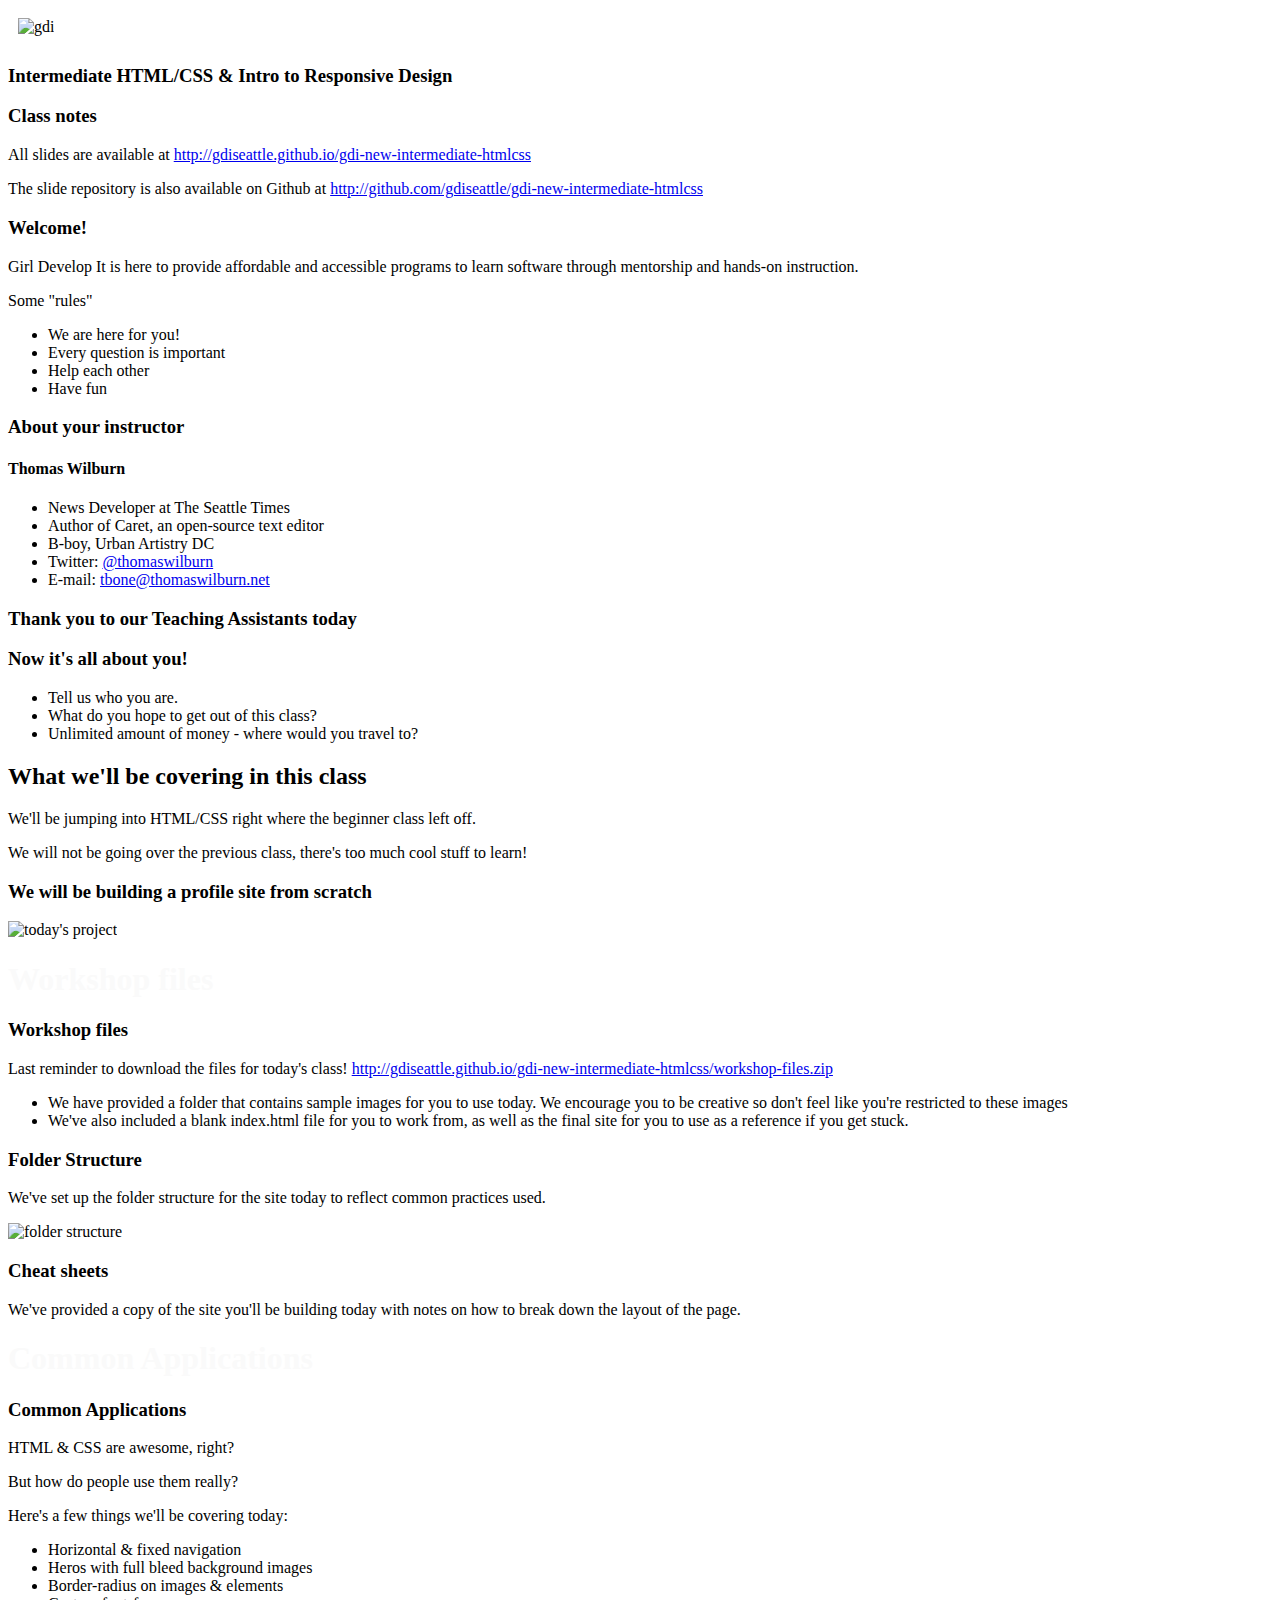
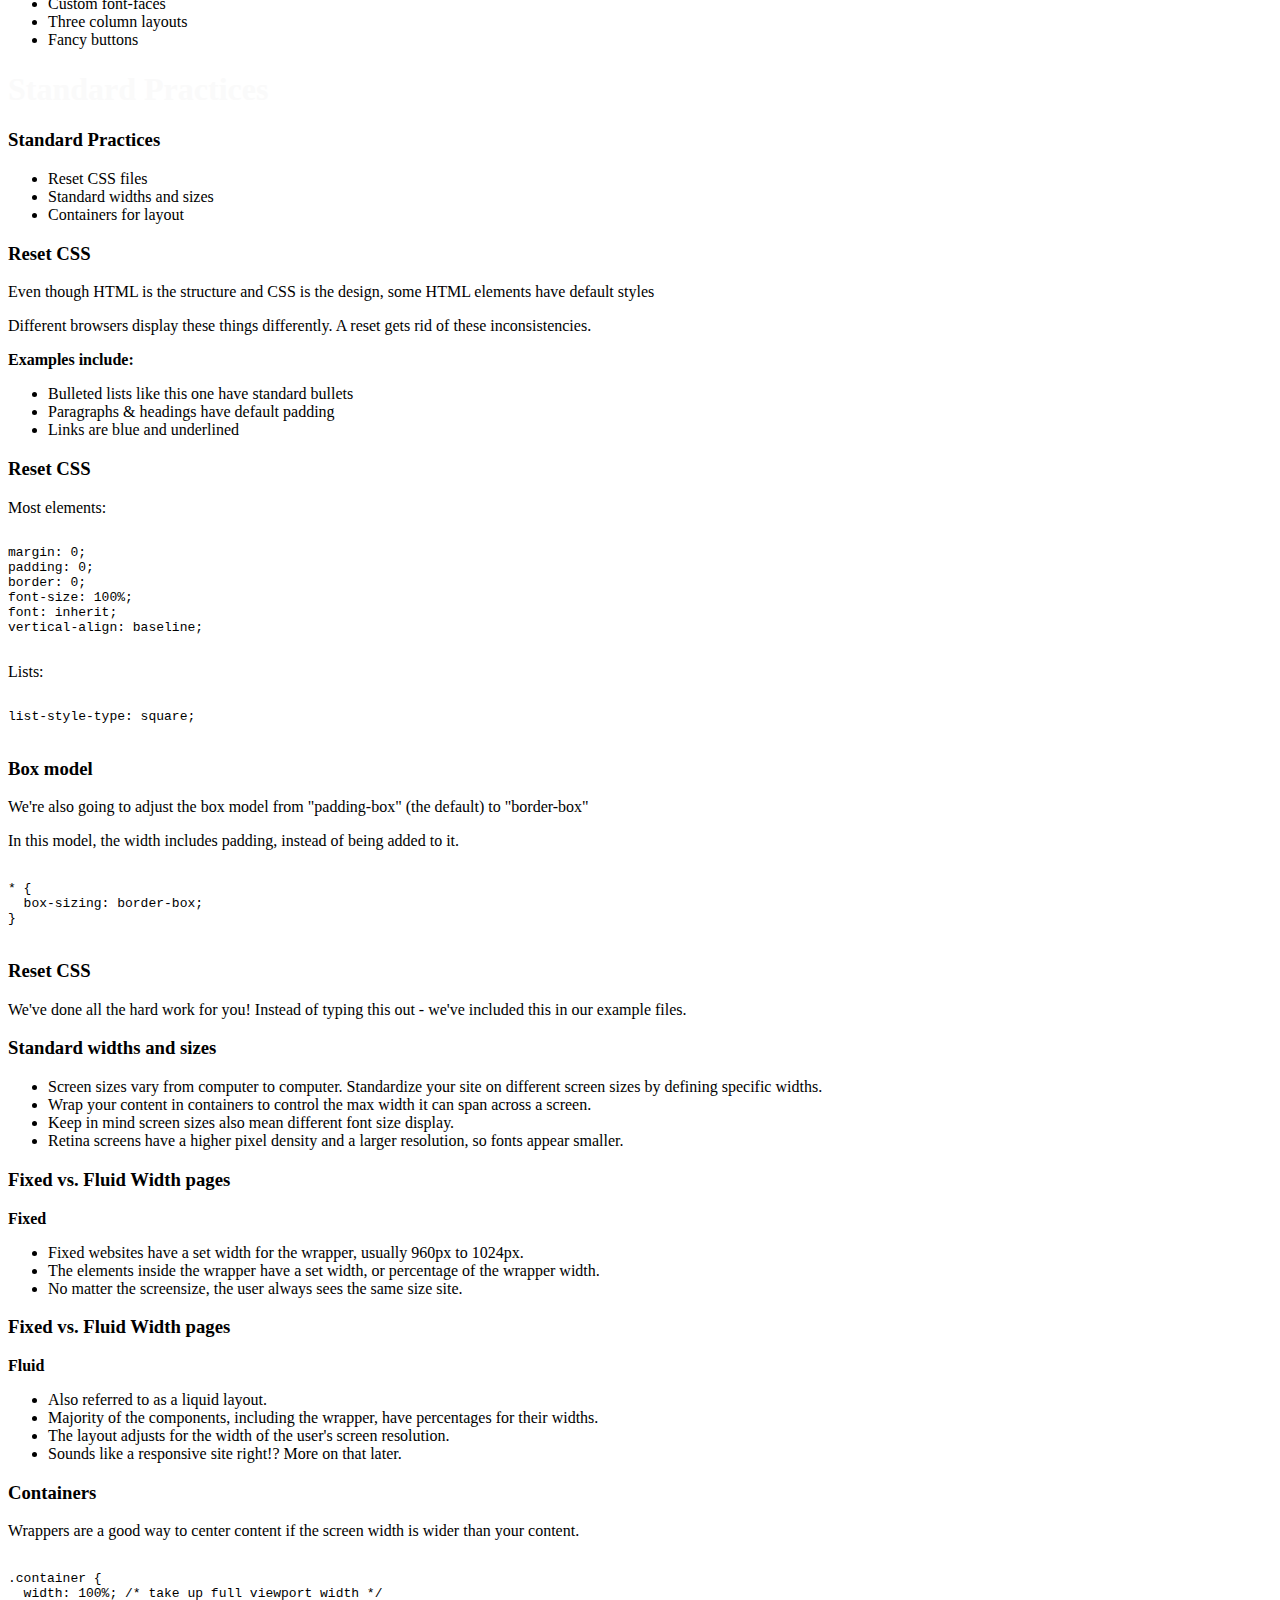
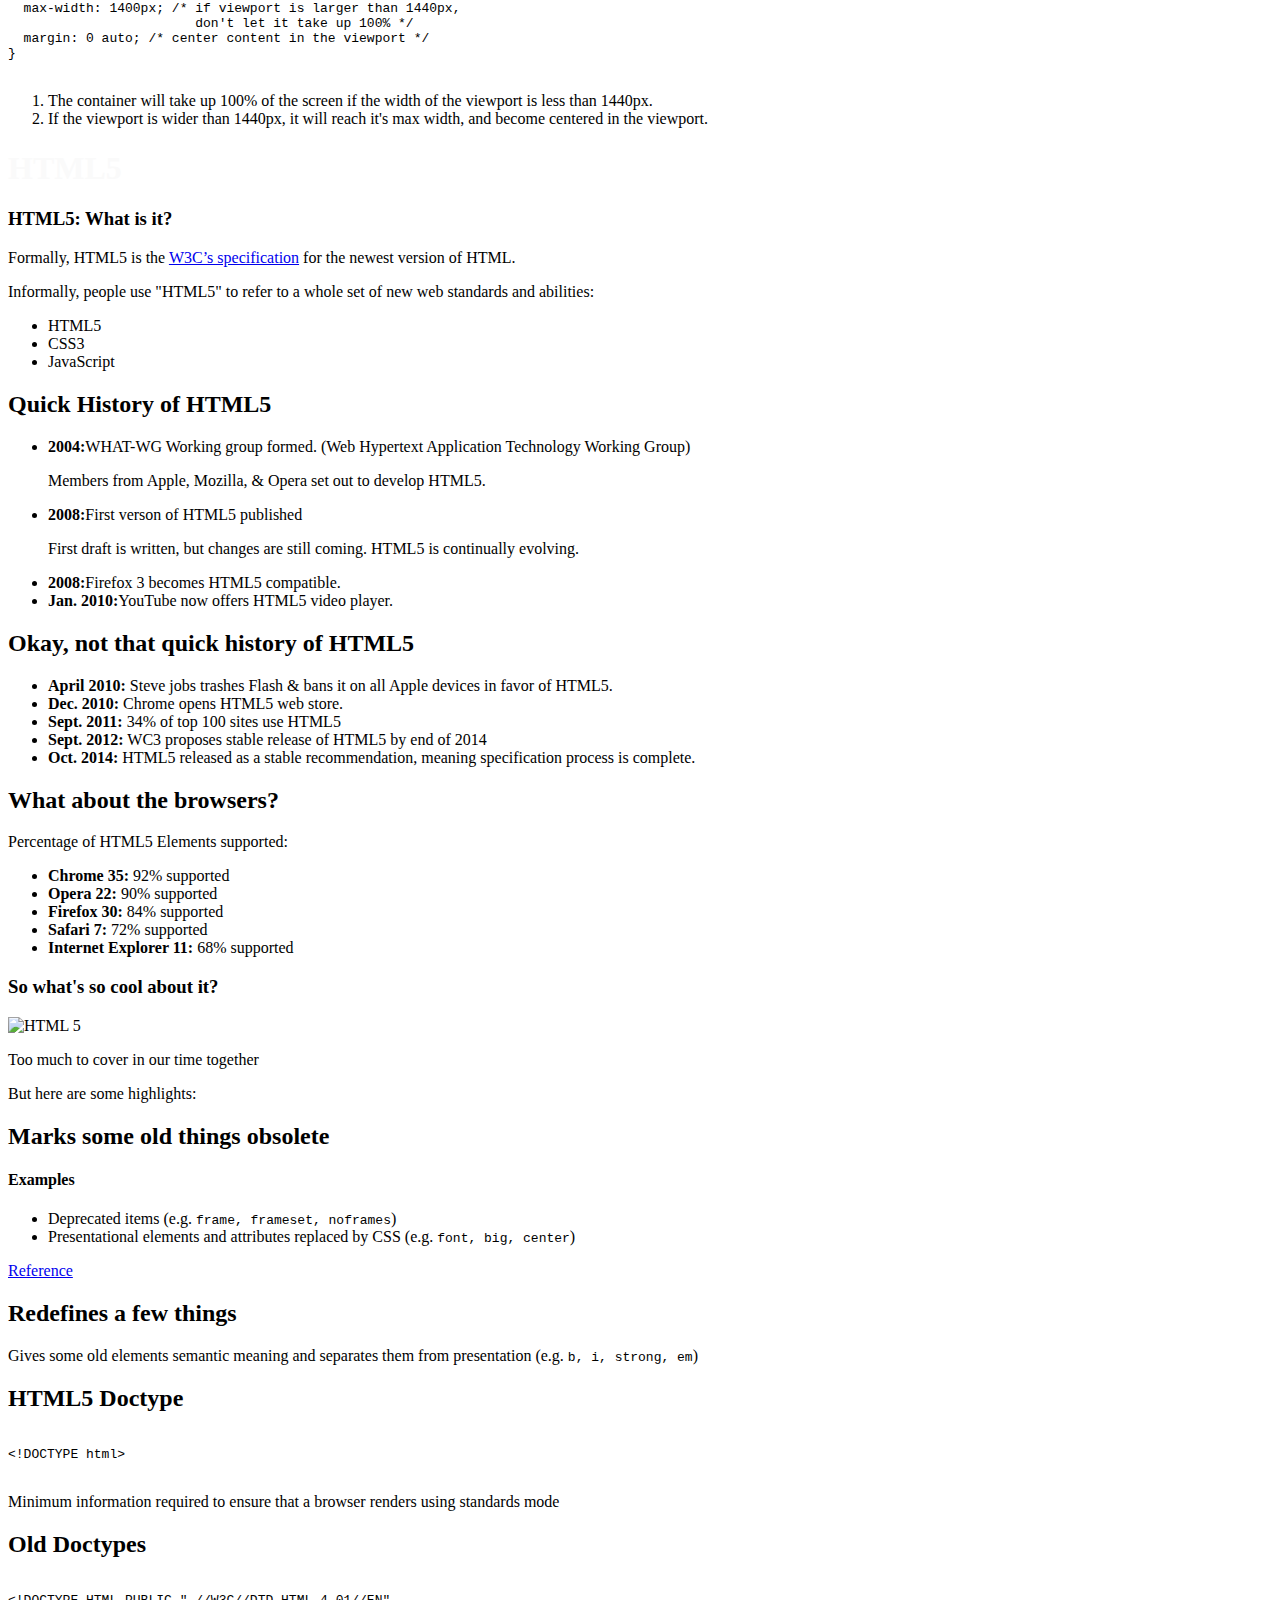
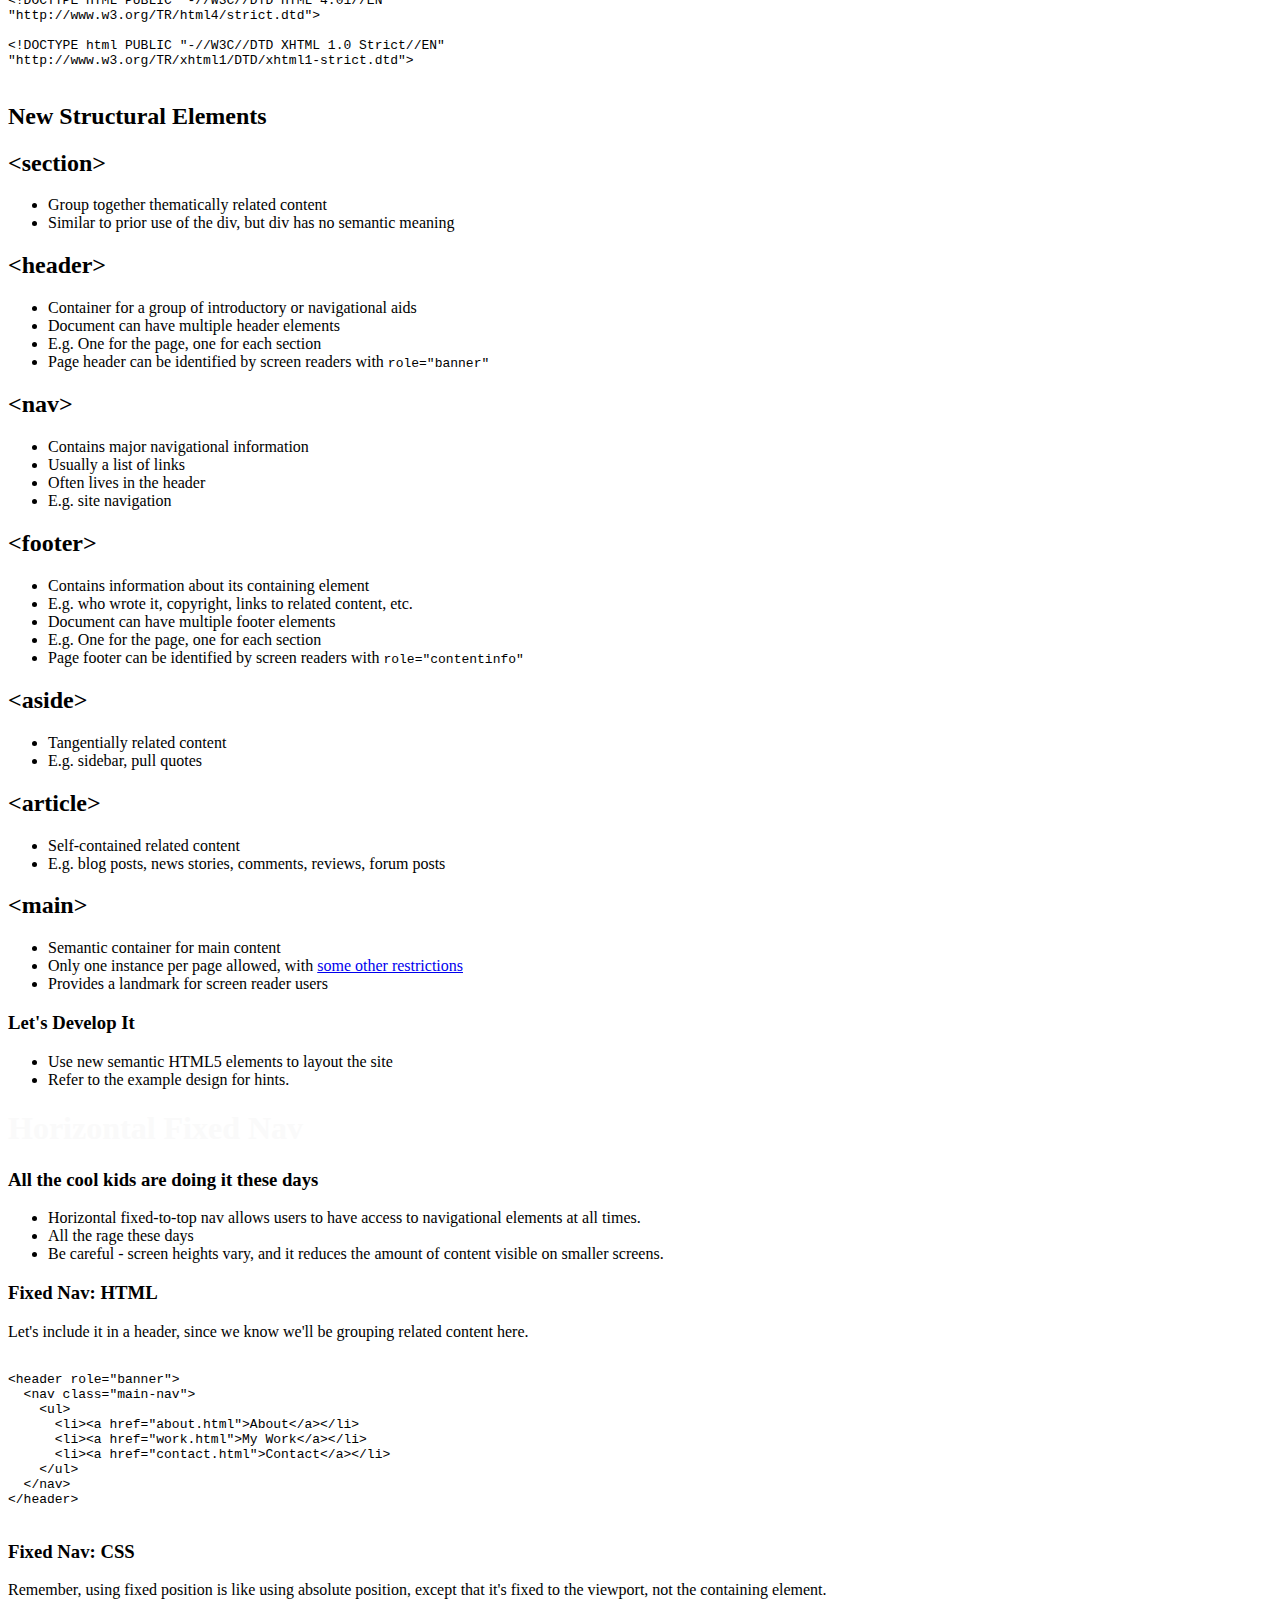
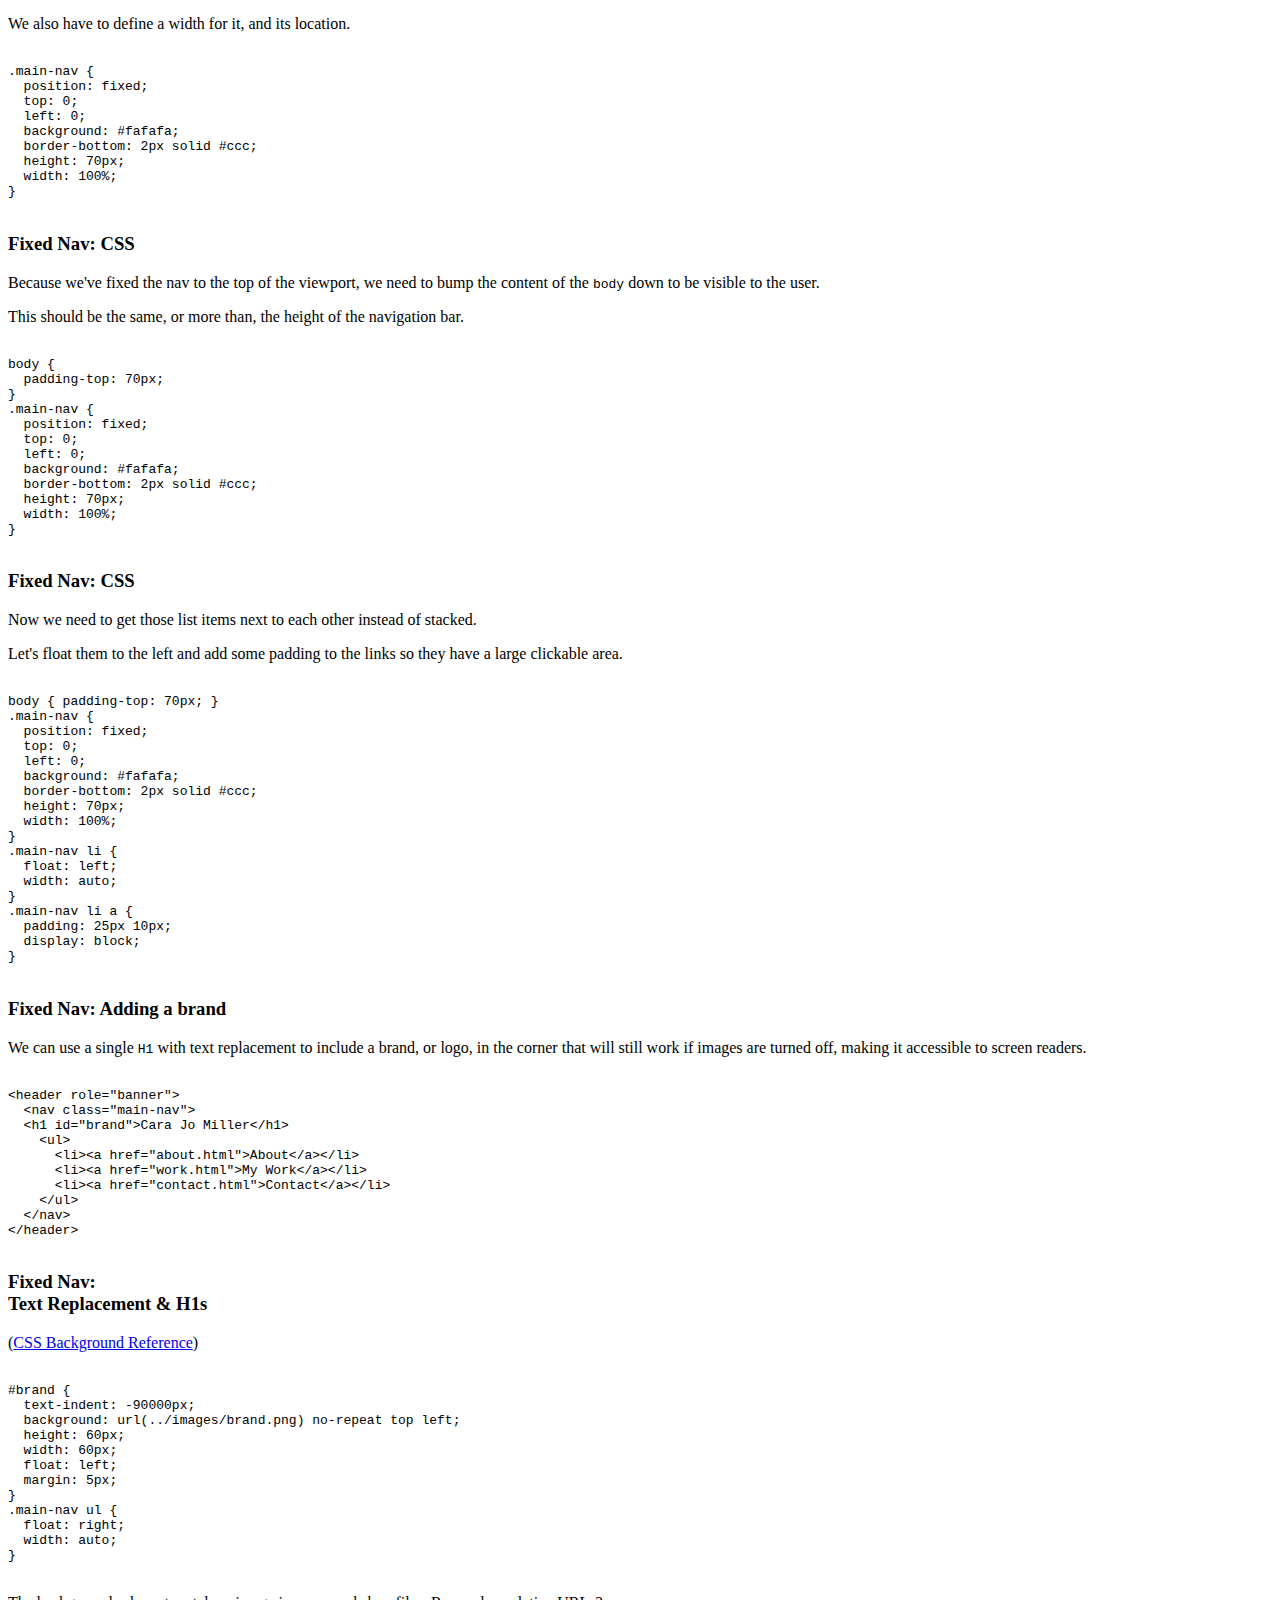
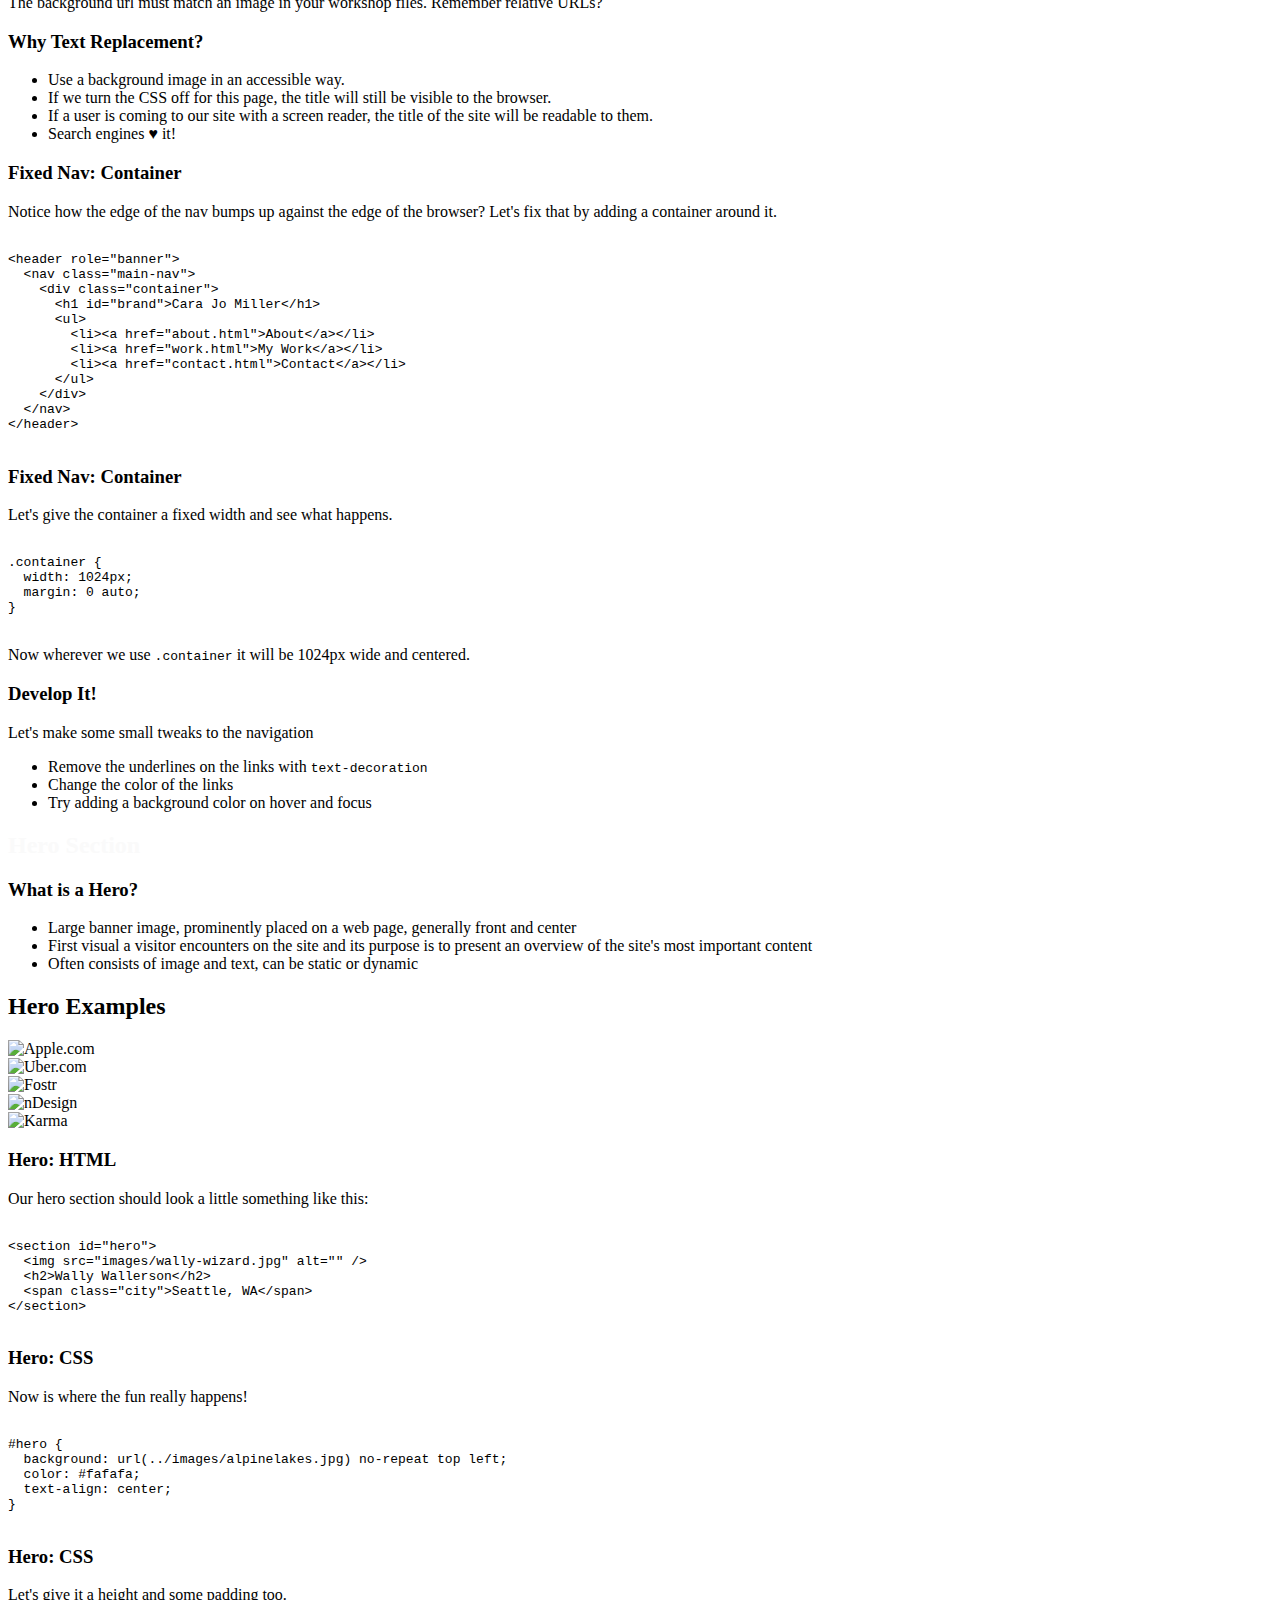
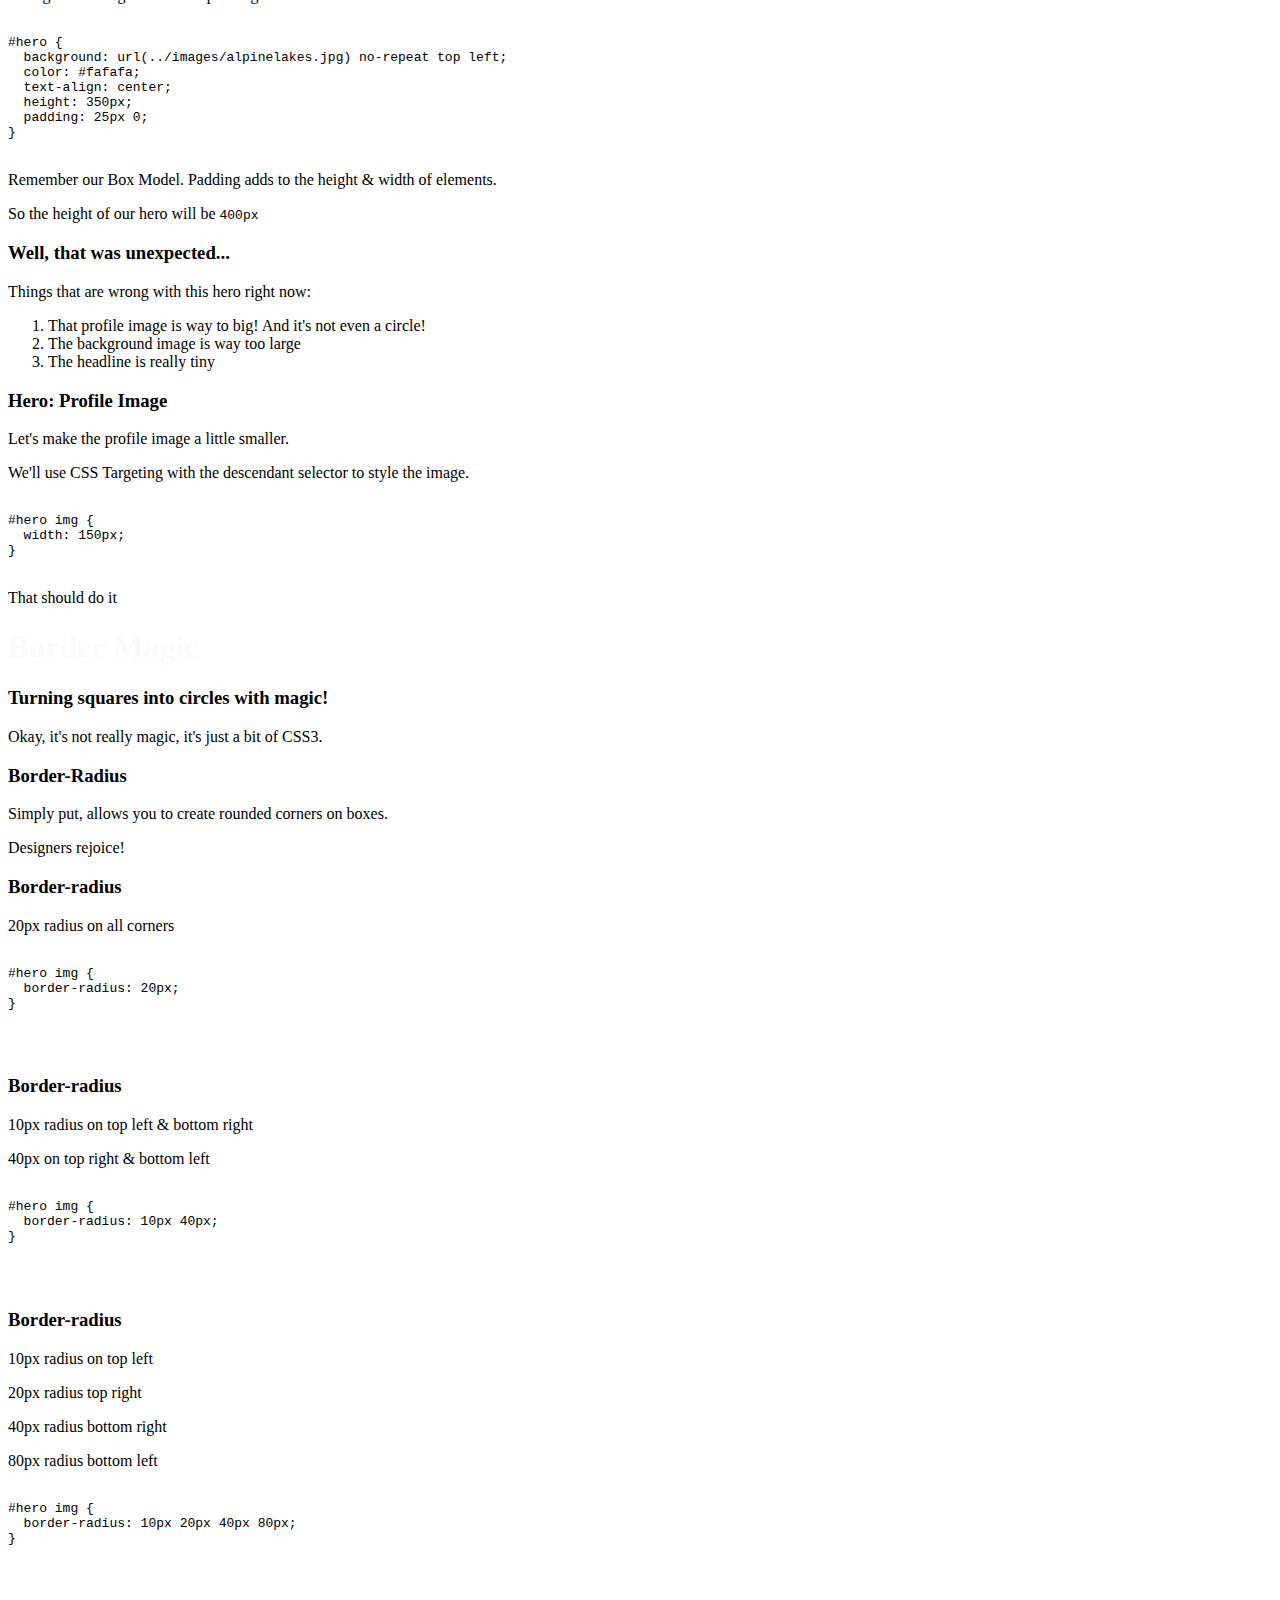
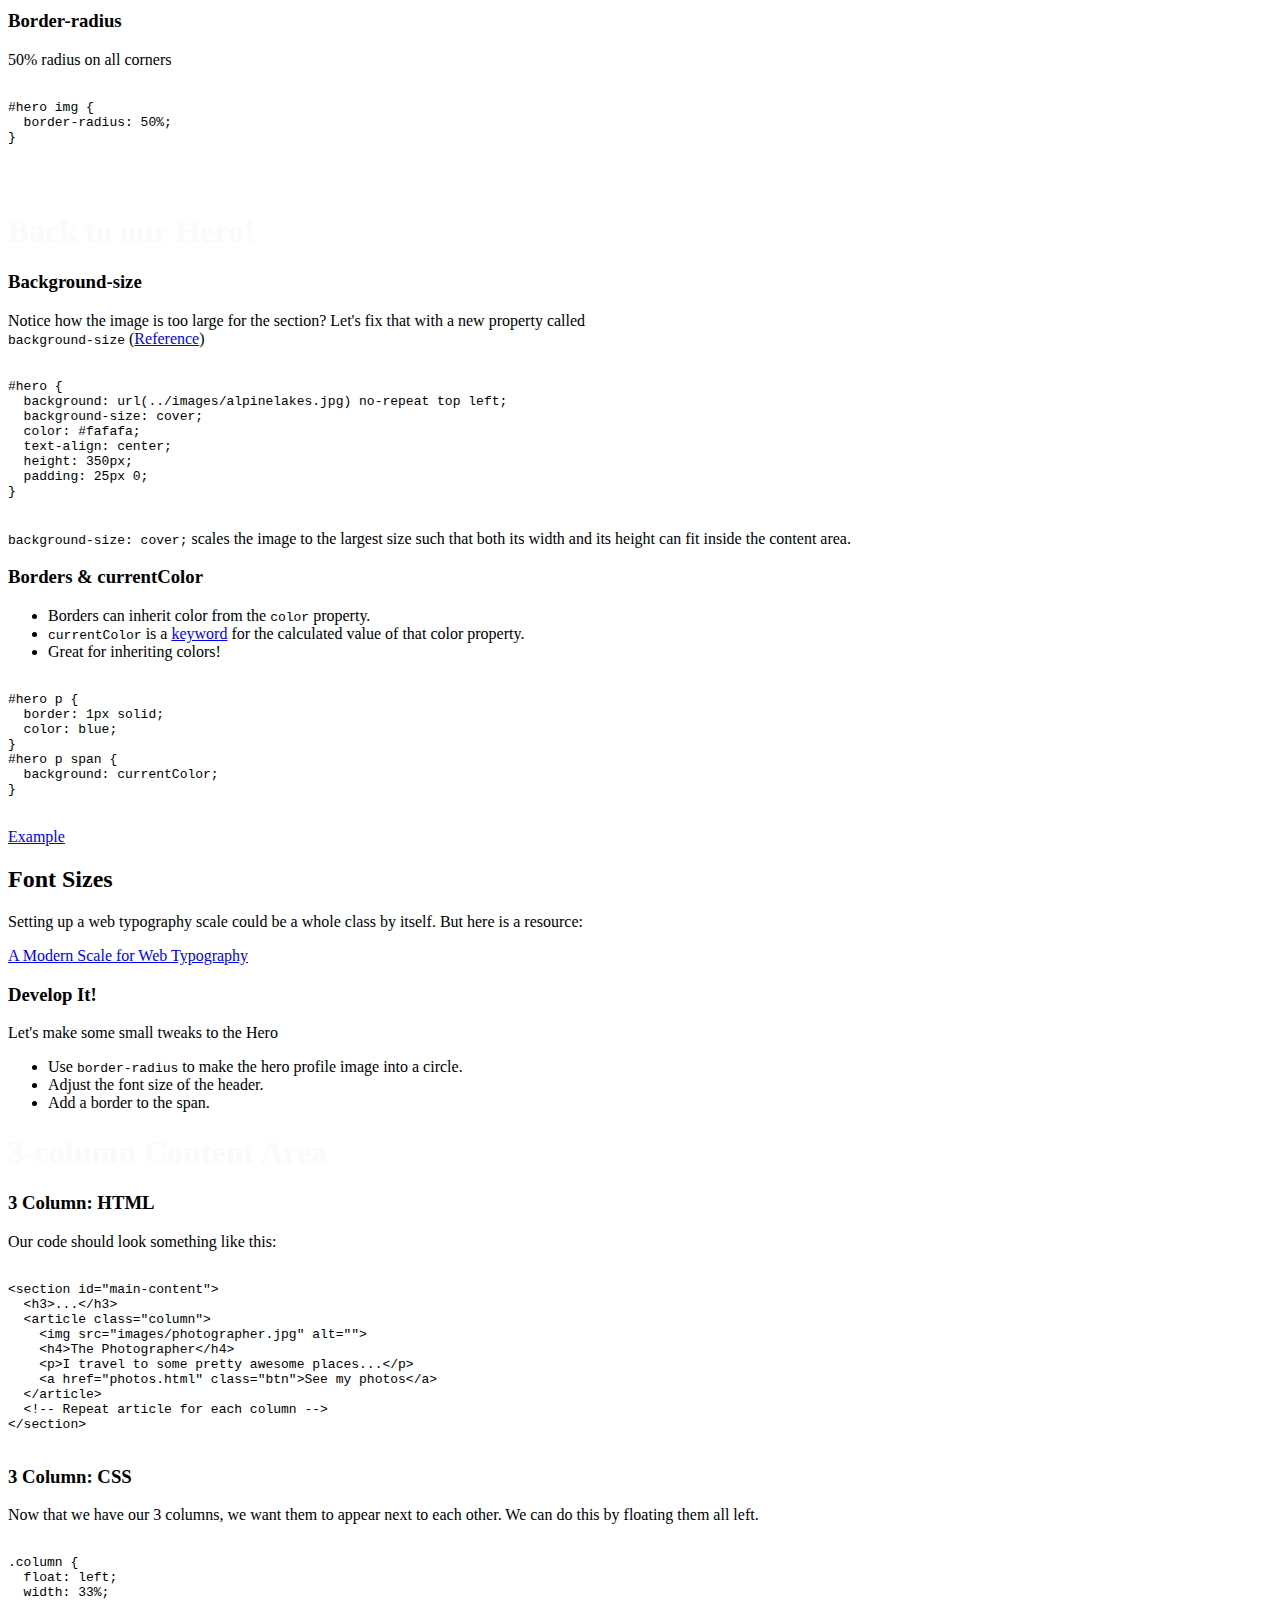
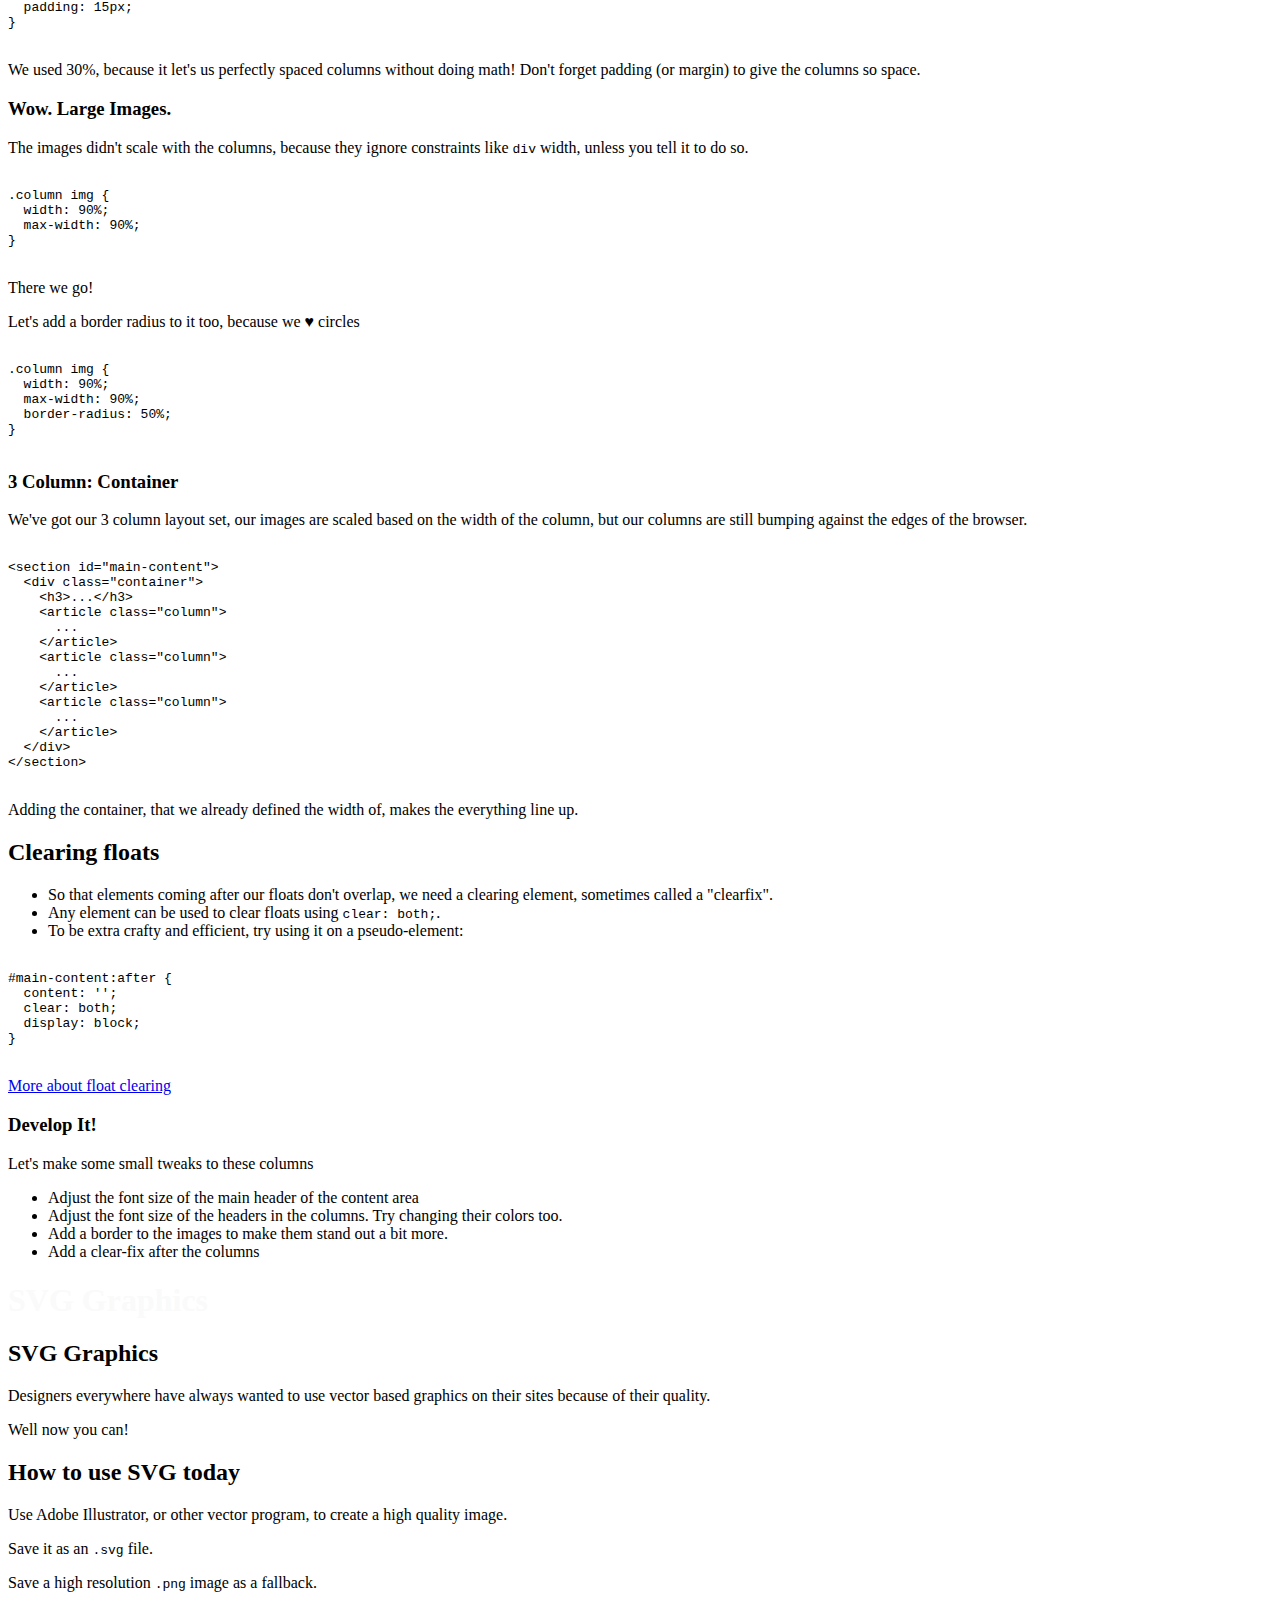
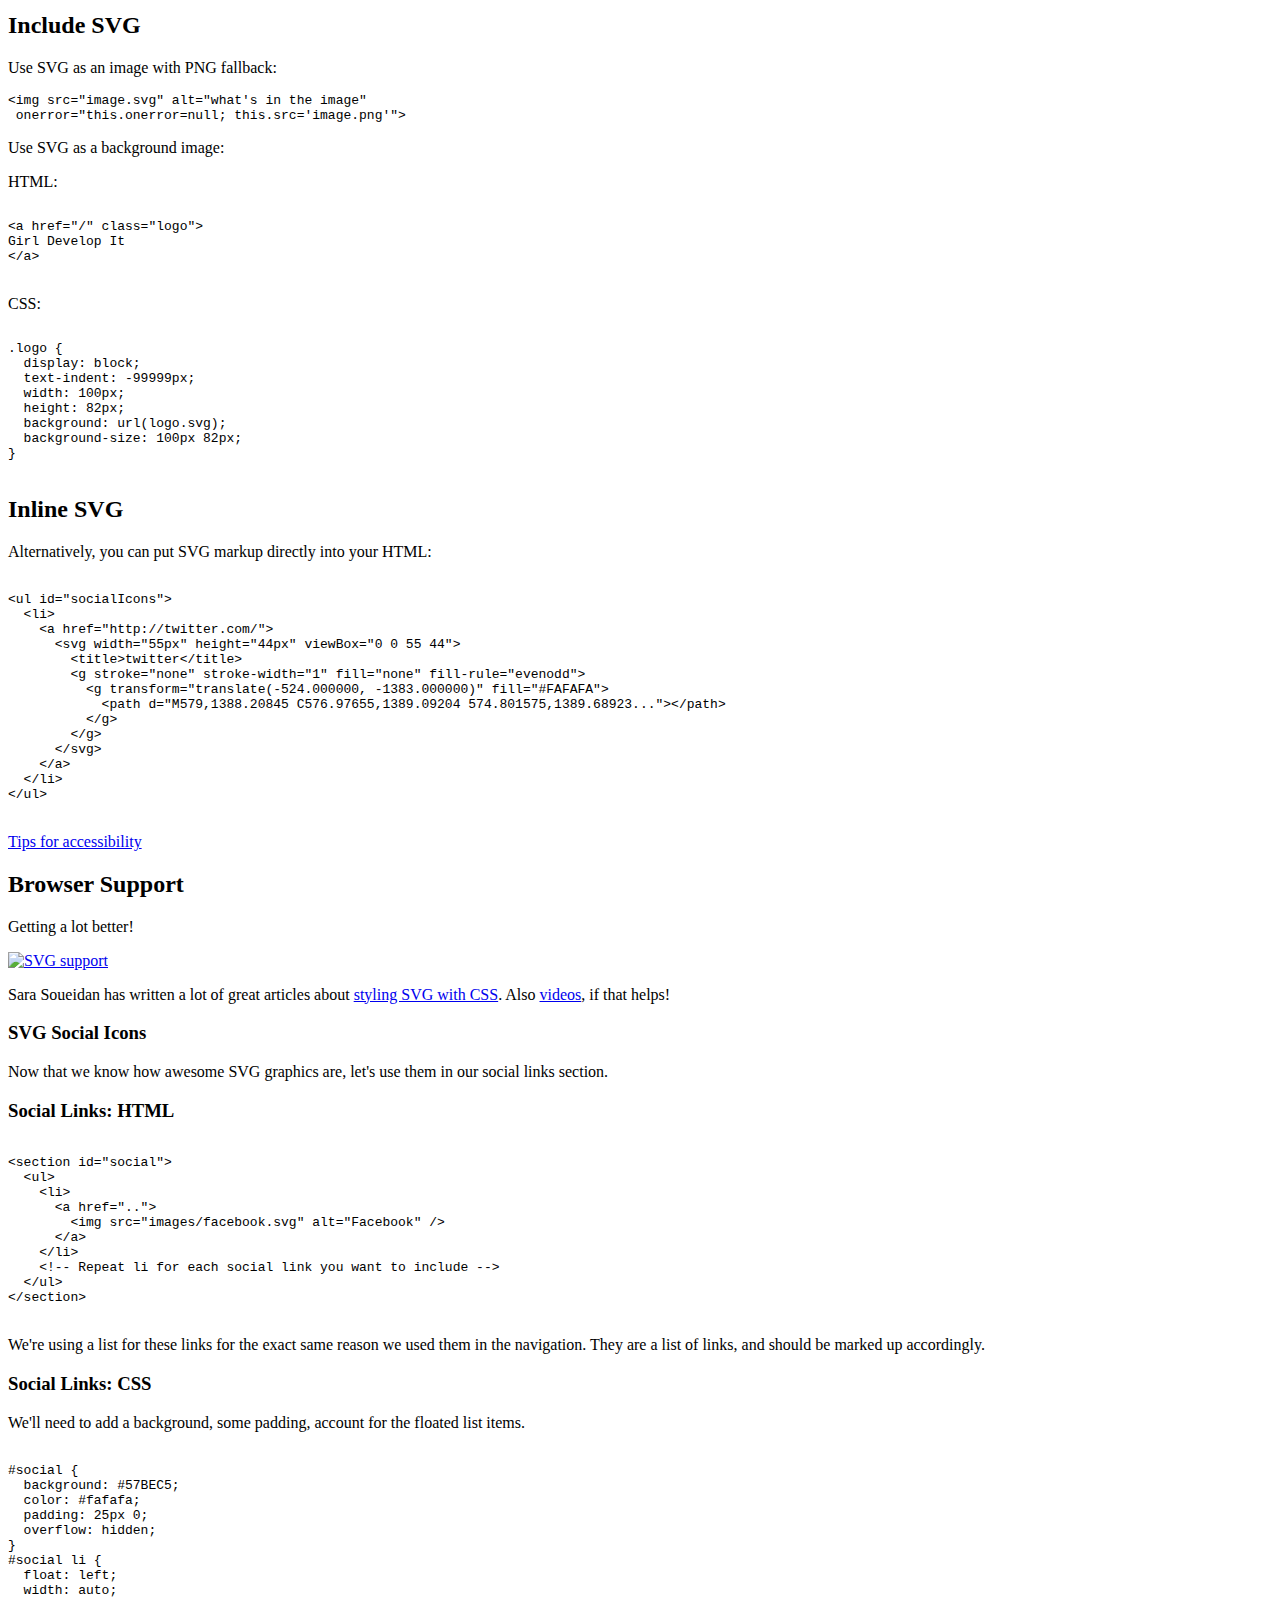
==== index.html @ 37c93a05 "Content updates" ====
<!doctype html>
<html lang="en">

<head>
  <meta charset="utf-8">

  <title>Intermediate HTML/CSS &amp; Intro to Responsive Design &hearts; Girl Develop It</title>

  <meta name="description" content="">
  <meta name="author" content="Cara Jo Miller, Marcy Sutton, Thomas Wilburn">

  <meta name="apple-mobile-web-app-capable" content="yes" />
  <meta name="apple-mobile-web-app-status-bar-style" content="black-translucent" />
  
  <link rel="stylesheet" href="reveal/css/reveal.css">
  <link rel="stylesheet" href="reveal/css/theme/simple.css" id="theme">

  <!-- For syntax highlighting -->
  <!-- light editor-->
  <link rel="stylesheet" href="reveal/lib/css/light.css">
  <!-- dark editor<link rel="stylesheet" href="reveal/lib/css/dark.css">-->
  <link rel="stylesheet" href="css/slides.css">
  <!-- If the query includes 'print-pdf', include the PDF print sheet -->
  <script>
  if (window.location.search.match(/print-pdf/gi)) {
      var link = document.createElement('link');
      link.rel = 'stylesheet';
      link.type = 'text/css';
      link.href = 'reveal/css/print/pdf.css';
      document.getElementsByTagName('head')[0].appendChild(link);
  }
  </script>
  <link rel="icon" type="image/x-icon" href="reveal/favicon.ico" />
  <!--[if lt IE 9]>
  <script src="lib/js/html5shiv.js"></script>
  <![endif]-->
</head>

<body>

  <div class="reveal">

    <!-- Any section element inside of this container is displayed as a slide -->
    <div class="slides">
      <!-- Opening -->
      <section>
        <img src="images/gdi_logo_badge.png" style="padding: 10px; width:400px;" alt="gdi" />
        <h3>Intermediate HTML/CSS &amp; Intro to Responsive Design</h3>
      </section>

      <section>
        <h3>Class notes</h3>
        <p>All slides are available at <a href="http://gdiseattle.github.io/gdi-new-intermediate-htmlcss">
          http://gdiseattle.github.io/gdi-new-intermediate-htmlcss</a>
        </p>
        <p>The slide repository is also available on Github at <a href="https://github.com/gdiseattle/gdi-new-intermediate-htmlcss">
          http://github.com/gdiseattle/gdi-new-intermediate-htmlcss</a>
        </p>
      </section>

      <!-- Welcome-->
      <section class="hide-pdf">
        <h3>Welcome!</h3>
        <div>
          <p>Girl Develop It is here to provide affordable and accessible programs to learn software through mentorship and hands-on instruction.</p>
          <p class="green">Some "rules"</p>
          <ul>
            <li>We are here for you!</li>
            <li>Every question is important</li>
            <li>Help each other</li>
            <li>Have fun</li>
          </ul>
        </div>
      </section>

      <section class="hide-pdf">
        <h3>About your instructor</h3>
        <div>
          <h4>Thomas Wilburn</h4>
          <ul>
            <li>News Developer at The Seattle Times</li>
            <li>Author of Caret, an open-source text editor</li>
            <li>B-boy, Urban Artistry DC</li>
            <li>Twitter: <a href="http://twitter.com/thomaswilburn">@thomaswilburn</a>
            </li>
            <li>E-mail: <a href="mailto:tbone@thomaswilburn.net">tbone@thomaswilburn.net</a>
            </li>
          </ul>
        </div>
      </section>

      <section>
        <h3>Thank you to our Teaching Assistants today</h3>
      </section>

      <section>
        <h3>Now it's all about you!</h3>
        <ul>
          <li>Tell us who you are.</li>
          <li>What do you hope to get out of this class?</li>
          <li>Unlimited amount of money - where would you travel to?</li>
        </ul>
      </section>

      <section>
        <h2>What we'll be covering in this class</h2>
        <p>We'll be jumping into HTML/CSS right where the beginner class left off.</p>
        <p>We will not be going over the previous class, there's too much cool stuff to learn!</p>
      </section>

      <section>
        <h3>We will be building a profile site from scratch</h3>
        <img src="images/portfolio-site.png" alt="today's project" style="max-height: 500px" />
      </section>

      <section class="interstitial">
        <h1>Workshop files</h1>
      </section>

      <section>
        <h3>Workshop files</h3>
        <p>Last reminder to download the files for today's class!
          <a href="http://gdiseattle.github.io/gdi-new-intermediate-htmlcss/workshop-files.zip" target="blank">
          http://gdiseattle.github.io/gdi-new-intermediate-htmlcss/workshop-files.zip</a>
        </p>
        <ul>
          <li>We have provided a folder that contains sample images for you to use today. We encourage you to be creative so don't feel like you're restricted to these images</li>
          <li>We've also included a blank index.html file for you to work from, as well as the final site for you to use as a reference if you get stuck.</li>
        </ul>
      </section>

      <section>
        <h3>Folder Structure</h3>
        <p>We've set up the folder structure for the site today to reflect common practices used.</p>
        <img src="images/folder-structure.png" alt="folder structure" style="max-height: 450px;" />
      </section>
      
      <section>
        <h3>Cheat sheets</h3>
        <p>We've provided a copy of the site you'll be building today with notes on how to break down the layout of the page.</p>
      </section>
      
      <section class="interstitial">
        <h1>Common Applications</h1>
      </section>
      
      <section>
        <h3>Common Applications</h3>
        <p>HTML &amp; CSS are awesome, right?</p>
        <p>But how do people use them
          <span class="green">really?</span>
          <p>Here's a few things we'll be covering today:</p>
          <ul>
            <li class="fragment">Horizontal &amp; fixed navigation</li>
            <li class="fragment">Heros with full bleed background images</li>
            <li class="fragment">Border-radius on images &amp; elements</li>
            <li class="fragment">Custom font-faces</li>
            <li class="fragment">Three column layouts</li>
            <li class="fragment">Fancy buttons</li>
          </ul>
      </section>
      
      <section class="interstitial">
        <h1>Standard Practices</h1>
      </section>
      
      <section>
        <h3>Standard Practices</h3>
        <ul>
          <li class="fragment">Reset CSS files</li>
          <li class="fragment">Standard widths and sizes</li>
          <li class="fragment">Containers for layout</li>
        </ul>
      </section>
      
      <section>
        <h3>Reset CSS</h3>
        <p>Even though HTML is the structure and CSS is the design, some HTML elements have default styles</p>
        <p>Different browsers display these things differently. A reset gets rid of these inconsistencies.</p>
        <p class="fragment">
          <strong>Examples include:</strong>
        </p>
        <ul class="fragment">
          <li>Bulleted lists like this one have standard bullets</li>
          <li>Paragraphs &amp; headings have default padding</li>
          <li>Links are blue and underlined</li>
        </ul>
      </section>
      
      <section>
        <h3>Reset CSS</h3>
        <div>
          Most elements:
          <pre><code class="css">
margin: 0;
padding: 0;
border: 0;
font-size: 100%;
font: inherit;
vertical-align: baseline;
          </code></pre>
        </div>
        <div>
          Lists:
          <pre><code class="css">
list-style-type: square;
          </code></pre>
        </div>
      </section>

      <section>
        <h3>Box model</h3>
        <p>We're also going to adjust the box model from "padding-box" (the default) to "border-box"</p>
        <p>In this model, the width includes padding, instead of being added to it.</p>
        <pre><code class="css">
* {
  box-sizing: border-box;
}
        </code></pre>
      </section>

      <section>
        <h3>Reset CSS</h3>
        <p>We've done all the hard work for you! Instead of typing this out - we've included this in our example files.</p>
      </section>

      <section>
        <h3>Standard widths and sizes</h3>
        <ul>
          <li>Screen sizes vary from computer to computer. Standardize your site on different screen sizes by defining specific widths.</li>
          <li>Wrap your content in containers to control the max width it can span across a screen.</li>
          <li>Keep in mind screen sizes also mean different font size display.</li>
          <li>Retina screens have a higher pixel density and a larger resolution, so fonts appear smaller.</li>
        </ul>
      </section>
      
      <section>
        <h3>Fixed vs. Fluid Width pages</h3>
        <p>
          <strong class="blue">Fixed</strong>
        </p>
        <ul>
          <li>Fixed websites have a set width for the wrapper, usually 960px to 1024px.</li>
          <li>The elements inside the wrapper have a set width, or percentage of the wrapper width.</li>
          <li>No matter the screensize, the user always sees the same size site.</li>
        </ul>
      </section>
      
      <section>
        <h3>Fixed vs. Fluid Width pages</h3>
        <p>
          <strong class="blue">Fluid</strong>
        </p>
        <ul>
          <li>Also referred to as a liquid layout.</li>
          <li>Majority of the components, including the wrapper, have percentages for their widths.</li>
          <li>The layout adjusts for the width of the user's screen resolution.</li>
          <li>Sounds like a responsive site right!? More on that later.</li>
        </ul>
      </section>
      
      <section>
        <h3>Containers</h3>
        <p>Wrappers are a good way to center content if the screen width is wider than your content.</p>
        <pre><code class="css">
.container {
  width: 100%; /* take up full viewport width */
  max-width: 1400px; /* if viewport is larger than 1440px, 
                        don't let it take up 100% */
  margin: 0 auto; /* center content in the viewport */
}
        </code></pre>
        <ol>
          <li>The container will take up 100% of the screen if the width of the viewport is less than 1440px.</li>
          <li>If the viewport is wider than 1440px, it will reach it's max width, and become centered in the viewport.</li>
        </ol>
      </section>

      <section class="interstitial">
        <h1>HTML5</h1>
      </section>

      <section>
        <h3>HTML5: What is it?</h3>
        <p>Formally, HTML5 is the <a href="http://www.w3.org/TR/html5/" target="_blank">W3C’s specification</a> for the newest version of HTML.</p>
        <p>Informally, people use "HTML5" to refer to a whole set of new web standards and abilities:
          <ul class>
            <li>HTML5</li>
            <li>CSS3</li>
            <li>JavaScript</li>
          </ul>
      </section>

      <!-- Specifications-->
      <section>
        <h2>Quick History of HTML5</h2>
        <ul>
          <li>
            <strong class="blue">2004:</strong>WHAT-WG Working group formed. (Web Hypertext Application Technology Working Group)
            <br/>
            <p>Members from Apple, Mozilla, &amp; Opera set out to develop HTML5.
          </li>
          <li class="fragment">
            <strong class="blue">2008:</strong>First verson of HTML5 published
            <p>First draft is written, but changes are still coming. HTML5 is continually evolving.</p>
          </li>
          <li class="fragment">
            <strong class="blue">2008:</strong>Firefox 3 becomes HTML5 compatible.
          </li>
          <li class="fragment">
            <strong class="blue">Jan. 2010:</strong>YouTube now offers HTML5 video player.
          </li>
        </ul>
      </section>

      <section>
        <h2>Okay, not that quick history of HTML5</h2>
        <ul>

          <li class="fragment">
            <strong class="blue">April 2010:</strong> Steve jobs trashes Flash &amp; bans it on all Apple devices in favor of HTML5.
          </li>
          <li class="fragment">
            <strong class="blue">Dec. 2010:</strong> Chrome opens HTML5 web store.
          </li>
          <li class="fragment">
            <strong class="blue">Sept. 2011:</strong> 34% of top 100 sites use HTML5
          </li>
          <li class="fragment">
            <strong class="blue">Sept. 2012:</strong> WC3 proposes stable release of HTML5 by end of 2014
          </li>
          <li class="fragment">
            <strong class="blue">Oct. 2014:</strong> HTML5 released as a stable recommendation, meaning specification process is complete.
          </li>
        </ul>
      </section>

      <!-- Browser compatibility-->
      <section>
        <h2>What about the browsers?</h2>
        <p>Percentage of HTML5 Elements supported:</p>
        <ul>
          <li class="chrome">
            <strong>Chrome 35:</strong>
            <span class="green">92% supported</span>
          </li>
          <li class="opera">
            <strong>Opera 22:</strong>
            <span class="blue">90% supported</span>
          </li>
          <li class="firefox">
            <strong>Firefox 30:</strong>
            <span class="blue">84% supported</span>
          </li>
          <li class="webkit">
            <strong>Safari 7:</strong>
            <span class="blue">72% supported</span>
          </li>
          <li class="ie">
            <strong>Internet Explorer 11:</strong>
            <span class="blue">68% supported</span>
          </li>
        </ul>
      </section>

      <section>
        <h3>So what's so cool about it?</h3>
        <img src="images/html5.svg" style="width:25%" alt="HTML 5" class="no-border" />
        <p>Too much to cover in our time together</p>
        <p>But here are some highlights:</p>
      </section>

      <section>
        <h2>Marks some old things obsolete</h2>
        <h4>Examples</h4>
        <ul>
          <li>Deprecated items (e.g.
            <code>frame, frameset, noframes</code>)
          </li>
          <li>Presentational elements and attributes replaced by CSS (e.g.
            <code>font, big, center</code>)
          </li>
        </ul>
        <a href="http://dev.w3.org/html5/spec/single-page.html#obsolete">Reference</a>
      </section>

      <section>
        <h2>Redefines a few things</h2>
        <p>Gives some old elements semantic meaning and separates them from presentation (e.g.
          <code>b, i, strong, em</code>)</p>
      </section>

      <!-- DOCTYPE -->
      <section>
        <h2>HTML5 Doctype</h2>
        <pre><code class="xml">
&lt;!DOCTYPE html&gt;
        </code></pre>
        <p>
          Minimum information required to ensure that a browser renders using standards mode
        </p>
      </section>

      <section>
        <h2>Old Doctypes</h2>
        <pre><code class="xml">
&lt;!DOCTYPE HTML PUBLIC "-//W3C//DTD HTML 4.01//EN"
"http://www.w3.org/TR/html4/strict.dtd"&gt;

&lt;!DOCTYPE html PUBLIC "-//W3C//DTD XHTML 1.0 Strict//EN"
"http://www.w3.org/TR/xhtml1/DTD/xhtml1-strict.dtd"&gt;
        </code></pre>
      </section>

      <!-- New Elements -->
      <section>
        <h2>New Structural Elements</h2>
      </section>

      <section>
        <h2>&lt;section&gt;</h2>
        <ul>
          <li>Group together thematically related content</li>
          <li>Similar to prior use of the div, but div has no semantic meaning</li>
        </ul>
      </section>

      <section>
        <h2>&lt;header&gt;</h2>
        <ul>
          <li>Container for a group of introductory or navigational aids</li>
          <li>Document can have multiple header elements</li>
          <li>E.g. One for the page, one for each section</li>
          <li>Page header can be identified by screen readers with <code>role="banner"</code></li>
        </ul>
      </section>

      <section>
        <h2>&lt;nav&gt;</h2>
        <ul>
          <li>Contains major navigational information</li>
          <li>Usually a list of links</li>
          <li>Often lives in the header</li>
          <li>E.g. site navigation</li>
        </ul>
      </section>
      
      <section>
        <h2>&lt;footer&gt;</h2>
        <ul>
          <li>Contains information about its containing element</li>
          <li>E.g. who wrote it, copyright, links to related content, etc.</li>
          <li>Document can have multiple footer elements</li>
          <li>E.g. One for the page, one for each section</li>
          <li>Page footer can be identified by screen readers with <code>role="contentinfo"</code></li>
        </ul>
      </section>
      
      <section>
        <h2>&lt;aside&gt;</h2>
        <ul>
          <li>Tangentially related content</li>
          <li>E.g. sidebar, pull quotes</li>
        </ul>
      </section>

      <section>
        <h2>&lt;article&gt;</h2>
        <ul>
          <li>Self-contained related content</li>
          <li>E.g. blog posts, news stories, comments, reviews, forum posts</li>
        </ul>
      </section>

      <section>
        <h2>&lt;main&gt;</h2>
        <ul>
          <li>Semantic container for main content</li>
          <li>Only one instance per page allowed, with <a href="http://html5doctor.com/the-main-element/" title="HTML5 Doctor Main element documentation">
            some other restrictions</a></li>
          <li>Provides a landmark for screen reader users</li>
        </ul>
      </section>

      <section>
        <h3>Let's Develop It</h3>
        <ul>
          <li>Use new semantic HTML5 elements to layout the site</li>
          <li>Refer to the example design for hints.</li>
        </ul>
      </section>
      
      <section class="interstitial">
        <h1>Horizontal Fixed Nav</h1>
      </section>

      <section>
        <h3>All the cool kids are doing it these days</h3>
        <ul>
          <li>Horizontal fixed-to-top nav allows users to have access to navigational elements at all times.</li>
          <li>All the rage these days</li>
          <li>Be careful - screen heights vary, and it reduces the amount of content visible on smaller screens.</li>
        </ul>
      </section>

      <section>
        <h3>Fixed Nav: HTML</h3>
        <p>Let's include it in a header, since we know we'll be grouping related content here.</p>
        <pre><code class="xml">
&lt;header role="banner"&gt;
  &lt;nav class="main-nav"&gt;
    &lt;ul&gt;
      &lt;li&gt;&lt;a href="about.html"&gt;About&lt;/a&gt;&lt;/li&gt;
      &lt;li&gt;&lt;a href="work.html"&gt;My Work&lt;/a&gt;&lt;/li&gt;
      &lt;li&gt;&lt;a href="contact.html"&gt;Contact&lt;/a&gt;&lt;/li&gt;
    &lt;/ul&gt;
  &lt;/nav&gt;
&lt;/header&gt;
        </code></pre>
      </section>

      <section>
        <h3>Fixed Nav: CSS</h3>
        <p>Remember, using fixed position is like using absolute position, except that it's fixed to the viewport, not the containing element.</p>
        <p>We also have to define a width for it, and its location.</p>
        <pre><code class="css">
.main-nav {
  position: fixed;
  top: 0;
  left: 0;
  background: #fafafa;
  border-bottom: 2px solid #ccc;
  height: 70px;
  width: 100%;
}
        </code></pre>
      </section>

      <section>
        <h3>Fixed Nav: CSS</h3>
        <p>Because we've fixed the nav to the top of the viewport, we need to bump the content of the
          <code>body</code> down to be visible to the user.</p>
        <p>This should be the same, or more than, the height of the navigation bar.</p>
        <pre><code class="css">
body {
  padding-top: 70px;
}
.main-nav {
  position: fixed;
  top: 0;
  left: 0;
  background: #fafafa;
  border-bottom: 2px solid #ccc;
  height: 70px;
  width: 100%;
}
        </code></pre>
      </section>

      <section>
        <h3>Fixed Nav: CSS</h3>
        <p>Now we need to get those list items next to each other instead of stacked.</p>
        <p>Let's float them to the left and add some padding to the links so they have a large clickable area.</p>
        <pre><code class="css">
body { padding-top: 70px; }
.main-nav {
  position: fixed;
  top: 0;
  left: 0;
  background: #fafafa;
  border-bottom: 2px solid #ccc;
  height: 70px;
  width: 100%;
}
.main-nav li {
  float: left;
  width: auto;
}
.main-nav li a {
  padding: 25px 10px;
  display: block;
}
        </code></pre>
      </section>

      <section>
        <h3>Fixed Nav: Adding a brand</h3>
        <p>We can use a single
          <code>H1</code> with text replacement to include a brand, or logo, in the corner
          that will still work if images are turned off, making it accessible to screen readers.</p>
          <pre><code class="xml">
&lt;header role="banner"&gt;
  &lt;nav class="main-nav"&gt;
  &lt;h1 id="brand"&gt;Cara Jo Miller&lt;/h1&gt;
    &lt;ul&gt;
      &lt;li&gt;&lt;a href="about.html"&gt;About&lt;/a&gt;&lt;/li&gt;
      &lt;li&gt;&lt;a href="work.html"&gt;My Work&lt;/a&gt;&lt;/li&gt;
      &lt;li&gt;&lt;a href="contact.html"&gt;Contact&lt;/a&gt;&lt;/li&gt;
    &lt;/ul&gt;
  &lt;/nav&gt;
&lt;/header&gt;
        </code></pre>
      </section>

      <section>
        <h3>Fixed Nav: <br>Text Replacement &amp; H1s</h3>
        <p>(<a href="https://developer.mozilla.org/en-US/docs/Web/CSS/background">CSS Background Reference</a>)</p>
        <pre><code class="css">
#brand {
  text-indent: -90000px;
  background: url(../images/brand.png) no-repeat top left;
  height: 60px;
  width: 60px;
  float: left;
  margin: 5px;
} 
.main-nav ul {
  float: right;
  width: auto;
}
        </code></pre>
      <p>The background url must match an image in your workshop files. Remember relative URLs?</p>
      </section>

      <section>
        <h3>Why Text Replacement?</h3>
        <ul>
          <li>Use a background image in an accessible way.</li>
          <li>If we turn the CSS off for this page, the title will still be visible to the browser.</li>
          <li>If a user is coming to our site with a screen reader, the title of the site will be readable to them.</li>
          <li>Search engines &hearts; it!</li>
        </ul>
      </section>

      <section>
        <h3>Fixed Nav: Container</h3>
        <p>Notice how the edge of the nav bumps up against the edge of the browser? Let's fix that by adding a container around it.</p>
        <pre><code class="xml">
&lt;header role="banner"&gt;
  &lt;nav class="main-nav"&gt;
    &lt;div class="container"&gt;
      &lt;h1 id="brand"&gt;Cara Jo Miller&lt;/h1&gt;
      &lt;ul&gt;
        &lt;li&gt;&lt;a href="about.html"&gt;About&lt;/a&gt;&lt;/li&gt;
        &lt;li&gt;&lt;a href="work.html"&gt;My Work&lt;/a&gt;&lt;/li&gt;
        &lt;li&gt;&lt;a href="contact.html"&gt;Contact&lt;/a&gt;&lt;/li&gt;
      &lt;/ul&gt;
    &lt;/div&gt;
  &lt;/nav&gt;
&lt;/header&gt;
        </code></pre>
      </section>

      <section>
        <h3>Fixed Nav: Container</h3>
        <p>Let's give the container a fixed width and see what happens.</p>
        <pre><code class="css">
.container {
  width: 1024px;
  margin: 0 auto;
}
        </code></pre>
        <p>Now wherever we use
          <code>.container</code> it will be 1024px wide and centered.</p>
      </section>

      <section>
        <h3>Develop It!</h3>
        <p>Let's make some small tweaks to the navigation
          <ul>
            <li>Remove the underlines on the links with
              <code>text-decoration</code>
            </li>
            <li>Change the color of the links</li>
            <li>Try adding a background color on hover and focus</li>
          </ul>
      </section>

      <section class="interstitial">
        <h2>Hero Section</h2>
      </section>

      <section>
        <h3>What is a Hero?</h3>
        <ul>
          <li>Large banner image, prominently placed on a web page, generally front and center</li>
          <li>First visual a visitor encounters on the site and its purpose is to present an overview of the site's most important content</li>
          <li>Often consists of image and text, can be static or dynamic</li>
        </ul>
      </section>

      <section>
        <section>
          <h2>Hero Examples</h2>
        </section>
        <section>
          <img src="images/apple.png" alt="Apple.com" class="plain" />
        </section>
        <section>
          <img src="images/uber.png" alt="Uber.com" class="plain" />
        </section>
        <section>
          <img src="images/fostr.png" alt="Fostr" class="plain" />
        </section>
        <section>
          <img src="images/ndesign.png" alt="nDesign" class="plain" />
        </section>
        <section>
          <img src="images/karma.png" alt="Karma" class="plain" />
        </section>
      </section>

      <section>
        <h3>Hero: HTML</h3>
        <p>Our hero section should look a little something like this:</p>
        <pre><code class="xml">
&lt;section id="hero"&gt;
  &lt;img src="images/wally-wizard.jpg" alt="" /&gt;
  &lt;h2&gt;Wally Wallerson&lt;/h2&gt;
  &lt;span class="city"&gt;Seattle, WA&lt;/span&gt;
&lt;/section&gt;
        </code></pre>
      </section>

      <section>
        <h3>Hero: CSS</h3>
        <p>Now is where the fun really happens!</p>
        <pre><code class="css">
#hero {
  background: url(../images/alpinelakes.jpg) no-repeat top left;
  color: #fafafa;
  text-align: center;
}
        </code></pre> 
      </section>

      <section>
        <h3>Hero: CSS</h3>
        <p>Let's give it a height and some padding too.</p>
        <pre><code class="css">
#hero {
  background: url(../images/alpinelakes.jpg) no-repeat top left;
  color: #fafafa;
  text-align: center;
  height: 350px;
  padding: 25px 0;
}
        </code></pre> 
        <p>Remember our Box Model. Padding adds to the height &amp; width of elements.</p>
        <p>So the height of our hero will be
          <code>400px</code>
        </p>
      </section>

      <section>
        <h3>Well, that was unexpected...</h3>
        <p>Things that are wrong with this hero right now:
          <ol>
            <li>That profile image is way to big! And it's not even a circle!</li>
            <li>The background image is way too large</li>
            <li>The headline is really tiny</li>
          </ol>
      </section>

      <section>
        <h3>Hero: Profile Image</h3>
        <p>Let's make the profile image a little smaller.</p>
        <p>We'll use CSS Targeting with the descendant selector to style the image.</p>
        <pre><code class="css">
#hero img {
  width: 150px;
}
        </code></pre>
        <p>That should do it</p>
      </section>

      <section class="interstitial">
        <h1>Border Magic</h1>
      </section>

      <section>
        <h3>Turning squares into circles with magic!</h3>
        <p>Okay, it's not really magic, it's just a bit of CSS3.</p>
      </section>

      <section>
        <h3>Border-Radius</h3>
        <p>Simply put, allows you to create rounded corners on boxes.</p>
        <p>Designers rejoice!</p>
      </section>

      <section>
        <h3>Border-radius</h3>
        <p>20px radius on all corners</p>
        <pre><code class="css">
#hero img {
  border-radius: 20px;
}
        </code></pre>
        <img src="images/radius-20.png" alt="" />
      </section>

      <section>
        <h3>Border-radius</h3>
        <p>10px radius on top left &amp; bottom right</p>
        <p>40px on top right &amp; bottom left</p>
        <pre><code class="css">
#hero img {
  border-radius: 10px 40px;
}
        </code></pre>
        <img src="images/radius-10-40.png" alt="" />
      </section>

      <section>
        <h3>Border-radius</h3>
        <p>10px radius on top left</p>
        <p>20px radius top right</p>
        <p>40px radius bottom right</p>
        <p>80px radius bottom left</p>
        <pre><code class="css">
#hero img {
  border-radius: 10px 20px 40px 80px;
}
        </code></pre>
        <img src="images/radius-10-20-40-80.png" alt="" />
      </section>

      <section>
        <h3>Border-radius</h3>
        <p>50% radius on all corners</p>
        <pre><code class="css">
#hero img {
  border-radius: 50%;
}
        </code></pre>
        <img src="images/radius-50.png" alt="" />
      </section>

      <section class="interstitial">
        <h1>Back to our Hero!</h1>
      </section>

      <section>
        <h3>Background-size</h3>
        <p>Notice how the image is too large for the section? Let's fix that with a new property called
          <br><code>background-size</code> (<a href="https://developer.mozilla.org/en-US/docs/Web/CSS/background-size">Reference</a>)
        </p>
        <pre><code class="css">
#hero {
  background: url(../images/alpinelakes.jpg) no-repeat top left;
  background-size: cover;
  color: #fafafa;
  text-align: center;
  height: 350px;
  padding: 25px 0;
}
        </code></pre>
        <p>
          <code>background-size: cover;</code> scales the image to the largest size such that both its width and its height can fit inside the content area.</p>
      </section>

      <section>
        <h3>Borders &amp; currentColor</h3>
        <ul>
        <li>Borders can inherit color from the <code>color</code> property.</li>
        <li><code>currentColor</code> is a <a href="https://developer.mozilla.org/en-US/docs/Web/CSS/color_value#currentColor_keyword">keyword</a> for the calculated value of that color property.</li>
        <li>Great for inheriting colors!</li>
        </ul>
        <pre><code class="css">
#hero p {
  border: 1px solid;
  color: blue;
}
#hero p span {
  background: currentColor;
}
        </pre></code>
        <p><a href="http://simurai.com/blog/2014/05/04/cssconf/#color" target="_blank">Example</a></p>
      </section>

      <section>
        <h2>Font Sizes</h2>
        <p>Setting up a web typography scale could be a whole class by itself. But here is a resource:</p>
        <p><a href="http://typecast.com/blog/a-more-modern-scale-for-web-typography">A Modern Scale for Web Typography</a></p>
      </section>

      <section>
        <h3>Develop It!</h3>
        <p>Let's make some small tweaks to the Hero</p>
          <ul>
            <li>Use <code>border-radius</code> to make the hero profile image into a circle.</li>
            <li>Adjust the font size of the header.</li>
            <li>Add a border to the span.</li>
          </ul>

      </section>

      <section class="interstitial">
        <h1>3-column Content Area</h1>
      </section>
      
      <section>
        <h3>3 Column: HTML</h3>
        <p>Our code should look something like this:</p>
        <pre><code class="xml">
&lt;section id="main-content"&gt;
  &lt;h3&gt;...&lt;/h3&gt;
  &lt;article class="column"&gt;
    &lt;img src="images/photographer.jpg" alt=""&gt;
    &lt;h4&gt;The Photographer&lt;/h4&gt;
    &lt;p&gt;I travel to some pretty awesome places...&lt;/p&gt;
    &lt;a href="photos.html" class="btn"&gt;See my photos&lt;/a&gt;
  &lt;/article&gt;
  &lt;!-- Repeat article for each column --&gt;
&lt;/section&gt;
        </code></pre>

      </section>
      <section>
        <h3>3 Column: CSS</h3>
        <p>Now that we have our 3 columns, we want them to appear next to each other. We can do this by floating them all left.</p>
        <pre><code class="css">
.column {
  float: left;
  width: 33%;
  padding: 15px;
}
        </code></pre>
        <p>We used 30%, because it let's us perfectly spaced columns without doing math! Don't forget padding (or margin) to give the columns so space.</p>
      </section>

      <section>
        <h3>Wow. Large Images.</h3>
        <p>The images didn't scale with the columns, because they ignore constraints like
          <code>div</code> width, unless you tell it to do so.</p>
        <pre><code class="css">
.column img {
  width: 90%;
  max-width: 90%;
}
        </code></pre>
        <p>There we go!</p>
        <p>Let's add a border radius to it too, because we &hearts; circles</p>
        <pre><code class="css">
.column img {
  width: 90%;
  max-width: 90%;
  border-radius: 50%;
}
        </code></pre>
      </section>

      <section>
        <h3>3 Column: Container</h3>
        <p>We've got our 3 column layout set, our images are scaled based on the width of the
          column, but our columns are still bumping against the edges of the browser.</p>
        <pre><code class="xml">
&lt;section id="main-content"&gt;
  &lt;div class="container"&gt;
    &lt;h3&gt;...&lt;/h3&gt;
    &lt;article class="column"&gt;
      ...
    &lt;/article&gt;
    &lt;article class="column"&gt;
      ...
    &lt;/article&gt;
    &lt;article class="column"&gt;
      ...
    &lt;/article&gt;
  &lt;/div&gt;
&lt;/section&gt;
        </code></pre>
        <p>Adding the container, that we already defined the width of, makes the everything line up.</p>
      </section>

      <section>
        <h2>Clearing floats</h2>
        <ul>
        <li>So that elements coming after our floats don't overlap, we need a
        clearing element, sometimes called a "clearfix".</li>
        <li>Any element can be used to clear floats using <code>clear: both;</code>.</li>
        <li>To be extra crafty and efficient, try using it on a pseudo-element:</li>
        </ul>
        <pre><code class="css">
#main-content:after {
  content: '';
  clear: both;
  display: block;
}
        </pre></code>
        <p><a href="https://css-tricks.com/the-how-and-why-of-clearing-floats/" target="_blank">
        More about float clearing</a></p>
      </section>

      <section>
        <h3>Develop It!</h3>
        <p>Let's make some small tweaks to these columns
          <ul>
            <li>Adjust the font size of the main header of the content area</li>
            <li>Adjust the font size of the headers in the columns. Try changing their colors too.</li>
            <li>Add a border to the images to make them stand out a bit more.</li>
            <li>Add a clear-fix after the columns</li>
          </ul>
      </section>
      
      <section class="interstitial">
        <h1>SVG Graphics</h1>
      </section>

      <section>
        <h2>SVG Graphics</h2>
        <p>Designers everywhere have always wanted to use vector based graphics on their sites because of their quality.</p>
        <p>Well now you can!</p>
      </section>

      <section>
        <h2>How to use SVG today</h2>
        <p>Use Adobe Illustrator, or other vector program, to create a high quality image.</p>
        <p>Save it as an <code>.svg</code> file.</p>
        <p>Save a high resolution <code>.png</code> image as a fallback.</p>
      </section>
      
      <section>
        <h2>Include SVG</h2>
        <p>Use SVG as an image with PNG fallback:</p>
        <pre><code>&lt;img src="image.svg" alt="what's in the image" 
 onerror="this.onerror=null; this.src='image.png'"></code></pre>
        <p>Use SVG as a background image:</p>
        <p class="blue" style="margin-bottom:0;">HTML:</p>
        <pre><code class="xml">
&lt;a href="/" class="logo"&gt;
Girl Develop It
&lt;/a&gt;
        </code></pre>
        <p class="blue" style="margin-bottom:0;">CSS:</p>
        <pre><code class="css">
.logo {
  display: block;
  text-indent: -99999px;
  width: 100px;
  height: 82px;
  background: url(logo.svg);
  background-size: 100px 82px;
}
        </code></pre>
      </section>

      <section>
        <h2>Inline SVG</h2>
        <p>Alternatively, you can put SVG markup directly into your HTML:</p>
        <pre><code class="xml">
&lt;ul id="socialIcons"&gt;
  &lt;li&gt;
    &lt;a href="http://twitter.com/"&gt;
      &lt;svg width="55px" height="44px" viewBox="0 0 55 44"&gt;
        &lt;title&gt;twitter&lt;/title&gt;
        &lt;g stroke="none" stroke-width="1" fill="none" fill-rule="evenodd"&gt;
          &lt;g transform="translate(-524.000000, -1383.000000)" fill="#FAFAFA"&gt;
            &lt;path d="M579,1388.20845 C576.97655,1389.09204 574.801575,1389.68923..."&gt;&lt;/path&gt;
          &lt;/g&gt;
        &lt;/g&gt;
      &lt;/svg&gt;
    &lt;/a&gt;
  &lt;/li&gt;
&lt;/ul&gt;
        </code></pre>
        <p><a href="http://www.sitepoint.com/tips-accessible-svg/" target="_blank">Tips for accessibility</a></p>
      </section>

      <section>
        <h2>Browser Support</h2>
        <p>Getting a lot better!</p>
        <a href="http://caniuse.com/#search=svg"><img src="images/svg-support.png" alt="SVG support" style="max-height: 360px;" class="plain" /></a>
        <p>Sara Soueidan has written a lot of great articles about <a href="http://www.smashingmagazine.com/2014/11/03/styling-and-animating-svgs-with-css/">styling SVG with CSS</a>. Also <a href="https://www.youtube.com/watch?v=3TP2UVkbGHs">videos</a>, if that helps!</p>
      </section>
      
      <section>
        <h3>SVG Social Icons</h3>
        <p>Now that we know how awesome SVG graphics are, let's use them in our social links section.</p>
      </section>

      <section>
        <h3>Social Links: HTML</h3>
        <pre><code class="xml">
&lt;section id="social"&gt;
  &lt;ul&gt;
    &lt;li&gt;
      &lt;a href=".."&gt;
        &lt;img src="images/facebook.svg" alt="Facebook" /&gt;
      &lt;/a&gt;
    &lt;/li&gt;
    &lt;!-- Repeat li for each social link you want to include --&gt;
  &lt;/ul&gt;
&lt;/section&gt;
        </code></pre>
        <p>We're using a list for these links for the exact same reason we used them in the navigation. They are a list of links, and should be marked up accordingly.</p>
      </section>

      <section>
        <h3>Social Links: CSS</h3>
        <p>We'll need to add a background, some padding, account for the floated list items.</p>
        <pre><code class="css">
#social {
  background: #57BEC5;
  color: #fafafa;
  padding: 25px 0;
  overflow: hidden;
}
#social li {
  float: left;
  width: auto;
  padding: 20px;
}
        </code></pre> 
      </section>

      <section>
        <h3>Centering the List</h3>
        <p>First we should put our social links in a container! We'll also add in a headline.</p>
        <pre><code class="xml">
&lt;section id="social">
  &lt;div class="container">
    &lt;h3>...&lt;/h3>
    &lt;ul>
      ...
    &lt;/ul>
  &lt;/div>
&lt;/section>
        </code></pre>
        <p>Next we'll center the
          <code>ul</code> with our magic auto margin.</p>
        <pre><code class="css">
#social ul {
  width: 520px;
  margin: 0 auto;
}
        </code></pre>
        <p>We'll need to give it a width, for the auto margin to work with. This may take some tinkering in the inspect element to get the right width.</p>
      </section>

      <section>
        <h3>Develop It!</h3>
        <ul>
          <li>Style the headline using the Descendant Selector.</li>
          <li>If you have Illustrator or another program to modify <code>.svg</code> files, change the colors to match your site.</li>
        </ul>
      </section>

      <section class="interstitial">
        <h1>@font-face</h1>
        <h3>Or really, the reason you took this class.</h3>
      </section>

      <section>
        <h3>@font-face</h3>
        <p>The world of HTML has progressed beyond Times New Roman and Arial</p>
        <p class="green">Yay!</p>
        <p>How do we use new and cool fonts?</p>
      </section>

      <section>
        <h3>Class, meet Google WebFonts</h3>
        <p>Google has hundreds of free, open-source fonts that have been optimized for the web, and ready for us to use!</p>
        <p>The service runs on Google's servers which are fast, reliable and tested. Google provides this service free of charge.</p>
      </section>
      
      <section>
        <h2>Seriously, I'm about to change your life.</h2>
      </section>
      
      <section class="interstitial">
        <h2><a href="http://www.google.com/fonts" target="blank">www.google.com/fonts</a>
        </h2>
      </section>
      
      <!-- Fonts-->
      <section>
        <h3>@font-face</h3>
        <p>In our example, we've used Lato for the body and Bree Serif for the headlines</p>
        <p>You can use any font you'd like!</p>
        <img src="images/lato.png" alt="lato" style="width: 40%; float: left;" />
        <img src="images/bree.png" alt="bree" style="width: 40%; float: right;" />
      </section>

      <section>
        <h3>Using Google Fonts in 3 steps!</h3>
        <ol>
          <li>Search the hundreds of font families, then add them to your collection.</li>
          <li>Compare and refine the collection - think about what styles you *NEED*</li>
          <li>Grab the code that Google prepares for you and add it to your site!</li>
        </ol>
        <pre><code class="xml">
@import url(http://fonts.googleapis.com/
css?family=Lato:300,400,700,300italic,400italic|Bree+Serif);
        </code></pre>
        <a href="http://fonts.googleapis.com/css?family=Lato:300,400,700,300italic,400italic|Bree+Serif" target="_blank">What does that do?</a>
      </section>

      <section>
        <h3>Integrating into the CSS</h3>
        <pre><code class="css">
body{
  font-family: 'Lato', sans-serif;
}
h1, h2, h3, h4, h5, h6 {
  font-family: 'Bree Serif', serif;
}
        </code></pre>
      </section>

      <section>
        <h3>Develop It!</h3>
        <p>Pick some fonts for your site using <a href="http://www.google.com/fonts" target="blank">Google Fonts</a></p>
        <p>Adjust the
          <code>font-size</code> and
          <code>line-height</code> to refine your fonts.</p>
      </section>

      <section class="interstitial">
        <h2>rgba colors &amp; opacity</h2>
      </section>

      <section>
        <h3>rgba colors &amp; opacity</h3>
        <p>In CSS, we can choose colors with hexadecimal <span style="color: #00ff00">#00ff00</span> or RGB <span style="color: rgb(0, 2255, 0)">rgb(0, 255, 0)</span></p>
        <p>In CSS3, there are ways to control transparency of a color, too!</p>
        <ul>
        <li><strong>rgba</strong> - control a color's alpha channel</li>
        <li><strong>opacity</strong> - control the opacity of an element</li>
        </ul>
      </section>

      <section>
        <h3>rgba colors &amp; opacity</h3>
        <article class="fragment" style="color: black;">
          <div style="background-color: rgb(255, 0, 0); opacity: 1; height: 50px; width: 40%; float: right; margin-bottom: 20px; border: 3px solid black;">
          opacity: 1;
          </div>
          <div style="background-color: rgba(255, 0, 0, 1); height: 50px; width: 40%; float: left; margin-bottom: 20px;border: 3px solid black;">
          rgba(255, 0, 0, 1);
          </div>
        </article>
        <article class="fragment">
          <div style="background-color: rgb(255, 0, 0); opacity: .8; height: 50px; width: 40%; float: right; margin-bottom: 20px;border: 3px solid black;">
          opacity: .8;
          </div>
          <div style="background-color: rgba(255, 0, 0, .8);  height: 50px; width: 40%; float: left; margin-bottom: 20px;border: 3px solid black;">
          rgba(255, 0, 0, .8);
          </div>
        </article>
        <article class="fragment">
          <div style="background-color: rgb(255, 0, 0); opacity: .6; height: 50px; width: 40%; float: right; margin-bottom: 20px;border: 3px solid black;">
          opacity: .6;
          </div>
          <div style="background-color: rgba(255, 0, 0, .6);  height: 50px; width: 40%; float: left; margin-bottom: 20px;border: 3px solid black;">
          rgba(255, 0, 0, .6);
          </div>
        </article>
        <article class="fragment">
          <div style="background-color: rgb(255, 0, 0); opacity: .4; height: 50px; width: 40%; float: right; margin-bottom: 20px;border: 3px solid black;">
          opacity: .4;
          </div>
          <div style="background-color: rgba(255, 0, 0, .4);  height: 50px; width: 40%; float: left; margin-bottom: 20px;border: 3px solid black;">
          rgba(255, 0, 0, .4);
          </div>
        </article>
        <article class="fragment">
          <div style="background-color: rgb(255, 0, 0); opacity: .2; height: 50px; width: 40%; float: right; margin-bottom: 20px;border: 3px solid black;">
          opacity: .2;
          </div>
          <div style="background-color: rgba(255, 0, 0, .2);  height: 50px; width: 40%; float: left; margin-bottom: 20px;border: 3px solid black;">
          rgba(255, 0, 0, .2);
          </div>
        </article>
        <article class="fragment">
          <div style="background-color: rgb(255, 0, 0); opacity: .1; height: 50px; width: 40%; float: right; margin-bottom: 20px;border: 3px solid black;">
          opacity: .1;
          </div>
          <div style="background-color: rgba(255, 0, 0, .1);  height: 50px; width: 40%; float: left; margin-bottom: 20px;border: 3px solid black;">
          rgba(255, 0, 0, .1);
          </div>
        </article>
      </section>

      <section>
        <h3>rgba colors</h3>
        <p>control a color's alpha channel</p>
        <pre><code class="css">
.example2 {
  background-color: rgba(255, 0, 0, 0.8);
}
        </code></pre>
        <p>color property using (red, green, blue, opacity)</p>
        <p>opacity is a decimal value from 0 to 1</p>
        <ul>
          <li>0 - not visible</li>
          <li>1 - fully visible</li>
        </ul>
      </section>

      <section>
        <h3>opacity</h3>
        <p>control the opacity of an element</p>
        <pre><code class="css">
.example2 {
  opacity: 0.8;
}
        </code></pre>
        <p>decimal value from 0 to 1</p>
        <ul>
          <li>0 - not visible</li>
          <li>1 - fully visible</li>
        </ul>
      </section>

      <section>
        <h3>Develop It!</h3>
        <p>Change some colors to have alpha transparency or opacity.</p>
        <p>Use <a href="http://hex2rgba.devoth.com/">http://hex2rgba.devoth.com/</a> to convert HEX to RGBA.</p>
        <p>Hint: Try making the navbar 80% opaque.</p>
      </section>

      <section class="interstitial">
          <h2>Text Shadow</h2>
      </section>

      <!--Text Shadow-->
      <section>
        <h2>text-shadow</h2>
        <p>text-shadow: offset-x offset-y blur-radius color</p>
        <pre><code class="css">
#example1 { text-shadow: 2px 2px 10px red; }

#example2 {
text-shadow: 1px 1px 10px red,
      10px 10px 10px orange,
      15px 15px 10px yellow,
      20px 20px 10px green,
      25px 25px 10px blue,
      30px 30px 10px purple;
}
        </code></pre>
        <article class="text-shadow">
          <div class="example1">lorem ipsum</div>
          <div class="example2">lorem ipsum</div>
        </article>
      </section>

      <section>
        <h2>text-shadow</h2>
        <p style="margin-top: 1em;">Subtle dark shadows behind white text can help readability.</p>
        <pre><code class="css">#hero h2 { text-shadow: 2px 2px 2px #000; }</code></pre>
        <img src="images/text-shadow-on-image.png" alt="text shadow on image" style="max-height: 300px;">
      </section>
      
      <section class="interstitial">
        <h2>Box Shadow</h2>
      </section>

      <section>
        <h3>box-shadow</h3>
        <p>Adds a drop shadow to an element</p>
      </section>

      <section class="example1">
        <h3>box-shadow</h3>
        <p>box-shadow: offset-x offset-y color</p>
        <pre><code class="css">
.example1 { box-shadow: 5px 5px red; }
        </code></pre>
        <div style="box-shadow: 5px 5px red; height: 100px; width: 100px; border: 2px solid black; margin: 0 auto;">
        </div>
      </section>
      
      <section class="example2">
        <h3>box-shadow</h3>
        <p>box-shadow: offset-x offset-y blur spread color</p>
        <pre><code>
.example { box-shadow: 0 0 5px 5px red; }
        </code></pre>
        <div style="box-shadow: 0 0 5px 5px red; height: 100px; width: 100px; border: 2px solid black; margin: 0 auto;">
        </div>
      </section>

      <section>
        <h3>box-shadow</h3>
        <p>box-shadow: inset offset-x offset-y blur spread color</p>
        <pre><code>
.example { box-shadow: inset 0 2px 5px 0px red; }
        </code></pre>
        <div style="box-shadow: inset 0 2px 5px 0px red; height: 100px; width: 100px; border: 2px solid black; margin: 0 auto;">
        </div>
      </section>

      <section>
        <h3>Develop It! </h3>
        <p>Add shadows to your text</p>
        <p>Remember: Be subtle!</p>
        <p>Add a box-shadow to the nav.</p>
      </section>
      
      <!-- Gradients-->
      <section class="interstitial">
        <h2>CSS Gradients</h2>
      </section>

      <section>
        <h2>Gradients</h2>
        <p>Build gradients with CSS - because doing it with images is annoying! </p>
      </section>
      
      <section>
        <h2>Linear gradients</h2>
        <pre><code class="css">
.linear-example1 {
  background-image: linear-gradient(red, orange, yellow, green, blue, indigo, violet);
}
.linear-example2 {
  background-image: linear-gradient(right, red, orange, yellow, green, blue, indigo, violet);
}
.linear-example3 {
  background-image: linear-gradient(bottom right, red, orange, yellow, green, blue, indigo, violet);
}
        </code></pre>
        <article class="gradients">
          <div class="linear-example1"></div>
          <div class="linear-example2"></div>
          <div class="linear-example3"></div>
        </article>
      </section>

      <section>
        <h2>Linear gradients</h2>
        <pre><code class="css">
.linear-example4 {
  background-image: linear-gradient(red, white);
}
.linear-example5 {
  background-image: linear-gradient(right, red, white);
}
.linear-example6 {
  background-image: linear-gradient(bottom right, red, white);
}
        </code></pre>
        <article class="gradients">
          <div class="linear-example4"></div>
          <div class="linear-example5"></div>
          <div class="linear-example6"></div>
        </article>
      </section>

      <section>
        <h2>Radial gradients</h2>
        <pre><code>
.radial-example1 {
  background-image: radial-gradient(circle cover, red, orange, yellow, green, blue, indigo, violet);
}
.radial-example2 {
  background-image: radial-gradient(0 0, circle, red, orange, yellow, green, blue, indigo, violet);
}
.radial-example3 {
  background-image: radial-gradient(0 50%, circle, red, orange, yellow, green, blue, indigo, violet);
}
        </code></pre>
        <article class="gradients">
          <div class="radial-example1"></div>
          <div class="radial-example2"></div>
          <div class="radial-example3"></div>
        </article>
      </section>

      <section>
        <h2>Radial gradients</h2>
        <pre><code>
.radial-example4 {
  background-image: radial-gradient(circle cover, red, white);
}
.radial-example5 {
  background-image: radial-gradient(0 0, circle, red, white);
}
.radial-example6 {
  background-image: radial-gradient(0 50%, circle, red, white);
}
        </code></pre>
        <article class="gradients">
          <div class="radial-example4"></div>
          <div class="radial-example5"></div>
          <div class="radial-example6"></div>
        </article>
      </section>

      <section>
        <h2>CSS gradients are a pain to do from scratch</h2>
        <p>That's why people have made things like the <a href="http://www.colorzilla.com/gradient-editor/" target="_blank">Gradient Editor</a> to make our lives easier!</p>
      </section>

      <section>
        <h3>Develop It!</h3>
        <p>Add a background gradient to a section of your site.</p>
      </section>
      
      <section class="interstitial">
        <h2>Transitions</h2>
        <h4>Allow property changes in CSS values to occur smoothly over a specified duration</h4>
        <h4>Create some awesome effects without any JavaScript</h4>
      </section>

      <section>
        <h2>Transition Triggers</h2>
        <ul>
          <li>Hover</li>
          <li>Keyboard focus</li>
          <li>Click</li>
          <li>Touch</li>
          <li>Active state</li>
          <li>Changes to the element</li>
        </ul>
      </section>

      <section>
        <h2>Transition Properties</h2>
        <ul>
          <li>transition-property</li>
          <li>transition-duration</li>
          <li>transition-delay</li>
          <li>transition-timing-function</li>
        </ul>
      </section>

      <section>
        <h2>transition-property</h2>
        <p>the names of CSS properties that should be transitioned</p>
        <pre><code>
  .example1 { transition-property: background-color; }
        </code></pre>
        <p>set to <strong>all</strong> to transition all CSS properties</p>
        <pre><code>
  .example2 { transition-property: all; }
        </code></pre>
      </section>

      <section>
        <h2>transition-property</h2>
        <p>
          <a href="http://leaverou.github.com/animatable/" target="_blank">animatable examples</a>
        </p>
        <p>
          <a href="http://www.w3.org/TR/css3-transitions/#animatable-css" target="_blank">full list of supported properties</a>
        </p>
      </section>

      <section class="transition-duration">
        <h2>transition-duration</h2>
        <p>the number of seconds or milliseconds a transition animation should take to complete</p>
        <pre><code>
  .example1 { transition-duration: 2s; }
        </code></pre>
        <div class="sliders" style="width:40%;">
          <p>
            <span class="value">2</span>s duration
            <input type="range" min="0" max="10" value="3">
          </p>
        </div>
        <div class="example"> </div>
      </section>

      <section class="transition-delay">
        <h2>transition-delay</h2>
        <p>delay transitions from the moment a trigger happens</p>
        <pre><code>.example1 { transition-delay: 0s; }
.example2 { transition-delay: 1s; }
.example3 { transition-delay: 2s; }
.example4 { transition-delay: 3s; }
        </code></pre>
        <article>
          <div class="example4">3</div>
          <div class="example3">2</div>
          <div class="example2">1</div>
          <div class="example1">0</div>
        </article>
      </section>

      <section class="transition-timing-function">
        <h2>transition-timing-function</h2>
        <p>determines how intermediate values are calculated</p>
        <pre><code>.example { transition-timing-function: ease; }</code></pre>
        <article>
          <div class="ease">ease</div>
          <div class="linear">linear</div>
          <div class="ease-in">ease-in</div>
          <div class="ease-out">ease-out</div>
          <div class="ease-in-out">ease-in-out</div>
          <div class="cubic-bezier">cubic-bezier</div>
        </article>
        <a href="http://cubic-bezier.com/" target="_blank">cubic-bezier</a>
      </section>

      <section>
        <h3>That's a lot to remember right?</h3>
        <p>Lucky for us, someone has created a tool that makes our lives easier.</p>
        <p><a href="http://css3generator.com/" target="blank">css3generator.com/</a></p>
      </section>

      <section>
        <h3>Develop It!</h3>
        <p>Pick a transition property and apply it to an element.</p>
        <p>Hint: The transition will only work if it has a pseudo class, like <code>:hover</code> or <code>:focus</code></p>
      </section>
      
      <!-- Transformations-->
      <section class="interstitial">
        <h2>Transforms</h2>
        <h4>Allow elements rendered by CSS to be transformed in space</h4>
      </section>

      <section>
        <h2>Transform: Scale</h2>
        <p>scales the element</p>
        <p>transform: scale(x, y);</p>
        <article class="transform-scale">
        <div class="example1">
          scale(2);
        </div>

        <div class="example2">
          scale(0.5);
        </div>

        <div class="example4">
          scale(1, 0.5);
        </div>

        <div class="example3">
          scale(0.5, 1);
        </div>
        </article>
      </section>

      <section>
        <h2>Transform: Rotate</h2>
        <p>rotates the element degrees around its origin</p>
        <p>transform: rotate(angle);</p>
        <article class="transform-rotate">
        <div class="example1">
          rotate(45deg);
        </div>

        <div class="example2">
          rotate(-45deg);
        </div>

        <div class="example3">
          rotate(-90deg);
        </div>

        <div class="example4">
          rotate(180deg);
        </div>
        </article>
      </section>

      <section>
        <h2>Transform: Translate</h2>
        <p>move element using x and y coordinates</p>
        <p>transform: translate(x, y);</p>
        <article class="transform-translate">
        <div class="example1">
          translate(20px);
        </div>

        <div class="example2">
          translate(0, 20px);
        </div>

        <div class="example3">
          translate(-20px, 20px);
        </div>
        </article>
      </section>

      <section>
        <h2>Transform-origin</h2>
        <p>the x and y origin for transformation</p>
        <p>transform-origin: x-offset y-offset;</p>
        <article class="transform-origin">
        <div class="example1">
          transform-origin: top left;
        </div>

        <div class="example2">
          transform-origin: 50% 50%;
        </div>

        <div class="example3">
          transform-origin: 0 50px;
        </div>
        </article>
      </section>

      <section class="interstitial">
        <h1>Vendor Prefixes</h1>
      </section>

      <section>
        <h3>Vendor Prefixes</h3>
        <p>HTML5 and CSS3 are still new!</p>
        <p>This is great, but it means that not all browsers treat new CSS3 properties the same</p>
      </section>
      
      <section>
        <h3>Vendor Prefixes</h3>
        <p>Flags it as a work-in-progress</p>
        <p>When finished, the browser should support the non-prefixed name</p>
      </section>
        
      <section>
        <h3>Vendor Prefixes</h3>
        <p>Each browser has their own:</p>
        <ul>
          <li>
            <span class="green">Chrome:</span>-webkit-</li>
          <li>
            <span class="green">Firefox:</span>-moz-</li>
          <li>
            <span class="green">Safari:</span>-webkit-</li>
          <li>
            <span class="green">Opera:</span>-o-</li>
          <li>
            <span class="green">IE/Microsoft:</span>-ms-</li>
        </ul>
      </section>

      <section>
        <h3>Using Prefixes</h3>
        <pre><code class="css">
#main-content {
-webkit-columns: 300px 2;
   -moz-columns: 300px 2;
    columns: 300px 2;
}
        </code></pre>
        <p>Order matters! The non-prefixed version should always go last.</p>
      </section>

      <section>
        <h3>NOTE:</h3>
        <p>While you should always use the vendor prefixes when writing code, today we've only used the non-prefixed property.</p>
        <p>This is to save time during the code exercises.</p>
      </section>

      <section>
        <h3>Develop It!</h3>
        <p>Pick a transform property and apply it to an element.</p>
        <p>Hint: The transforms, like transitions, will only work if it has a pseudo class, like <code>:hover</code></p>
        <p>Extra Credit: Use it with transition to make the transform smoother.</p>
      </section>

      <section class="interstitial">
        <h2>Responsive Web Design (RWD)</h2>
      </section>

      <section>
        <h2>What is it!?</h2>
        <p>RWD is a design approach that suggests that the design &amp; development of a site shoud respond to the user's behavior and environment.</p>
        <p><img src="images/responsive-design.png" alt="responsive design"/></p>
      </section>

      <section>
        <h2>Wait, people really care?</h2>
        <ul>
        <li>64% of American adults own a smartphone.</li>
        <li>Smartphone users check their phones 150x every day.</li>
        <li>Some smartphone owners — particularly younger adults, minorities and lower-income Americans — depend on their smartphone for internet access.</li>
        </ul>
        <p><a href="http://www.pewinternet.org/fact-sheets/mobile-technology-fact-sheet/">Reference</a></p>
      </section>

      <section>
        <h2>Why it's awesome</h2>
        <p>RWD modifies the presentation of a site, without modifying the content of the page. So no matter what, every user has access to the same information.</p>
        <img src="images/responsive-example.png" alt="responsive example" />
      </section>
      
      <section>
      <h2>How did we get here?</h2>
        <ul>
          <li>In 2010 Ethan Marcotte coined the tearm in an article on <a href="http://alistapart.com/article/responsive-web-design">A List Apart</a>.</li>
          <li>In 2011 he wrote the book on it (literally), called: "Responsive Web Design"</li>
          <li>In 2012 RWD was the #2 trend in web design</li>
          <li>2013 is "The year of Responsive Web Design", because it is a cost effective alternative to mobile apps.</li>
        </ul>
      </section>

      <section>
        <h2>The Ingredients of RWD</h2>
        <ul>
          <li>A Flexible foundation</li>
          <li>Fluid grids</li>
          <li>Flexible images</li>
          <li>Magical CSS Media Queries to make the magic happen</li>
        </ul>
      </section>

      <section>
        <h2>Fluid Grids</h2>
        <p>With fixed width sites we have to adjust the height and with of elements manually.</p>
        <p>With fluid grids the height a width of elements is dependent upon the device resolution.</p>
      </section>

      <section>
      <h2>How they work</h2>
        <ul>
          <li>First we define a maximum width for the container.</li>
          <li>Then we divide the content up into a set of columns, usually 12.</li>
          <li>Then we design elements with proportional widths and heights, instead of being stuck with specific pixel dimensions.</li>
          <li>Whenever the device width changes, the grids change in width to scale with the device.</li>
        </ul>
      </section>

      <section>
        <h2>Flexible images</h2>
        <p>Text scales easily on smaller devices, but images are a bit tricky.</p>
        <p>Images will overflow their container elements if they're too big for them.</p>
        <p>That's annoying.</p>
      </section>

      <section>
        <h2>Enter Max-width</h2>
        <p>By using <code>max-width</code> on images, they will only expand to the size of their parent.</p>
        <p>If their parent has no width (which it probably does), it will just expand to the width of the viewport.</p>
        <pre><code>
img {
  max-width: 100%;
}
        </code></pre>
      </section>

      <section>
      <h2>Media Queries</h2>
      <p><a href="https://developer.mozilla.org/en-US/docs/Web/Guide/CSS/Media_queries">Media queries</a> apply certain CSS in certain situations.</p>
      <ul>
        <li>Print Media</li>
        <li>iPhone</li>
        <li>iPad</li>
        <li>Even larger screens</li>
        <li>Grayscale</li>
      </ul>
      </section>

      <section>
        <h3>Include Media Queries Last</h3>
        <p>They will overwrite previous styles because they are last in the cascade.</p>
        <div>Here's the CSS for <code>#header-image</code></div>

        <p><img src="images/mq-normal-style.png" style="width:380px"/></p>
        <div>And here are the media queries that call for the larger image to be used for screens over 1200px wide, and to turn off the header image if the site is printed.</div>
        <p><img src="images/mq-larger-img.png" alt="" style="height:120px"/><img src="images/mq-print.png" alt="" style="height:120px"/></p>
      </section>

      <section>
        <h2>Standard MQs</h2>
        <p>For devices that have dimensions no smaller than 320px and are not larger than 480px</p>
  <pre><code>
/* Smartphones (portrait and landscape) */
@media only screen and (min-device-width : 320px) 
  and (max-device-width : 600px) {
    /* Styles */
}
        </code></pre>
        <p>iPad dimensions with the orientation in landscape.</p>
        <pre><code>
/* iPads (landscape)      */
@media only screen and (min-device-width : 768px) 
  and (max-device-width : 1024px) and (orientation : landscape) {
    /* Styles */
}
      </code></pre>
      </section>

      <section>
        <h2>How they work</h2>
        <p>Rather than looking for a type of device, they look at the capability of the device. You can use them to check for all sorts of things.</p>
        <ul>
          <li>Width &amp; Height (of the viewport)</li>
          <li>Device height &amp; width</li>
          <li>Orientation - is the device in landscape or portrait mode.</li>
          <li>Resolution - Retina or normal.</li>
        </ul>
      </section>

      <section>
        <h2>Mobile First</h2>
        <p>By designing sites with mobile first in mind, it makes scaling them down a lot easier.</p>
        <p>Mobile first allows us to simplify the userflow to it's basic elements and then enhance it as the screen size increases.</p>
      </section>

      <section>
        <h2>iPhone</h2>
        <img src="images/media-queries-phone.png" alt="" style="max-height:700px" />
      </section>
      
      <section>
        <h2>Tablet</h2>
        <img src="images/media-queries-tablet.png" alt="" style="max-height:700px" />
      </section>
      
      <section>
        <h2>Desktop</h2>
        <img src="images/media-queries-desktop.png" alt="" style="max-height:700px" />
      </section>
    
      <section>
        <h2>Viewport Meta</h2>
        <p>Use this to control the size of the viewport on touch devices.</p>
        <pre><code>
&lt;meta name="viewport" content="width=device-width, 
  user-scalable=true"&gt;
        </code></pre>
        <p><code>width=device-width</code> makes the viewport the size of the device.</p>
        <p><code>user-scalable=true</code> allows the user to pinch and zoom on your site.</p>
      </section>

      <section>
        <h2>Chrome Device Emulator</h2>
        <a href="https://developer.chrome.com/devtools/docs/device-mode#enable-device-mode"><img src="images/chrome-devtools-emulator.png" alt="Chrome Device Mode" style="max-height: 500px;"></a>
      </section>

      <section>
        <h2>Let's develop it!</h2>
        <p>Let's take a look at our site now on a smartphone (you can resize your browser), and find ways to improve it.</p>
        <p>Add the viewport meta tag to the html</p>
        <p>Use media queries to shift elements around on the page and to increase legibilty</p>
      </section>

      <section>
        <h2>Retina Images</h2>
        <p>Retina screens have twice the pixel density than regular screens.</p>
        <p>If you're not using SVG Graphics, you'll need two images, one for regular resolution and one for retina.</p>
      </section>

      <section>
        <h2>2x Media Queries</h2>
        <p>Target only retina screens by using this media query:</p>
        <pre><code>
@media (-webkit-min-device-pixel-ratio: 2), 
(min-resolution: 192dpi) { 
  /* Retina-specific stuff here */
}
        </code></pre>
        <p>This takes care of two things, Apple's 2x pixels ration and Androids "high res" screens.</p>
      </section>
      
      <section>
        <h2>2x Images</h2>
        <div class="left" style="width:50%;">
          <p class="green">Regular resolution icon</p>
          <img src="images/119-piggy-bank.png" alt="" />
          </div>
           <div class="right" style="width:50%;">
          <p class="green">2x resolution icon</p>
          <img src="images/119-piggy-bank@2x.png" alt="" />
        </div>
        <pre style="clear: both;"><code>
@media (-webkit-min-device-pixel-ratio: 2),
(min-resolution: 192dpi) { 
  .icon {
    background-image: url(images/icon-2x.png) no-repeat 0 0;
    background-size: 20px 20px;
  }
}
        </code></pre>
      </section>

      <section>
        <h2>Or, you could just use SVG</h2>
      </section>

      <section>
        <h2>Responsive frameworks</h2>
        <p>Download a pre-built framework that has basic styles already set up.</p>
        <ul>
          <li>Fluid Grids</li>
          <li>Flexible Images</li>
          <li>Responsive media queries</li>
          <li>Styles for buttons and forms, because they're a pain!</li>
          <li>Lots of base styles like .pull-right, .btn, etc.</li>
        </ul>
      </section>

      <section>
        <h2>Twitter's Bootstrap</h2>
        <p>By far the most popular front-end framework out there.</p>
        <img src="images/bootstrap.png" style="height:400px" alt="" />
        <p><a href="http://getbootstrap.com/">Download</a></p>
      </section>
      
      <section>
        <h2>Foundation</h2>
        <p>Another very popular framework that is just as robust at bootstrap - but in a different way.</p>
        <img src="images/foundation.png" style="height:400px" alt="" />
        <p><a href="http://foundation.zurb.com/">Download</a></p>
      </section>

      <section>
        <h2>What they include:</h2>
        <ul>
          <li>Fully responsive out of the box</li>
          <li>Embraces Mobile First standards</li>
          <li>Compiled CSS for all sorts of components</li>
          <li><a href="http://lesscss.org/">Less</a> or <a href="http://sass-lang.com/">Sass</a> preprocessor stylesheets for rapid updates</li>
          <li>Javascript for popular components</li>
          <li>Pre-set styles for icons and buttons</li>
          <li>Includes Glyphic icon set (awesome!)</li>
        </ul>
      </section>

      <section>
        <h2>What are the cons?</h2>
        <ul>
          <li>Default styles are&hellip;default and not very exciting</li>
          <li>Requires a fair amount of customization to make a unique looking site</li>
          <li>The documentation is daunting and can be very indimidating</li>
          <li>Remembering all the class names can be overwhelming</li>
        </ul>
      </section>

      <section class="interstitial">
        <h2>Keyframe Animations</h2>
        <h3>Animate over an arbitrary number of frames using CSS.</h3>
      </section>

      <section>
        <h3>The Syntax</h3>
        <p>Use custom percentages for your tweens, then reference them by their identifier.</p>
        <pre><code class="css">
@keyframes identifier {
  0% { top: 0; }
  50% { top: 30px; }
  50% { top: 10px; }
  100% { top: 0; }
}
.someElement {
 /* @keyframes duration | timing-function | delay | 
   iteration-count | direction | fill-mode | play-state | name */
  animation: 3s ease-in 1s 2 reverse both paused slidein;
}
        </code></pre>
        <p><a href="https://developer.mozilla.org/en-US/docs/Web/CSS/animation">CSS Reference</a></p>
      </section>

      <section>
        <h3>Animation: Browser Support</h3>
        <a href="http://caniuse.com/#search=css-animation"><img src="images/animation-support.png" alt="Caniuse: Animation"></a>
      </section>

      <section>
        <h3>Animating Multiple Steps</h3>
        <pre><code class="css">
@keyframes yourAnimationName {
  0% {
  transform: translate(100px, 100px);
  }
  30% {
  transform: translate(0, 0);
  }
  100% {
  transform: translate(-100px, 100px);
  }
}

#someElement {
   animation: yourAnimationName 2s infinite;
}
        </code></pre>
        <button class="keyframeExample">Demo</button>
        <p style="margin-top:1.5em;">Note: Using vendor prefixes will get better cross-browser support.</p>
      </section>

      <section>
        <h3>Animating TWO Steps</h3>
        <pre><code class="css">
@keyframes yourAnimationName {
  from {
  transform: translate(100px, 100px);
  }
  to {
  transform: translate(-100px, 100px);
  }
}

#someElement {
   animation: yourAnimationName 2s infinite;
}
        </code></pre>
        <button class="keyframeExample2">Demo</button>
      </section>

      <section>
        <h3>Let's Develop It!</h3>
        <p>Add keyframe animations to your portfolio page, keeping in mind that simplicity is best.</p>
      </section>

      <section>
        <h2>Questions</h2>
        <h3 style="font-size: 1000%; color: #03ACFF;">?</h3>
      </section>

    </div>
    <footer role="contentinfo">
      <div class="copyright">
        Intermediate HTML/CSS &amp; Intro to Responsive Design &hearts; Girl Develop It --
        <a rel="license" href="http://creativecommons.org/licenses/by-nc/3.0/deed.en_US">
          <img alt="Creative Commons License" style="border-width:0" src="http://i.creativecommons.org/l/by-nc/3.0/80x15.png" />
        </a>
      </div>
    </footer>
  </div>

  <script src="reveal/lib/js/head.min.js"></script>
  <script src="reveal/js/reveal.min.js"></script>
  <script src="js/jquery-1.8.2.min.js"></script>
  <script src="js/slides.js"></script>
  <script>
  // clean up pre tags
$("pre code").each(function(i, el) {
  el.innerHTML = el.innerHTML.trim();
});

$(".interstitial").each(function(i, el) {
  el.setAttribute("data-background", "#f05b62");
});

  // Full list of configuration options available here:
  // https://github.com/hakimel/reveal.js#configuration
  Reveal.initialize({
    controls: true,
    progress: true,
    history: true,

    theme: Reveal.getQueryHash().theme, // available themes are in /css/theme
    transition: Reveal.getQueryHash().transition || 'linear', // default/cube/page/concave/zoom/linear/none

    // Optional libraries used to extend on reveal.js
    dependencies: [{
      src: 'reveal/lib/js/classList.js',
      condition: function() {
        return !document.body.classList;
      }
    }, {
      src: 'reveal/plugin/highlight/highlight.js',
      async: true,
      callback: function() {
        hljs.initHighlightingOnLoad();
      }
    }, {
      src: 'reveal/plugin/zoom-js/zoom.js',
      async: true,
      condition: function() {
        return !!document.body.classList;
      }
    }, {
      src: 'reveal/plugin/notes/notes.js',
      async: true,
      condition: function() {
        return !!document.body.classList;
      }
    /*}, { 
      src: 'reveal/plugin/accessibility-helpers/accessibility-helpers.js', 
      async: true, 
      condition: function() { 
        return !!document.body.classList; 
      } */
    }]
  });
  </script>

</body>

</html>
---- css/slides.css ----
.reveal .interstitial *,
.reveal .interstitial a {
  color: #fafafa;
}
.reveal .interstitial a:hover {
  color: #fffffa;
}
div.sliders {
  text-align: right;
  margin: 0 auto;
}
pre.massive {
  width: auto !important;
}
pre.massive code {
  width: 900px;
  max-height: 500px;
  font-size:90%;
}

/******************************
* Class 1 Browser unordered list
*******************************/
/* line 9, source/slides.css */
li.chrome {
  list-style-image: url('../images/chrome.svg');
}

/* line 9, source/slides.css */
li.firefox {
  list-style-image: url('../images/firefox.svg');
}

/* line 9, source/slides.css */
li.ie {
  list-style-image: url('../images/ie.svg');
}

/* line 9, source/slides.css */
li.webkit {
  list-style-image: url('../images/webkit.svg');
}

/* line 9, source/slides.css */
li.opera {
  list-style-image: url('../images/opera.svg');
}

/******************************
* Class 1 HTML5 Features
*******************************/
.html5-features{
    margin:0;
}
/* line 15, source/slides.css */
.html5-features li {
  -webkit-border-radius: 10px;
  -moz-border-radius: 10px;
  -ms-border-radius: 10px;
  -o-border-radius: 10px;
  border-radius: 10px;
  background-color: white;
  display: block;
  float: left;
  font-size: 0.6em;
  list-style: none;
  margin: 1%;
  min-height: 120px;
  text-align: center;
  width: 23%;
  color: #333;
}
/* line 35, source/slides.css */
.html5-features li img {
  display: block;
  margin: 10px auto;
  border: none;
  width: 50px;
}

/******************************
* Class 2 Attribute Selectors
*******************************/

/* line 44, source/slides.css */
.attribute-selectors article {
  font-size: 0.9em;
  margin: 0 auto;
  width: 700px;
  overflow: hidden;
  *zoom: 1;
}

/* line 51, source/slides.css */
.attribute-selectors div {
  width: 200px;
  height: 100px;
  line-height: 100px;
  margin: 10px;
  float: left;
}
/* line 59, source/slides.css */
.attribute-selectors div[foo^="bar"] {
  color: red;
}
/* line 62, source/slides.css */
.attribute-selectors div[foo$="bar"] {
  background-color: red;
}
/* line 65, source/slides.css */
.attribute-selectors div[foo*="bar"] {
  border: solid 5px red;
}
.attribute-selectors a[href^="http://"] {
  color: red;
}
.attribute-selectors img[src$=".jpg"] {
  border: solid 5px red;
}

/******************************
* Class 2 Nth-child pseudo-selectors
*******************************/

/* line 72, source/slides.css */
.nth-child table {
  margin: 0 auto;
}
/* line 75, source/slides.css */
.nth-child table td {
  border: solid 1px black;
  height: 25px;
  width: 25px;
}
/* line 82, source/slides.css */
.nth-child table tr:nth-child(even) td:nth-child(even) {
  background-color: black;
}
/* line 86, source/slides.css */
.nth-child table tr:nth-child(even) td:nth-child(odd) {
  background-color: white;
}
/* line 92, source/slides.css */
.nth-child table tr:nth-child(odd) td:nth-child(even) {
  background-color: white;
}
/* line 96, source/slides.css */
.nth-child table tr:nth-child(odd) td:nth-child(odd) {
  background-color: black;
}

/* line 104, source/slides.css */
.reveal .nth-child-table table {
  border-collapse: collapse;
  margin: 0 auto;
  font-size: 0.5em;
  width: 80%;
}
/* line 110, source/slides.css */
.reveal .nth-child-table th {
  color: #333;
  background-color: #CCC;
  font-weight: bold;
}
/* line 114, source/slides.css */
.reveal .nth-child-table th, .reveal .nth-child-table td {
  border: solid 1px black;
  padding: 0;
  text-align: center;
  width: 14%;
}

/******************************
* Class 2 Pseudo-Enabled
*******************************/
.pseudo-enabled .example{
  line-height: 46px;
}
.pseudo-enabled input{
  height: 30px;
  width: 250px;
  vertical-align: middle;
  line-height: 30px;
  font-size: 0.8em;
}
/* line 124, source/slides.css */
.pseudo-enabled input:enabled {
  background-color: green;
}
/* line 128, source/slides.css */
.pseudo-enabled input:disabled {
  background-color: grey;
}

/******************************
* Class 2 Pseudo-Checked
*******************************/

/* line 134, source/slides.css */
.pseudo-checked input:checked + label {
  color: red;
}

/******************************
* Class 2 Border Raidus
*******************************/

/* line 139, source/slides.css */
.border-radius {
  overflow: hidden;
  *zoom: 1;
}
/* line 141, source/slides.css */
.border-radius article {
  margin: 0 auto;
  width: 700px;
}
/* line 148, source/slides.css */
.border-radius .example {
  background-color: #cccccc;
  border: solid 4px black;
  height: 200px;
  margin: 20px auto;
  width: 400px;
}
/* line 156, source/slides.css */
.border-radius #example1 {
  -webkit-border-radius: 20px;
  -moz-border-radius: 20px;
  -ms-border-radius: 20px;
  -o-border-radius: 20px;
  border-radius: 20px;
}
/* line 160, source/slides.css */
.border-radius #example2 {
  -webkit-border-radius: 10px 40px;
  -moz-border-radius: 10px 40px;
  -ms-border-radius: 10px 40px;
  -o-border-radius: 10px 40px;
  border-radius: 10px 40px;
}
/* line 164, source/slides.css */
.border-radius #example3 {
  -webkit-border-radius: 10px 20px 40px 80px;
  -moz-border-radius: 10px 20px 40px 80px;
  -ms-border-radius: 10px 20px 40px 80px;
  -o-border-radius: 10px 20px 40px 80px;
  border-radius: 10px 20px 40px 80px;
}
/* line 168, source/slides.css */
.border-radius #example4 {
  -webkit-border-radius: 50%;
  -moz-border-radius: 50%;
  -ms-border-radius: 50%;
  -o-border-radius: 50%;
  border-radius: 50%;
  float: left;
  height: 200px;
}
/* line 173, source/slides.css */
.border-radius #example5 {
  -webkit-border-radius: 50%;
  -moz-border-radius: 50%;
  -ms-border-radius: 50%;
  -o-border-radius: 50%;
  border-radius: 50%;
  float: right;
  height: 200px;
  width: 200px;
}

/******************************
* Class 2 RGBA
*******************************/

/* line 192, source/slides.css */
article.rgba-opacity {
  font-size: 16px;
  margin: 0 auto;
  width: 700px;
}
/* line 197, source/slides.css */
article.rgba-opacity div {
  -webkit-border-radius: 10px;
  -moz-border-radius: 10px;
  -ms-border-radius: 10px;
  -o-border-radius: 10px;
  border-radius: 10px;
  border: solid 1px black;
  height: 50px;
  line-height: 50px;
  margin: 10px;
  text-align: center;
  width: 45%;
  font-size: 0.8em;
}
/* line 207, source/slides.css */
article.rgba-opacity .opacity {
  float: right;
  clear: right;
}
/* line 212, source/slides.css */
article.rgba-opacity .rgba {
  float: left;
  clear: left;
}
/* line 183, source/slides.css */
article.rgba-opacity .example1.opacity {
  background-color: red;
  opacity: 1;
}
/* line 187, source/slides.css */
article.rgba-opacity .example1.rgba {
  background-color: red;
}
/* line 183, source/slides.css */
article.rgba-opacity .example2.opacity {
  background-color: red;
  opacity: 0.8;
}
/* line 187, source/slides.css */
article.rgba-opacity .example2.rgba {
  background-color: rgba(255, 0, 0, 0.8);
}
/* line 183, source/slides.css */
article.rgba-opacity .example3.opacity {
  background-color: red;
  opacity: 0.5;
}
/* line 187, source/slides.css */
article.rgba-opacity .example3.rgba {
  background-color: rgba(255, 0, 0, 0.5);
}
/* line 183, source/slides.css */
article.rgba-opacity .example4.opacity {
  background-color: red;
  opacity: 0.2;
}
/* line 187, source/slides.css */
article.rgba-opacity .example4.rgba {
  background-color: rgba(255, 0, 0, 0.2);
}
/* line 183, source/slides.css */
article.rgba-opacity .example5.opacity {
  background-color: red;
  opacity: 0;
}
/* line 187, source/slides.css */
article.rgba-opacity .example5.rgba {
  background-color: rgba(255, 0, 0, 0);
}

/******************************
* Class 2 Box Shadows
*******************************/
/* line 225, source/slides.css */
.box-shadow div {
  border: solid 2px black;
  height: 200px;
  margin: 0 auto;
  width: 200px;
}
/* line 232, source/slides.css */
.box-shadow .example1 div {
  -webkit-box-shadow: 5px 5px red;
  -moz-box-shadow: 5px 5px red;
  box-shadow: 5px 5px red;
}
/* line 236, source/slides.css */
.box-shadow .example2 div {
  -webkit-box-shadow: 0 0 5px 5px red;
  -moz-box-shadow: 0 0 5px 5px red;
  box-shadow: 0 0 5px 5px red;
}

/******************************
* Class 2 Text Shadows
*******************************/

/* line 242, source/slides.css */
article.text-shadow {
  font-size: 30px;
  margin: 0 auto;
  width: 700px;
}
/* line 247, source/slides.css */
article.text-shadow div {
  -webkit-border-radius: 10px;
  -moz-border-radius: 10px;
  -ms-border-radius: 10px;
  -o-border-radius: 10px;
  border-radius: 10px;
  text-align: center;
}
/* line 252, source/slides.css */
article.text-shadow .example1 {
  text-shadow: 2px 2px 10px red;
}
/* line 256, source/slides.css */
article.text-shadow .example2 {
  text-shadow: 1px 1px 10px red, 10px 10px 10px orange, 15px 15px 10px yellow, 20px 20px 10px green, 25px 25px 10px blue, 30px 30px 10px purple;
}

/* line 264, source/slides.css */
.multiple-backgrounds div.example {
  background-image: url("../images/html5-features.png"), url("../images/sky.jpg");
  background-position: 50% 50%, 50% 50%;
  background-repeat: no-repeat;
  height: 200px;
  margin: 0 auto;
  width: 700px;
}

/******************************
* Class 2 Gradients
*******************************/

/* line 274, source/slides.css */
article.gradients {
  font-size: 30px;
  margin: 0 auto;
  width: 700px;
}
/* line 279, source/slides.css */
article.gradients div {
  -webkit-border-radius: 10px;
  -moz-border-radius: 10px;
  -ms-border-radius: 10px;
  -o-border-radius: 10px;
  border-radius: 10px;
  border: solid 1px black;
  float: left;
  height: 200px;
  margin: 10px;
  text-align: center;
  width: 200px;
}
/* line 289, source/slides.css */
article.gradients .linear-example1 {
  background-image: -webkit-gradient(linear, 50% 0%, 50% 100%, color-stop(0%, #ff0000), color-stop(16.66667%, #ffa500), color-stop(33.33333%, #ffff00), color-stop(50%, #008000), color-stop(66.66667%, #0000ff), color-stop(83.33333%, #4b0082), color-stop(100%, #ee82ee));
  background-image: -webkit-linear-gradient(#ff0000, #ffa500, #ffff00, #008000, #0000ff, #4b0082, #ee82ee);
  background-image: -moz-linear-gradient(#ff0000, #ffa500, #ffff00, #008000, #0000ff, #4b0082, #ee82ee);
  background-image: -o-linear-gradient(#ff0000, #ffa500, #ffff00, #008000, #0000ff, #4b0082, #ee82ee);
  background-image: linear-gradient(#ff0000, #ffa500, #ffff00, #008000, #0000ff, #4b0082, #ee82ee);
}
/* line 294, source/slides.css */
article.gradients .linear-example2 {
  background-image: -webkit-gradient(linear, 100% 50%, 0% 50%, color-stop(0%, #ff0000), color-stop(16.66667%, #ffa500), color-stop(33.33333%, #ffff00), color-stop(50%, #008000), color-stop(66.66667%, #0000ff), color-stop(83.33333%, #4b0082), color-stop(100%, #ee82ee));
  background-image: -webkit-linear-gradient(right, #ff0000, #ffa500, #ffff00, #008000, #0000ff, #4b0082, #ee82ee);
  background-image: -moz-linear-gradient(right, #ff0000, #ffa500, #ffff00, #008000, #0000ff, #4b0082, #ee82ee);
  background-image: -o-linear-gradient(right, #ff0000, #ffa500, #ffff00, #008000, #0000ff, #4b0082, #ee82ee);
  background-image: linear-gradient(right, #ff0000, #ffa500, #ffff00, #008000, #0000ff, #4b0082, #ee82ee);
}
/* line 299, source/slides.css */
article.gradients .linear-example3 {
  background-image: -webkit-gradient(linear, 100% 100%, 0% 0%, color-stop(0%, #ff0000), color-stop(16.66667%, #ffa500), color-stop(33.33333%, #ffff00), color-stop(50%, #008000), color-stop(66.66667%, #0000ff), color-stop(83.33333%, #4b0082), color-stop(100%, #ee82ee));
  background-image: -webkit-linear-gradient(bottom right, #ff0000, #ffa500, #ffff00, #008000, #0000ff, #4b0082, #ee82ee);
  background-image: -moz-linear-gradient(bottom right, #ff0000, #ffa500, #ffff00, #008000, #0000ff, #4b0082, #ee82ee);
  background-image: -o-linear-gradient(bottom right, #ff0000, #ffa500, #ffff00, #008000, #0000ff, #4b0082, #ee82ee);
  background-image: linear-gradient(bottom right, #ff0000, #ffa500, #ffff00, #008000, #0000ff, #4b0082, #ee82ee);
}

article.gradients .linear-example4 {
  background-image: -webkit-linear-gradient(#ff0000, #ffffff);
  background-image: -moz-linear-gradient(#ff0000, #ffffff);
  background-image: -o-linear-gradient(#ff0000, #ffffff);
  background-image: linear-gradient(#ff0000, #ffffff);
}

article.gradients .linear-example5 {
  background-image: -webkit-linear-gradient(right, #ff0000, #ffffff);
  background-image: -moz-linear-gradient(right, #ff0000, #ffffff);
  background-image: -o-linear-gradient(right, #ff0000, #ffffff);
  background-image: linear-gradient(right, #ff0000, #ffffff);
}

article.gradients .linear-example6 {
  background-image: -webkit-linear-gradient(bottom right, #ff0000, #ffffff);
  background-image: -moz-linear-gradient(bottom right, #ff0000, #ffffff);
  background-image: -o-linear-gradient(bottom right, #ff0000, #ffffff);
  background-image: linear-gradient(bottom right, #ff0000, #ffffff);
}

/* line 305, source/slides.css */
article.gradients .radial-example1 {
  background-image: -webkit-gradient(radial, circle cover, 0, circle cover, 100, color-stop(0%, #ff0000), color-stop(16.66667%, #ffa500), color-stop(33.33333%, #ffff00), color-stop(50%, #008000), color-stop(66.66667%, #0000ff), color-stop(83.33333%, #4b0082), color-stop(100%, #ee82ee));
  background-image: -webkit-radial-gradient(circle cover, #ff0000, #ffa500, #ffff00, #008000, #0000ff, #4b0082, #ee82ee);
  background-image: -moz-radial-gradient(circle cover, #ff0000, #ffa500, #ffff00, #008000, #0000ff, #4b0082, #ee82ee);
  background-image: -o-radial-gradient(circle cover, #ff0000, #ffa500, #ffff00, #008000, #0000ff, #4b0082, #ee82ee);
  background-image: radial-gradient(circle cover, #ff0000, #ffa500, #ffff00, #008000, #0000ff, #4b0082, #ee82ee);
}
/* line 310, source/slides.css */
article.gradients .radial-example2 {
  background-image: -webkit-gradient(radial, 0 0, 0, 0 0, 100, color-stop(0%, #ff0000), color-stop(16.66667%, #ffa500), color-stop(33.33333%, #ffff00), color-stop(50%, #008000), color-stop(66.66667%, #0000ff), color-stop(83.33333%, #4b0082), color-stop(100%, #ee82ee));
  background-image: -webkit-radial-gradient(0 0, circle, #ff0000, #ffa500, #ffff00, #008000, #0000ff, #4b0082, #ee82ee);
  background-image: -moz-radial-gradient(0 0, circle, #ff0000, #ffa500, #ffff00, #008000, #0000ff, #4b0082, #ee82ee);
  background-image: -o-radial-gradient(0 0, circle, #ff0000, #ffa500, #ffff00, #008000, #0000ff, #4b0082, #ee82ee);
  background-image: radial-gradient(0 0, circle, #ff0000, #ffa500, #ffff00, #008000, #0000ff, #4b0082, #ee82ee);
}
/* line 315, source/slides.css */
article.gradients .radial-example3 {
  background-image: -webkit-gradient(radial, 0 50%, 0, 0 50%, 100, color-stop(0%, #ff0000), color-stop(16.66667%, #ffa500), color-stop(33.33333%, #ffff00), color-stop(50%, #008000), color-stop(66.66667%, #0000ff), color-stop(83.33333%, #4b0082), color-stop(100%, #ee82ee));
  background-image: -webkit-radial-gradient(0 50%, circle, #ff0000, #ffa500, #ffff00, #008000, #0000ff, #4b0082, #ee82ee);
  background-image: -moz-radial-gradient(0 50%, circle, #ff0000, #ffa500, #ffff00, #008000, #0000ff, #4b0082, #ee82ee);
  background-image: -o-radial-gradient(0 50%, circle, #ff0000, #ffa500, #ffff00, #008000, #0000ff, #4b0082, #ee82ee);
  background-image: radial-gradient(0 50%, circle, #ff0000, #ffa500, #ffff00, #008000, #0000ff, #4b0082, #ee82ee);
}

article.gradients .radial-example4 {
  background-image: -webkit-radial-gradient(circle cover, #ff0000, #ffffff);
  background-image: -moz-radial-gradient(circle cover, #ff0000, #ffffff);
  background-image: -o-radial-gradient(circle cover, #ff0000, #ffffff);
  background-image: radial-gradient(circle cover, #ff0000, #ffffff);
}

article.gradients .radial-example5 {
  background-image: -webkit-radial-gradient(0 0, circle, #ff0000, #ffffff);
  background-image: -moz-radial-gradient(0 0, circle, #ff0000, #ffffff);
  background-image: -o-radial-gradient(0 0, circle, #ff0000, #ffffff);
  background-image: radial-gradient(0 0, circle, #ff0000, #ffffff);
}

article.gradients .radial-example6 {
  background-image: -webkit-radial-gradient(0 50%, circle, #ff0000, #ffffff);
  background-image: -moz-radial-gradient(0 50%, circle, #ff0000, #ffffff);
  background-image: -o-radial-gradient(0 50%, circle, #ff0000, #ffffff);
  background-image: radial-gradient(0 50%, circle, #ff0000, #ffffff);
}

/******************************
* Class 2 Transitions
*******************************/

/* line 324, source/slides.css */
.transition-duration .example {
  border: solid 2px black;
  background-color: #cccccc;
  height: 100px;
  margin: 10px auto;
  width: 100px;
  -webkit-transition-property: all;
  -moz-transition-property: all;
  -o-transition-property: all;
  transition-property: all;
  -webkit-transition-duration: 3s;
  -moz-transition-duration: 3s;
  -o-transition-duration: 3s;
  transition-duration: 3s;
}
/* line 334, source/slides.css */
.transition-duration .example:hover {
  -webkit-border-radius: 50%;
  -moz-border-radius: 50%;
  -ms-border-radius: 50%;
  -o-border-radius: 50%;
  border-radius: 50%;
  background-color: red;
  height: 200px;
  width: 200px;
}

/* line 344, source/slides.css */
.transition-delay article {
  -webkit-border-radius: 10px;
  -moz-border-radius: 10px;
  -ms-border-radius: 10px;
  -o-border-radius: 10px;
  border-radius: 10px;
  background-color: #fff;
  height: 200px;
  margin: 0 auto;
  position: relative;
  width: 400px;
}
/* line 353, source/slides.css */
.transition-delay article:hover div {
  background-color: red;
}
/* line 357, source/slides.css */
.transition-delay article:hover .example1 {
  left: 0;
  top: 0;
}
/* line 361, source/slides.css */
.transition-delay article:hover .example2 {
  left: 380px;
  top: 0;
}
/* line 365, source/slides.css */
.transition-delay article:hover .example3 {
  left: 380px;
  top: 180px;
}
/* line 369, source/slides.css */
.transition-delay article:hover .example4 {
  left: 0;
  top: 180px;
}
/* line 376, source/slides.css */
.transition-delay div {
  -webkit-border-radius: 50%;
  -moz-border-radius: 50%;
  -ms-border-radius: 50%;
  -o-border-radius: 50%;
  border-radius: 50%;
  background-color: #cccccc;
  font-size: 18px;
  line-height: 20px;
  height: 20px;
  left: 190px;
  position: absolute;
  top: 90px;
  width: 20px;
  -webkit-transition-property: all;
  -moz-transition-property: all;
  -o-transition-property: all;
  transition-property: all;
  -webkit-transition-duration: 1s;
  -moz-transition-duration: 1s;
  -o-transition-duration: 1s;
  transition-duration: 1s;
}
/* line 389, source/slides.css */
.transition-delay div.example1 {
  -webkit-transition-delay: 0s;
  -moz-transition-delay: 0s;
  -o-transition-delay: 0s;
  transition-delay: 0s;
}
/* line 392, source/slides.css */
.transition-delay div.example2 {
  -webkit-transition-delay: 1s;
  -moz-transition-delay: 1s;
  -o-transition-delay: 1s;
  transition-delay: 1s;
}
/* line 395, source/slides.css */
.transition-delay div.example3 {
  -webkit-transition-delay: 2s;
  -moz-transition-delay: 2s;
  -o-transition-delay: 2s;
  transition-delay: 2s;
}
/* line 398, source/slides.css */
.transition-delay div.example4 {
  -webkit-transition-delay: 3s;
  -moz-transition-delay: 3s;
  -o-transition-delay: 3s;
  transition-delay: 3s;
}

/* line 406, source/slides.css */
.transition-timing-function article {
  margin: 0 auto;
  width: 600px;
}
/* line 410, source/slides.css */
.transition-timing-function article:hover div {
  background-color: red;
  width: 580px;
}
/* line 416, source/slides.css */
.transition-timing-function div {
  background-color: #cccccc;
  height: 20px;
  font-size: 18px;
  line-height: 20px;
  margin: 20px 0;
  padding: 4px;
  text-align: left;
  width: 125px;
  -webkit-transition-property: all;
  -moz-transition-property: all;
  -o-transition-property: all;
  transition-property: all;
  -webkit-transition-duration: 4s;
  -moz-transition-duration: 4s;
  -o-transition-duration: 4s;
  transition-duration: 4s;
}
/* line 429, source/slides.css */
.transition-timing-function div.ease {
  -webkit-transition-timing-function: ease;
  -moz-transition-timing-function: ease;
  -o-transition-timing-function: ease;
  transition-timing-function: ease;
}
/* line 432, source/slides.css */
.transition-timing-function div.linear {
  -webkit-transition-timing-function: linear;
  -moz-transition-timing-function: linear;
  -o-transition-timing-function: linear;
  transition-timing-function: linear;
}
/* line 435, source/slides.css */
.transition-timing-function div.ease-in {
  -webkit-transition-timing-function: ease-in;
  -moz-transition-timing-function: ease-in;
  -o-transition-timing-function: ease-in;
  transition-timing-function: ease-in;
}
/* line 438, source/slides.css */
.transition-timing-function div.ease-out {
  -webkit-transition-timing-function: ease-out;
  -moz-transition-timing-function: ease-out;
  -o-transition-timing-function: ease-out;
  transition-timing-function: ease-out;
}
/* line 441, source/slides.css */
.transition-timing-function div.ease-in-out {
  -webkit-transition-timing-function: ease-in-out;
  -moz-transition-timing-function: ease-in-out;
  -o-transition-timing-function: ease-in-out;
  transition-timing-function: ease-in-out;
}
/* line 444, source/slides.css */
.transition-timing-function div.cubic-bezier {
  -webkit-transition-timing-function: cubic-bezier(0.1, 0.7, 1, 0.1);
  -moz-transition-timing-function: cubic-bezier(0.1, 0.7, 1, 0.1);
  -o-transition-timing-function: cubic-bezier(0.1, 0.7, 1, 0.1);
  transition-timing-function: cubic-bezier(0.1, 0.7, 1, 0.1);
}
/******************************
* Class 2 Gradients
*******************************/

/* line 451, source/slides.css */
article.transform-scale {
  margin: 0 auto;
  padding: 100px;
  width: 700px;
  overflow: hidden;
  *zoom: 1;
}
/* line 458, source/slides.css */
article.transform-scale div {
  background-color: #cccccc;
  border: solid 2px #000;
  float: left;
  font-size: 0.4em;
  height: 100px;
  line-height: 100px;
  margin: 0 35px;
  text-align: center;
  width: 100px;
  color: #333;
}
/* line 470, source/slides.css */
article.transform-scale .example1:hover {
  -webkit-transform: scale(2);
  -moz-transform: scale(2);
  -ms-transform: scale(2);
  -o-transform: scale(2);
  transform: scale(2);
}
/* line 474, source/slides.css */
article.transform-scale .example2:hover {
  -webkit-transform: scale(0.5);
  -moz-transform: scale(0.5);
  -ms-transform: scale(0.5);
  -o-transform: scale(0.5);
  transform: scale(0.5);
}
/* line 478, source/slides.css */
article.transform-scale .example3, article.transform-scale .example4 {
  float: right;
}
/* line 481, source/slides.css */
article.transform-scale .example3:hover {
  -webkit-transform: scale(0.5, 1);
  -moz-transform: scale(0.5, 1);
  -ms-transform: scale(0.5, 1);
  -o-transform: scale(0.5, 1);
  transform: scale(0.5, 1);
}
/* line 485, source/slides.css */
article.transform-scale .example4:hover {
  -webkit-transform: scale(1, 0.5);
  -moz-transform: scale(1, 0.5);
  -ms-transform: scale(1, 0.5);
  -o-transform: scale(1, 0.5);
  transform: scale(1, 0.5);
}

/* line 491, source/slides.css */
article.transform-rotate {
  margin: 0 auto;
  padding: 100px;
  width: 700px;
  overflow: hidden;
  *zoom: 1;
}
/* line 498, source/slides.css */
article.transform-rotate div {
  background-color: #cccccc;
  border: solid 2px black;
  float: left;
  font-size: 0.4em;
  height: 120px;
  line-height: 120px;
  margin: 0 25px;
  text-align: center;
  width: 120px;
  color: #333;
}
/* line 510, source/slides.css */
article.transform-rotate .example1:hover {
  -webkit-transform: rotate(45deg);
  -moz-transform: rotate(45deg);
  -ms-transform: rotate(45deg);
  -o-transform: rotate(45deg);
  transform: rotate(45deg);
}
/* line 513, source/slides.css */
article.transform-rotate .example2:hover {
  -webkit-transform: rotate(-45deg);
  -moz-transform: rotate(-45deg);
  -ms-transform: rotate(-45deg);
  -o-transform: rotate(-45deg);
  transform: rotate(-45deg);
}
/* line 516, source/slides.css */
article.transform-rotate .example3:hover {
  -webkit-transform: rotate(-90deg);
  -moz-transform: rotate(-90deg);
  -ms-transform: rotate(-90deg);
  -o-transform: rotate(-90deg);
  transform: rotate(-90deg);
}
/* line 519, source/slides.css */
article.transform-rotate .example4:hover {
  -webkit-transform: rotate(180deg);
  -moz-transform: rotate(180deg);
  -ms-transform: rotate(180deg);
  -o-transform: rotate(180deg);
  transform: rotate(180deg);
}

/* line 525, source/slides.css */
article.transform-translate {
  margin: 0 auto;
  padding: 100px;
  width: 700px;
  overflow: hidden;
  *zoom: 1;
}
/* line 532, source/slides.css */
article.transform-translate div {
  background-color: #cccccc;
  border: solid 2px black;
  float: left;
  font-size: 0.4em;
  height: 120px;
  line-height: 120px;
  margin: 0 25px;
  text-align: center;
  width: 170px;
  color: #333;
}
/* line 544, source/slides.css */
article.transform-translate .example1:hover {
  -webkit-transform: translate(20px);
  -moz-transform: translate(20px);
  -ms-transform: translate(20px);
  -o-transform: translate(20px);
  transform: translate(20px);
}
/* line 547, source/slides.css */
article.transform-translate .example2:hover {
  -webkit-transform: translate(0, 20px);
  -moz-transform: translate(0, 20px);
  -ms-transform: translate(0, 20px);
  -o-transform: translate(0, 20px);
  transform: translate(0, 20px);
}
/* line 551, source/slides.css */
article.transform-translate .example3:hover {
  -webkit-transform: translate(-20px, 20px);
  -moz-transform: translate(-20px, 20px);
  -ms-transform: translate(-20px, 20px);
  -o-transform: translate(-20px, 20px);
  transform: translate(-20px, 20px);
}

/* line 556, source/slides.css */
article.transform-origin {
  margin: 0 auto;
  padding: 100px;
  width: 700px;
  overflow: hidden;
  *zoom: 1;
}
/* line 563, source/slides.css */
article.transform-origin div {
  background-color: #cccccc;
  border: solid 2px black;
  float: left;
  font-size: 0.4em;
  height: 120px;
  line-height: 120px;
  margin: 0 20px;
  text-align: center;
  width: 180px;
  color: #333;
}
/* line 574, source/slides.css */
article.transform-origin div:hover {
  -webkit-transform: rotate(45deg);
  -moz-transform: rotate(45deg);
  -ms-transform: rotate(45deg);
  -o-transform: rotate(45deg);
  transform: rotate(45deg);
}
/* line 579, source/slides.css */
article.transform-origin .example1 {
  -webkit-transform-origin: top left;
  -moz-transform-origin: top left;
  -ms-transform-origin: top left;
  -o-transform-origin: top left;
  transform-origin: top left;
}
/* line 583, source/slides.css */
article.transform-origin .example2 {
  -webkit-transform-origin: center center;
  -moz-transform-origin: center center;
  -ms-transform-origin: center center;
  -o-transform-origin: center center;
  transform-origin: center center;
}
/* line 587, source/slides.css */
article.transform-origin .example3 {
  -webkit-transform-origin: 0 50px;
  -moz-transform-origin: 0 50px;
  -ms-transform-origin: 0 50px;
  -o-transform-origin: 0 50px;
  transform-origin: 0 50px;
}

/* line 594, source/slides.css */
.media-queries .example {
  height: 100px;
  margin: 0 auto;
  width: 300px;
  background-color: grey;
}
@media screen and (min-width: 300px) and (max-width: 600px) {
  /* line 594, source/slides.css */
  .media-queries .example {
    background-color: red;
  }
}
@media screen and (min-width: 900px) and (max-width: 1200px) {
  /* line 594, source/slides.css */
  .media-queries .example {
    background-color: blue;
  }
}
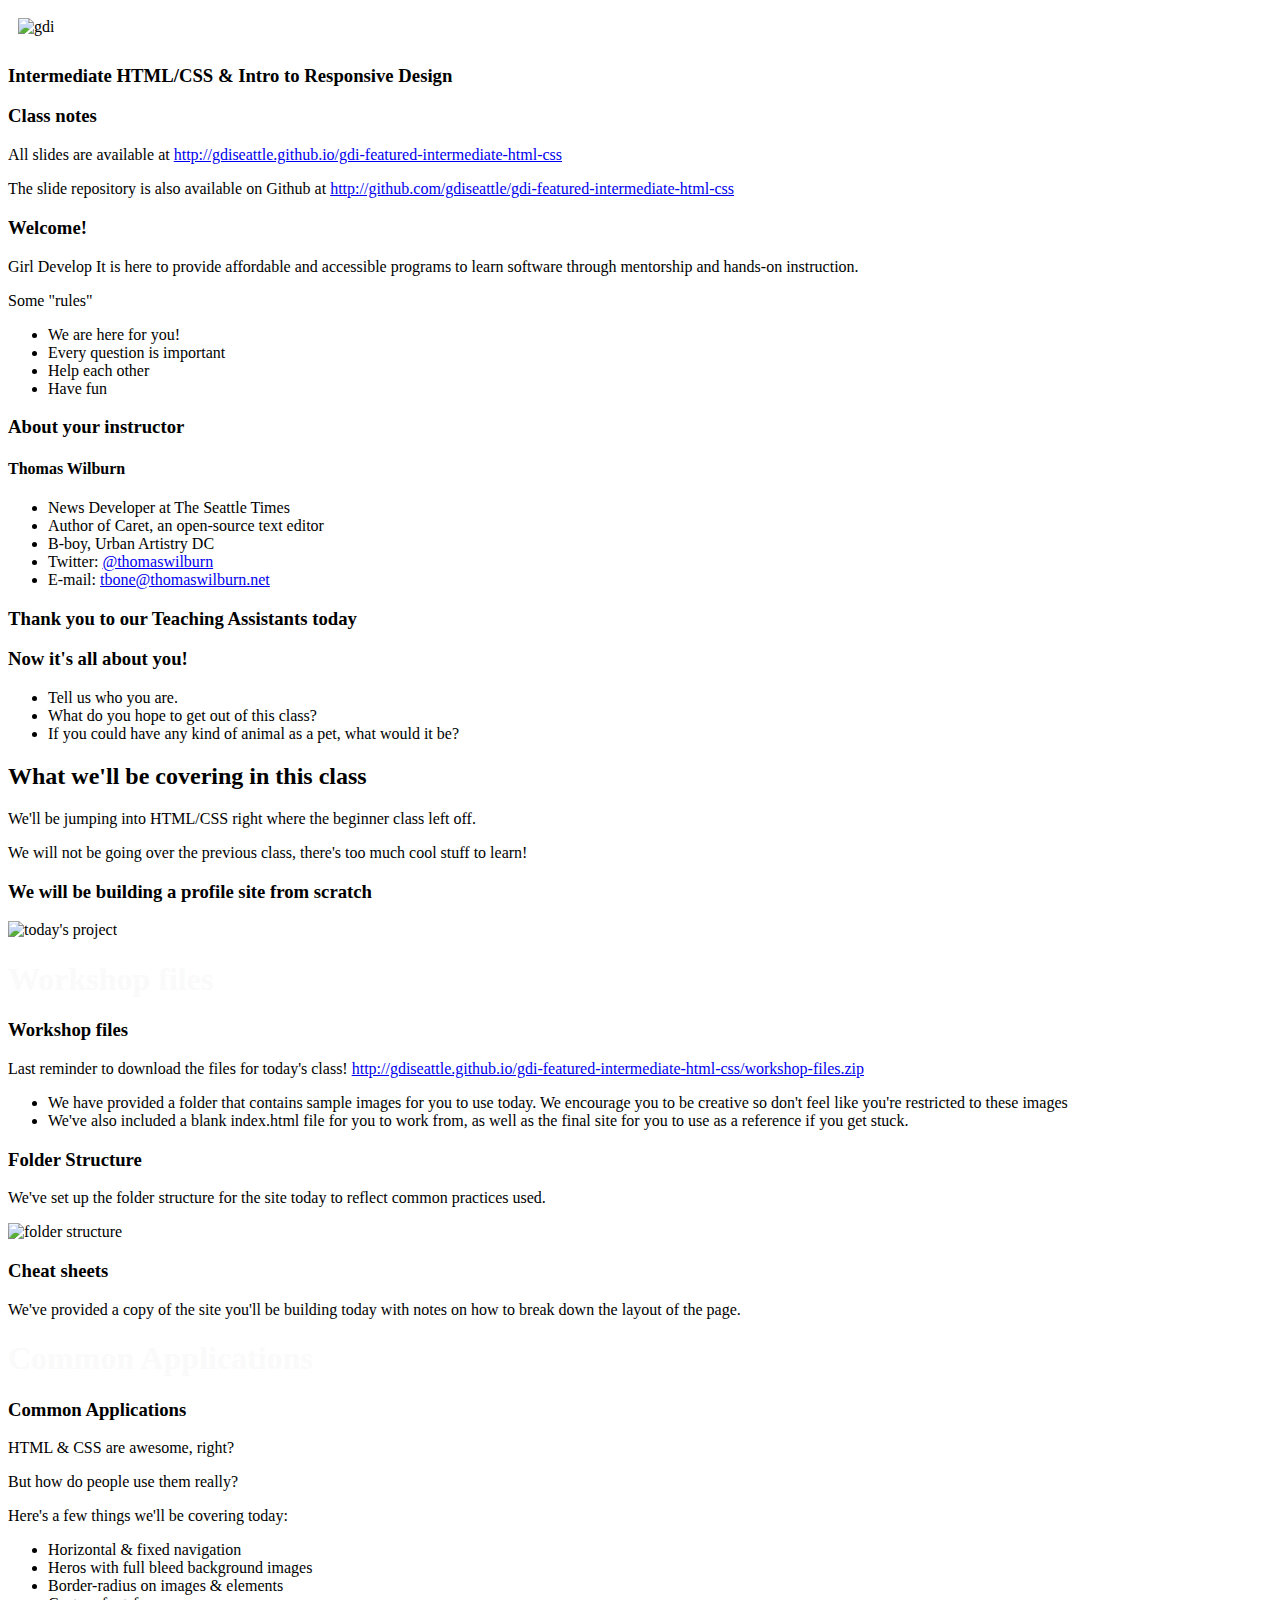
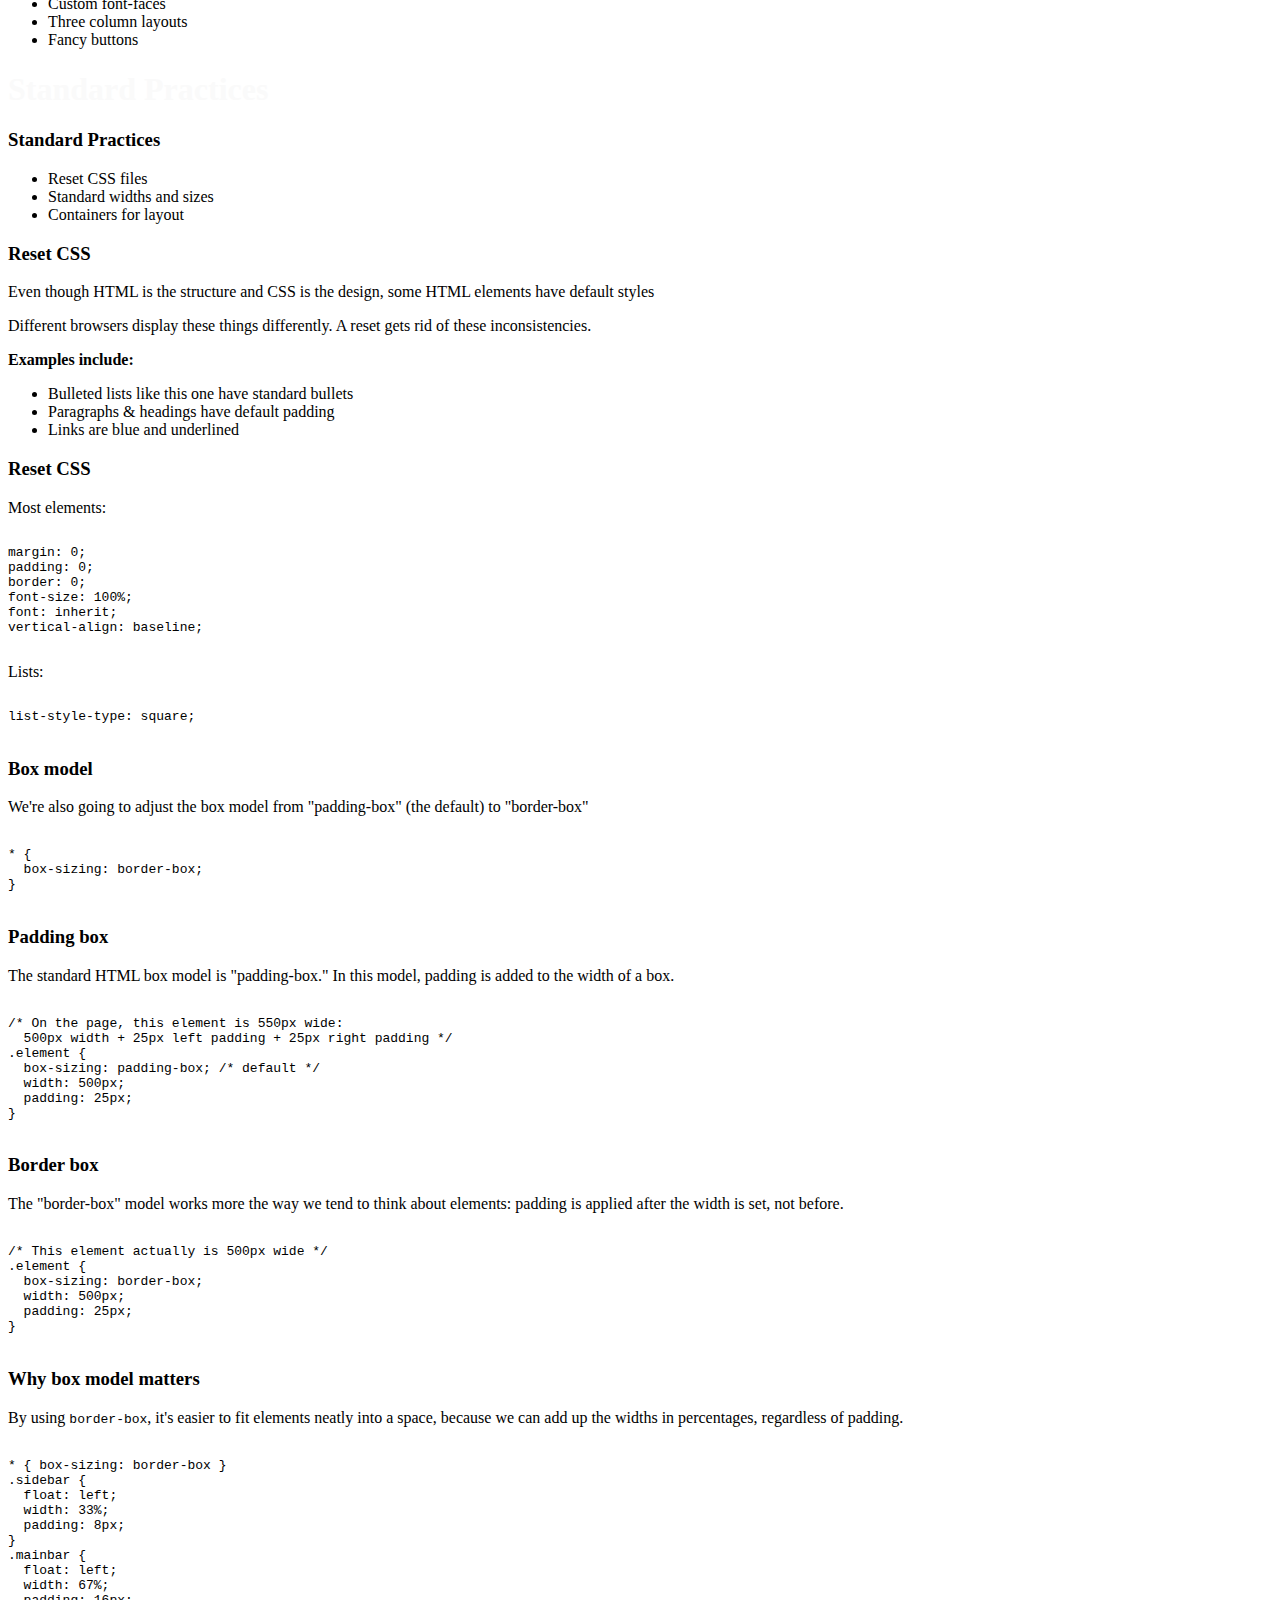
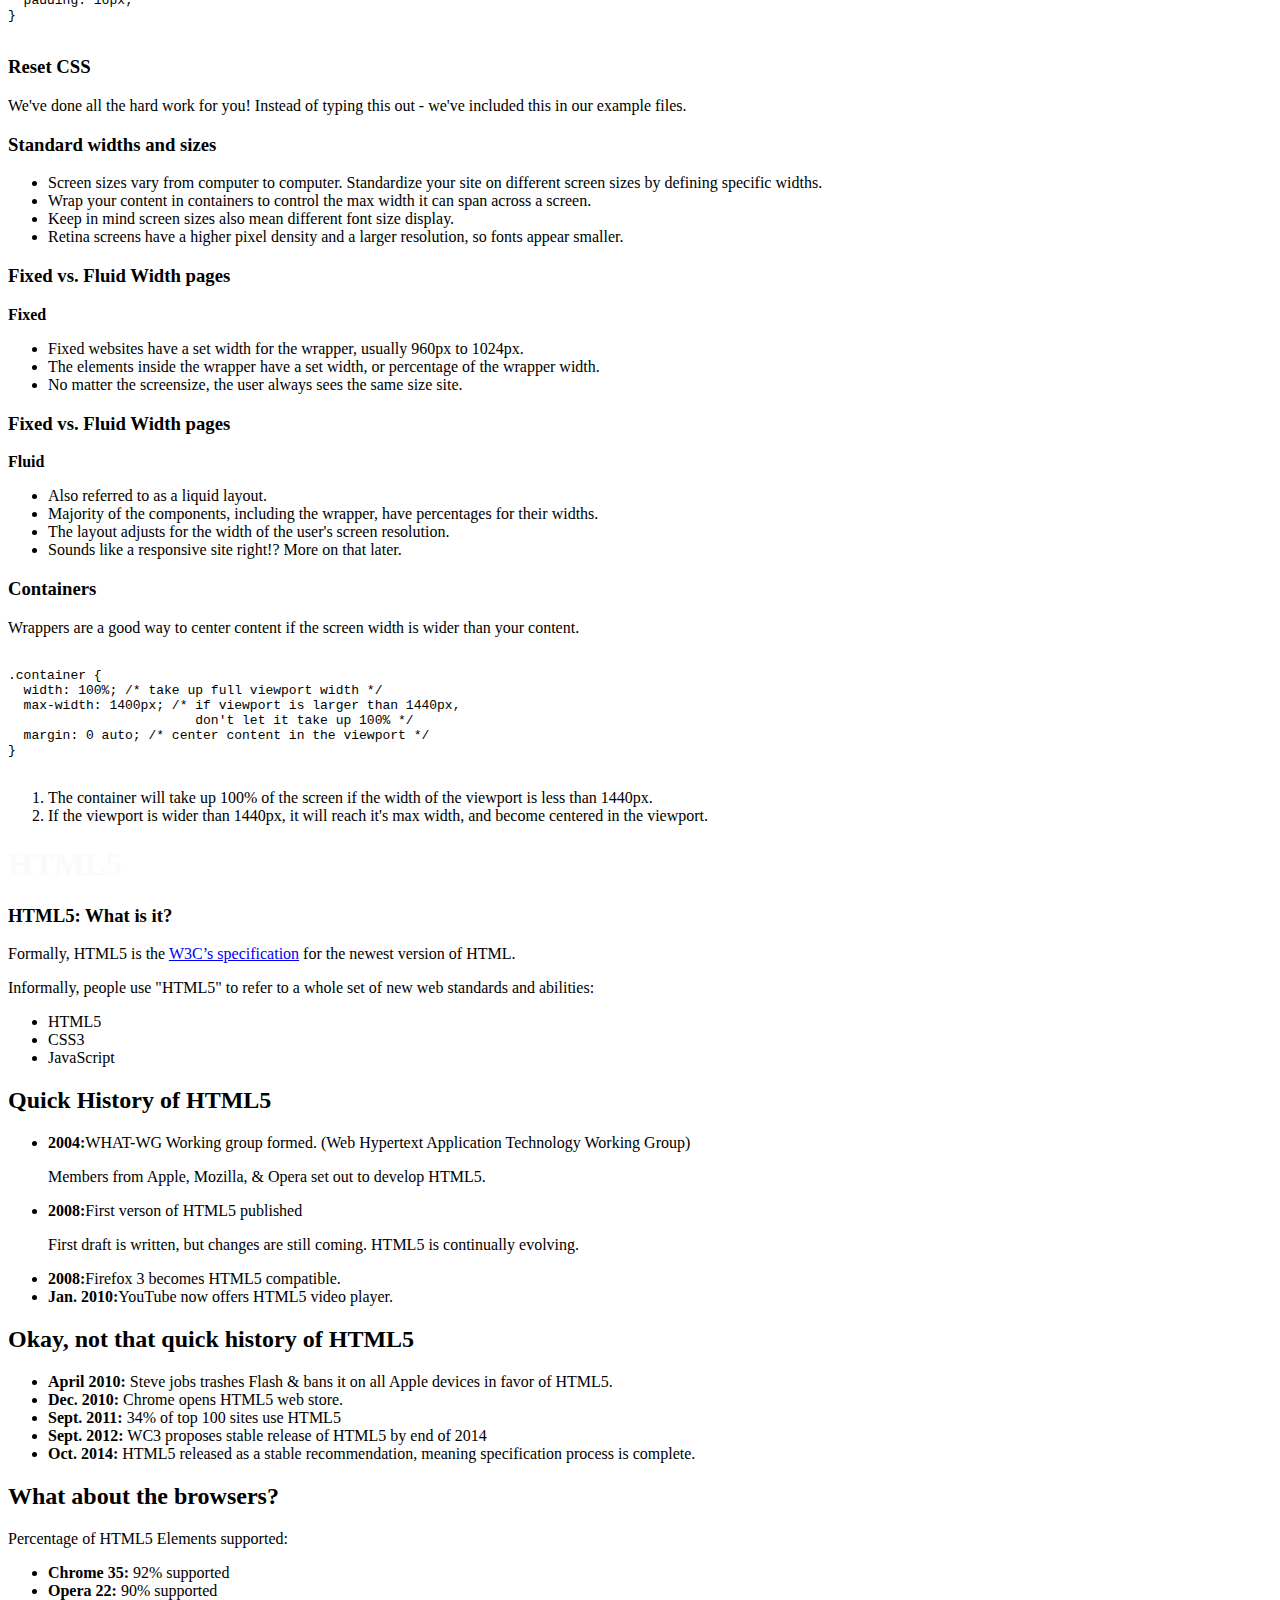
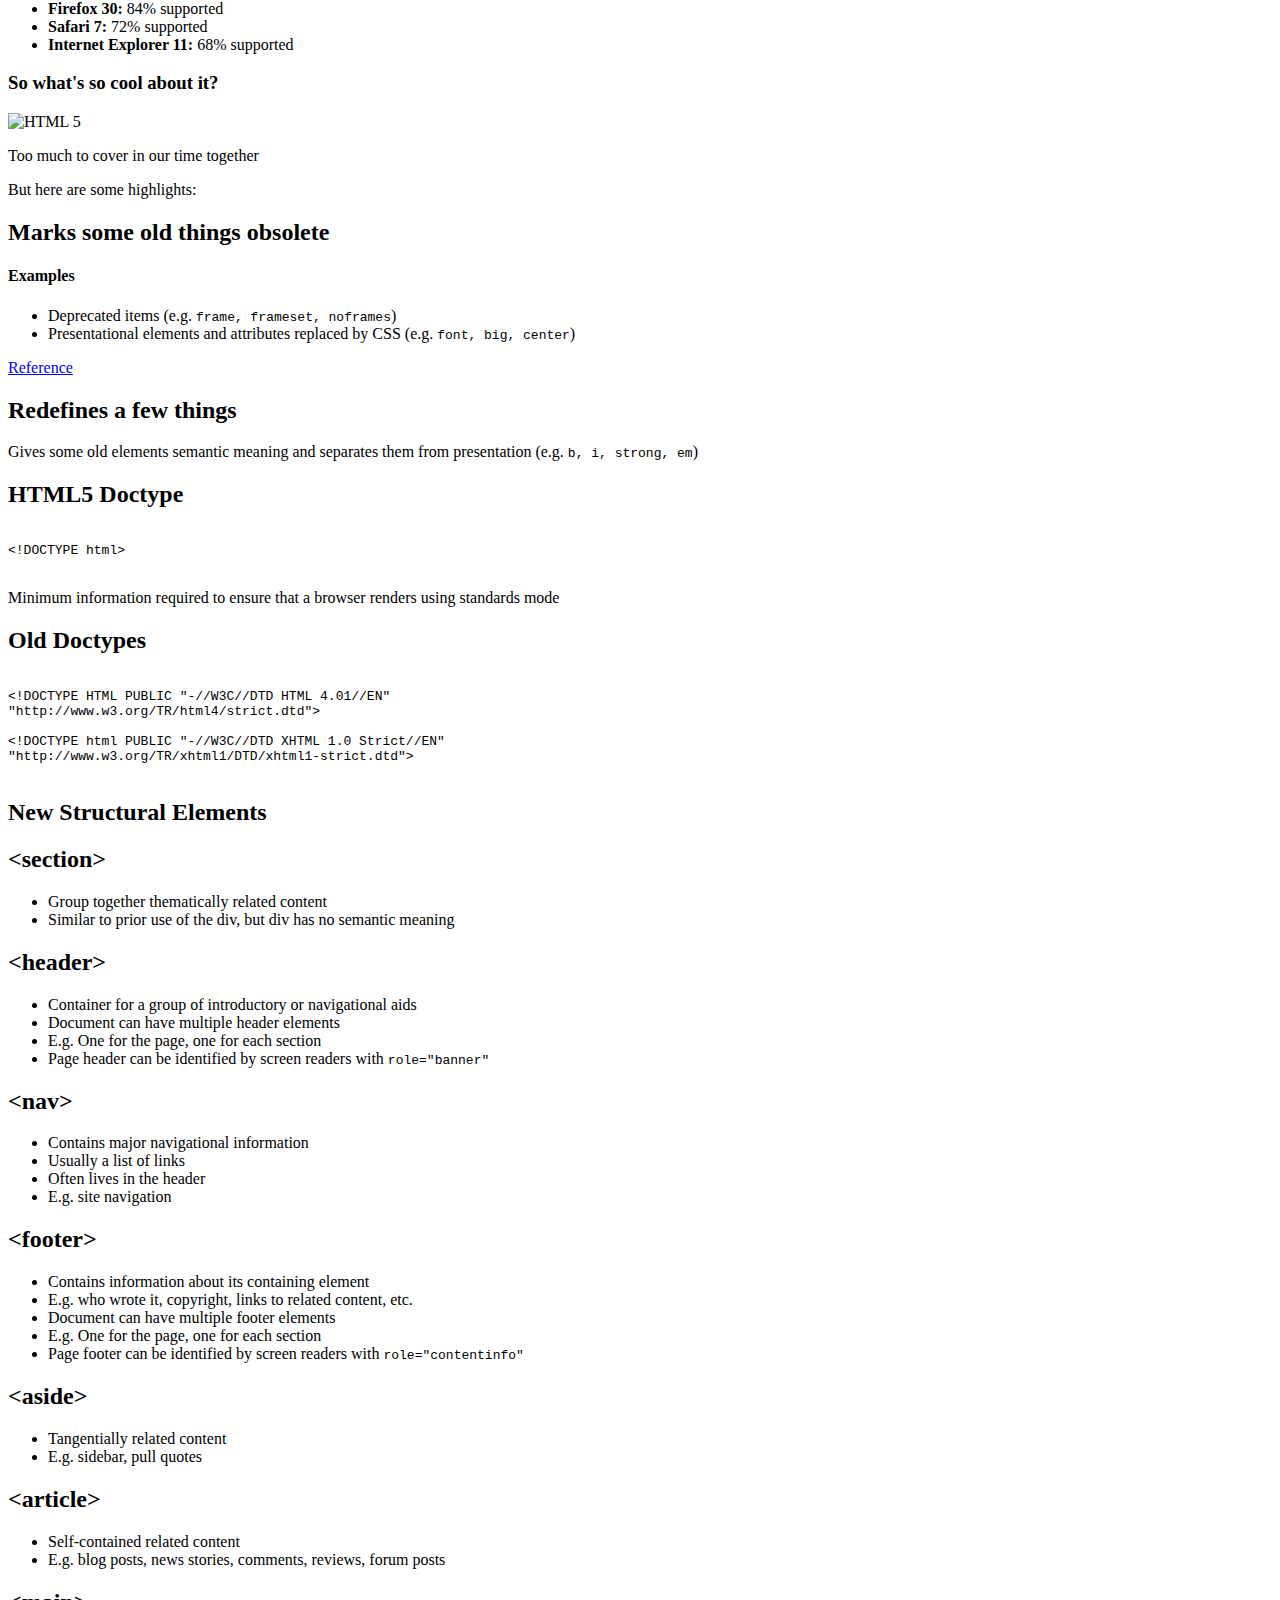
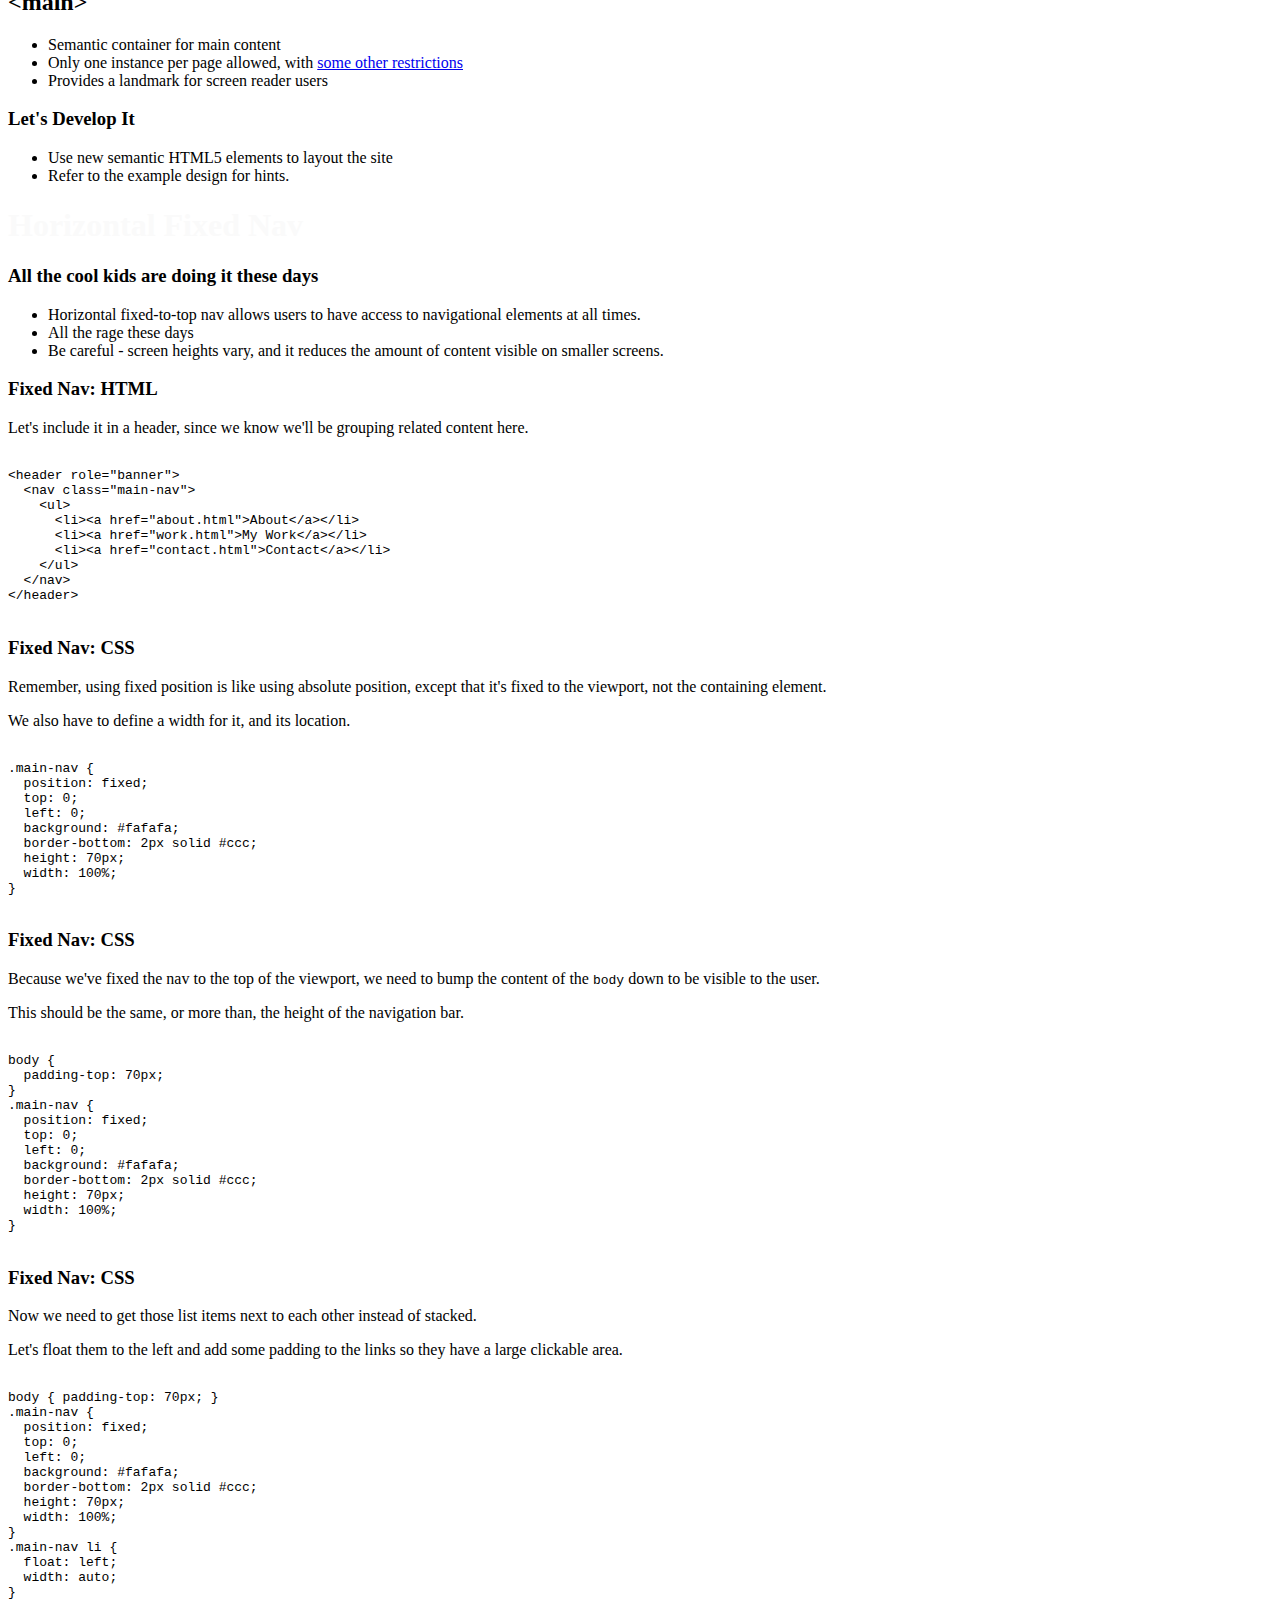
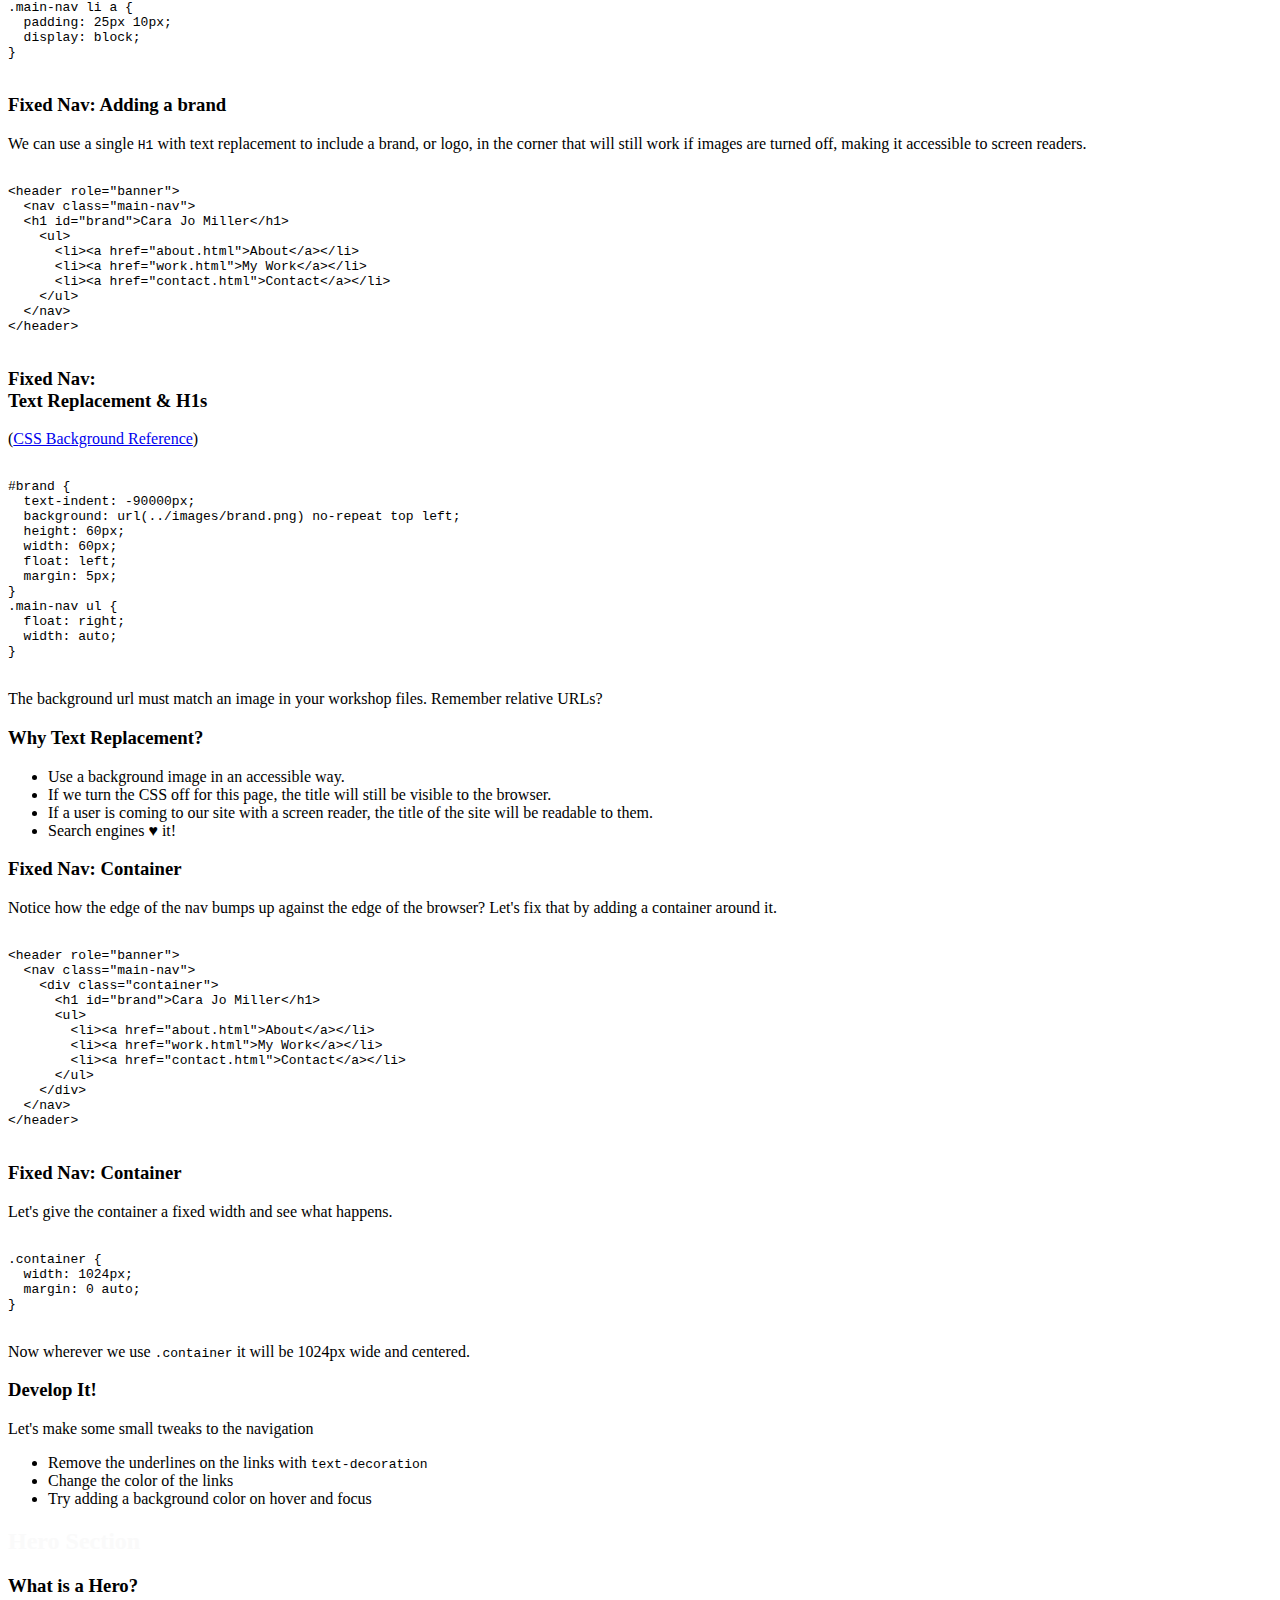
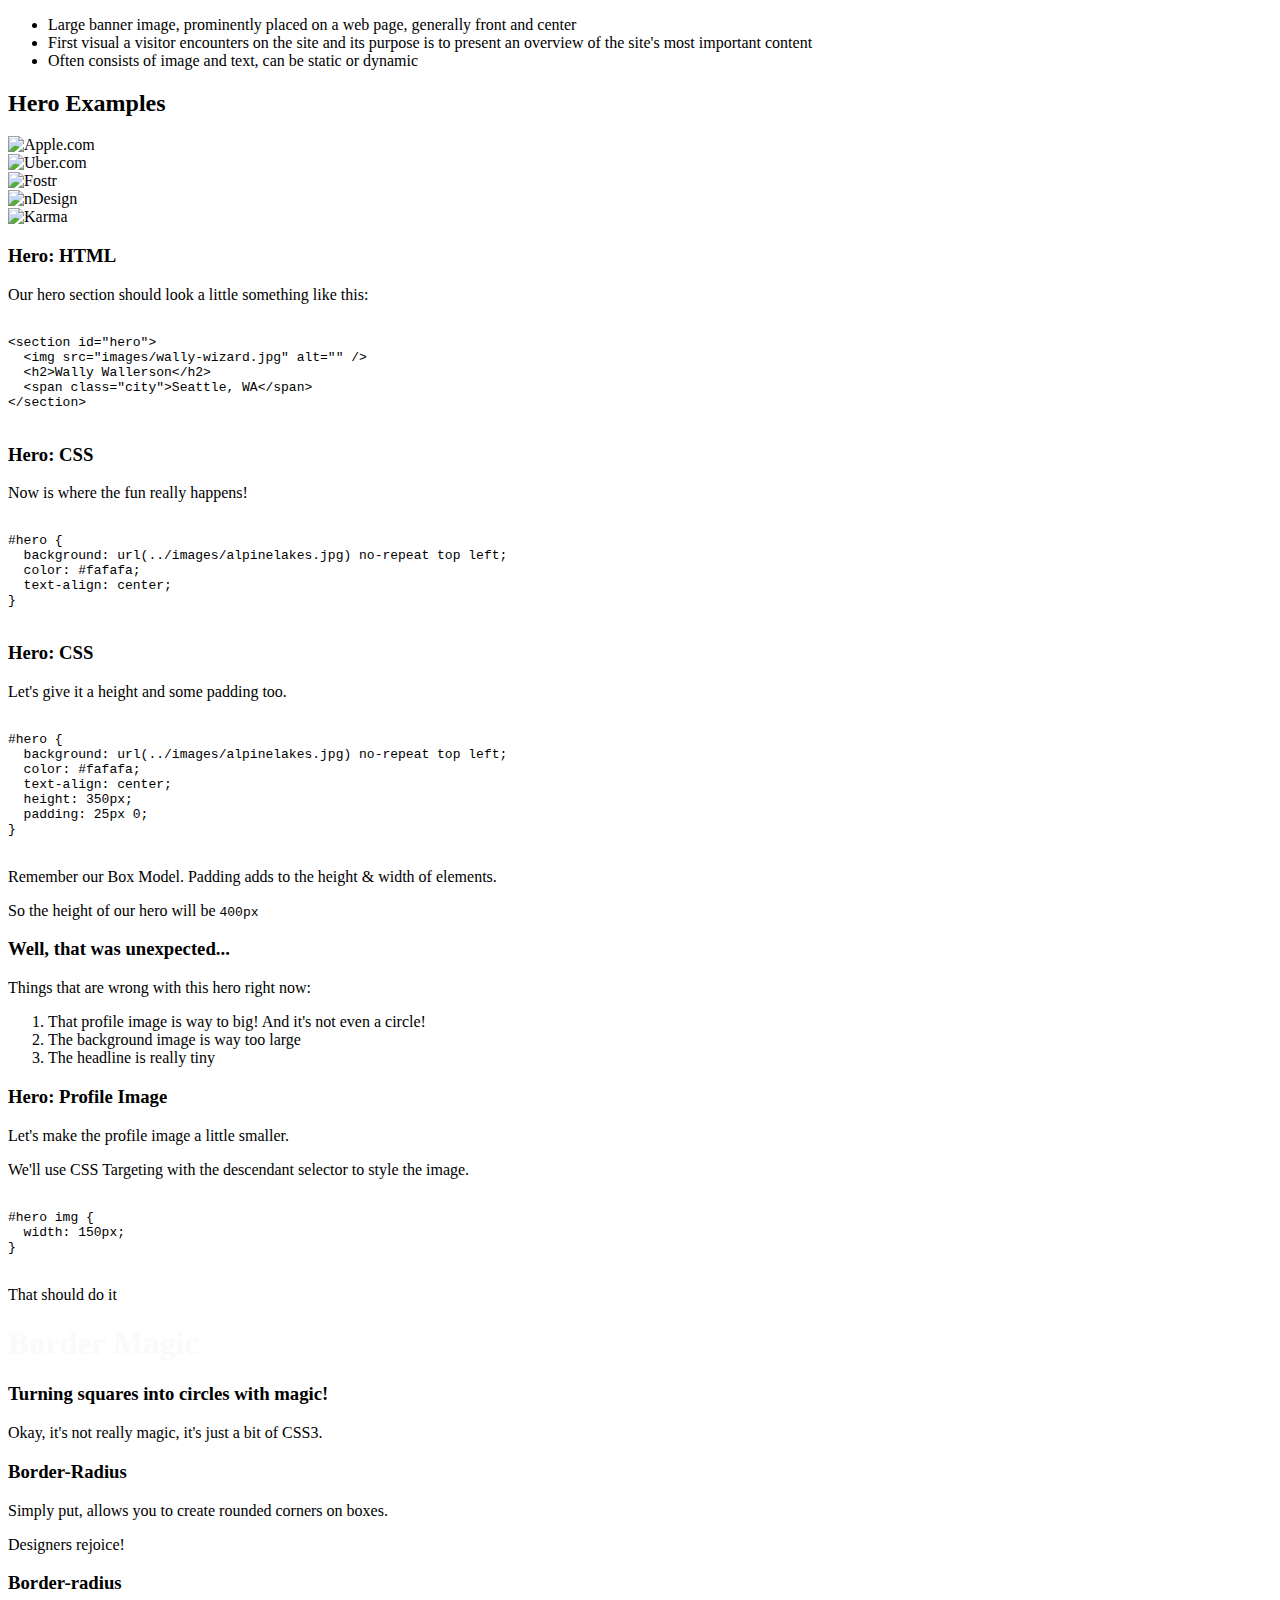
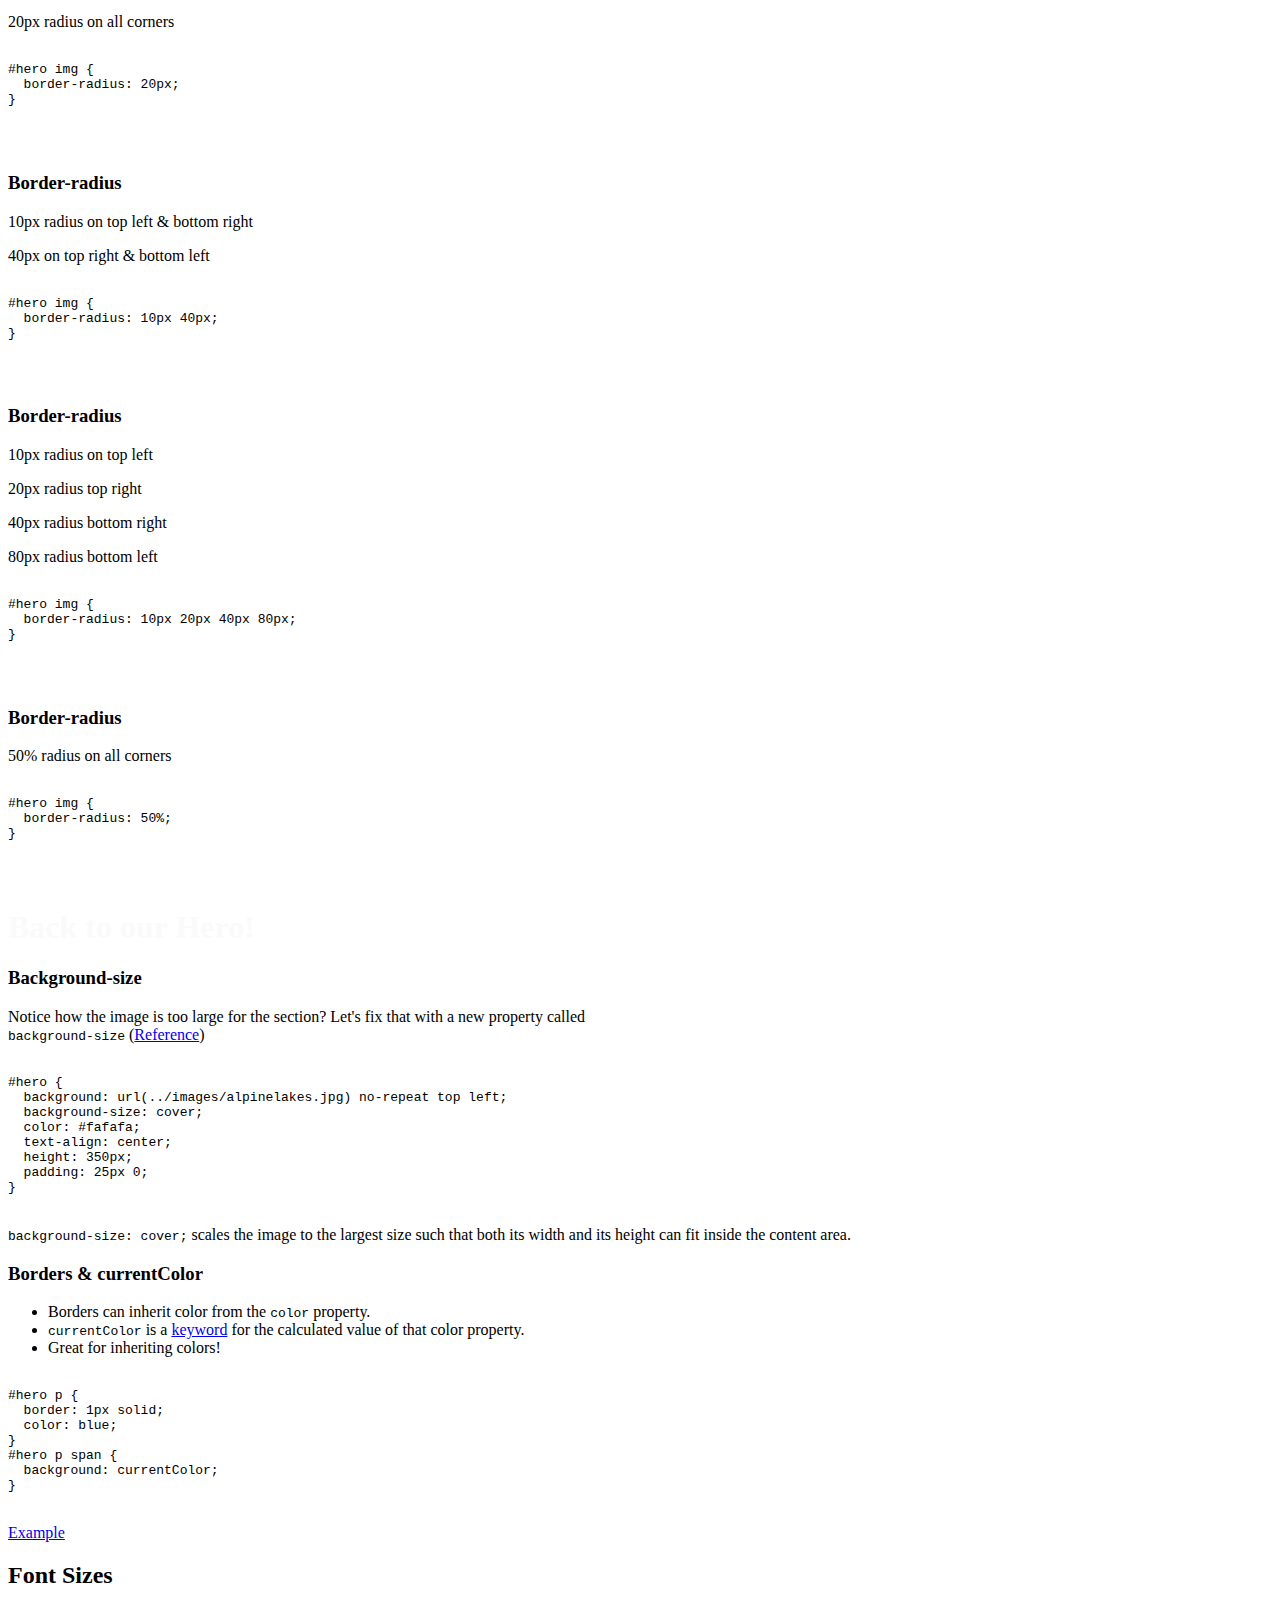
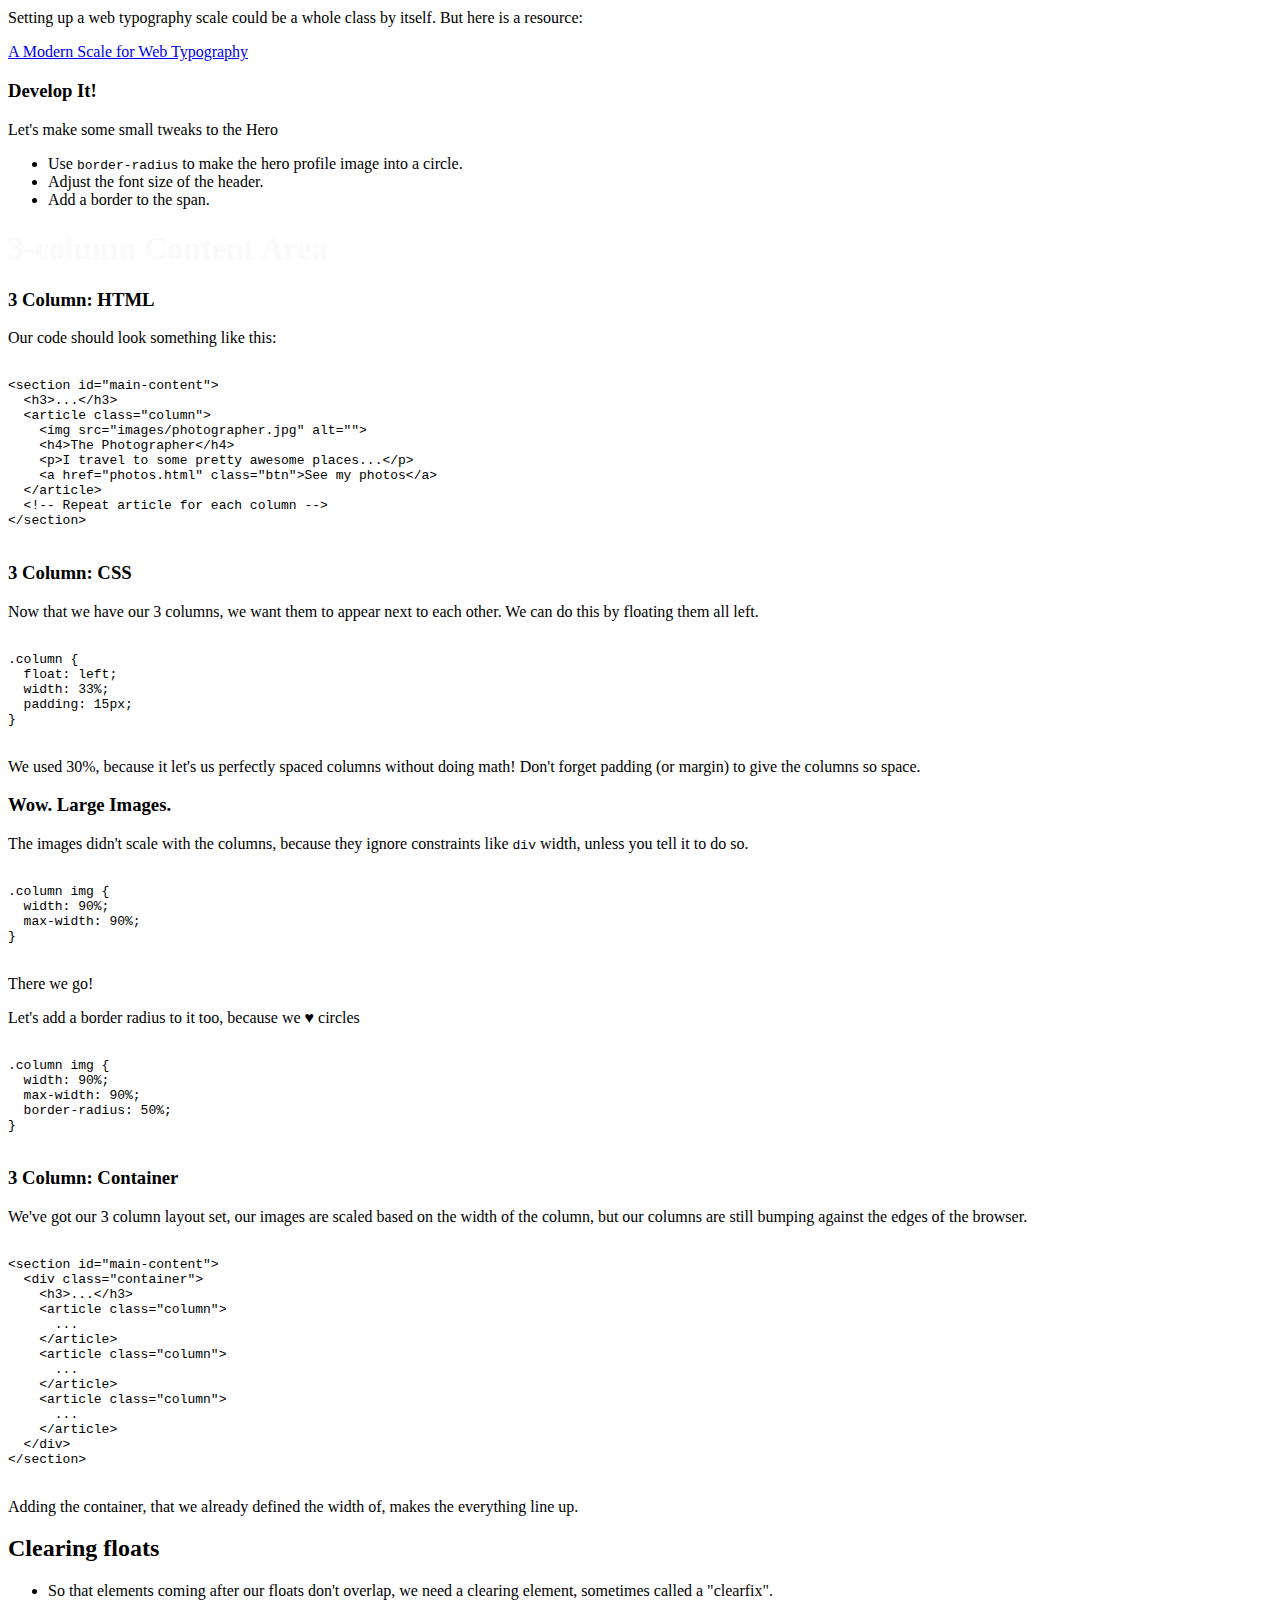
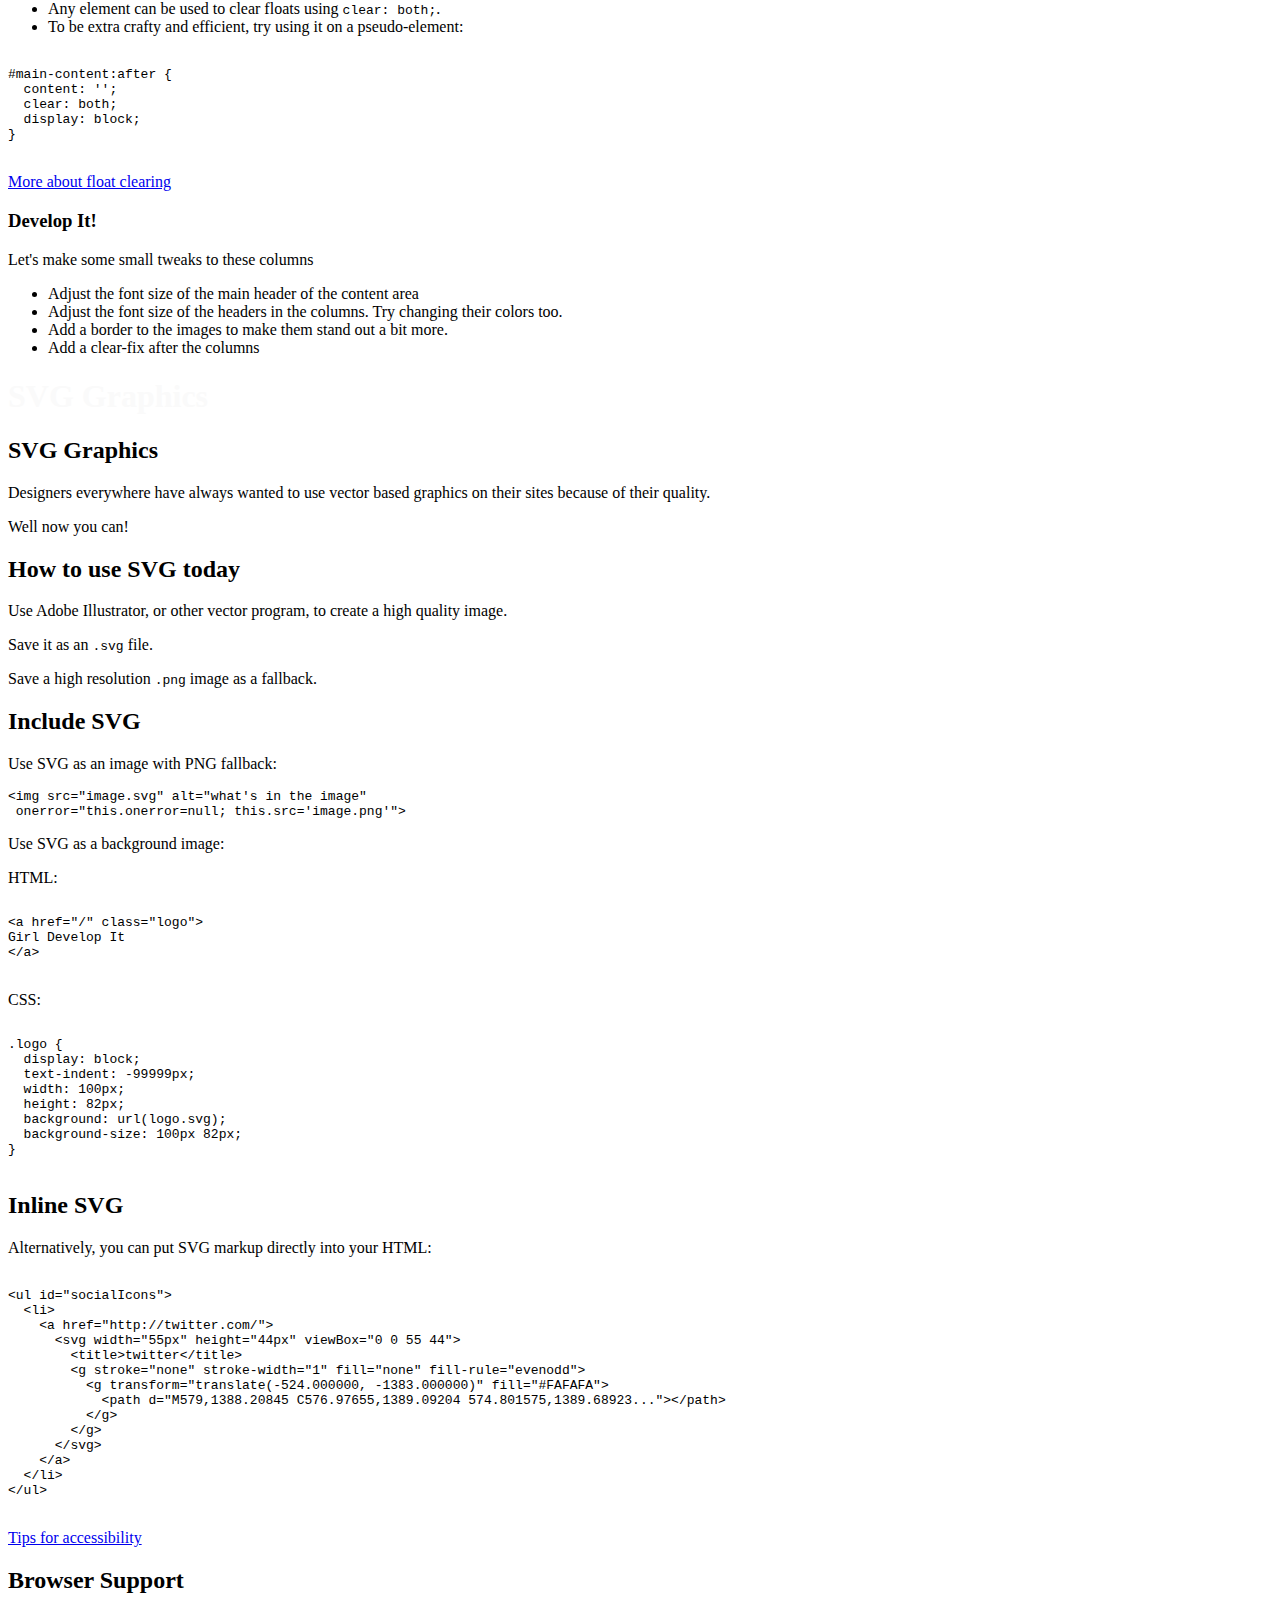
==== commit 5393c790: "Added explanation of box-sizing and the two models. Fixes #3" ====
--- a/index.html
+++ b/index.html
@@ -17,8 +17,7 @@
 
   <!-- For syntax highlighting -->
   <!-- light editor-->
-  <link rel="stylesheet" href="reveal/lib/css/light.css">
-  <!-- dark editor<link rel="stylesheet" href="reveal/lib/css/dark.css">-->
+  <link rel="stylesheet" href="css/styles/tomorrow.css">
   <link rel="stylesheet" href="css/slides.css">
   <!-- If the query includes 'print-pdf', include the PDF print sheet -->
   <script>
@@ -50,11 +49,11 @@
 
       <section>
         <h3>Class notes</h3>
-        <p>All slides are available at <a href="http://gdiseattle.github.io/gdi-new-intermediate-htmlcss">
-          http://gdiseattle.github.io/gdi-new-intermediate-htmlcss</a>
+        <p>All slides are available at <a href="http://gdiseattle.github.io/gdi-featured-intermediate-html-css">
+          http://gdiseattle.github.io/gdi-featured-intermediate-html-css</a>
         </p>
-        <p>The slide repository is also available on Github at <a href="https://github.com/gdiseattle/gdi-new-intermediate-htmlcss">
-          http://github.com/gdiseattle/gdi-new-intermediate-htmlcss</a>
+        <p>The slide repository is also available on Github at <a href="https://github.com/gdiseattle/gdi-featured-intermediate-html-css">
+          http://github.com/gdiseattle/gdi-featured-intermediate-html-css</a>
         </p>
       </section>
 
@@ -98,7 +97,7 @@
         <ul>
           <li>Tell us who you are.</li>
           <li>What do you hope to get out of this class?</li>
-          <li>Unlimited amount of money - where would you travel to?</li>
+          <li>If you could have any kind of animal as a pet, what would it be?</li>
         </ul>
       </section>
 
@@ -120,8 +119,8 @@
       <section>
         <h3>Workshop files</h3>
         <p>Last reminder to download the files for today's class!
-          <a href="http://gdiseattle.github.io/gdi-new-intermediate-htmlcss/workshop-files.zip" target="blank">
-          http://gdiseattle.github.io/gdi-new-intermediate-htmlcss/workshop-files.zip</a>
+          <a href="http://gdiseattle.github.io/gdi-featured-intermediate-html-css/workshop-files.zip" target="blank">
+          http://gdiseattle.github.io/gdi-featured-intermediate-html-css/workshop-files.zip</a>
         </p>
         <ul>
           <li>We have provided a folder that contains sample images for you to use today. We encourage you to be creative so don't feel like you're restricted to these images</li>
@@ -211,10 +210,54 @@
       <section>
         <h3>Box model</h3>
         <p>We're also going to adjust the box model from "padding-box" (the default) to "border-box"</p>
-        <p>In this model, the width includes padding, instead of being added to it.</p>
         <pre><code class="css">
 * {
   box-sizing: border-box;
+}
+        </code></pre>
+      </section>
+      
+      <section>
+        <h3>Padding box</h3>
+        <p>The standard HTML box model is "padding-box." In this model, padding is added to the width of a box.
+        <pre><code class="css">
+/* On the page, this element is 550px wide:
+  500px width + 25px left padding + 25px right padding */
+.element {
+  box-sizing: padding-box; /* default */
+  width: 500px;
+  padding: 25px;
+}
+        </code></pre>
+      </section>
+      
+      <section>
+        <h3>Border box</h3>
+        <p>The "border-box" model works more the way we tend to think about elements: padding is applied after the width is set, not before.</p>
+        <pre><code class="css">
+/* This element actually is 500px wide */
+.element {
+  box-sizing: border-box;
+  width: 500px;
+  padding: 25px;
+}
+        </code></pre>
+      </section>
+      
+      <section>
+        <h3>Why box model matters</h3>
+        <p>By using <code>border-box</code>, it's easier to fit elements neatly into a space, because we can add up the widths in percentages, regardless of padding.</p>
+        <pre><code class="css">
+* { box-sizing: border-box }
+.sidebar {
+  float: left;
+  width: 33%;
+  padding: 8px;
+}
+.mainbar {
+  float: left;
+  width: 67%;
+  padding: 16px;
 }
         </code></pre>
       </section>
@@ -393,7 +436,7 @@
       <!-- DOCTYPE -->
       <section>
         <h2>HTML5 Doctype</h2>
-        <pre><code class="xml">
+        <pre><code class="html">
 &lt;!DOCTYPE html&gt;
         </code></pre>
         <p>
@@ -403,7 +446,7 @@
 
       <section>
         <h2>Old Doctypes</h2>
-        <pre><code class="xml">
+        <pre><code class="html">
 &lt;!DOCTYPE HTML PUBLIC "-//W3C//DTD HTML 4.01//EN"
 "http://www.w3.org/TR/html4/strict.dtd"&gt;
 
@@ -506,7 +549,7 @@
       <section>
         <h3>Fixed Nav: HTML</h3>
         <p>Let's include it in a header, since we know we'll be grouping related content here.</p>
-        <pre><code class="xml">
+        <pre><code class="html">
 &lt;header role="banner"&gt;
   &lt;nav class="main-nav"&gt;
     &lt;ul&gt;
@@ -588,7 +631,7 @@
         <p>We can use a single
           <code>H1</code> with text replacement to include a brand, or logo, in the corner
           that will still work if images are turned off, making it accessible to screen readers.</p>
-          <pre><code class="xml">
+          <pre><code class="html">
 &lt;header role="banner"&gt;
   &lt;nav class="main-nav"&gt;
   &lt;h1 id="brand"&gt;Cara Jo Miller&lt;/h1&gt;
@@ -635,7 +678,7 @@
       <section>
         <h3>Fixed Nav: Container</h3>
         <p>Notice how the edge of the nav bumps up against the edge of the browser? Let's fix that by adding a container around it.</p>
-        <pre><code class="xml">
+        <pre><code class="html">
 &lt;header role="banner"&gt;
   &lt;nav class="main-nav"&gt;
     &lt;div class="container"&gt;
@@ -713,7 +756,7 @@
       <section>
         <h3>Hero: HTML</h3>
         <p>Our hero section should look a little something like this:</p>
-        <pre><code class="xml">
+        <pre><code class="html">
 &lt;section id="hero"&gt;
   &lt;img src="images/wally-wizard.jpg" alt="" /&gt;
   &lt;h2&gt;Wally Wallerson&lt;/h2&gt;
@@ -903,7 +946,7 @@
       <section>
         <h3>3 Column: HTML</h3>
         <p>Our code should look something like this:</p>
-        <pre><code class="xml">
+        <pre><code class="html">
 &lt;section id="main-content"&gt;
   &lt;h3&gt;...&lt;/h3&gt;
   &lt;article class="column"&gt;
@@ -955,7 +998,7 @@
         <h3>3 Column: Container</h3>
         <p>We've got our 3 column layout set, our images are scaled based on the width of the
           column, but our columns are still bumping against the edges of the browser.</p>
-        <pre><code class="xml">
+        <pre><code class="html">
 &lt;section id="main-content"&gt;
   &lt;div class="container"&gt;
     &lt;h3&gt;...&lt;/h3&gt;
@@ -1028,7 +1071,7 @@
  onerror="this.onerror=null; this.src='image.png'"></code></pre>
         <p>Use SVG as a background image:</p>
         <p class="blue" style="margin-bottom:0;">HTML:</p>
-        <pre><code class="xml">
+        <pre><code class="html">
 &lt;a href="/" class="logo"&gt;
 Girl Develop It
 &lt;/a&gt;
@@ -1049,7 +1092,7 @@
       <section>
         <h2>Inline SVG</h2>
         <p>Alternatively, you can put SVG markup directly into your HTML:</p>
-        <pre><code class="xml">
+        <pre><code class="html">
 &lt;ul id="socialIcons"&gt;
   &lt;li&gt;
     &lt;a href="http://twitter.com/"&gt;
@@ -1082,7 +1125,7 @@
 
       <section>
         <h3>Social Links: HTML</h3>
-        <pre><code class="xml">
+        <pre><code class="html">
 &lt;section id="social"&gt;
   &lt;ul&gt;
     &lt;li&gt;
@@ -1118,7 +1161,7 @@
       <section>
         <h3>Centering the List</h3>
         <p>First we should put our social links in a container! We'll also add in a headline.</p>
-        <pre><code class="xml">
+        <pre><code class="html">
 &lt;section id="social">
   &lt;div class="container">
     &lt;h3>...&lt;/h3>
@@ -1190,7 +1233,7 @@
           <li>Compare and refine the collection - think about what styles you *NEED*</li>
           <li>Grab the code that Google prepares for you and add it to your site!</li>
         </ol>
-        <pre><code class="xml">
+        <pre><code class="html">
 @import url(http://fonts.googleapis.com/
 css?family=Lato:300,400,700,300italic,400italic|Bree+Serif);
         </code></pre>
@@ -2165,12 +2208,12 @@
       condition: function() {
         return !!document.body.classList;
       }
-    /*}, { 
-      src: 'reveal/plugin/accessibility-helpers/accessibility-helpers.js', 
+    }, { 
+      src: 'reveal/plugin/accessibility-helper/js/accessibility-helper.js', 
       async: true, 
       condition: function() { 
         return !!document.body.classList; 
-      } */
+      }
     }]
   });
   </script>
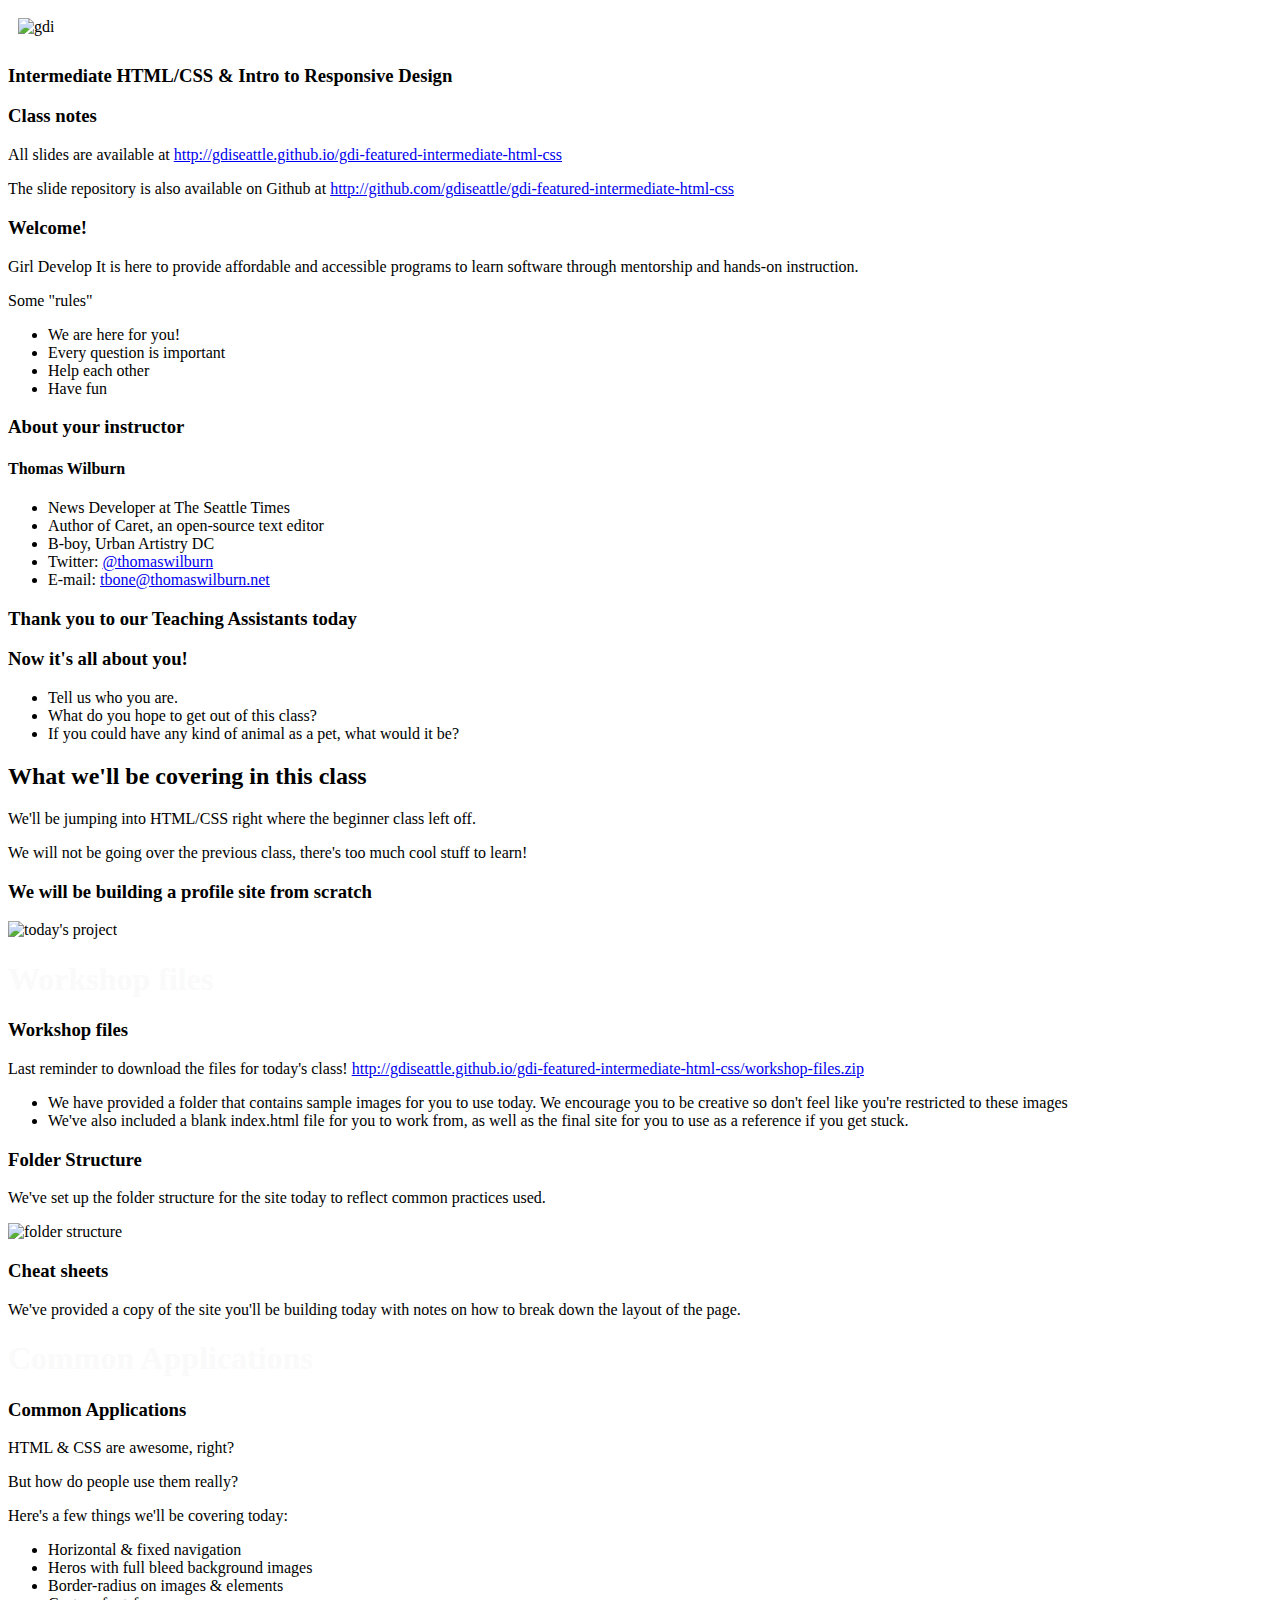
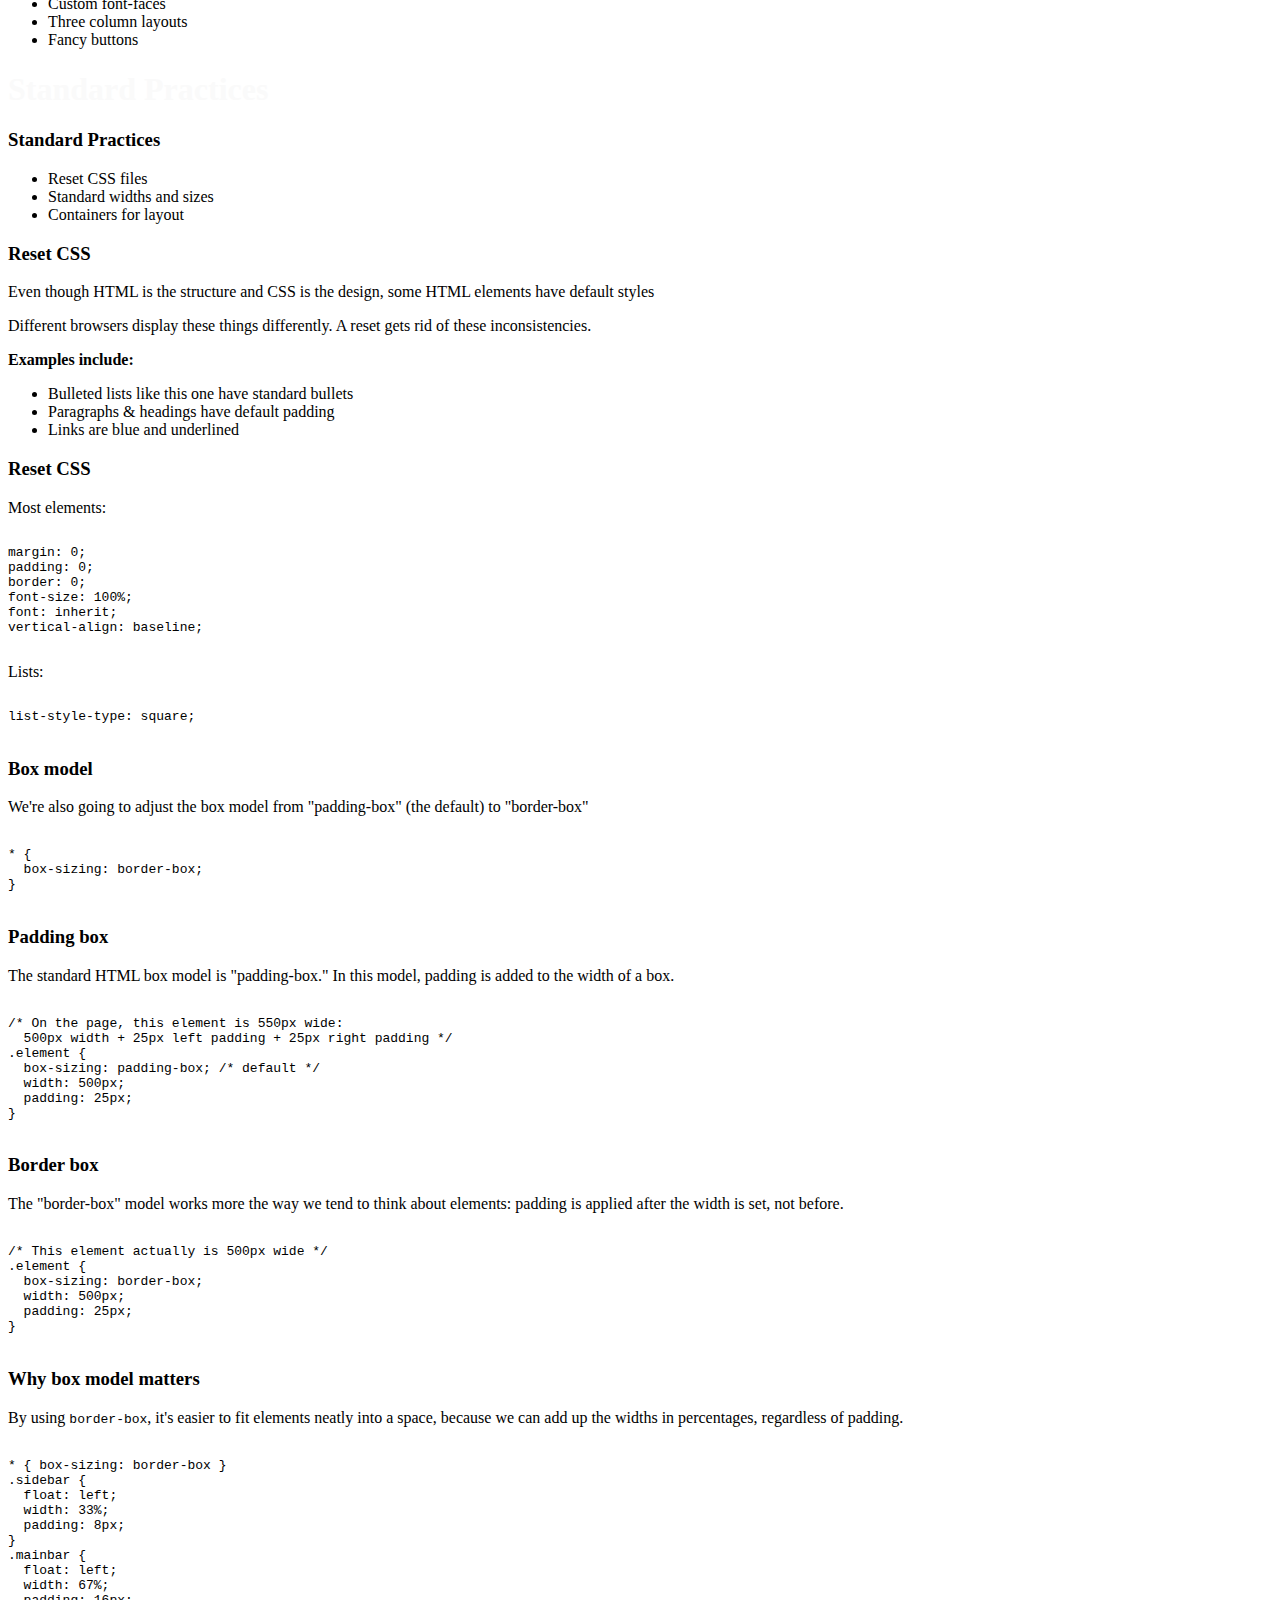
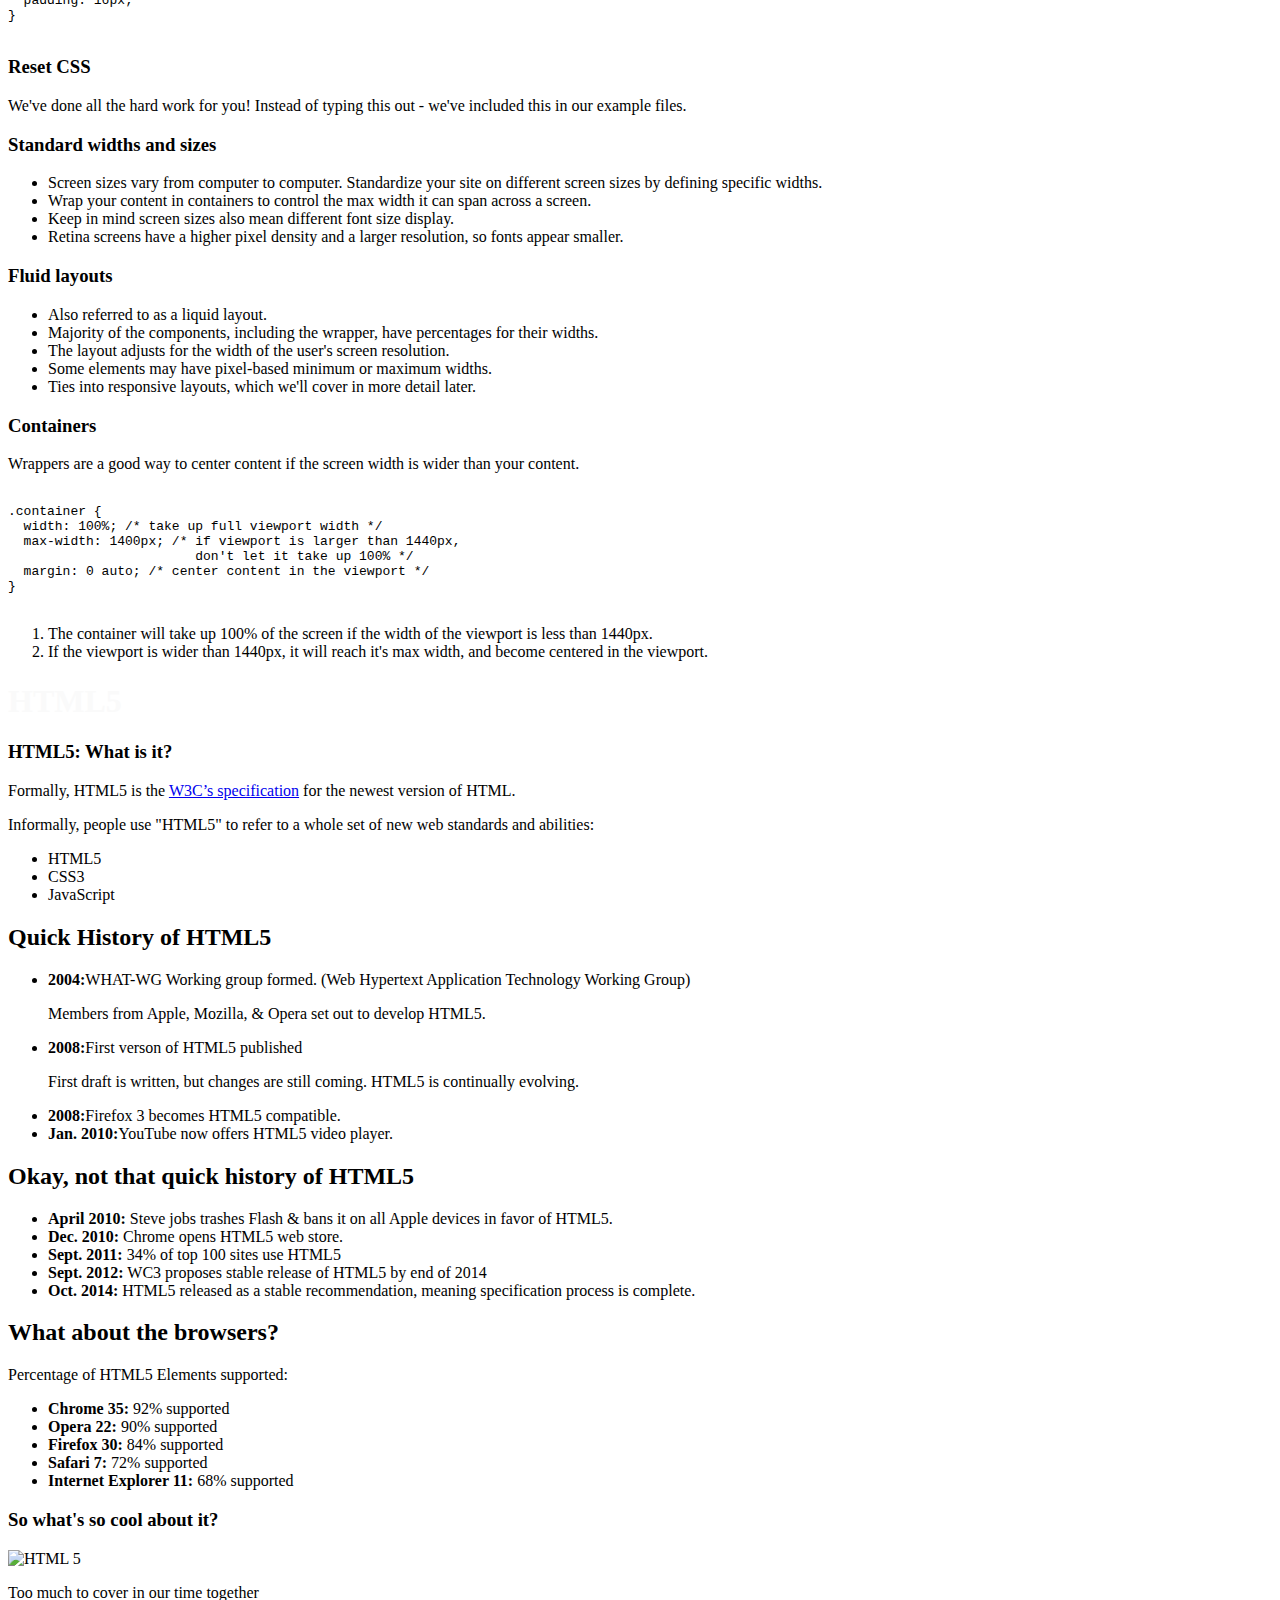
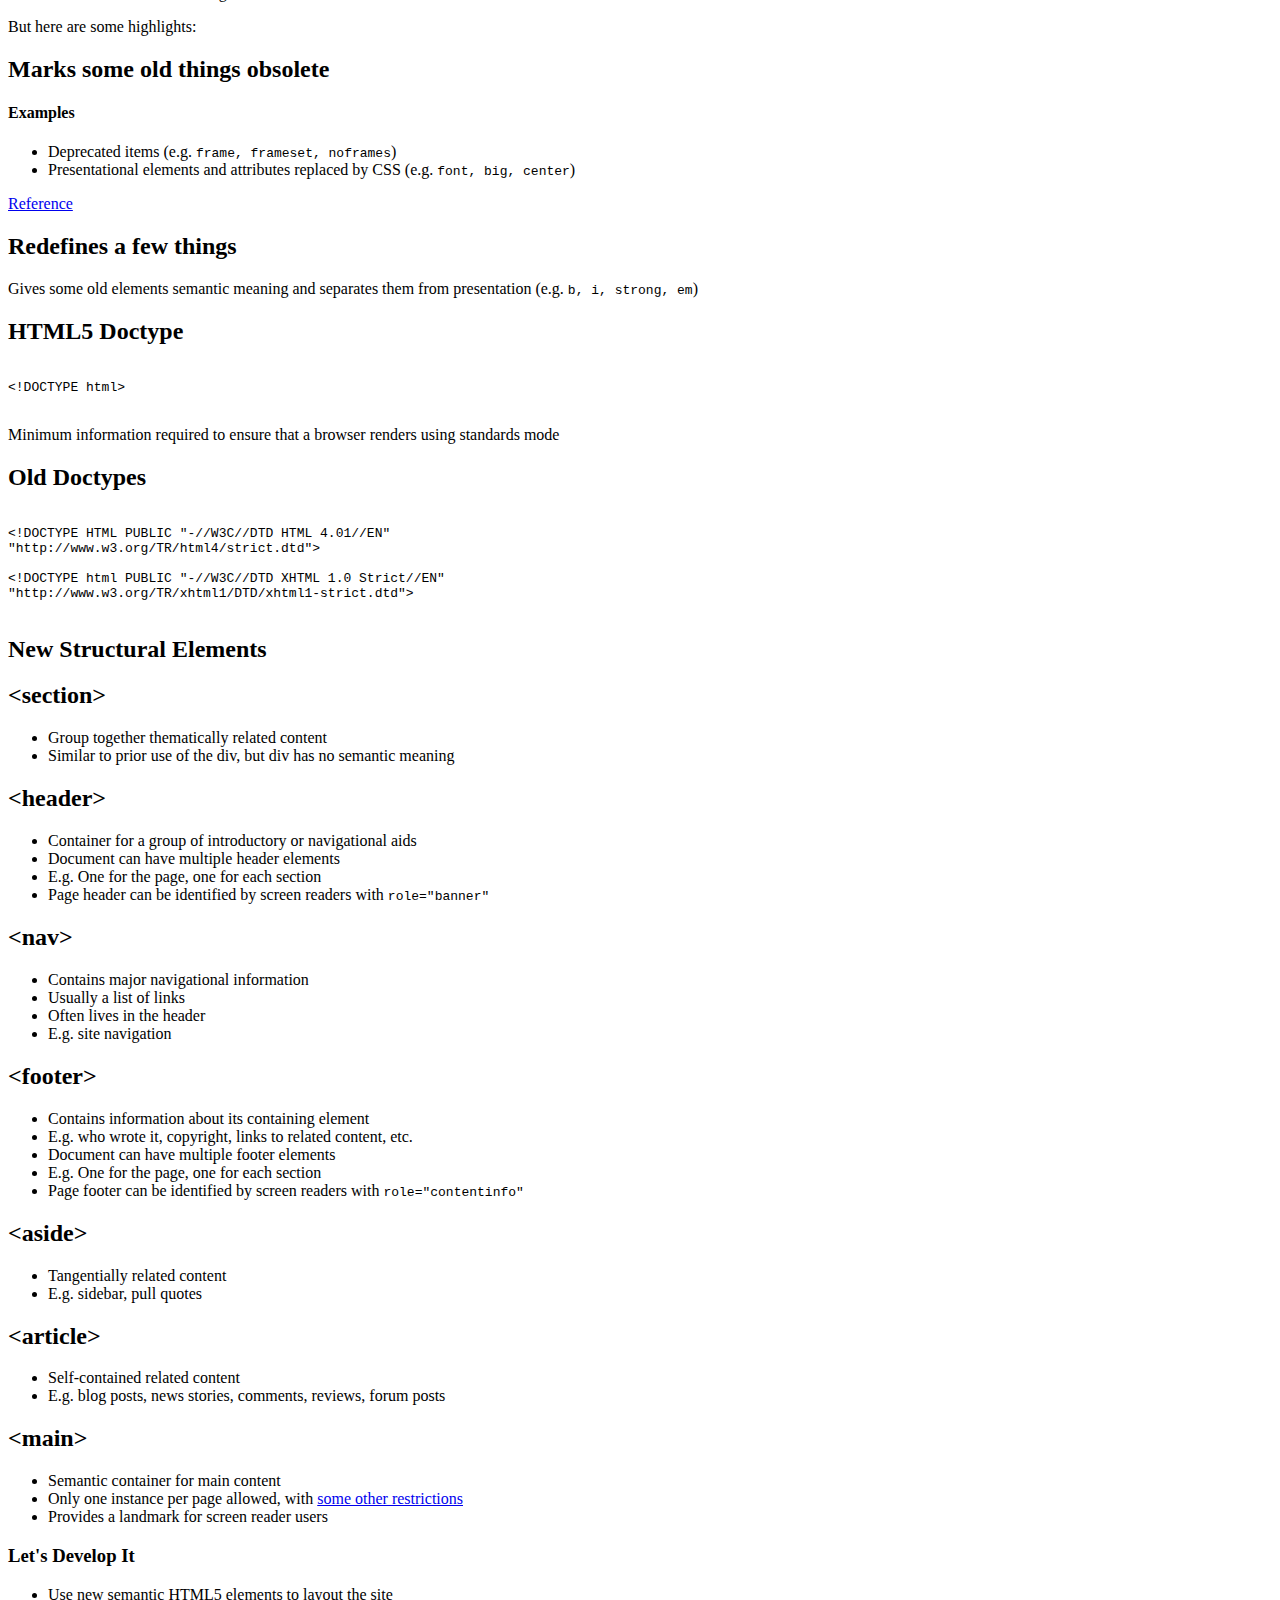
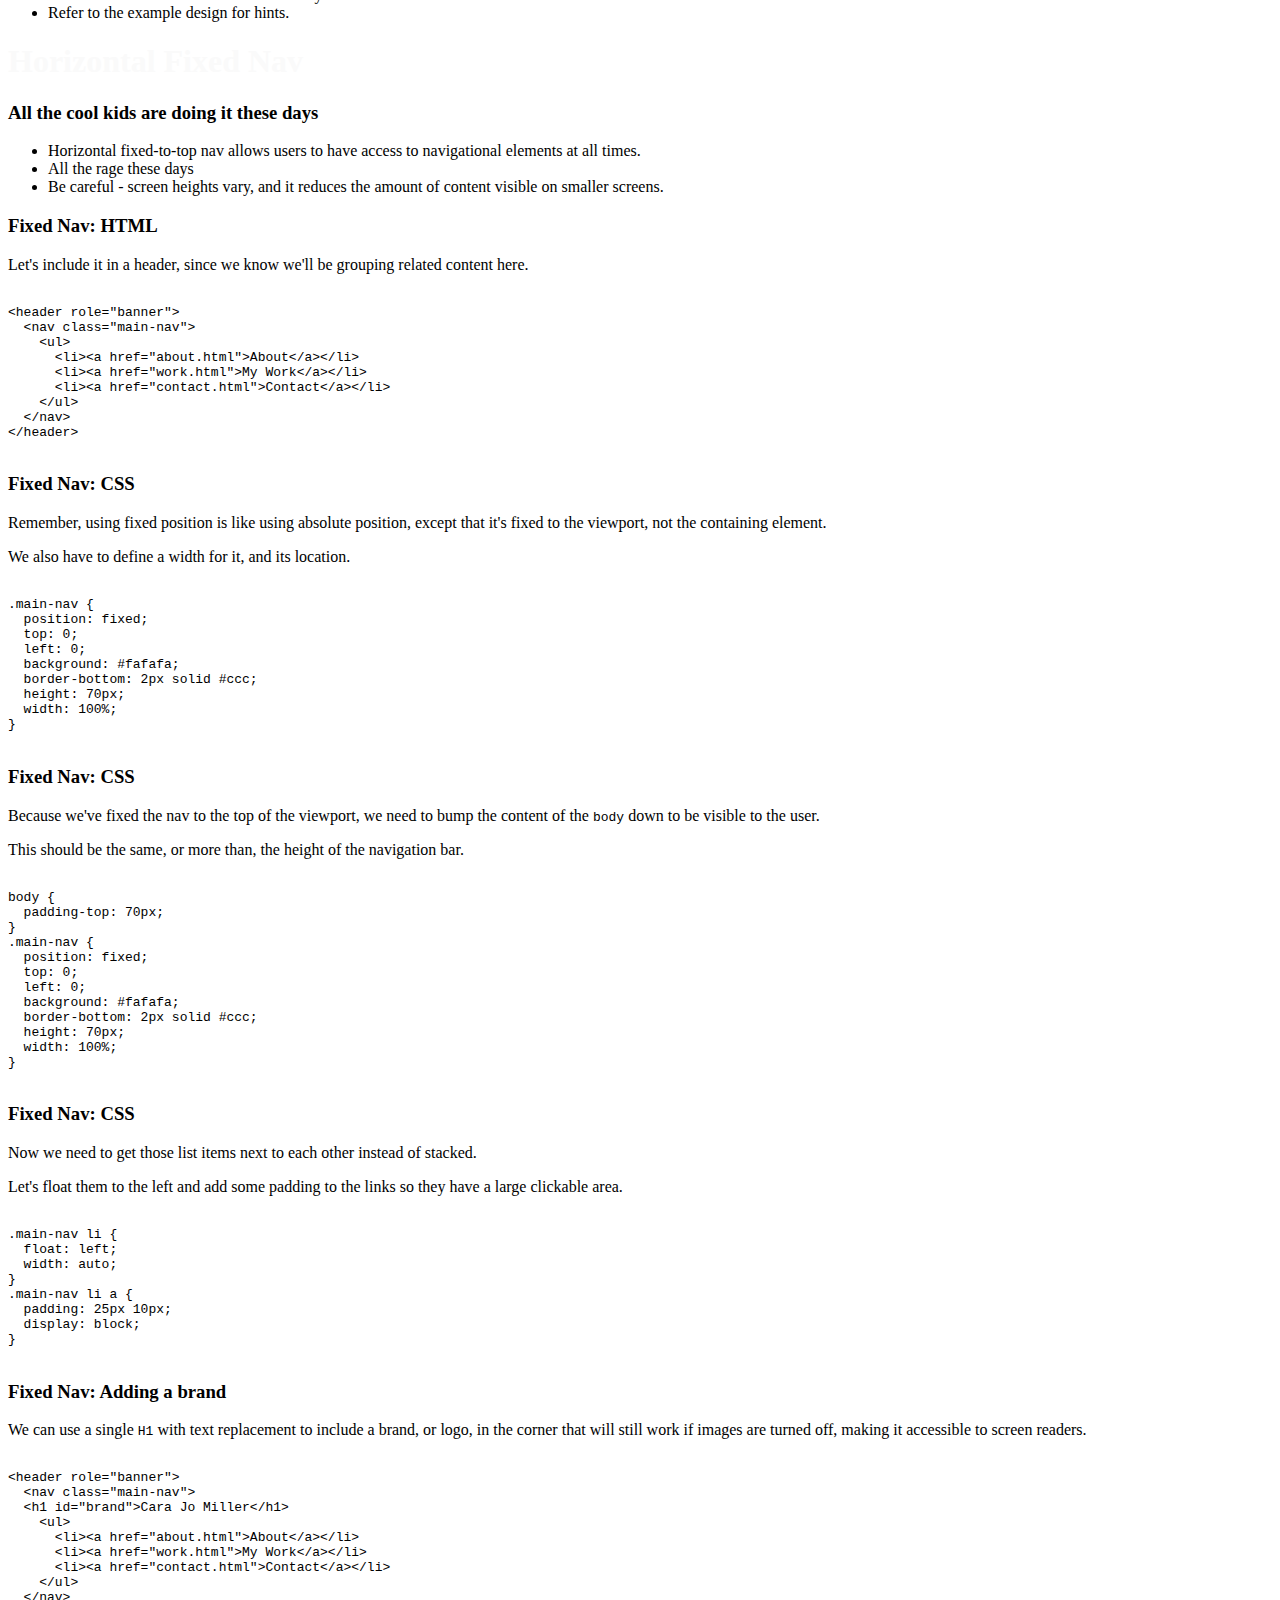
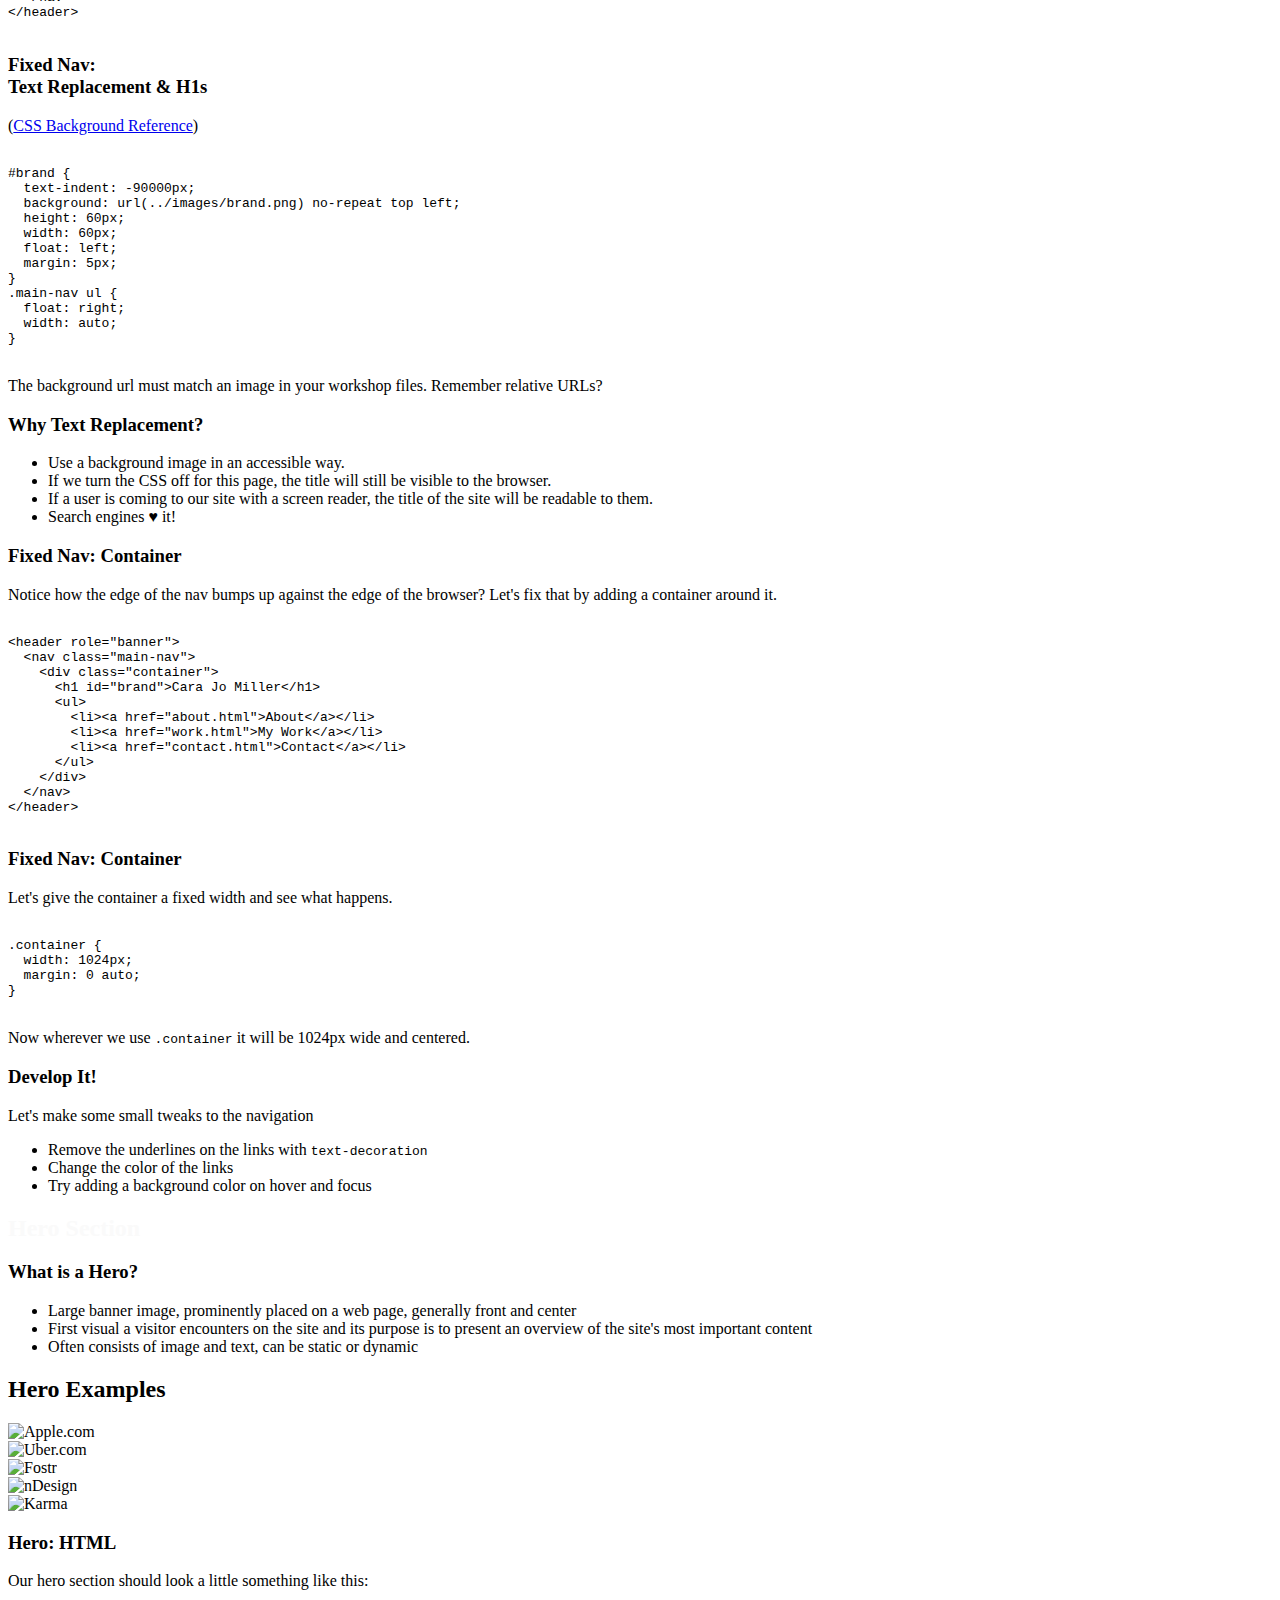
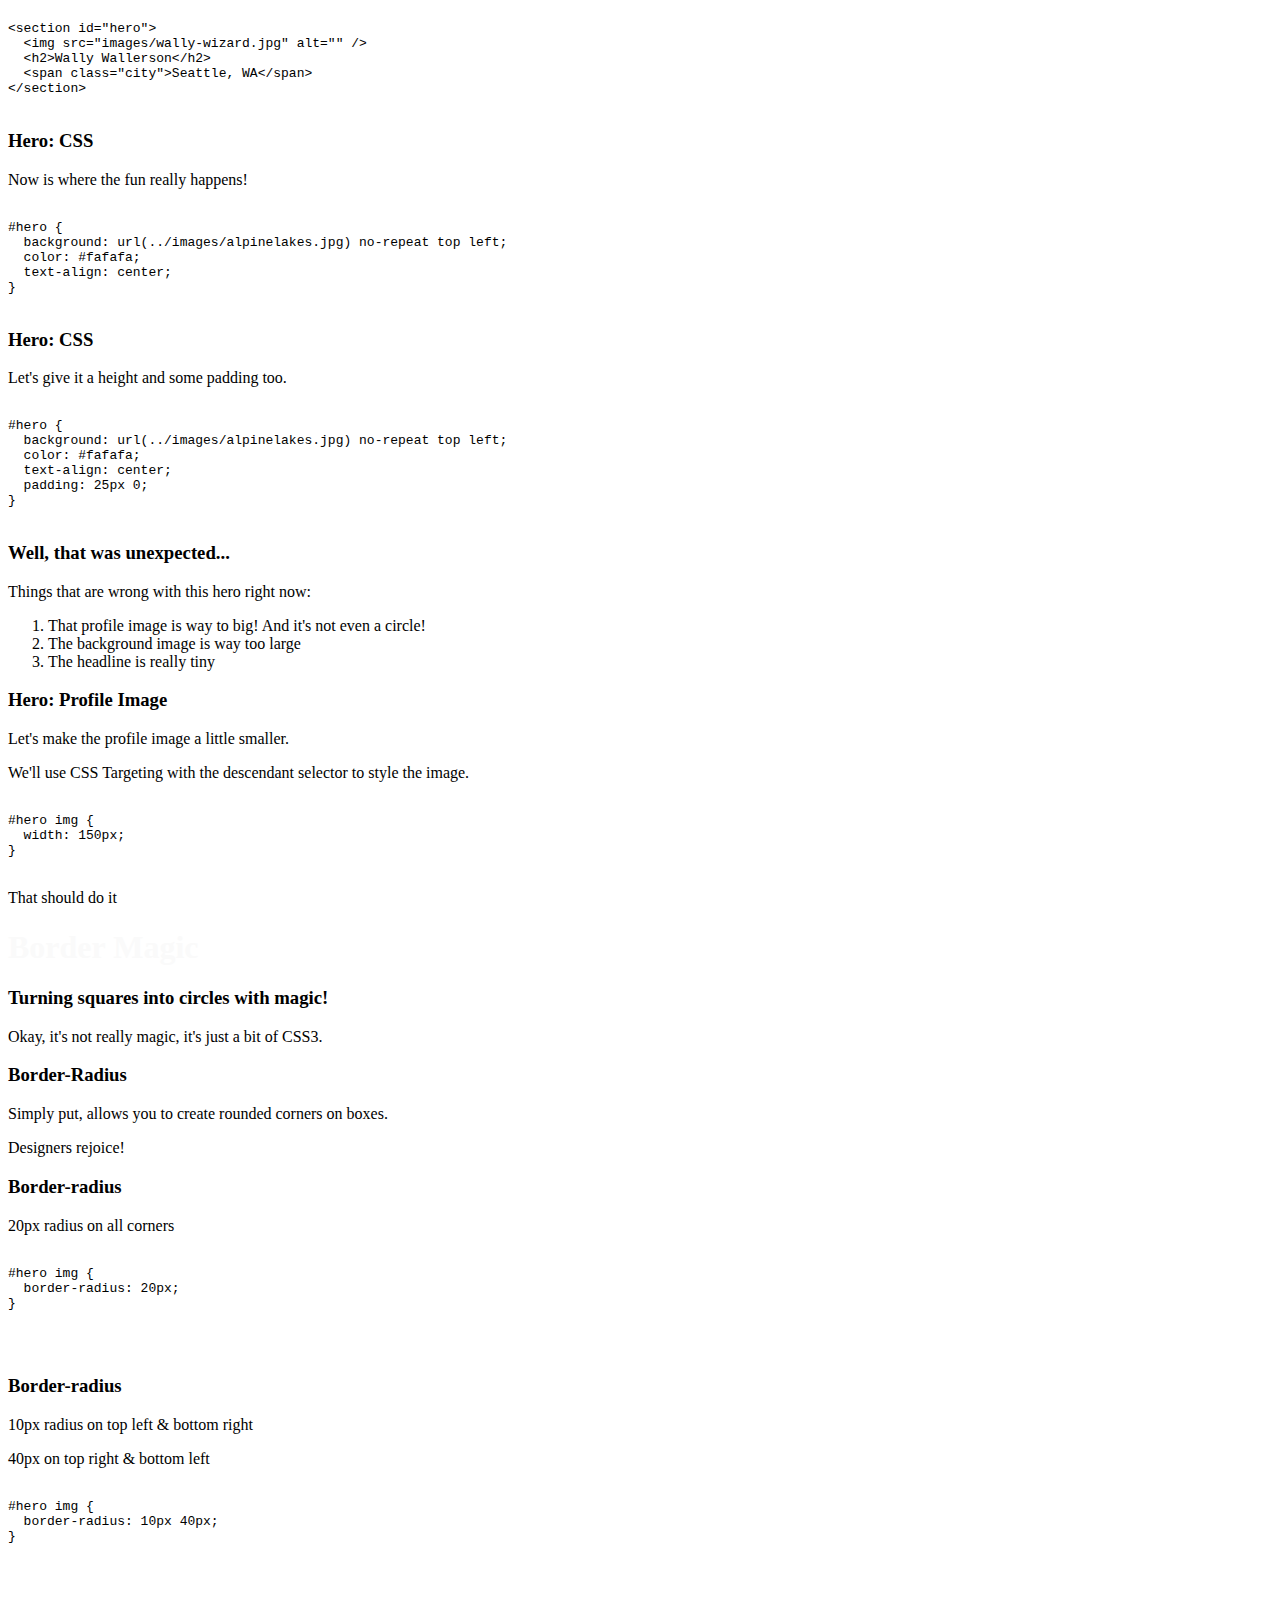
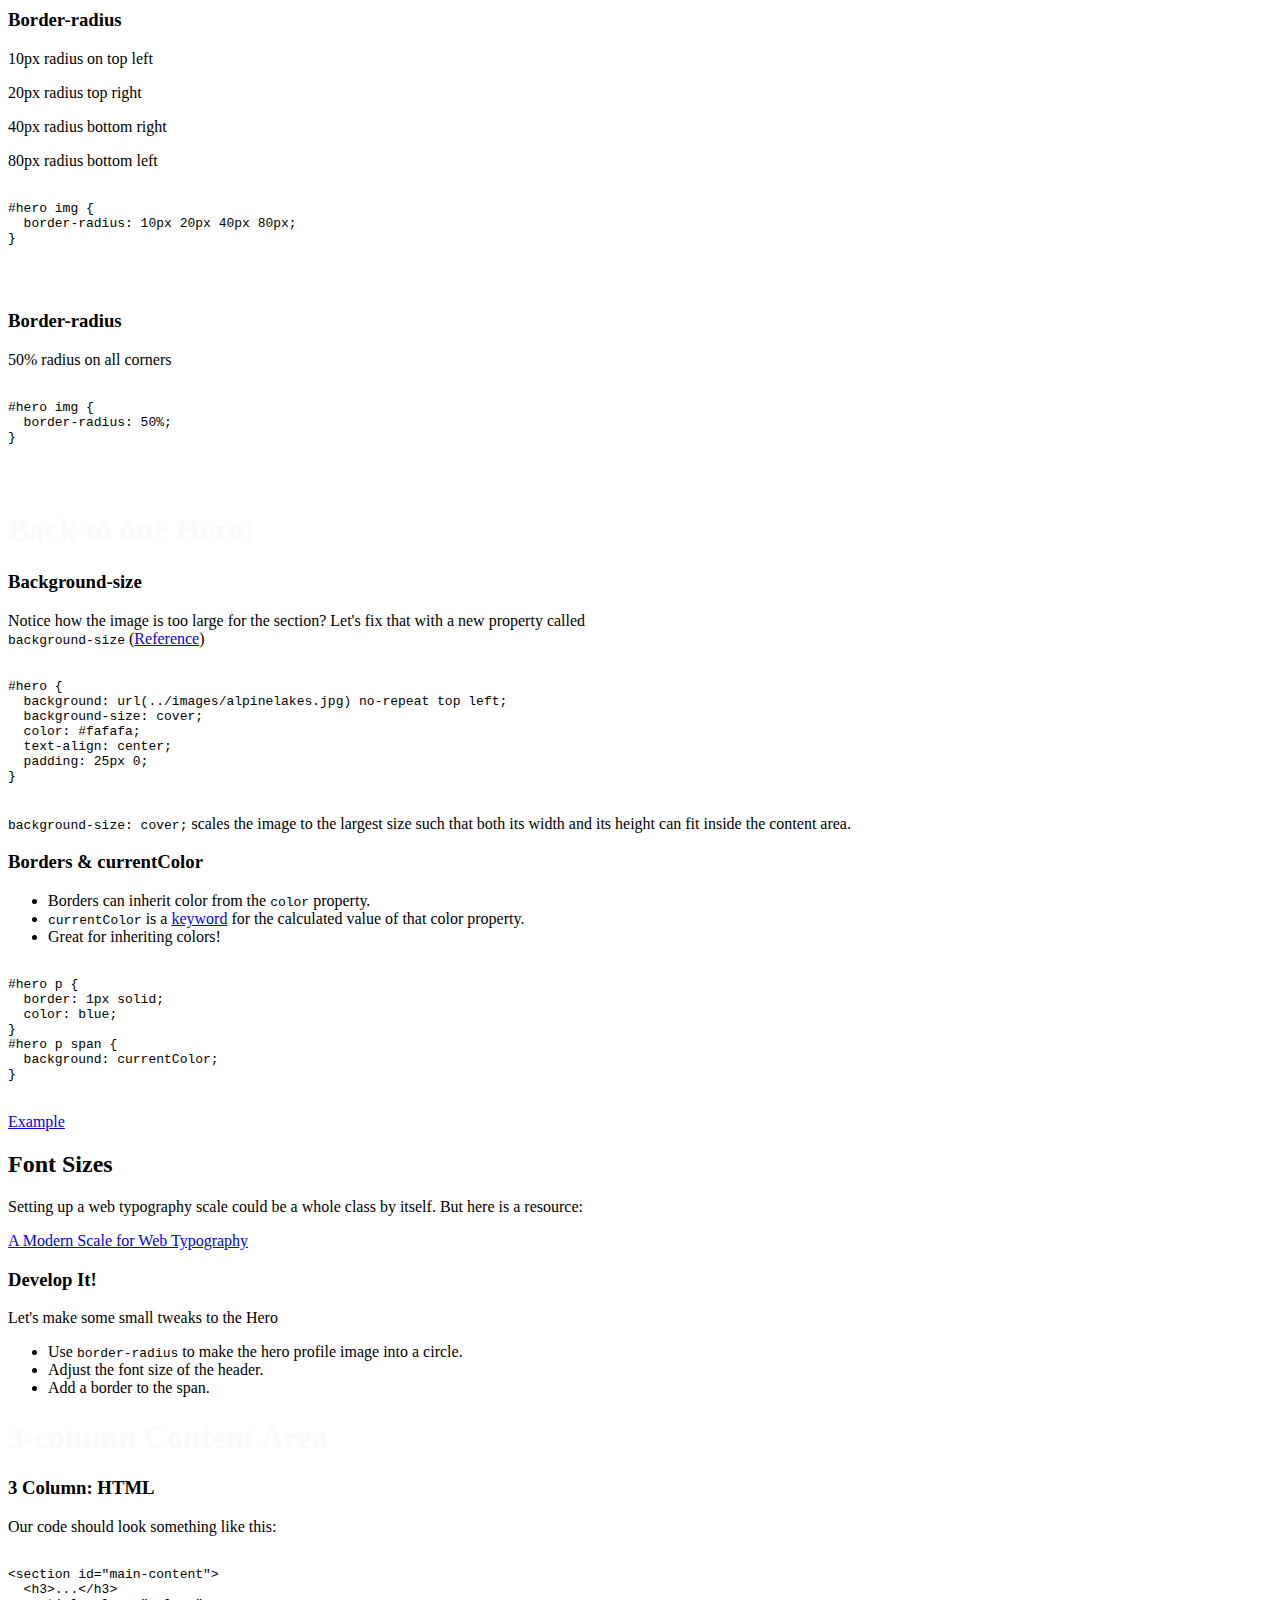
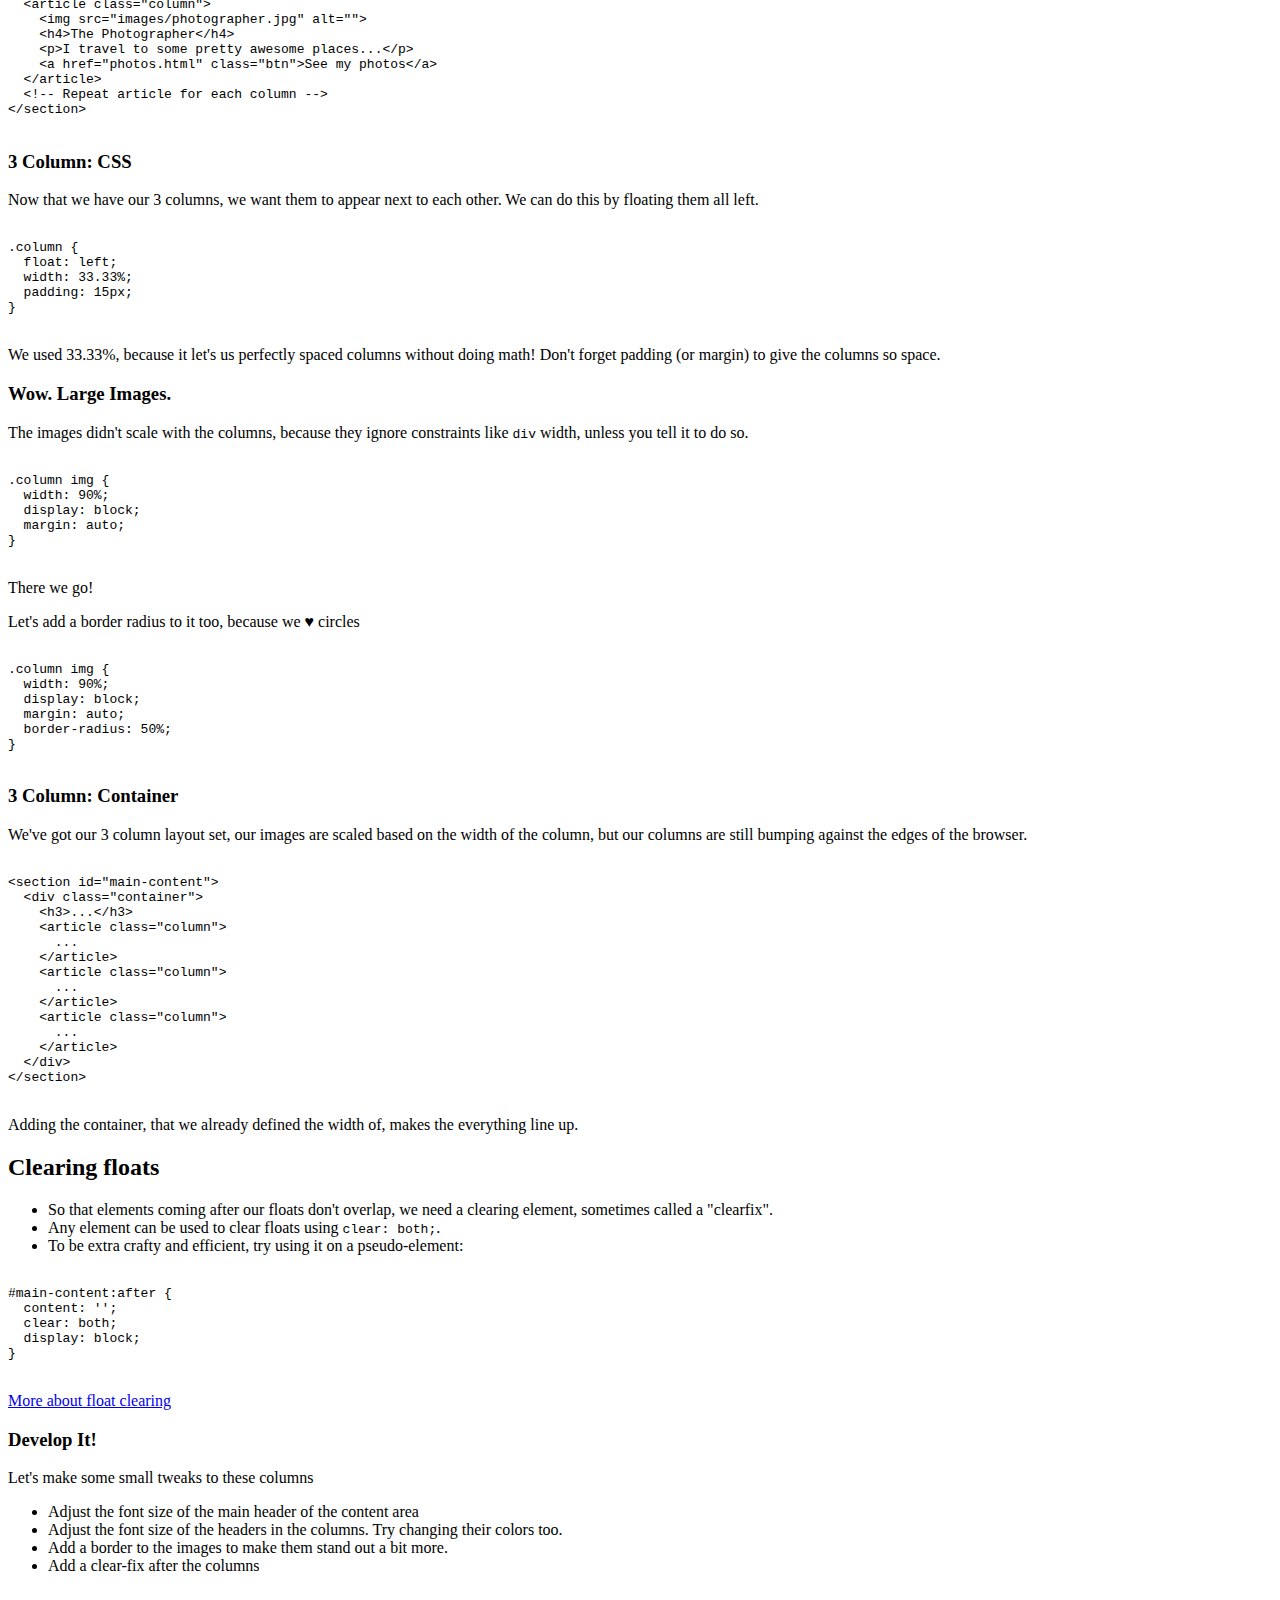
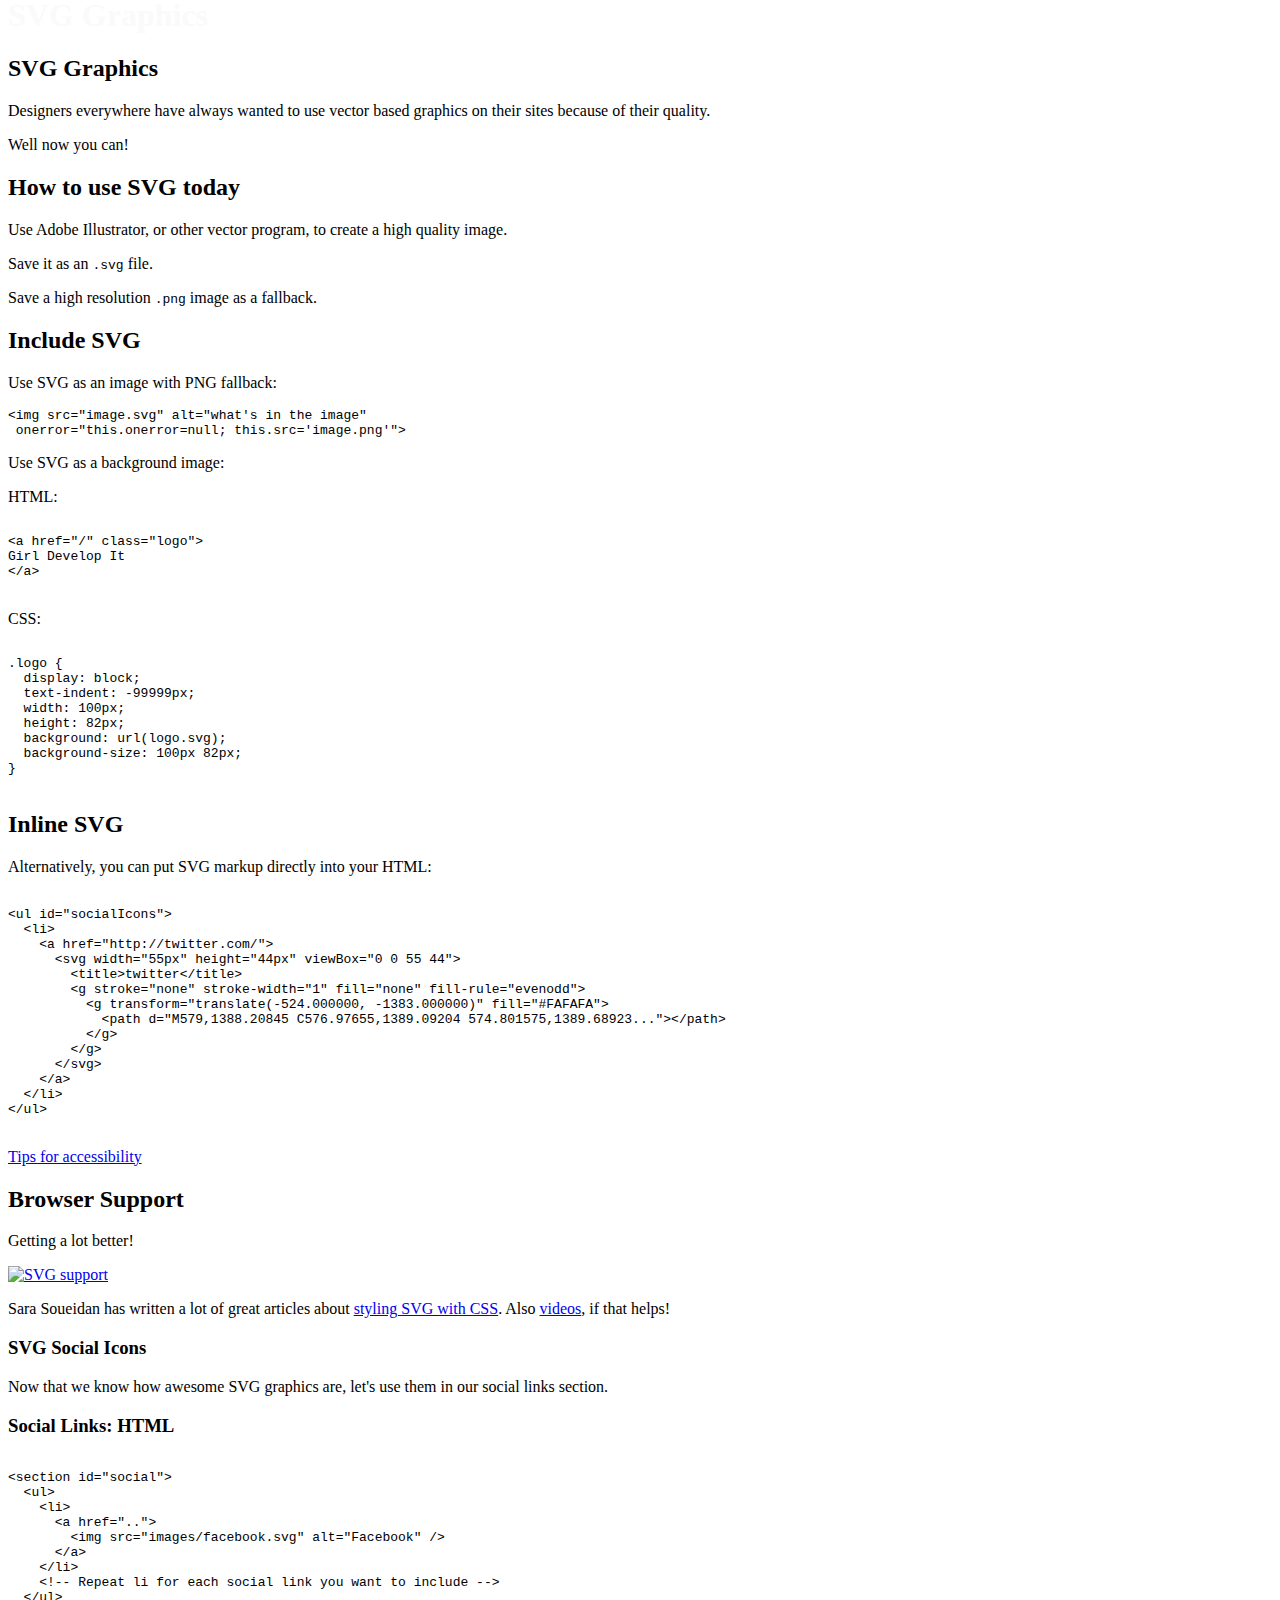
==== commit e5a69f06: "Removes fixed-width section." ====
--- a/index.html
+++ b/index.html
@@ -278,27 +278,13 @@
       </section>
       
       <section>
-        <h3>Fixed vs. Fluid Width pages</h3>
-        <p>
-          <strong class="blue">Fixed</strong>
-        </p>
-        <ul>
-          <li>Fixed websites have a set width for the wrapper, usually 960px to 1024px.</li>
-          <li>The elements inside the wrapper have a set width, or percentage of the wrapper width.</li>
-          <li>No matter the screensize, the user always sees the same size site.</li>
-        </ul>
-      </section>
-      
-      <section>
-        <h3>Fixed vs. Fluid Width pages</h3>
-        <p>
-          <strong class="blue">Fluid</strong>
-        </p>
+        <h3>Fluid layouts</h3>
         <ul>
           <li>Also referred to as a liquid layout.</li>
           <li>Majority of the components, including the wrapper, have percentages for their widths.</li>
           <li>The layout adjusts for the width of the user's screen resolution.</li>
-          <li>Sounds like a responsive site right!? More on that later.</li>
+          <li>Some elements may have pixel-based minimum or maximum widths.</li>
+          <li>Ties into responsive layouts, which we'll cover in more detail later.</li>
         </ul>
       </section>
       
@@ -605,16 +591,6 @@
         <p>Now we need to get those list items next to each other instead of stacked.</p>
         <p>Let's float them to the left and add some padding to the links so they have a large clickable area.</p>
         <pre><code class="css">
-body { padding-top: 70px; }
-.main-nav {
-  position: fixed;
-  top: 0;
-  left: 0;
-  background: #fafafa;
-  border-bottom: 2px solid #ccc;
-  height: 70px;
-  width: 100%;
-}
 .main-nav li {
   float: left;
   width: auto;
@@ -785,14 +761,9 @@
   background: url(../images/alpinelakes.jpg) no-repeat top left;
   color: #fafafa;
   text-align: center;
-  height: 350px;
   padding: 25px 0;
 }
-        </code></pre> 
-        <p>Remember our Box Model. Padding adds to the height &amp; width of elements.</p>
-        <p>So the height of our hero will be
-          <code>400px</code>
-        </p>
+        </code></pre>
       </section>
 
       <section>
@@ -895,7 +866,6 @@
   background-size: cover;
   color: #fafafa;
   text-align: center;
-  height: 350px;
   padding: 25px 0;
 }
         </code></pre>
@@ -966,11 +936,11 @@
         <pre><code class="css">
 .column {
   float: left;
-  width: 33%;
+  width: 33.33%;
   padding: 15px;
 }
         </code></pre>
-        <p>We used 30%, because it let's us perfectly spaced columns without doing math! Don't forget padding (or margin) to give the columns so space.</p>
+        <p>We used 33.33%, because it let's us perfectly spaced columns without doing math! Don't forget padding (or margin) to give the columns so space.</p>
       </section>
 
       <section>
@@ -980,7 +950,8 @@
         <pre><code class="css">
 .column img {
   width: 90%;
-  max-width: 90%;
+  display: block;
+  margin: auto;
 }
         </code></pre>
         <p>There we go!</p>
@@ -988,7 +959,8 @@
         <pre><code class="css">
 .column img {
   width: 90%;
-  max-width: 90%;
+  display: block;
+  margin: auto;
   border-radius: 50%;
 }
         </code></pre>
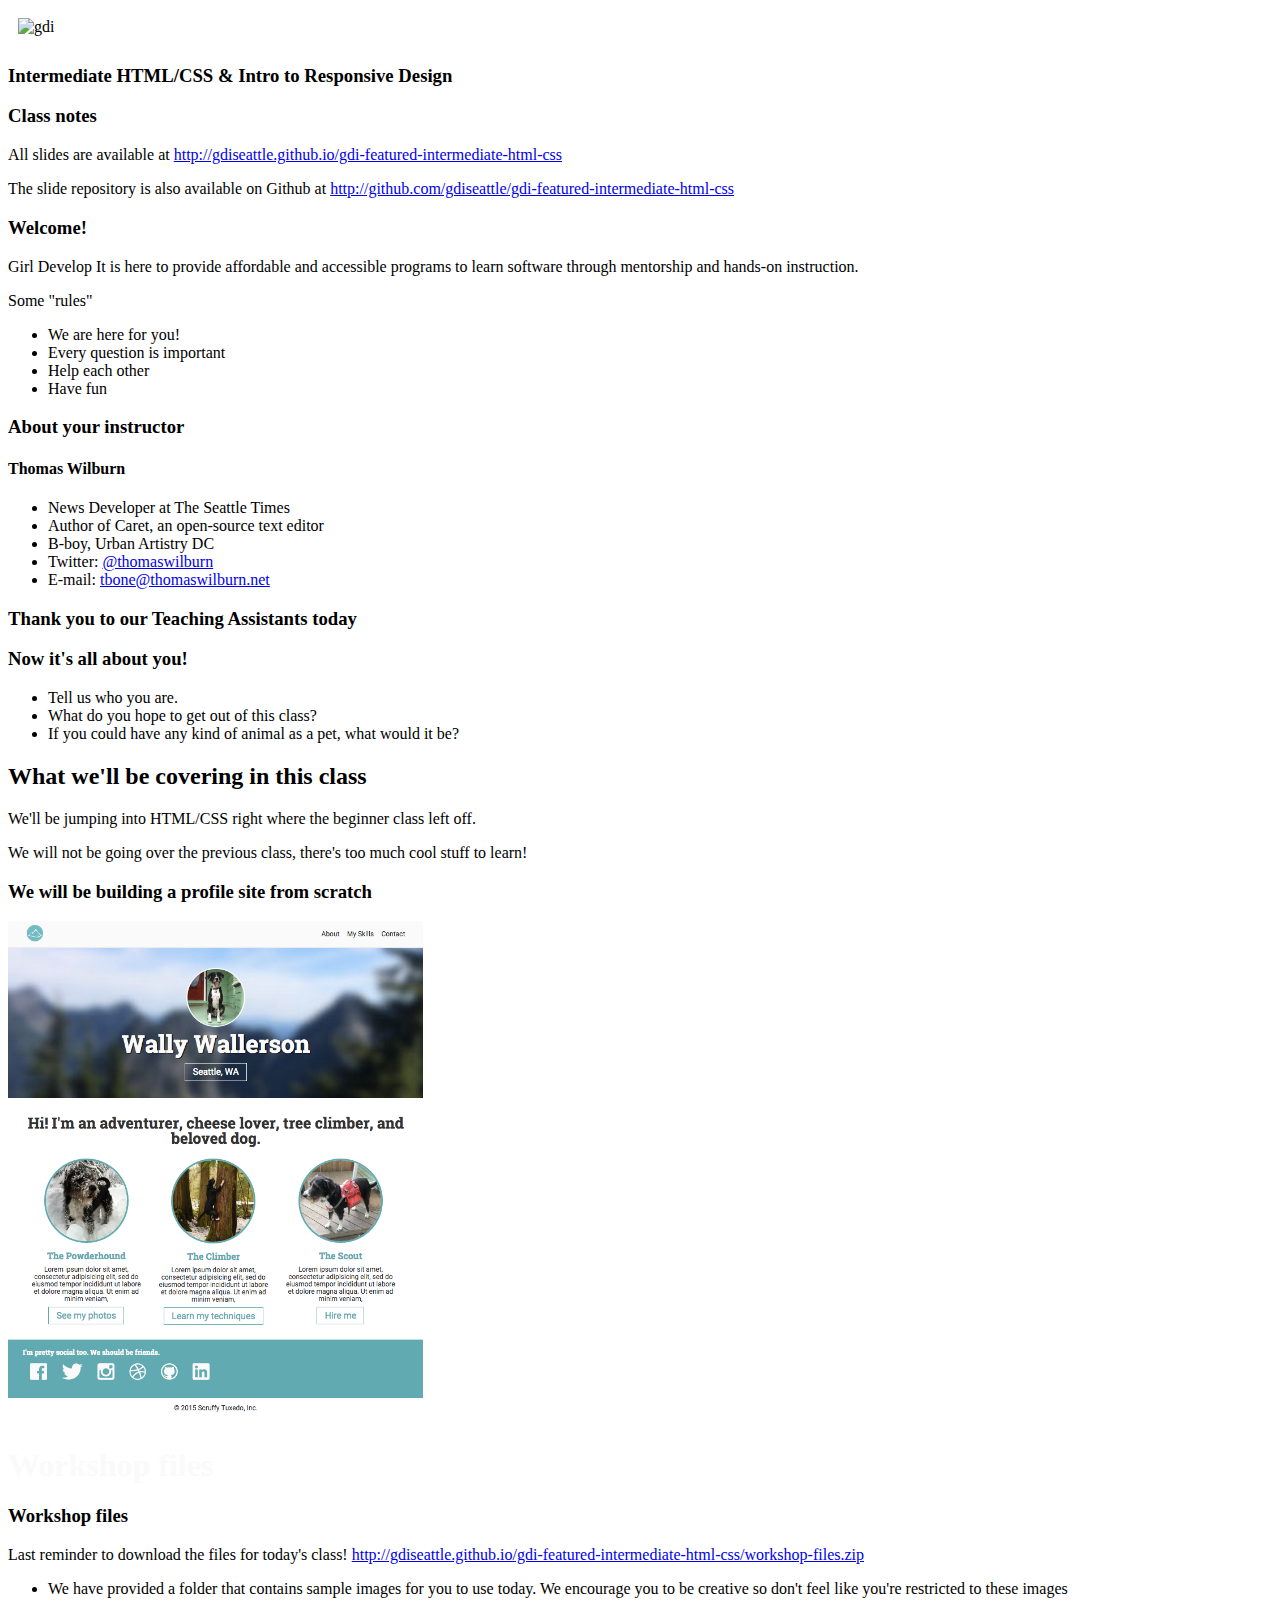
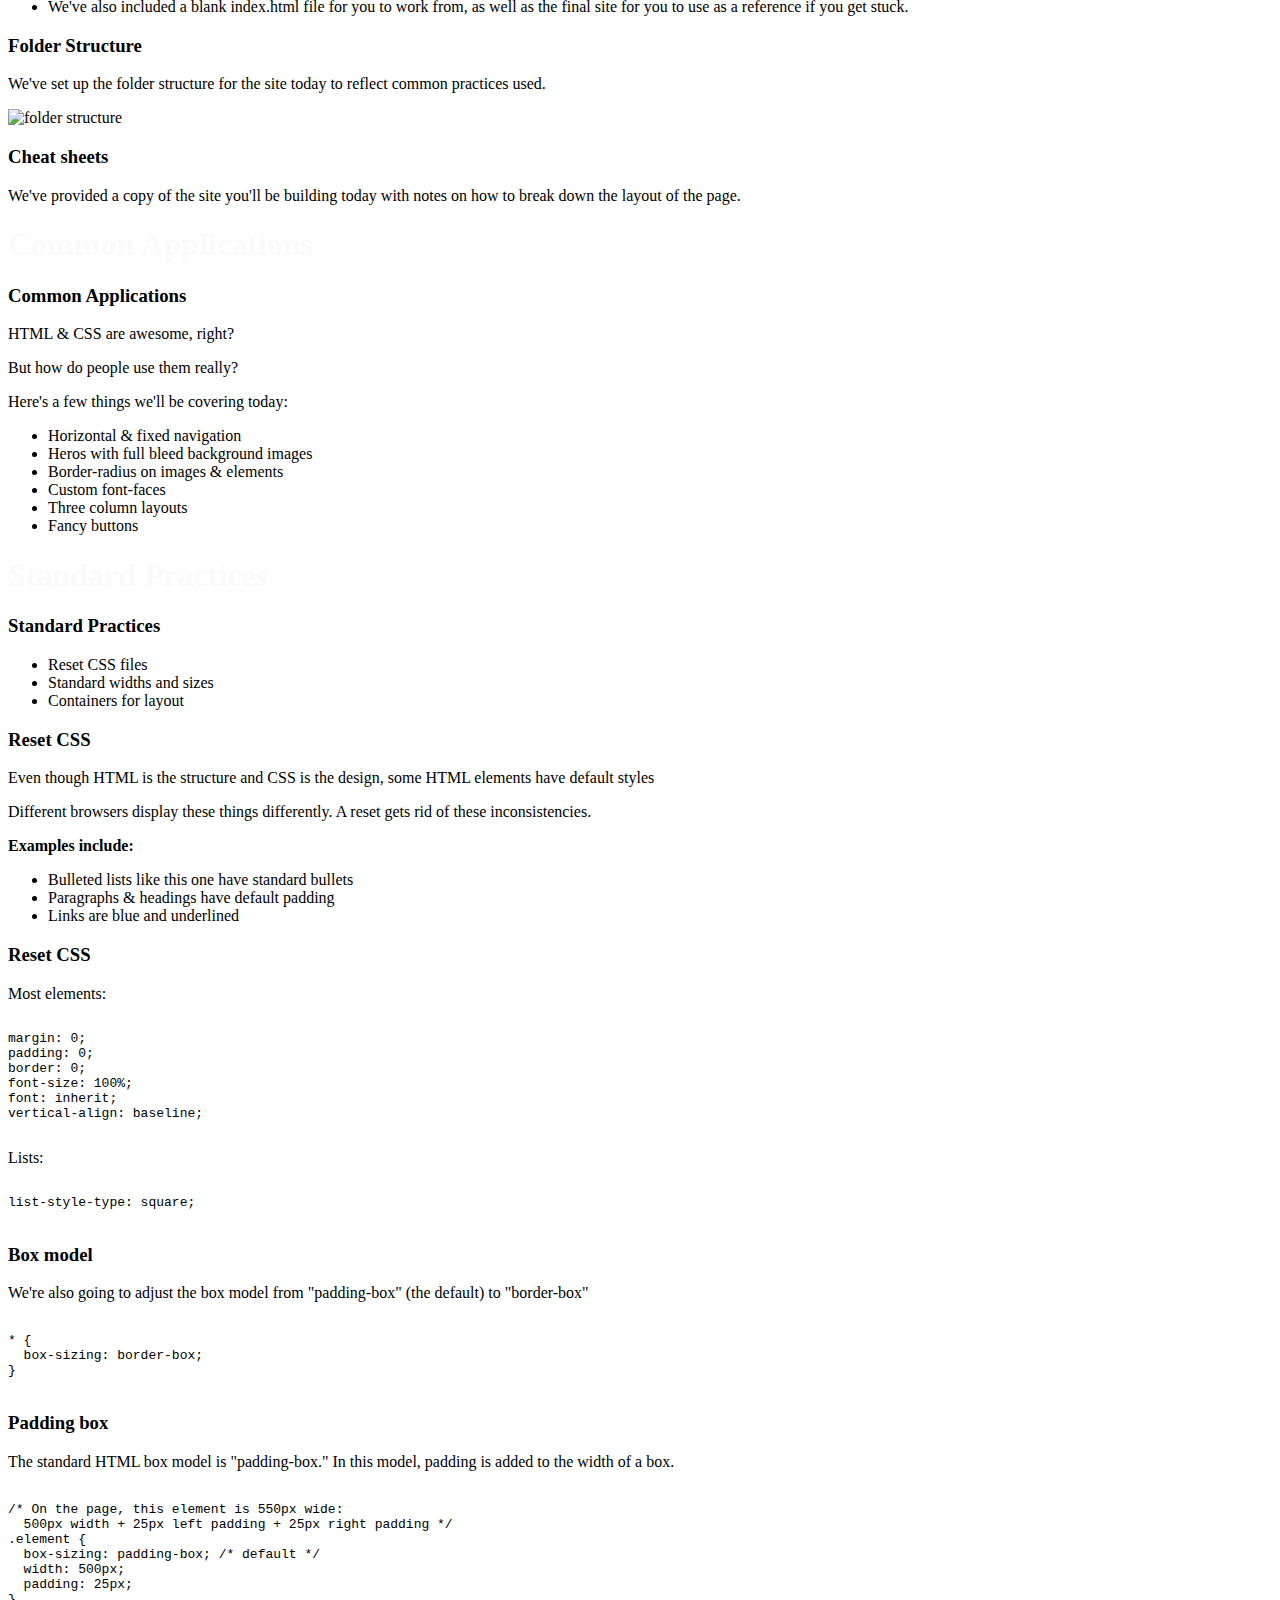
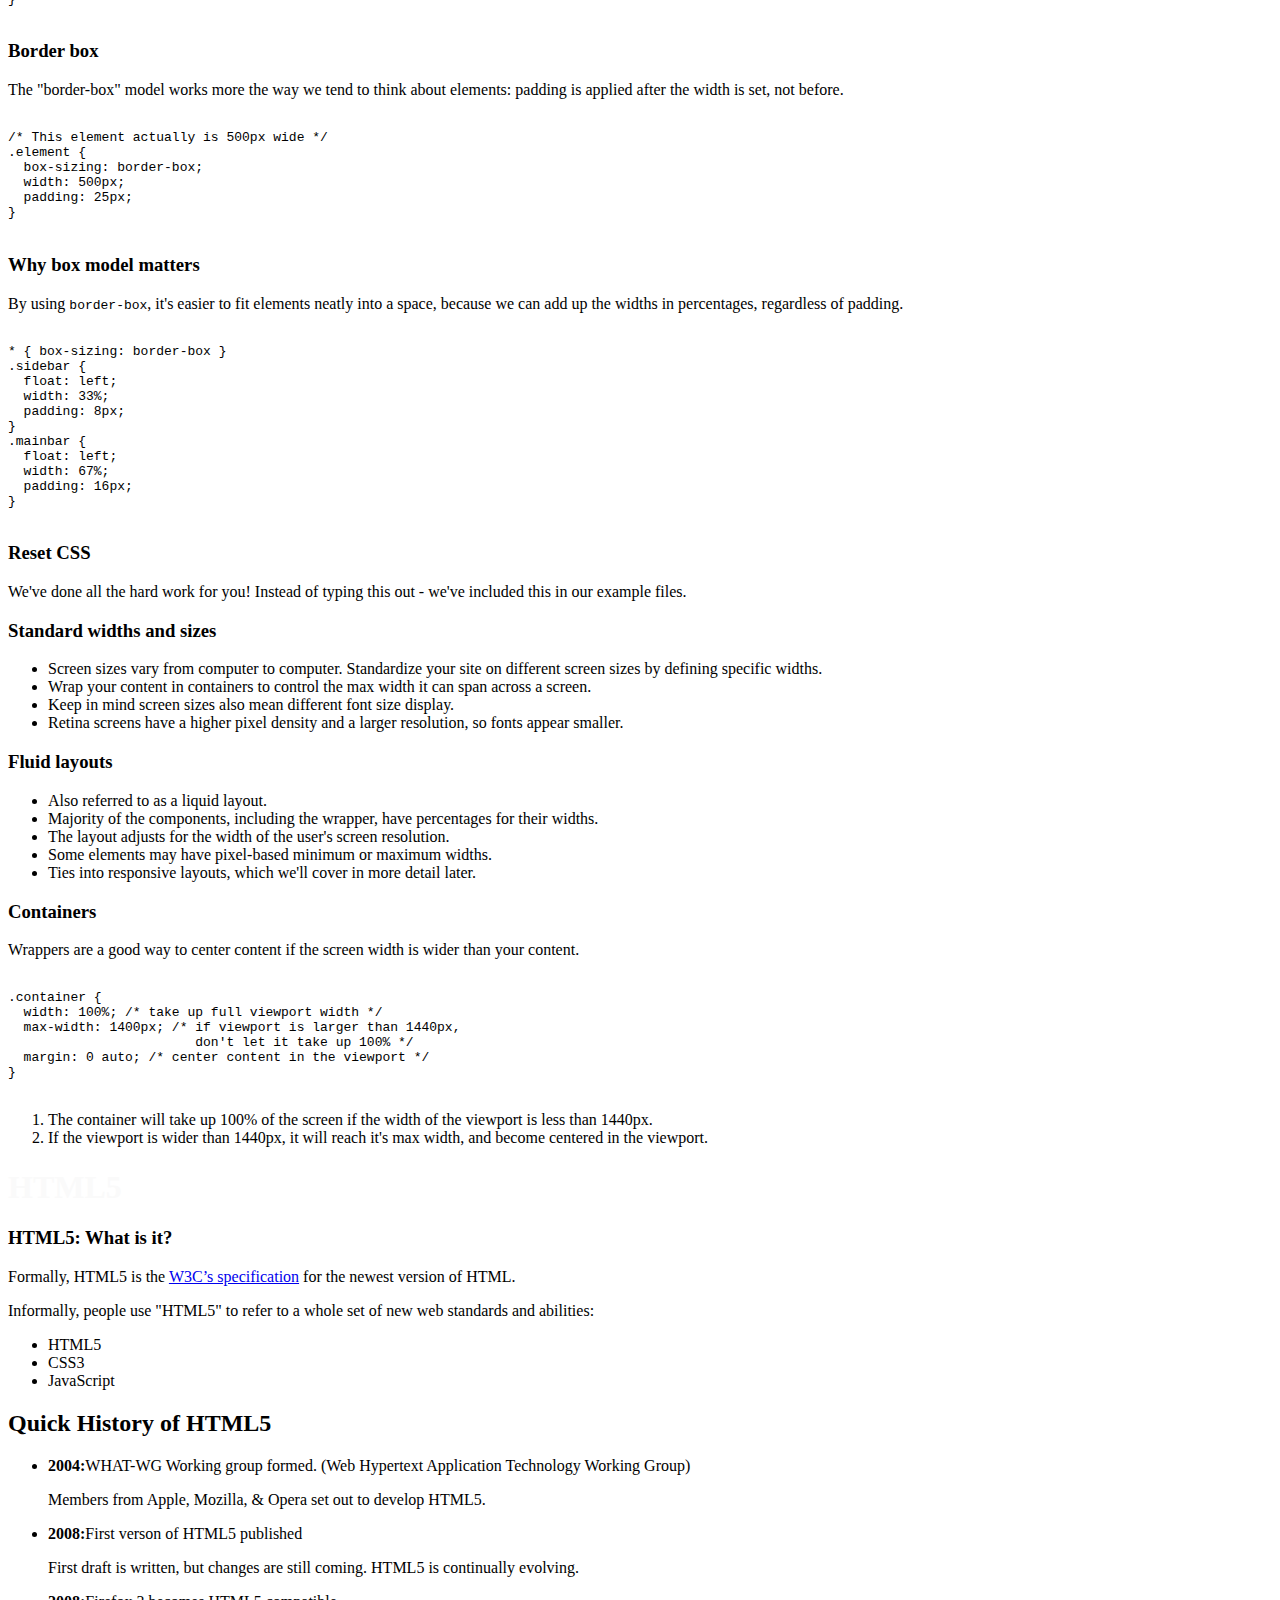
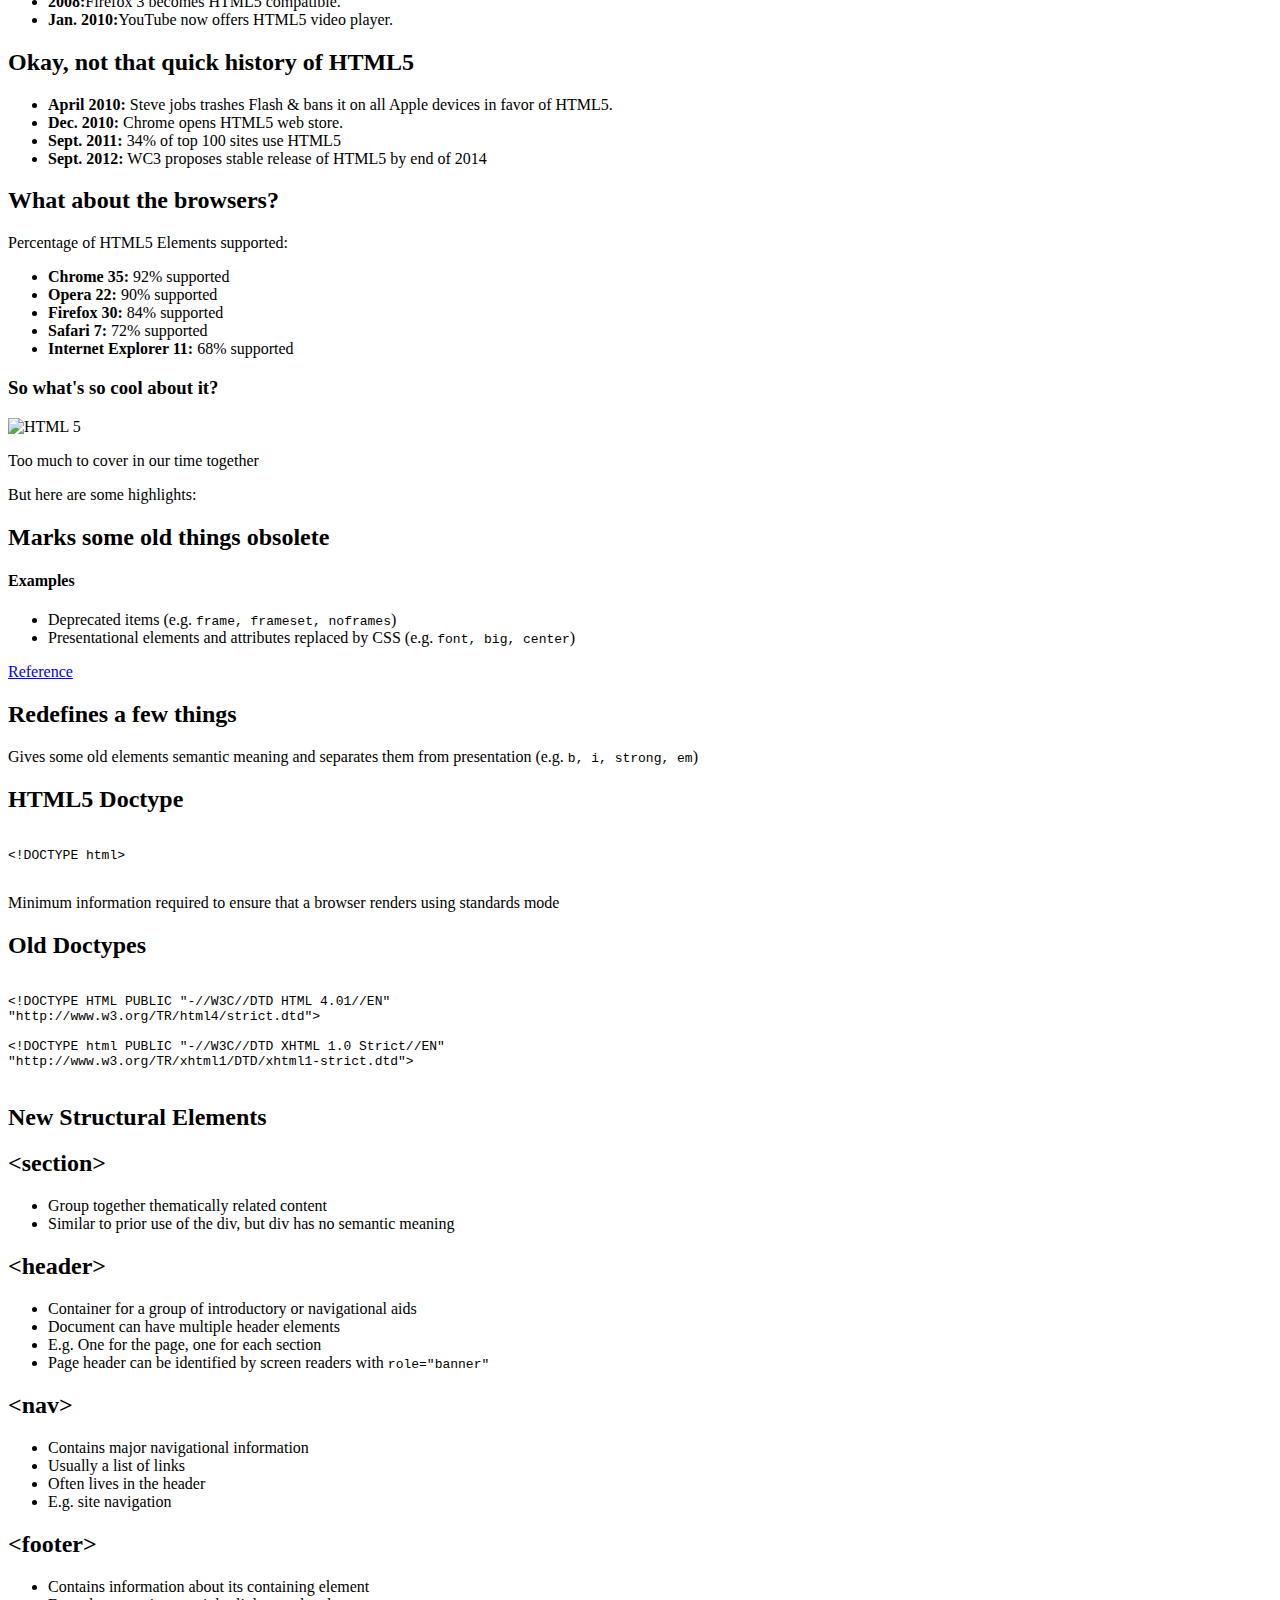
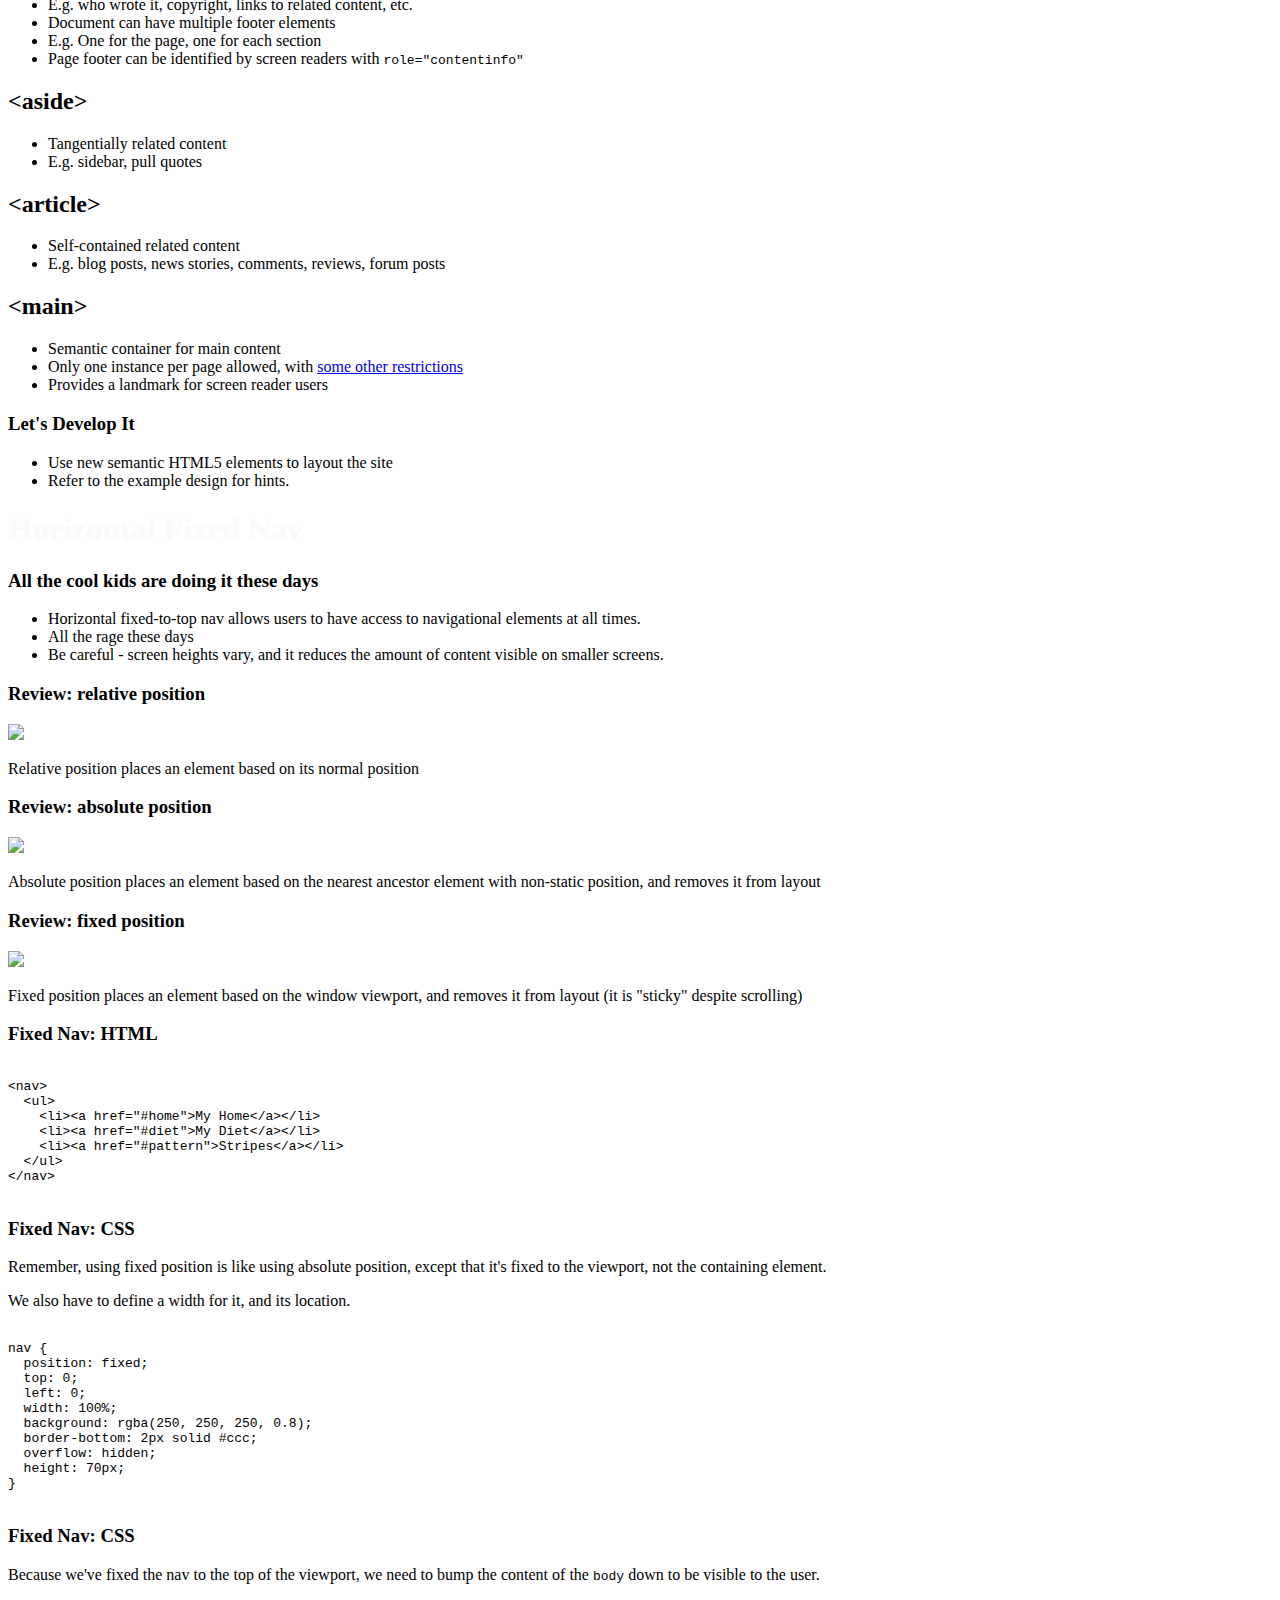
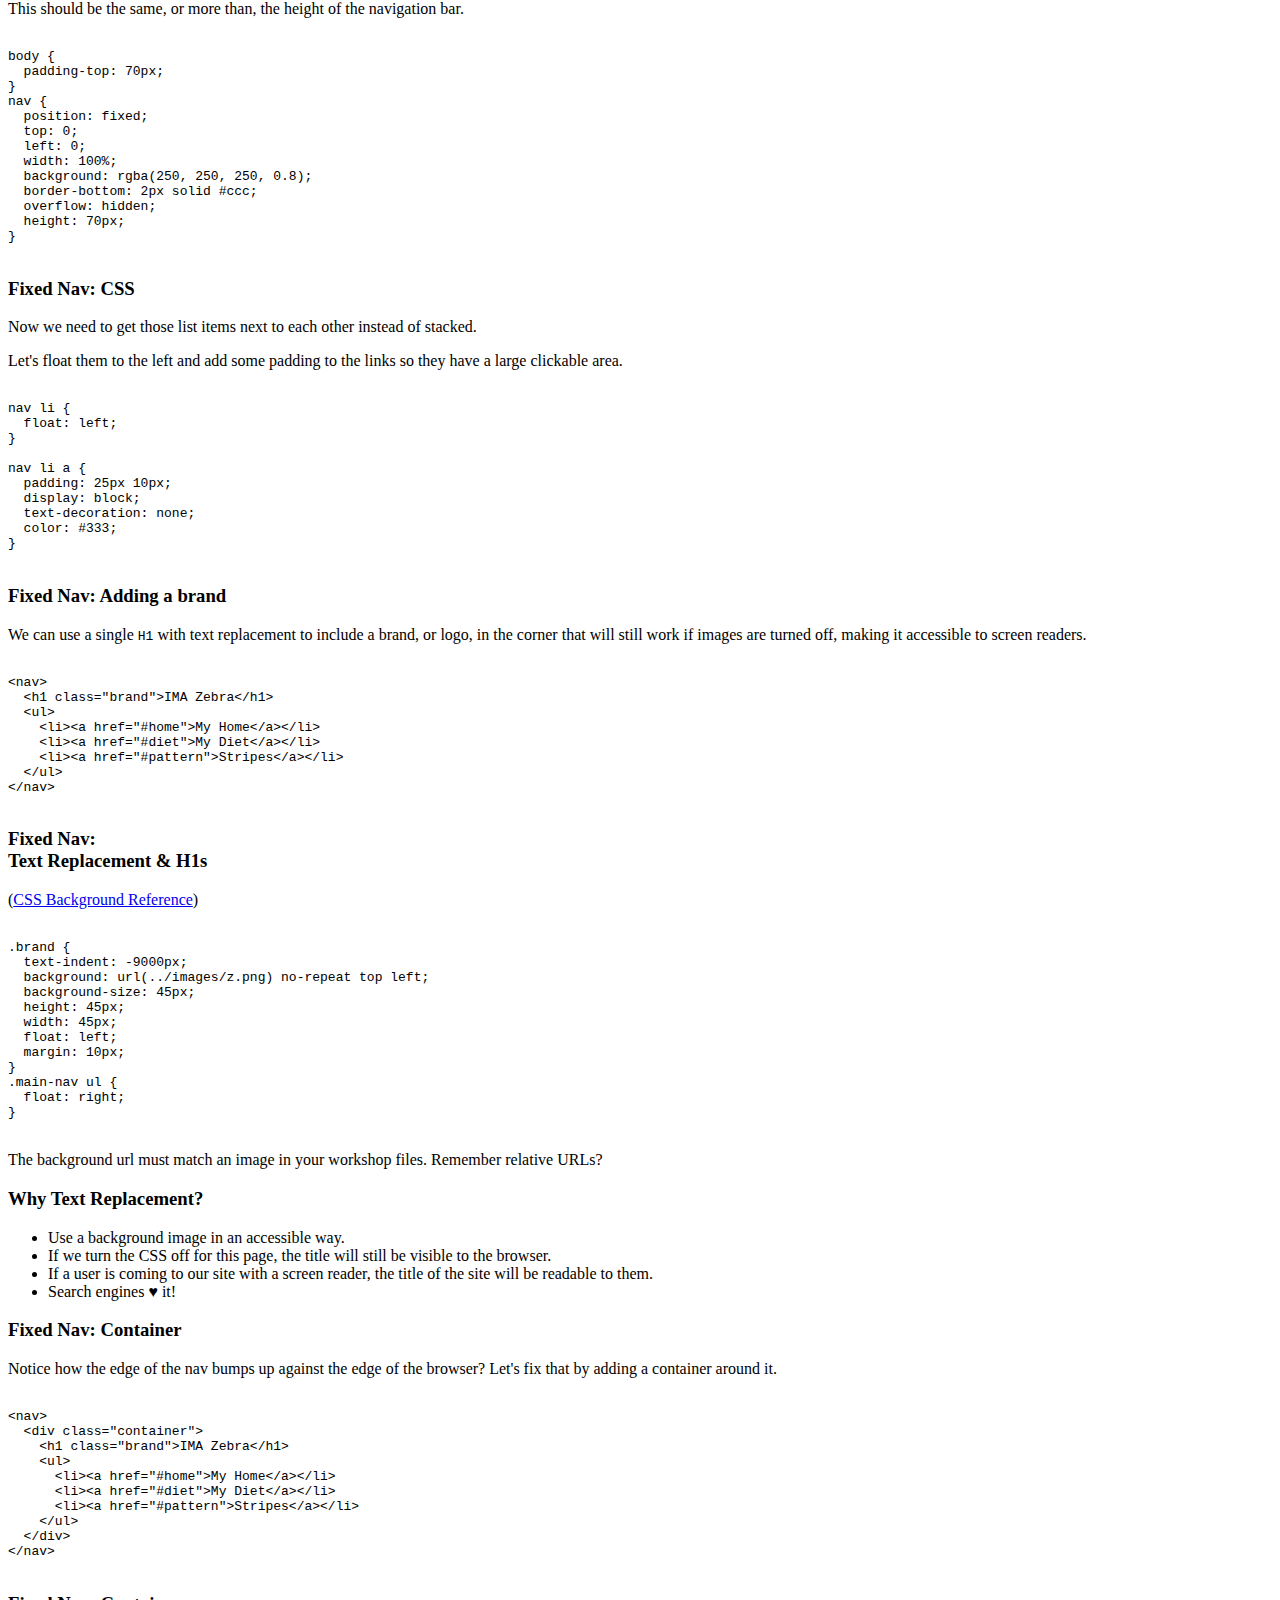
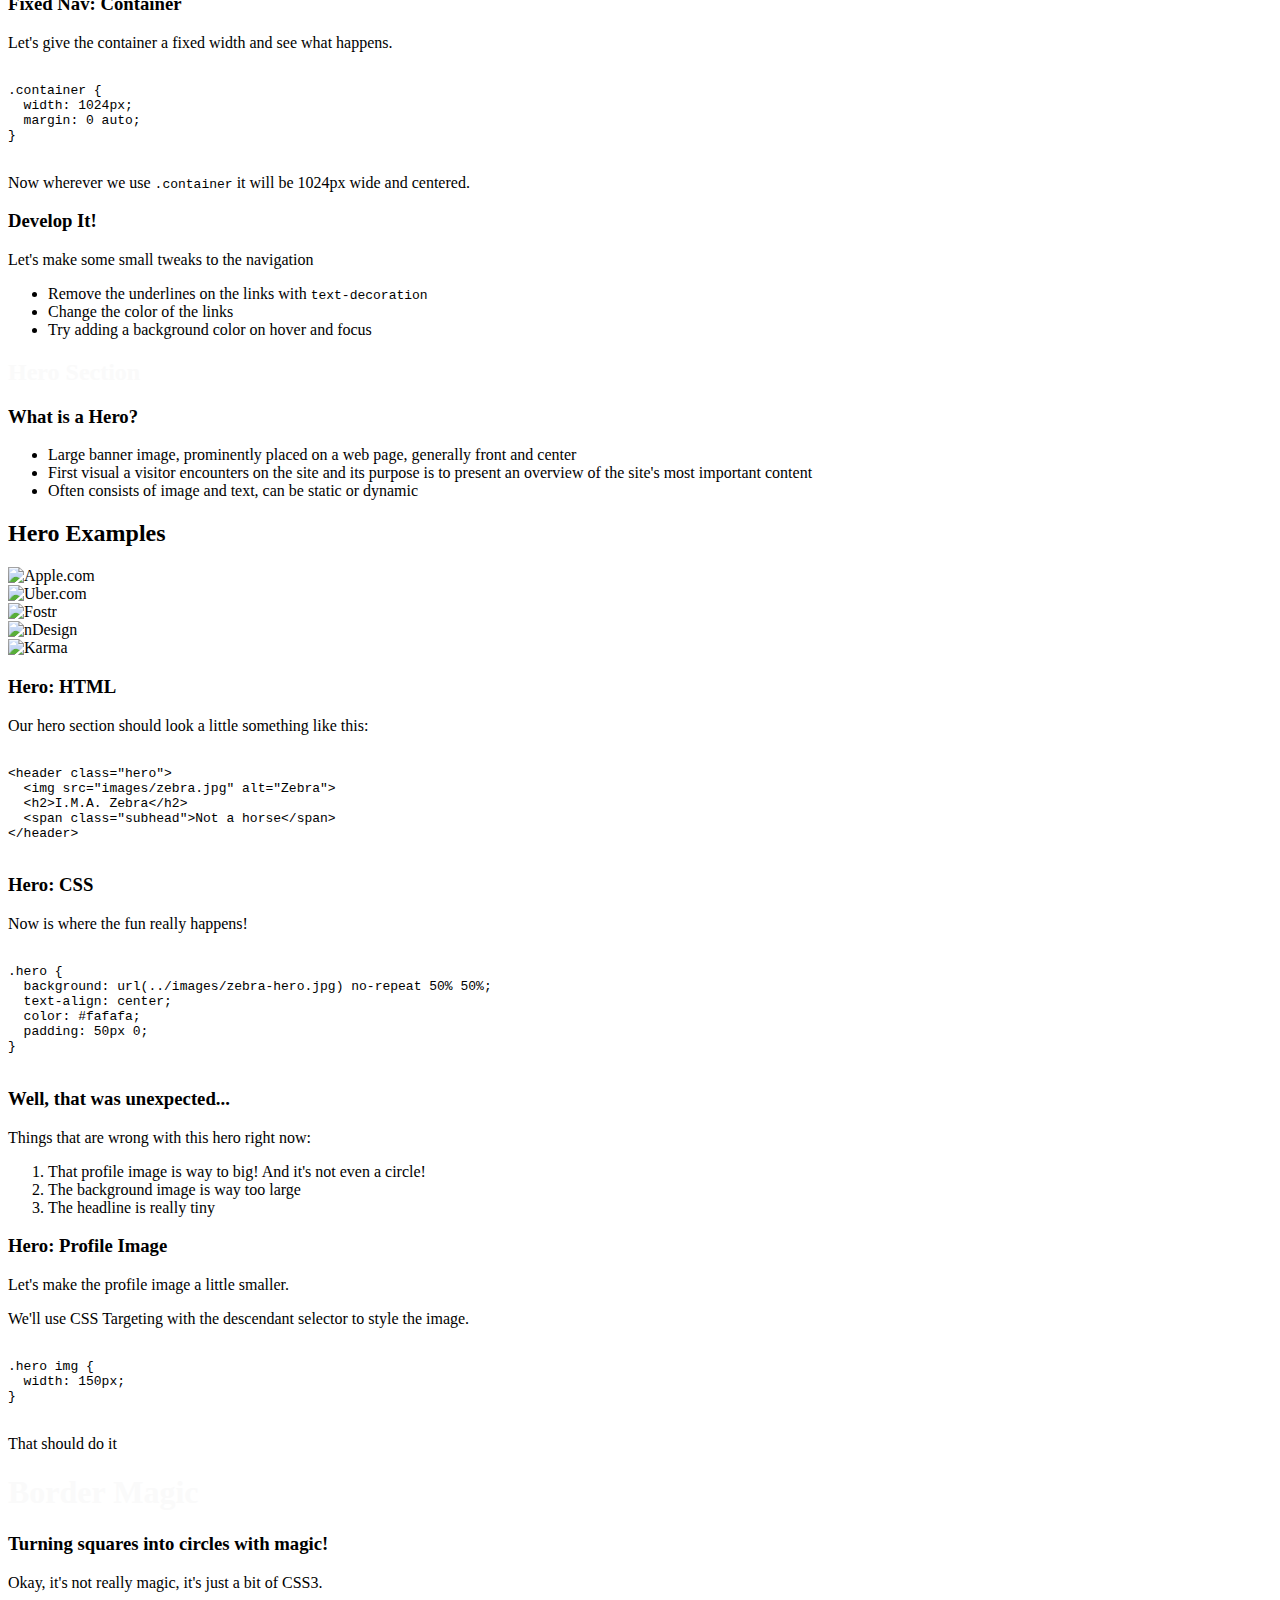
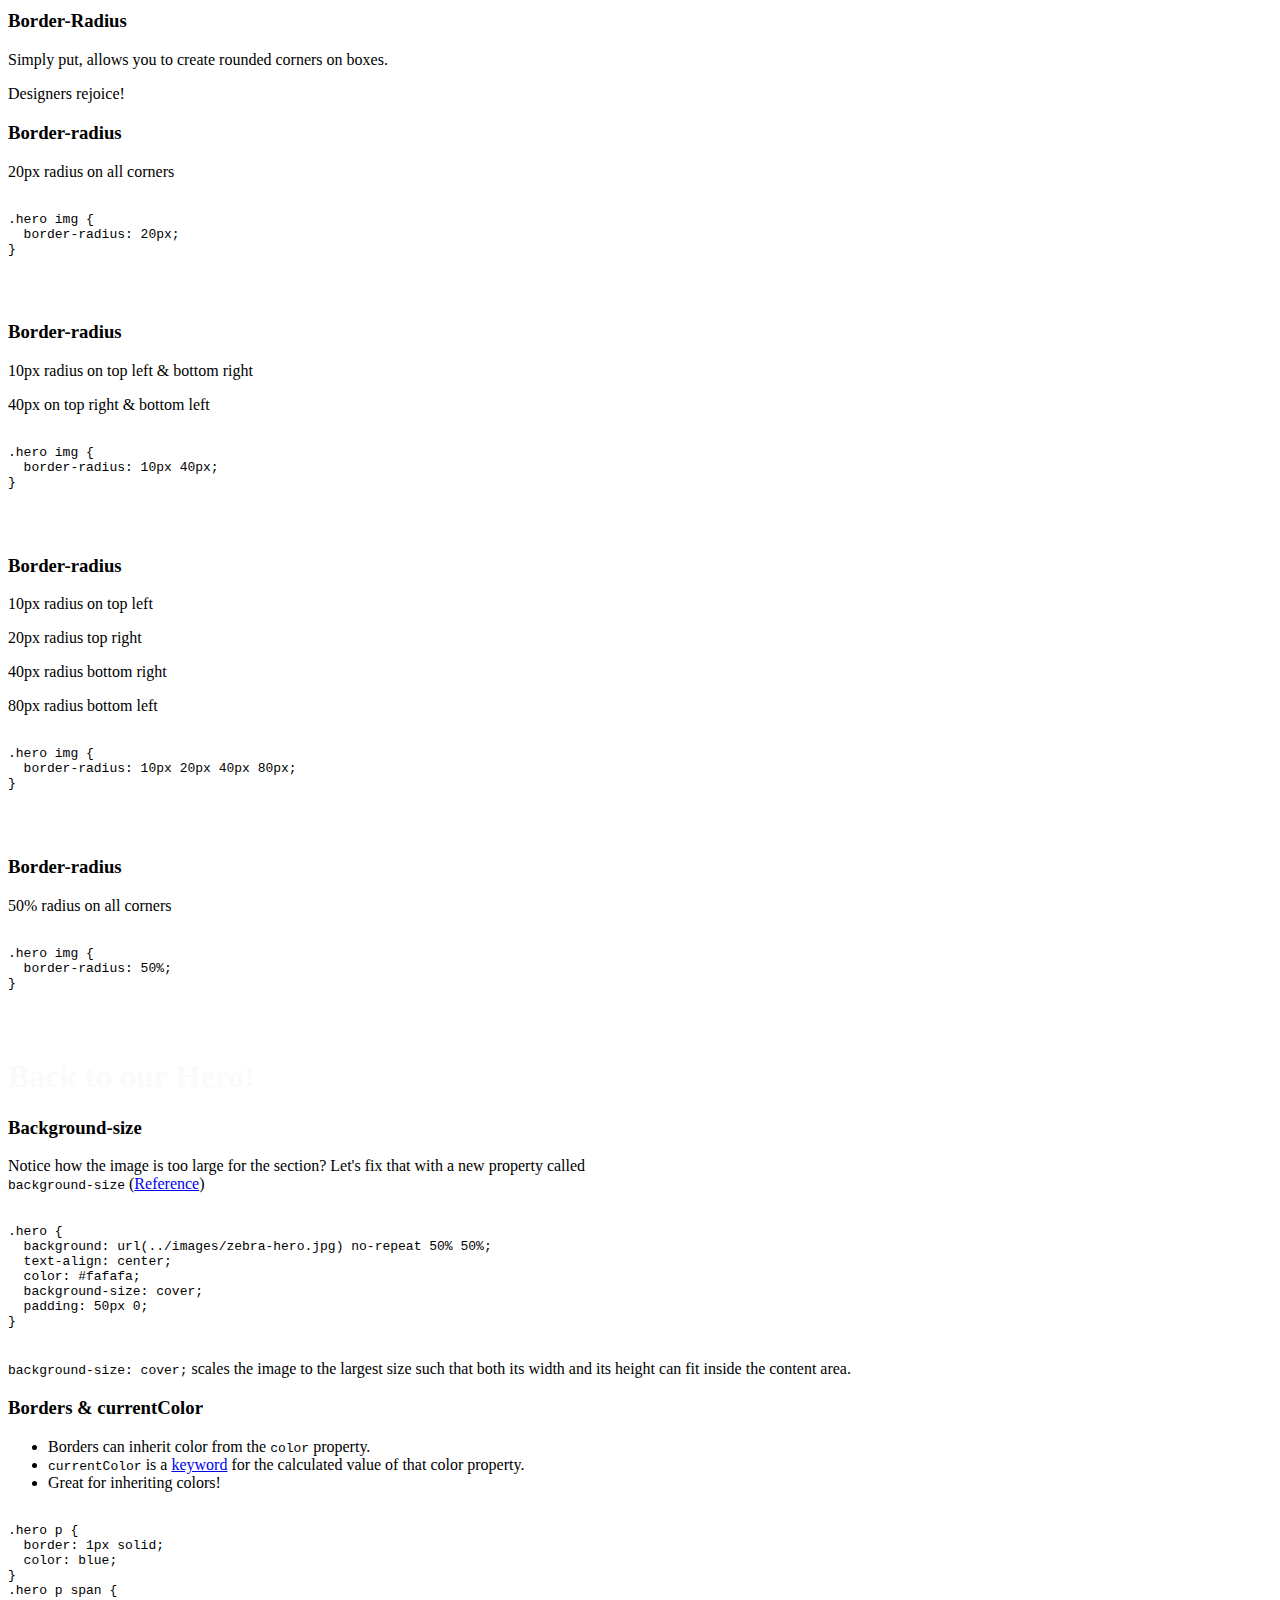
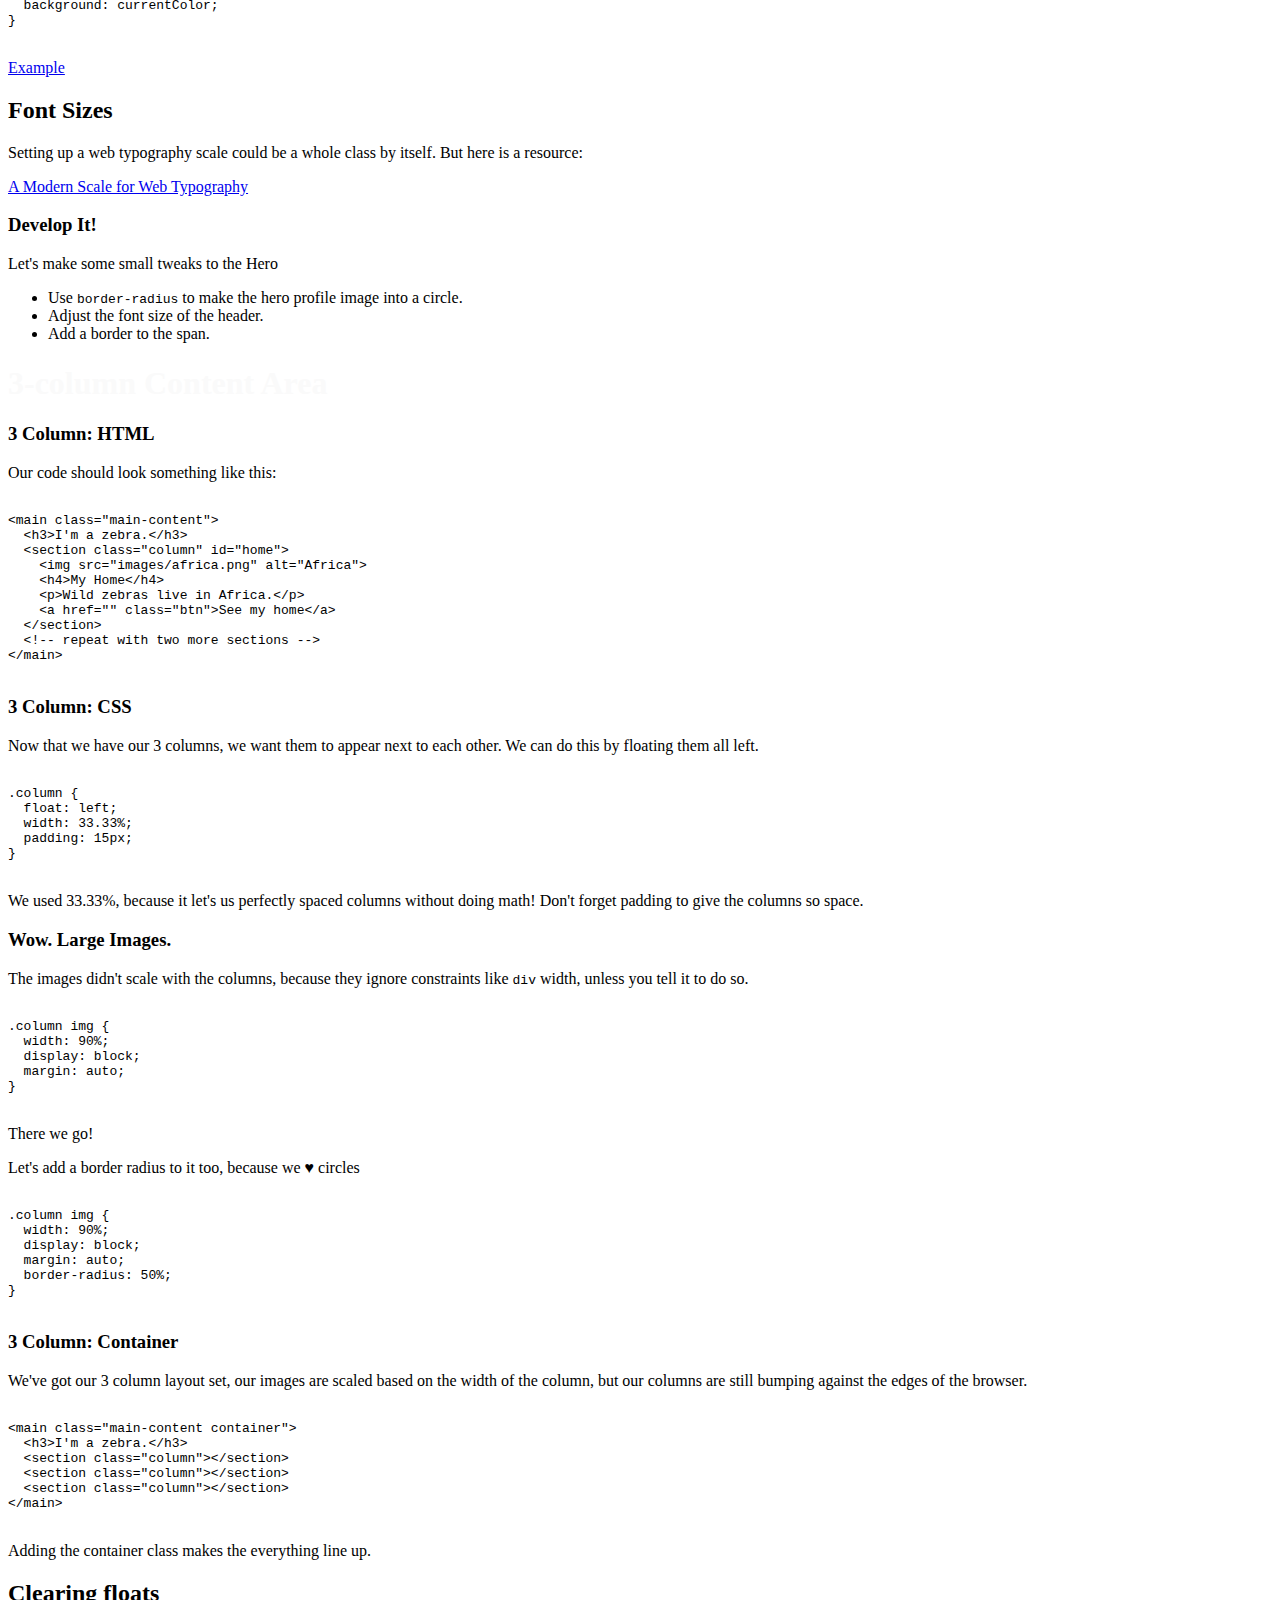
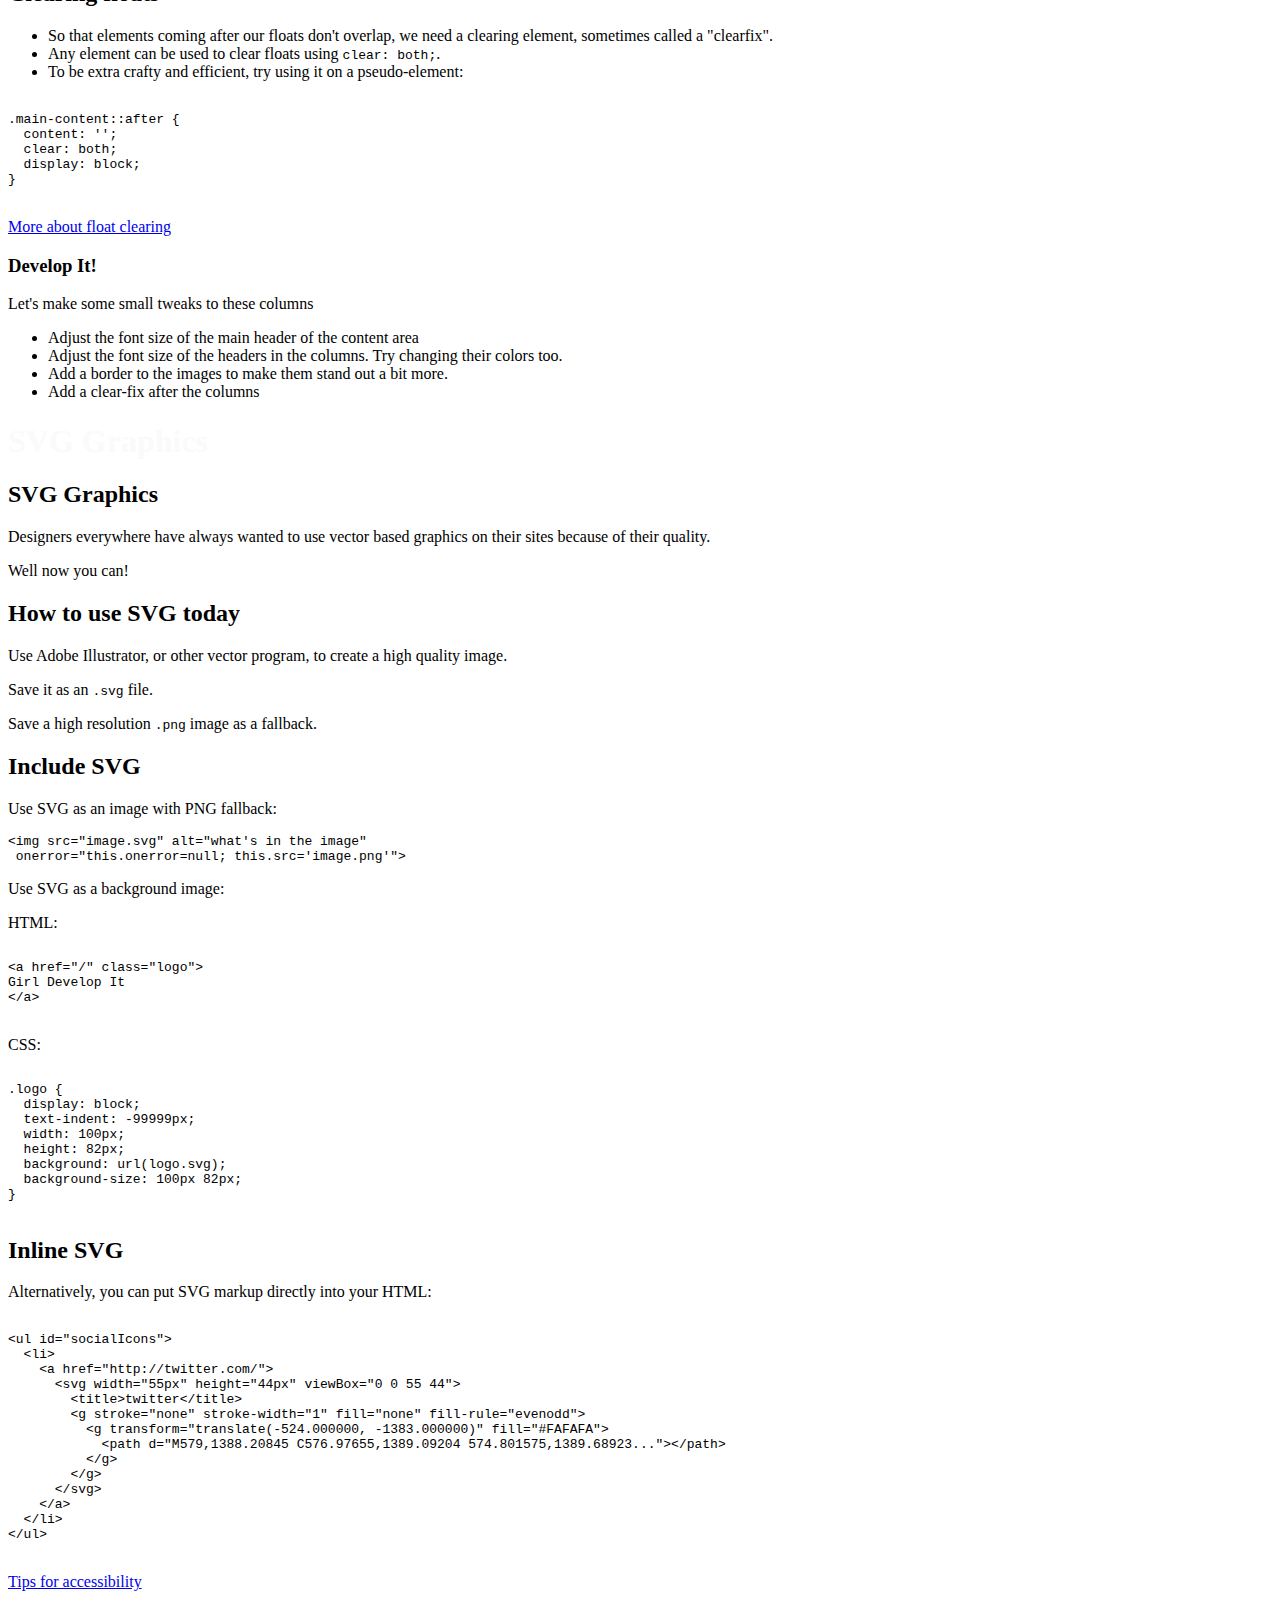
==== commit 0aa85a52: "Update all the samples to match our new workshop files. Fixes #2 Fixes #5" ====
--- a/index.html
+++ b/index.html
@@ -357,9 +357,6 @@
           </li>
           <li class="fragment">
             <strong class="blue">Sept. 2012:</strong> WC3 proposes stable release of HTML5 by end of 2014
-          </li>
-          <li class="fragment">
-            <strong class="blue">Oct. 2014:</strong> HTML5 released as a stable recommendation, meaning specification process is complete.
           </li>
         </ul>
       </section>
@@ -423,7 +420,7 @@
       <section>
         <h2>HTML5 Doctype</h2>
         <pre><code class="html">
-&lt;!DOCTYPE html&gt;
+&lt;!DOCTYPE html&gt;
         </code></pre>
         <p>
           Minimum information required to ensure that a browser renders using standards mode
@@ -433,10 +430,10 @@
       <section>
         <h2>Old Doctypes</h2>
         <pre><code class="html">
-&lt;!DOCTYPE HTML PUBLIC "-//W3C//DTD HTML 4.01//EN"
+&lt;!DOCTYPE HTML PUBLIC "-//W3C//DTD HTML 4.01//EN"
 "http://www.w3.org/TR/html4/strict.dtd"&gt;
 
-&lt;!DOCTYPE html PUBLIC "-//W3C//DTD XHTML 1.0 Strict//EN"
+&lt;!DOCTYPE html PUBLIC "-//W3C//DTD XHTML 1.0 Strict//EN"
 "http://www.w3.org/TR/xhtml1/DTD/xhtml1-strict.dtd"&gt;
         </code></pre>
       </section>
@@ -531,20 +528,35 @@
           <li>Be careful - screen heights vary, and it reduces the amount of content visible on smaller screens.</li>
         </ul>
       </section>
+      
+      <section>
+        <h3>Review: relative position</h3>
+        <img src="./images/relative.svg">
+        <p>Relative position places an element based on its normal position</p>
+      </section>
+      
+      <section>
+        <h3>Review: absolute position</h3>
+        <img src="./images/absolute.svg">
+        <p>Absolute position places an element based on the nearest ancestor element with non-static position, and removes it from layout</p>
+      </section>
+      
+      <section>
+        <h3>Review: fixed position</h3>
+        <img src="./images/fixed.svg">
+        <p>Fixed position places an element based on the window viewport, and removes it from layout (it is "sticky" despite scrolling)
+      </section>
 
       <section>
         <h3>Fixed Nav: HTML</h3>
-        <p>Let's include it in a header, since we know we'll be grouping related content here.</p>
         <pre><code class="html">
-&lt;header role="banner"&gt;
-  &lt;nav class="main-nav"&gt;
-    &lt;ul&gt;
-      &lt;li&gt;&lt;a href="about.html"&gt;About&lt;/a&gt;&lt;/li&gt;
-      &lt;li&gt;&lt;a href="work.html"&gt;My Work&lt;/a&gt;&lt;/li&gt;
-      &lt;li&gt;&lt;a href="contact.html"&gt;Contact&lt;/a&gt;&lt;/li&gt;
-    &lt;/ul&gt;
-  &lt;/nav&gt;
-&lt;/header&gt;
+&lt;nav&gt;
+  &lt;ul&gt;
+    &lt;li&gt;&lt;a href="#home"&gt;My Home&lt;/a&gt;&lt;/li&gt;
+    &lt;li&gt;&lt;a href="#diet"&gt;My Diet&lt;/a&gt;&lt;/li&gt;
+    &lt;li&gt;&lt;a href="#pattern"&gt;Stripes&lt;/a&gt;&lt;/li&gt;
+  &lt;/ul&gt;
+&lt;/nav&gt;
         </code></pre>
       </section>
 
@@ -553,14 +565,15 @@
         <p>Remember, using fixed position is like using absolute position, except that it's fixed to the viewport, not the containing element.</p>
         <p>We also have to define a width for it, and its location.</p>
         <pre><code class="css">
-.main-nav {
+nav {
   position: fixed;
   top: 0;
   left: 0;
-  background: #fafafa;
+  width: 100%;
+  background: rgba(250, 250, 250, 0.8);
   border-bottom: 2px solid #ccc;
+  overflow: hidden;
   height: 70px;
-  width: 100%;
 }
         </code></pre>
       </section>
@@ -574,14 +587,15 @@
 body {
   padding-top: 70px;
 }
-.main-nav {
+nav {
   position: fixed;
   top: 0;
   left: 0;
-  background: #fafafa;
+  width: 100%;
+  background: rgba(250, 250, 250, 0.8);
   border-bottom: 2px solid #ccc;
+  overflow: hidden;
   height: 70px;
-  width: 100%;
 }
         </code></pre>
       </section>
@@ -591,13 +605,15 @@
         <p>Now we need to get those list items next to each other instead of stacked.</p>
         <p>Let's float them to the left and add some padding to the links so they have a large clickable area.</p>
         <pre><code class="css">
-.main-nav li {
+nav li {
   float: left;
-  width: auto;
-}
-.main-nav li a {
+}
+
+nav li a {
   padding: 25px 10px;
   display: block;
+  text-decoration: none;
+  color: #333;
 }
         </code></pre>
       </section>
@@ -608,16 +624,14 @@
           <code>H1</code> with text replacement to include a brand, or logo, in the corner
           that will still work if images are turned off, making it accessible to screen readers.</p>
           <pre><code class="html">
-&lt;header role="banner"&gt;
-  &lt;nav class="main-nav"&gt;
-  &lt;h1 id="brand"&gt;Cara Jo Miller&lt;/h1&gt;
-    &lt;ul&gt;
-      &lt;li&gt;&lt;a href="about.html"&gt;About&lt;/a&gt;&lt;/li&gt;
-      &lt;li&gt;&lt;a href="work.html"&gt;My Work&lt;/a&gt;&lt;/li&gt;
-      &lt;li&gt;&lt;a href="contact.html"&gt;Contact&lt;/a&gt;&lt;/li&gt;
-    &lt;/ul&gt;
-  &lt;/nav&gt;
-&lt;/header&gt;
+&lt;nav&gt;
+  &lt;h1 class="brand"&gt;IMA Zebra&lt;/h1&gt;
+  &lt;ul&gt;
+    &lt;li&gt;&lt;a href="#home"&gt;My Home&lt;/a&gt;&lt;/li&gt;
+    &lt;li&gt;&lt;a href="#diet"&gt;My Diet&lt;/a&gt;&lt;/li&gt;
+    &lt;li&gt;&lt;a href="#pattern"&gt;Stripes&lt;/a&gt;&lt;/li&gt;
+  &lt;/ul&gt;
+&lt;/nav&gt;
         </code></pre>
       </section>
 
@@ -625,17 +639,17 @@
         <h3>Fixed Nav: <br>Text Replacement &amp; H1s</h3>
         <p>(<a href="https://developer.mozilla.org/en-US/docs/Web/CSS/background">CSS Background Reference</a>)</p>
         <pre><code class="css">
-#brand {
-  text-indent: -90000px;
-  background: url(../images/brand.png) no-repeat top left;
-  height: 60px;
-  width: 60px;
+.brand {
+  text-indent: -9000px;
+  background: url(../images/z.png) no-repeat top left;
+  background-size: 45px;
+  height: 45px;
+  width: 45px;
   float: left;
-  margin: 5px;
+  margin: 10px;
 } 
 .main-nav ul {
   float: right;
-  width: auto;
 }
         </code></pre>
       <p>The background url must match an image in your workshop files. Remember relative URLs?</p>
@@ -655,18 +669,16 @@
         <h3>Fixed Nav: Container</h3>
         <p>Notice how the edge of the nav bumps up against the edge of the browser? Let's fix that by adding a container around it.</p>
         <pre><code class="html">
-&lt;header role="banner"&gt;
-  &lt;nav class="main-nav"&gt;
-    &lt;div class="container"&gt;
-      &lt;h1 id="brand"&gt;Cara Jo Miller&lt;/h1&gt;
-      &lt;ul&gt;
-        &lt;li&gt;&lt;a href="about.html"&gt;About&lt;/a&gt;&lt;/li&gt;
-        &lt;li&gt;&lt;a href="work.html"&gt;My Work&lt;/a&gt;&lt;/li&gt;
-        &lt;li&gt;&lt;a href="contact.html"&gt;Contact&lt;/a&gt;&lt;/li&gt;
-      &lt;/ul&gt;
-    &lt;/div&gt;
-  &lt;/nav&gt;
-&lt;/header&gt;
+&lt;nav&gt;
+  &lt;div class="container"&gt;
+    &lt;h1 class="brand"&gt;IMA Zebra&lt;/h1&gt;
+    &lt;ul&gt;
+      &lt;li&gt;&lt;a href="#home"&gt;My Home&lt;/a&gt;&lt;/li&gt;
+      &lt;li&gt;&lt;a href="#diet"&gt;My Diet&lt;/a&gt;&lt;/li&gt;
+      &lt;li&gt;&lt;a href="#pattern"&gt;Stripes&lt;/a&gt;&lt;/li&gt;
+    &lt;/ul&gt;
+  &lt;/div&gt;
+&lt;/nav&gt;
         </code></pre>
       </section>
 
@@ -733,11 +745,11 @@
         <h3>Hero: HTML</h3>
         <p>Our hero section should look a little something like this:</p>
         <pre><code class="html">
-&lt;section id="hero"&gt;
-  &lt;img src="images/wally-wizard.jpg" alt="" /&gt;
-  &lt;h2&gt;Wally Wallerson&lt;/h2&gt;
-  &lt;span class="city"&gt;Seattle, WA&lt;/span&gt;
-&lt;/section&gt;
+&lt;header class="hero"&gt;
+  &lt;img src="images/zebra.jpg" alt="Zebra"&gt;
+  &lt;h2&gt;I.M.A. Zebra&lt;/h2&gt;
+  &lt;span class="subhead"&gt;Not a horse&lt;/span&gt;
+&lt;/header&gt;
         </code></pre>
       </section>
 
@@ -745,25 +757,13 @@
         <h3>Hero: CSS</h3>
         <p>Now is where the fun really happens!</p>
         <pre><code class="css">
-#hero {
-  background: url(../images/alpinelakes.jpg) no-repeat top left;
+.hero {
+  background: url(../images/zebra-hero.jpg) no-repeat 50% 50%;
+  text-align: center;
   color: #fafafa;
-  text-align: center;
+  padding: 50px 0;
 }
         </code></pre> 
-      </section>
-
-      <section>
-        <h3>Hero: CSS</h3>
-        <p>Let's give it a height and some padding too.</p>
-        <pre><code class="css">
-#hero {
-  background: url(../images/alpinelakes.jpg) no-repeat top left;
-  color: #fafafa;
-  text-align: center;
-  padding: 25px 0;
-}
-        </code></pre>
       </section>
 
       <section>
@@ -781,7 +781,7 @@
         <p>Let's make the profile image a little smaller.</p>
         <p>We'll use CSS Targeting with the descendant selector to style the image.</p>
         <pre><code class="css">
-#hero img {
+.hero img {
   width: 150px;
 }
         </code></pre>
@@ -807,7 +807,7 @@
         <h3>Border-radius</h3>
         <p>20px radius on all corners</p>
         <pre><code class="css">
-#hero img {
+.hero img {
   border-radius: 20px;
 }
         </code></pre>
@@ -819,7 +819,7 @@
         <p>10px radius on top left &amp; bottom right</p>
         <p>40px on top right &amp; bottom left</p>
         <pre><code class="css">
-#hero img {
+.hero img {
   border-radius: 10px 40px;
 }
         </code></pre>
@@ -833,7 +833,7 @@
         <p>40px radius bottom right</p>
         <p>80px radius bottom left</p>
         <pre><code class="css">
-#hero img {
+.hero img {
   border-radius: 10px 20px 40px 80px;
 }
         </code></pre>
@@ -844,7 +844,7 @@
         <h3>Border-radius</h3>
         <p>50% radius on all corners</p>
         <pre><code class="css">
-#hero img {
+.hero img {
   border-radius: 50%;
 }
         </code></pre>
@@ -861,12 +861,12 @@
           <br><code>background-size</code> (<a href="https://developer.mozilla.org/en-US/docs/Web/CSS/background-size">Reference</a>)
         </p>
         <pre><code class="css">
-#hero {
-  background: url(../images/alpinelakes.jpg) no-repeat top left;
+.hero {
+  background: url(../images/zebra-hero.jpg) no-repeat 50% 50%;
+  text-align: center;
+  color: #fafafa;
   background-size: cover;
-  color: #fafafa;
-  text-align: center;
-  padding: 25px 0;
+  padding: 50px 0;
 }
         </code></pre>
         <p>
@@ -881,11 +881,11 @@
         <li>Great for inheriting colors!</li>
         </ul>
         <pre><code class="css">
-#hero p {
+.hero p {
   border: 1px solid;
   color: blue;
 }
-#hero p span {
+.hero p span {
   background: currentColor;
 }
         </pre></code>
@@ -917,16 +917,16 @@
         <h3>3 Column: HTML</h3>
         <p>Our code should look something like this:</p>
         <pre><code class="html">
-&lt;section id="main-content"&gt;
-  &lt;h3&gt;...&lt;/h3&gt;
-  &lt;article class="column"&gt;
-    &lt;img src="images/photographer.jpg" alt=""&gt;
-    &lt;h4&gt;The Photographer&lt;/h4&gt;
-    &lt;p&gt;I travel to some pretty awesome places...&lt;/p&gt;
-    &lt;a href="photos.html" class="btn"&gt;See my photos&lt;/a&gt;
-  &lt;/article&gt;
-  &lt;!-- Repeat article for each column --&gt;
-&lt;/section&gt;
+&lt;main class="main-content"&gt;
+  &lt;h3&gt;I'm a zebra.&lt;/h3&gt;
+  &lt;section class="column" id="home"&gt;
+    &lt;img src="images/africa.png" alt="Africa"&gt;
+    &lt;h4&gt;My Home&lt;/h4&gt;
+    &lt;p&gt;Wild zebras live in Africa.&lt;/p&gt;
+    &lt;a href="" class="btn"&gt;See my home&lt;/a&gt;
+  &lt;/section&gt;
+  &lt;!-- repeat with two more sections --&gt;
+&lt;/main&gt;
         </code></pre>
 
       </section>
@@ -940,7 +940,7 @@
   padding: 15px;
 }
         </code></pre>
-        <p>We used 33.33%, because it let's us perfectly spaced columns without doing math! Don't forget padding (or margin) to give the columns so space.</p>
+        <p>We used 33.33%, because it let's us perfectly spaced columns without doing math! Don't forget padding to give the columns so space.</p>
       </section>
 
       <section>
@@ -971,22 +971,14 @@
         <p>We've got our 3 column layout set, our images are scaled based on the width of the
           column, but our columns are still bumping against the edges of the browser.</p>
         <pre><code class="html">
-&lt;section id="main-content"&gt;
-  &lt;div class="container"&gt;
-    &lt;h3&gt;...&lt;/h3&gt;
-    &lt;article class="column"&gt;
-      ...
-    &lt;/article&gt;
-    &lt;article class="column"&gt;
-      ...
-    &lt;/article&gt;
-    &lt;article class="column"&gt;
-      ...
-    &lt;/article&gt;
-  &lt;/div&gt;
-&lt;/section&gt;
-        </code></pre>
-        <p>Adding the container, that we already defined the width of, makes the everything line up.</p>
+&lt;main class="main-content container"&gt;
+  &lt;h3&gt;I'm a zebra.&lt;/h3&gt;
+  &lt;section class="column"&gt;&lt;/section&gt;
+  &lt;section class="column"&gt;&lt;/section&gt;
+  &lt;section class="column"&gt;&lt;/section&gt;
+&lt;/main&gt;
+        </code></pre>
+        <p>Adding the container class makes the everything line up.</p>
       </section>
 
       <section>
@@ -998,7 +990,7 @@
         <li>To be extra crafty and efficient, try using it on a pseudo-element:</li>
         </ul>
         <pre><code class="css">
-#main-content:after {
+.main-content::after {
   content: '';
   clear: both;
   display: block;
@@ -1098,60 +1090,42 @@
       <section>
         <h3>Social Links: HTML</h3>
         <pre><code class="html">
-&lt;section id="social"&gt;
-  &lt;ul&gt;
-    &lt;li&gt;
-      &lt;a href=".."&gt;
-        &lt;img src="images/facebook.svg" alt="Facebook" /&gt;
-      &lt;/a&gt;
-    &lt;/li&gt;
-    &lt;!-- Repeat li for each social link you want to include --&gt;
-  &lt;/ul&gt;
-&lt;/section&gt;
+&lt;footer class="social"&gt;
+  &lt;div class="container"&gt;
+    &lt;h3&gt;I'm pretty social too. We should be friends.&lt;/h3&gt;
+    &lt;ul&gt;
+      &lt;li&gt;&lt;img src="images/facebook.svg" alt="Facebook" /&gt;&lt;/li&gt;
+      &lt;li&gt;&lt;img src="images/twitter.svg" alt="Twitter" /&gt;&lt;/li&gt;
+      &lt;li&gt;&lt;img src="images/instagram.svg" alt="Instagram" /&gt;&lt;/li&gt;
+      &lt;li&gt;&lt;img src="images/linkedin.svg" alt="LinkedIn" /&gt;&lt;/li&gt;
+    &lt;/ul&gt;
+  &lt;/div&gt;
+&lt;/footer&gt;
         </code></pre>
         <p>We're using a list for these links for the exact same reason we used them in the navigation. They are a list of links, and should be marked up accordingly.</p>
       </section>
 
       <section>
         <h3>Social Links: CSS</h3>
-        <p>We'll need to add a background, some padding, account for the floated list items.</p>
-        <pre><code class="css">
-#social {
-  background: #57BEC5;
+        <p>We'll need to add a background, some padding, and center the icons using text alignment.</p>
+        <pre><code class="css">
+.social {
+  background: #8a80c3;
   color: #fafafa;
   padding: 25px 0;
-  overflow: hidden;
-}
-#social li {
-  float: left;
-  width: auto;
-  padding: 20px;
+  text-align: center;
+}
+
+.social ul {
+  list-style: none;
+  margin: 0;
+  padding: 0;
+}
+
+.social li {
+  display: inline-block;
 }
         </code></pre> 
-      </section>
-
-      <section>
-        <h3>Centering the List</h3>
-        <p>First we should put our social links in a container! We'll also add in a headline.</p>
-        <pre><code class="html">
-&lt;section id="social">
-  &lt;div class="container">
-    &lt;h3>...&lt;/h3>
-    &lt;ul>
-      ...
-    &lt;/ul>
-  &lt;/div>
-&lt;/section>
-        </code></pre>
-        <p>Next we'll center the
-          <code>ul</code> with our magic auto margin.</p>
-        <pre><code class="css">
-#social ul {
-  width: 520px;
-  margin: 0 auto;
-}
-        </code></pre>
-        <p>We'll need to give it a width, for the auto margin to work with. This may take some tinkering in the inspect element to get the right width.</p>
       </section>
 
       <section>
@@ -1206,8 +1180,10 @@
           <li>Grab the code that Google prepares for you and add it to your site!</li>
         </ol>
         <pre><code class="html">
-@import url(http://fonts.googleapis.com/
-css?family=Lato:300,400,700,300italic,400italic|Bree+Serif);
+&lt;link
+  rel="stylesheet"
+  href="https://fonts.googleapis.com/css?family=Lato|Bree+Serif"
+&gt;
         </code></pre>
         <a href="http://fonts.googleapis.com/css?family=Lato:300,400,700,300italic,400italic|Bree+Serif" target="_blank">What does that do?</a>
       </section>
@@ -1303,7 +1279,7 @@
         <p>control a color's alpha channel</p>
         <pre><code class="css">
 .example2 {
-  background-color: rgba(255, 0, 0, 0.8);
+  background-color: rgba(255, 0, 0, 0.8);
 }
         </code></pre>
         <p>color property using (red, green, blue, opacity)</p>
@@ -1318,8 +1294,8 @@
         <h3>opacity</h3>
         <p>control the opacity of an element</p>
         <pre><code class="css">
-.example2 {
-  opacity: 0.8;
+.example2 {
+  opacity: 0.8;
 }
         </code></pre>
         <p>decimal value from 0 to 1</p>
@@ -1345,9 +1321,9 @@
         <h2>text-shadow</h2>
         <p>text-shadow: offset-x offset-y blur-radius color</p>
         <pre><code class="css">
-#example1 { text-shadow: 2px 2px 10px red; }
-
-#example2 {
+.example1 { text-shadow: 2px 2px 10px red; }
+
+.example2 {
 text-shadow: 1px 1px 10px red,
       10px 10px 10px orange,
       15px 15px 10px yellow,
@@ -1365,7 +1341,7 @@
       <section>
         <h2>text-shadow</h2>
         <p style="margin-top: 1em;">Subtle dark shadows behind white text can help readability.</p>
-        <pre><code class="css">#hero h2 { text-shadow: 2px 2px 2px #000; }</code></pre>
+        <pre><code class="css">.hero h2 { text-shadow: 2px 2px 2px #000; }</code></pre>
         <img src="images/text-shadow-on-image.png" alt="text shadow on image" style="max-height: 300px;">
       </section>
       
@@ -1382,7 +1358,7 @@
         <h3>box-shadow</h3>
         <p>box-shadow: offset-x offset-y color</p>
         <pre><code class="css">
-.example1 { box-shadow: 5px 5px red; }
+.example1 { box-shadow: 5px 5px red; }
         </code></pre>
         <div style="box-shadow: 5px 5px red; height: 100px; width: 100px; border: 2px solid black; margin: 0 auto;">
         </div>
@@ -1392,7 +1368,7 @@
         <h3>box-shadow</h3>
         <p>box-shadow: offset-x offset-y blur spread color</p>
         <pre><code>
-.example { box-shadow: 0 0 5px 5px red; }
+.example { box-shadow: 0 0 5px 5px red; }
         </code></pre>
         <div style="box-shadow: 0 0 5px 5px red; height: 100px; width: 100px; border: 2px solid black; margin: 0 auto;">
         </div>
@@ -1402,7 +1378,7 @@
         <h3>box-shadow</h3>
         <p>box-shadow: inset offset-x offset-y blur spread color</p>
         <pre><code>
-.example { box-shadow: inset 0 2px 5px 0px red; }
+.example { box-shadow: inset 0 2px 5px 0px red; }
         </code></pre>
         <div style="box-shadow: inset 0 2px 5px 0px red; height: 100px; width: 100px; border: 2px solid black; margin: 0 auto;">
         </div>
@@ -1547,11 +1523,11 @@
         <h2>transition-property</h2>
         <p>the names of CSS properties that should be transitioned</p>
         <pre><code>
-  .example1 { transition-property: background-color; }
+  .example1 { transition-property: background-color; }
         </code></pre>
         <p>set to <strong>all</strong> to transition all CSS properties</p>
         <pre><code>
-  .example2 { transition-property: all; }
+  .example2 { transition-property: all; }
         </code></pre>
       </section>
 
@@ -1569,7 +1545,7 @@
         <h2>transition-duration</h2>
         <p>the number of seconds or milliseconds a transition animation should take to complete</p>
         <pre><code>
-  .example1 { transition-duration: 2s; }
+  .example1 { transition-duration: 2s; }
         </code></pre>
         <div class="sliders" style="width:40%;">
           <p>
@@ -1583,12 +1559,13 @@
       <section class="transition-delay">
         <h2>transition-delay</h2>
         <p>delay transitions from the moment a trigger happens</p>
-        <pre><code>.example1 { transition-delay: 0s; }
-.example2 { transition-delay: 1s; }
-.example3 { transition-delay: 2s; }
-.example4 { transition-delay: 3s; }
-        </code></pre>
-        <article>
+        <pre><code>
+.example1 { transition-delay: 0s; }
+.example2 { transition-delay: 1s; }
+.example3 { transition-delay: 2s; }
+.example4 { transition-delay: 3s; }
+        </code></pre>
+        <article class="examples">
           <div class="example4">3</div>
           <div class="example3">2</div>
           <div class="example2">1</div>
@@ -1599,8 +1576,8 @@
       <section class="transition-timing-function">
         <h2>transition-timing-function</h2>
         <p>determines how intermediate values are calculated</p>
-        <pre><code>.example { transition-timing-function: ease; }</code></pre>
-        <article>
+        <pre><code>.example { transition-timing-function: ease; }</code></pre>
+        <article class="examples">
           <div class="ease">ease</div>
           <div class="linear">linear</div>
           <div class="ease-in">ease-in</div>
@@ -2062,11 +2039,6 @@
 }
         </code></pre>
         <p><a href="https://developer.mozilla.org/en-US/docs/Web/CSS/animation">CSS Reference</a></p>
-      </section>
-
-      <section>
-        <h3>Animation: Browser Support</h3>
-        <a href="http://caniuse.com/#search=css-animation"><img src="images/animation-support.png" alt="Caniuse: Animation"></a>
       </section>
 
       <section>
--- a/css/slides.css
+++ b/css/slides.css
@@ -597,7 +597,7 @@
   top: 180px;
 }
 /* line 376, source/slides.css */
-.transition-delay div {
+.transition-delay .examples div {
   -webkit-border-radius: 50%;
   -moz-border-radius: 50%;
   -ms-border-radius: 50%;
@@ -650,17 +650,17 @@
 }
 
 /* line 406, source/slides.css */
-.transition-timing-function article {
+.transition-timing-function .examples {
   margin: 0 auto;
   width: 600px;
 }
 /* line 410, source/slides.css */
-.transition-timing-function article:hover div {
+.transition-timing-function .examples:hover div {
   background-color: red;
   width: 580px;
 }
 /* line 416, source/slides.css */
-.transition-timing-function div {
+.transition-timing-function .examples div {
   background-color: #cccccc;
   height: 20px;
   font-size: 18px;
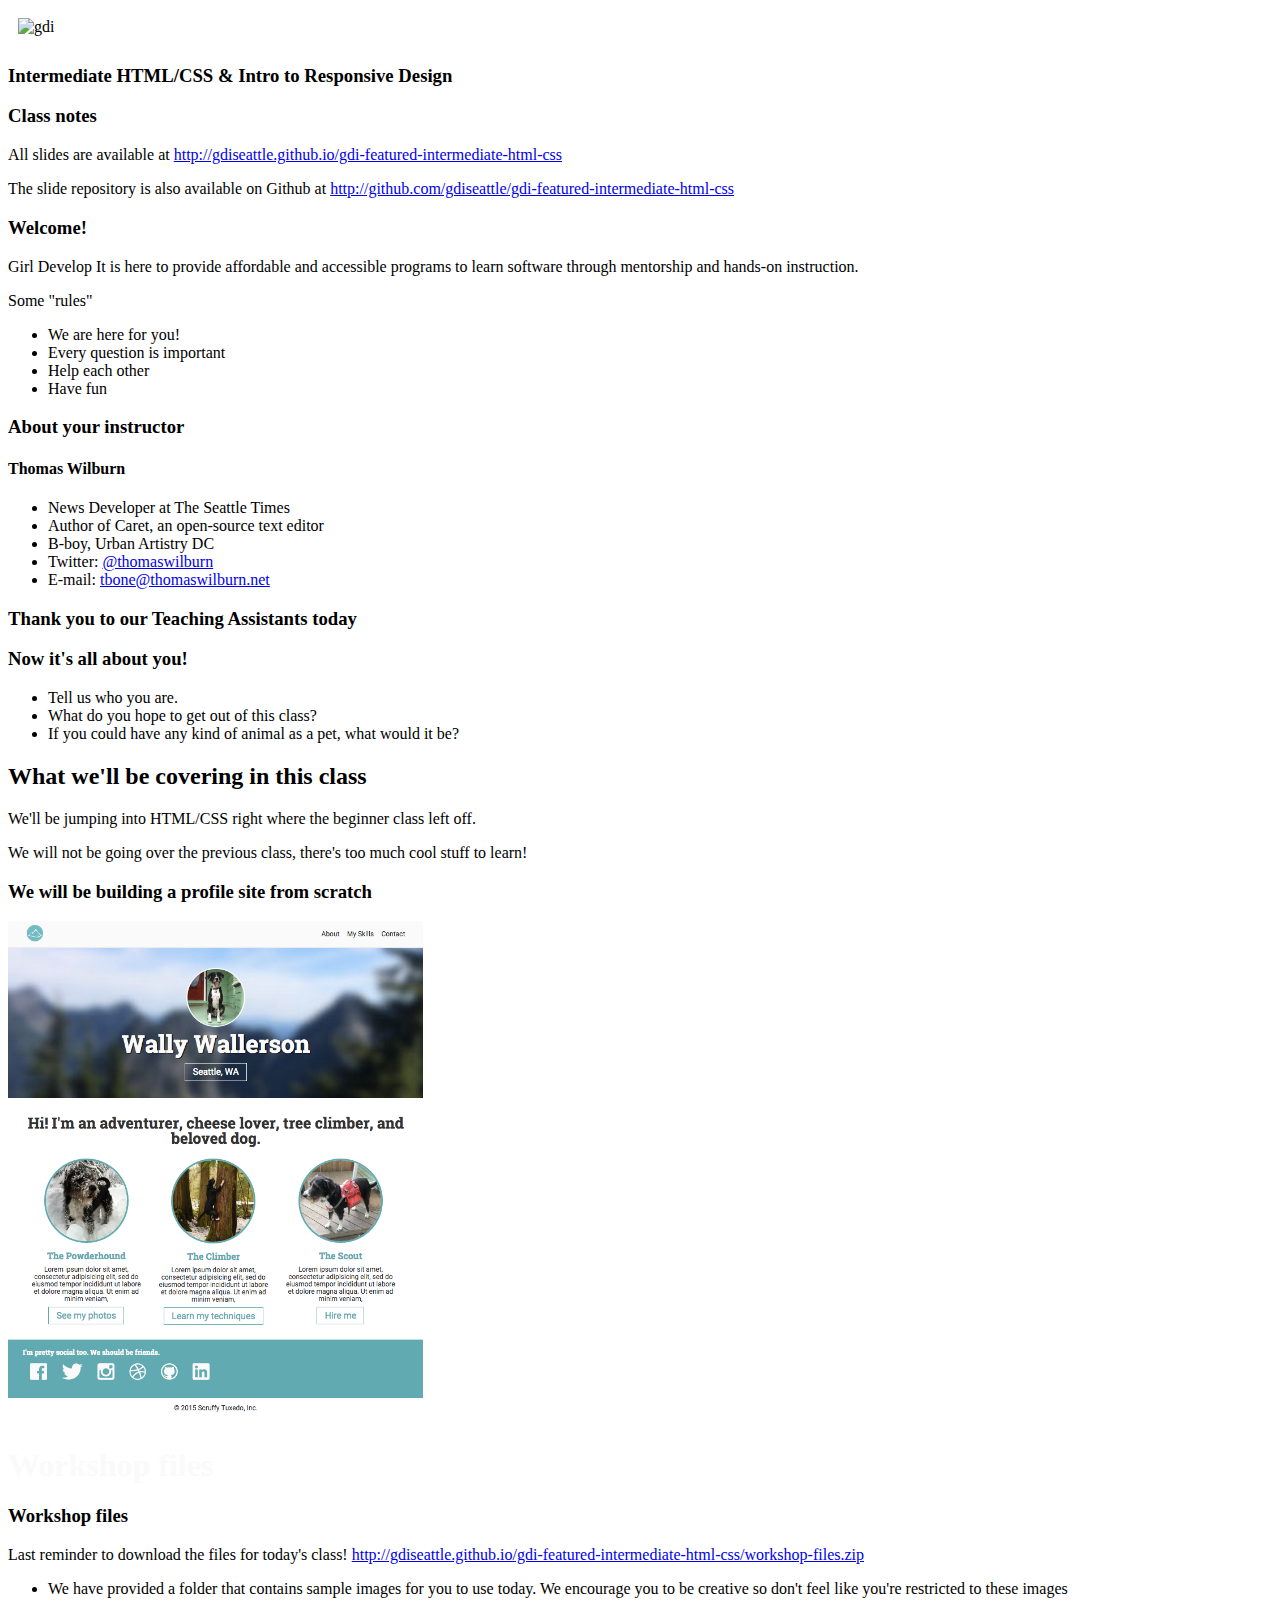
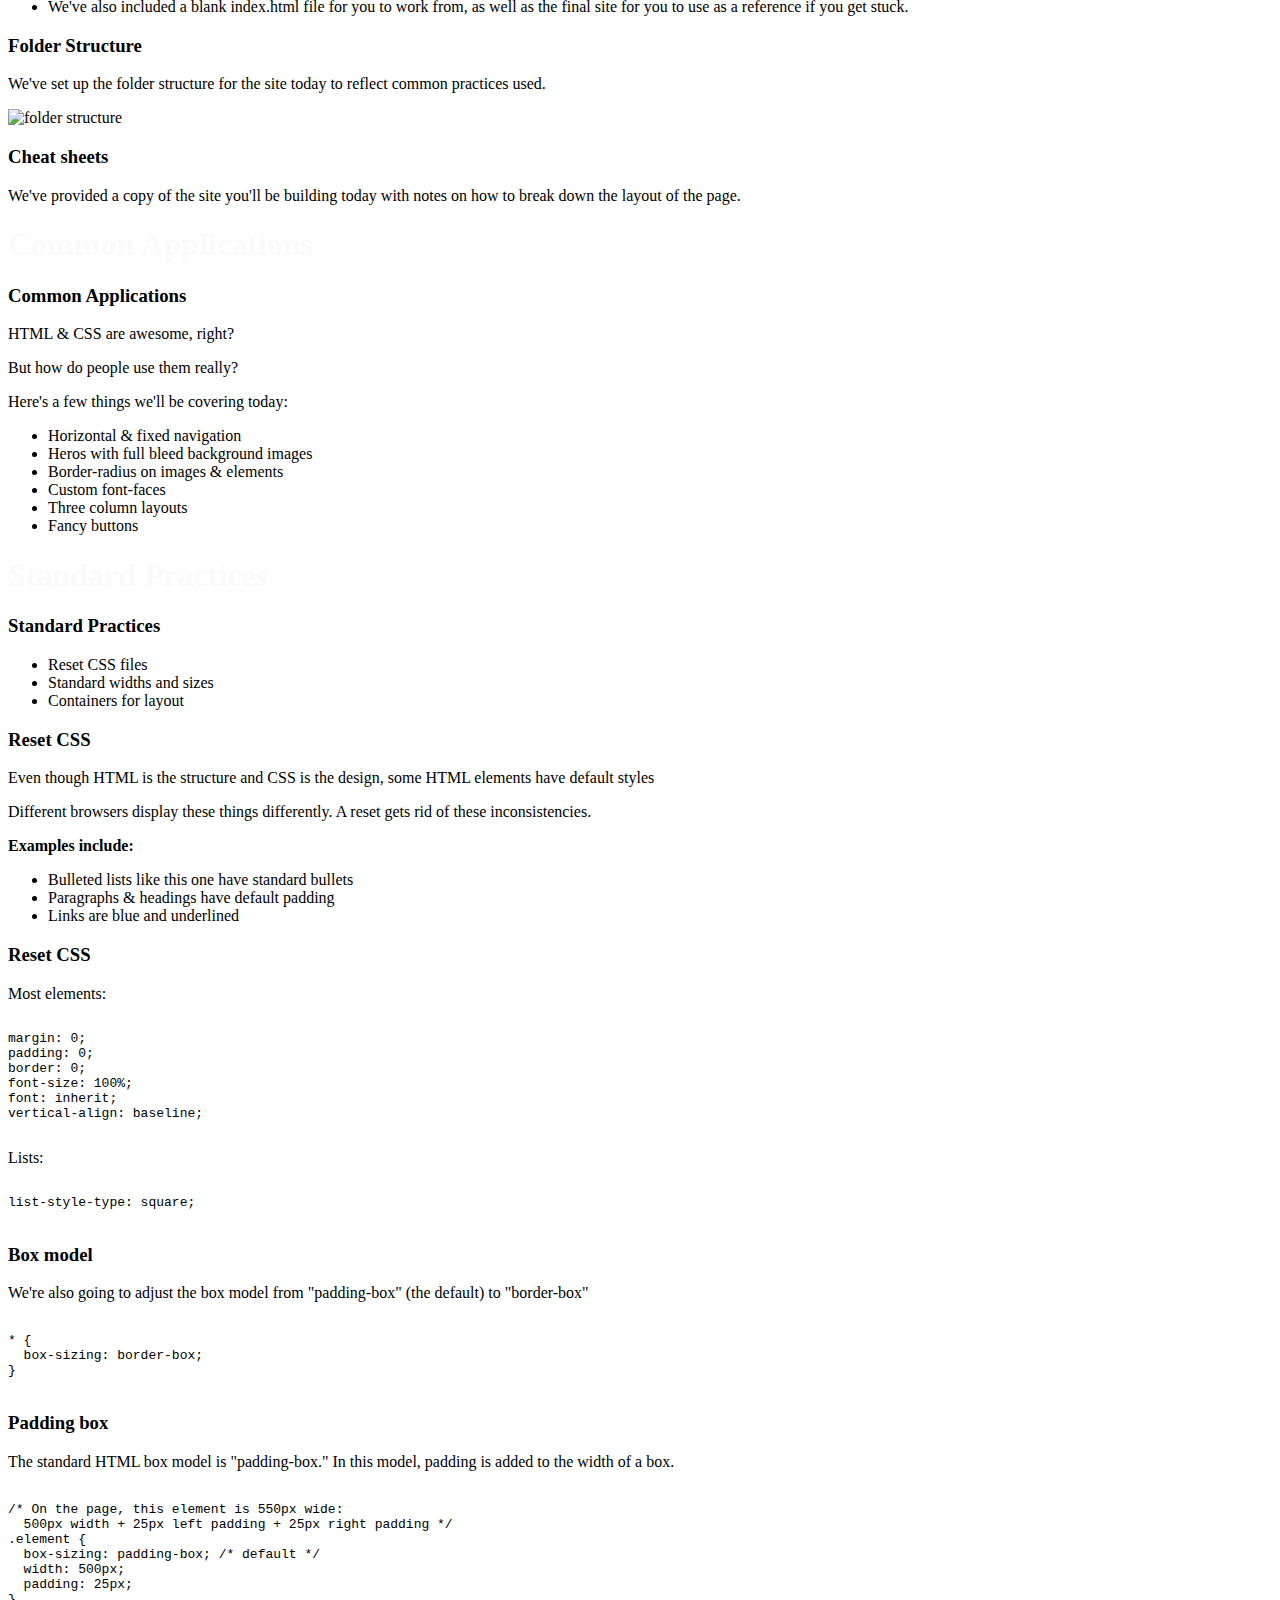
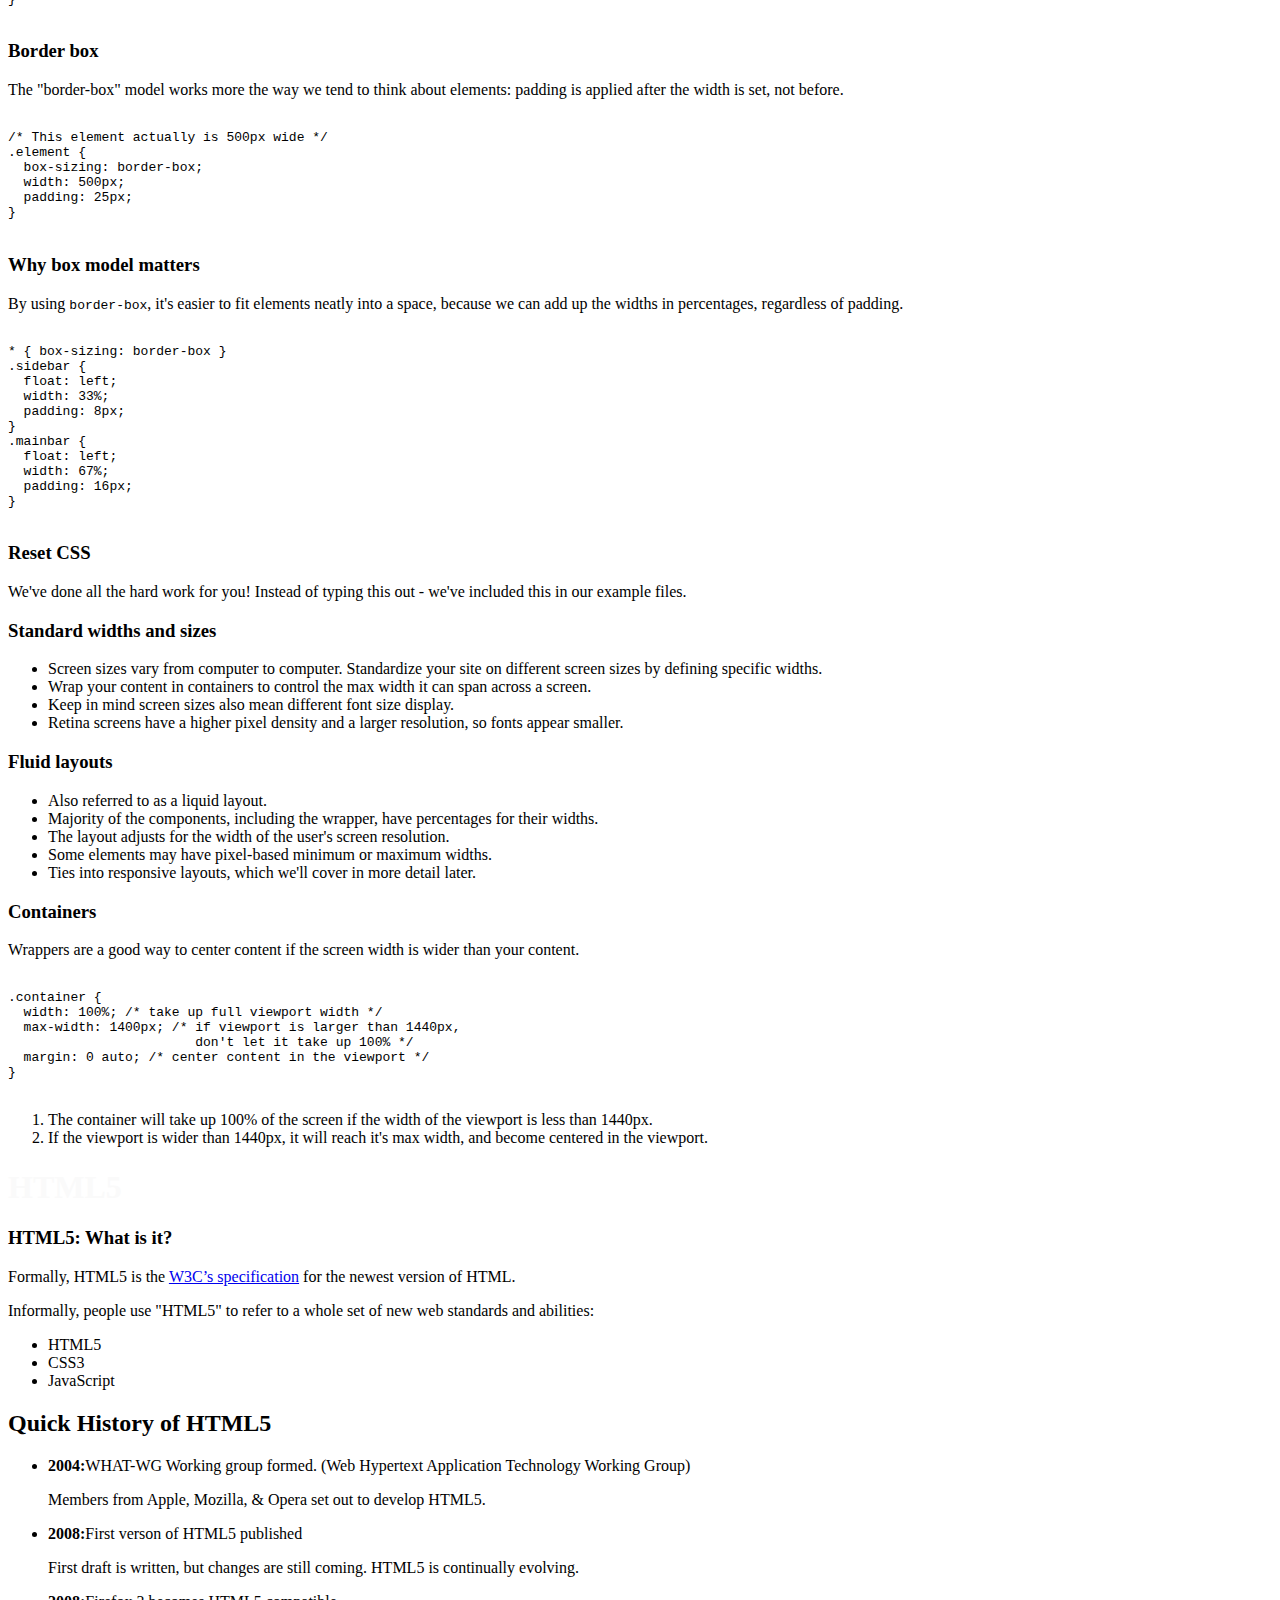
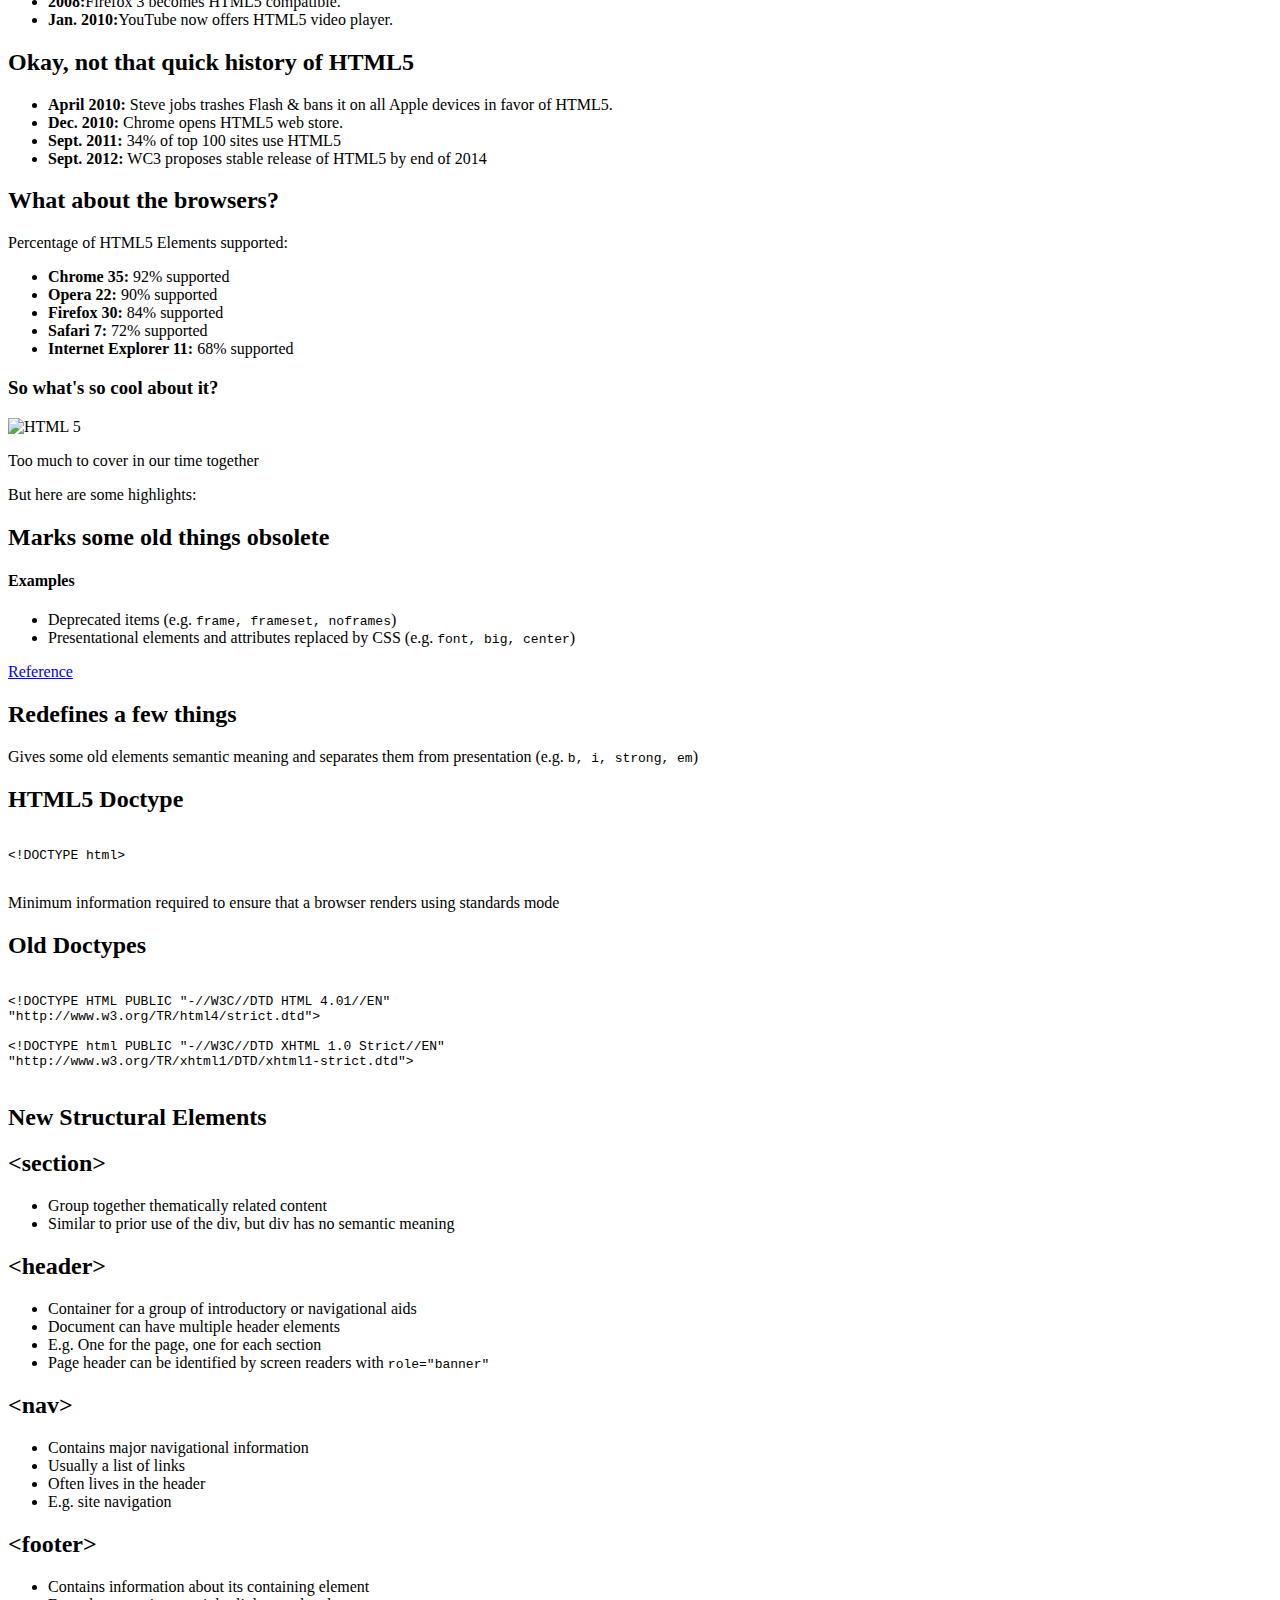
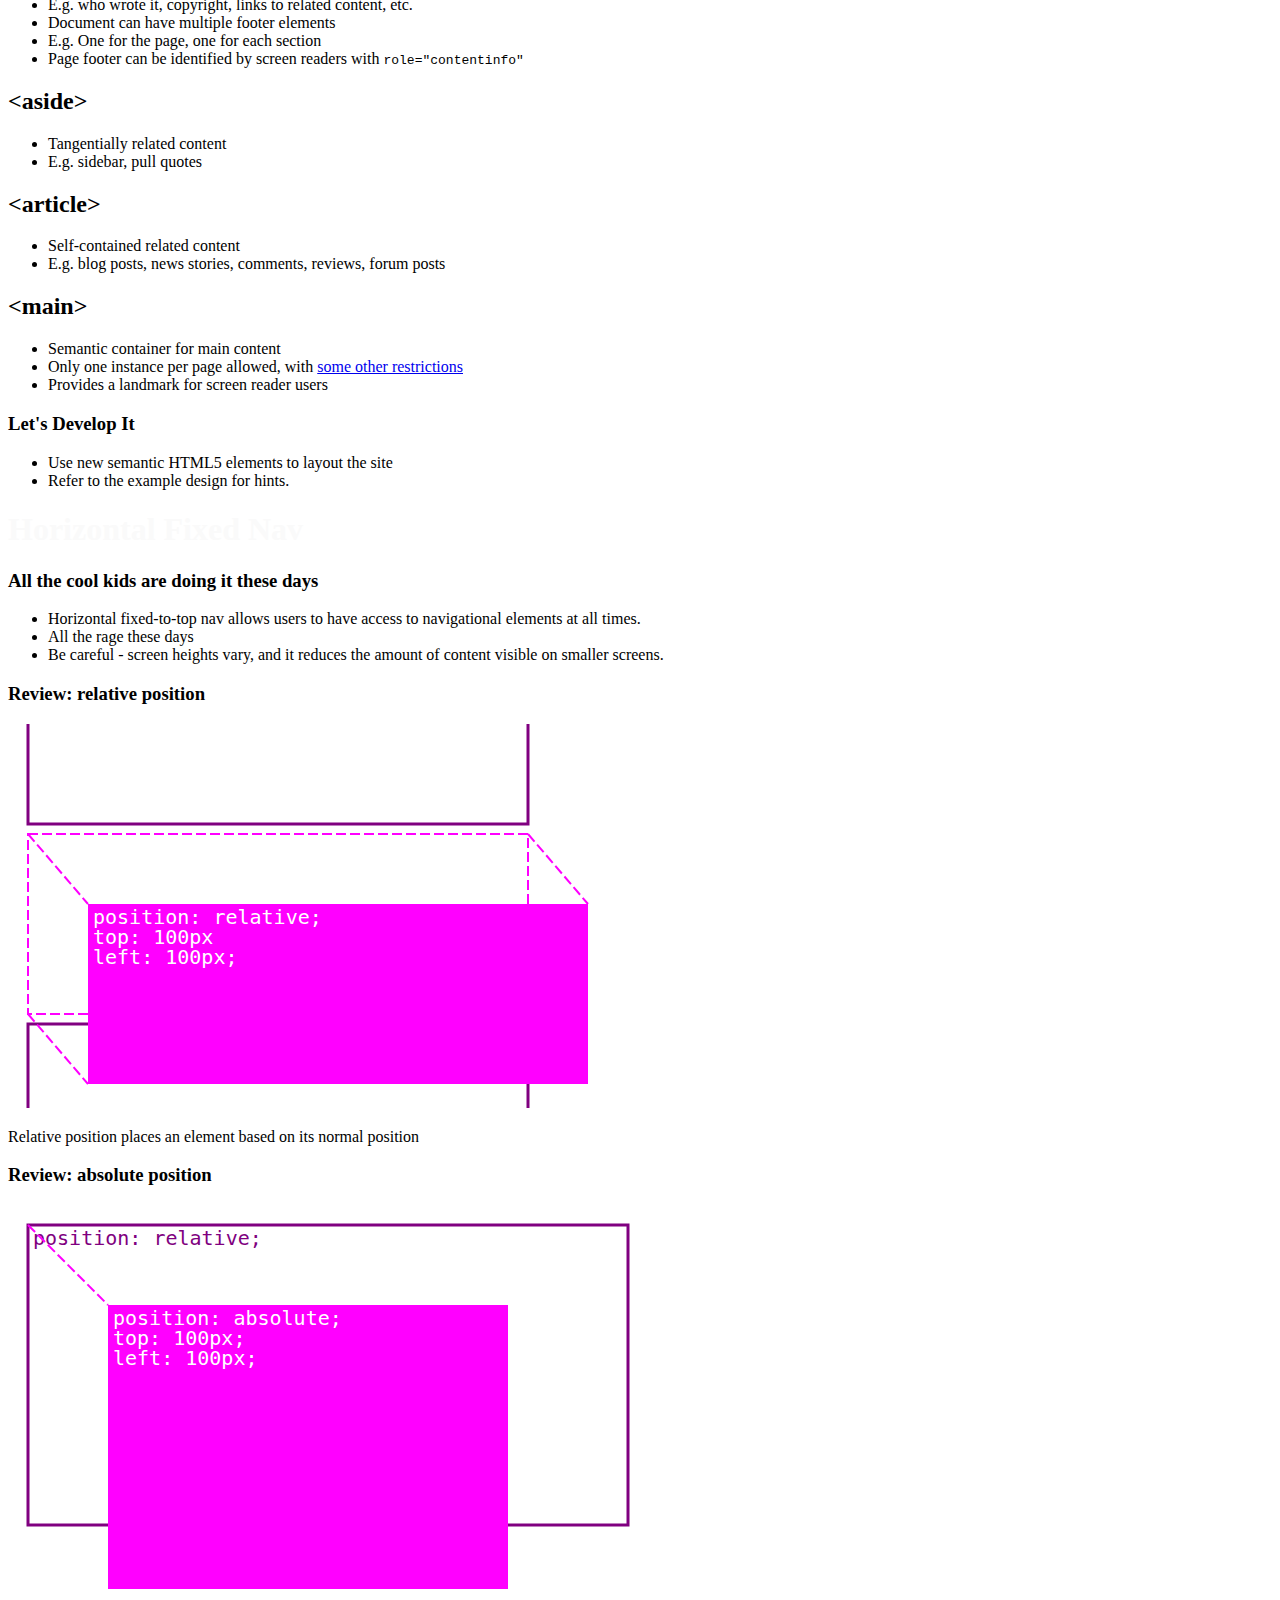
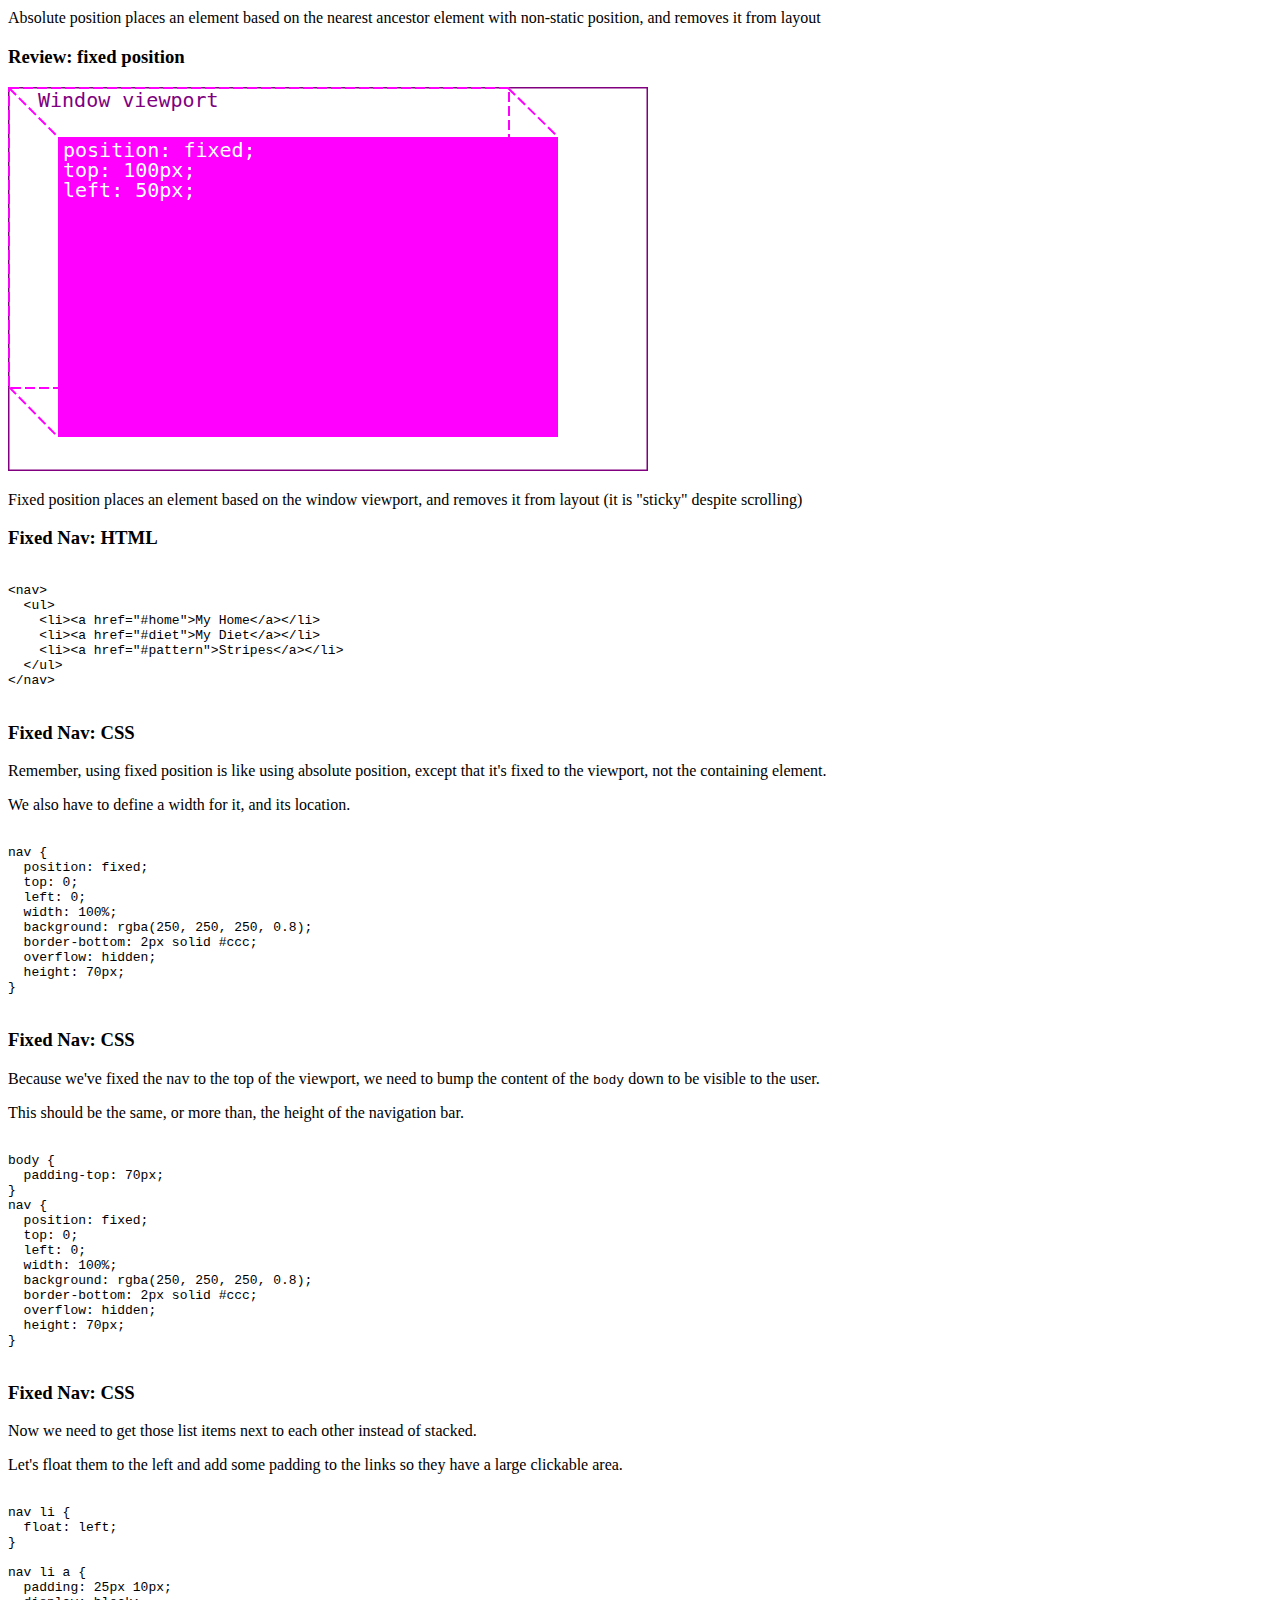
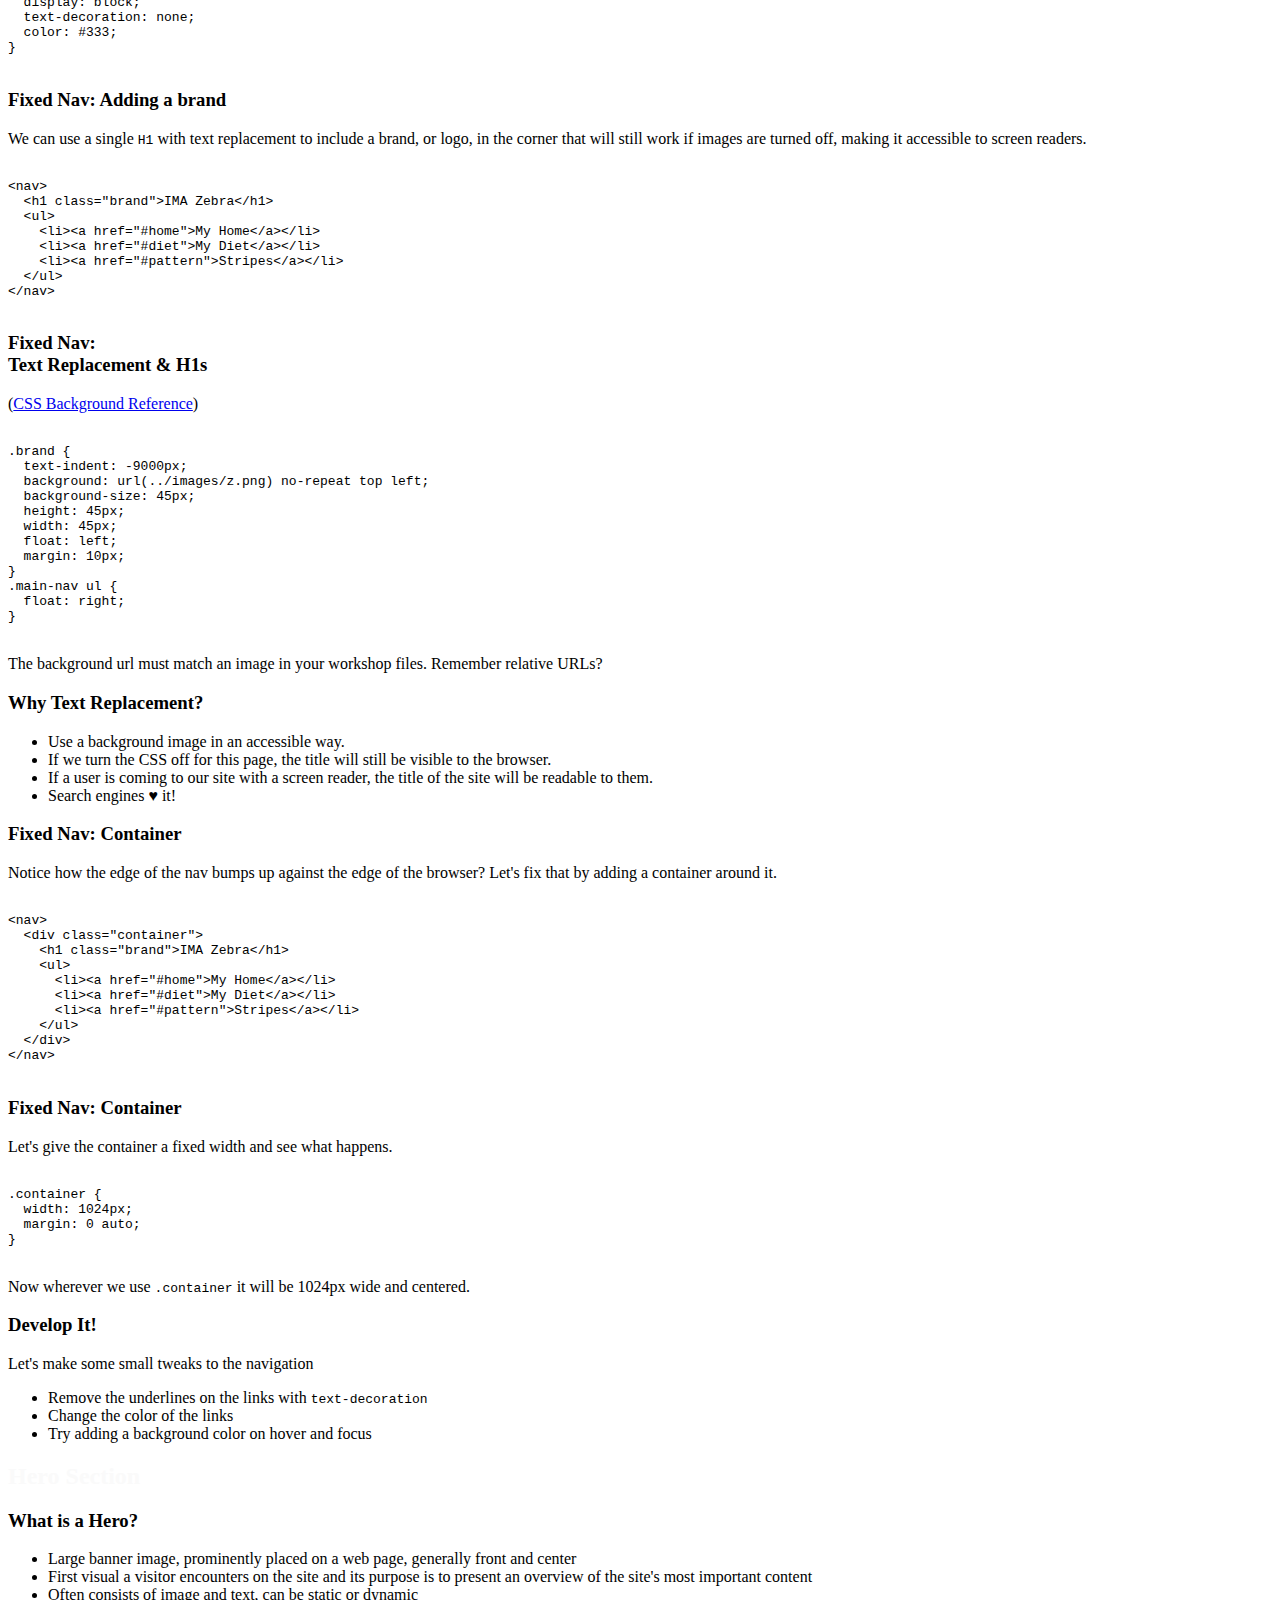
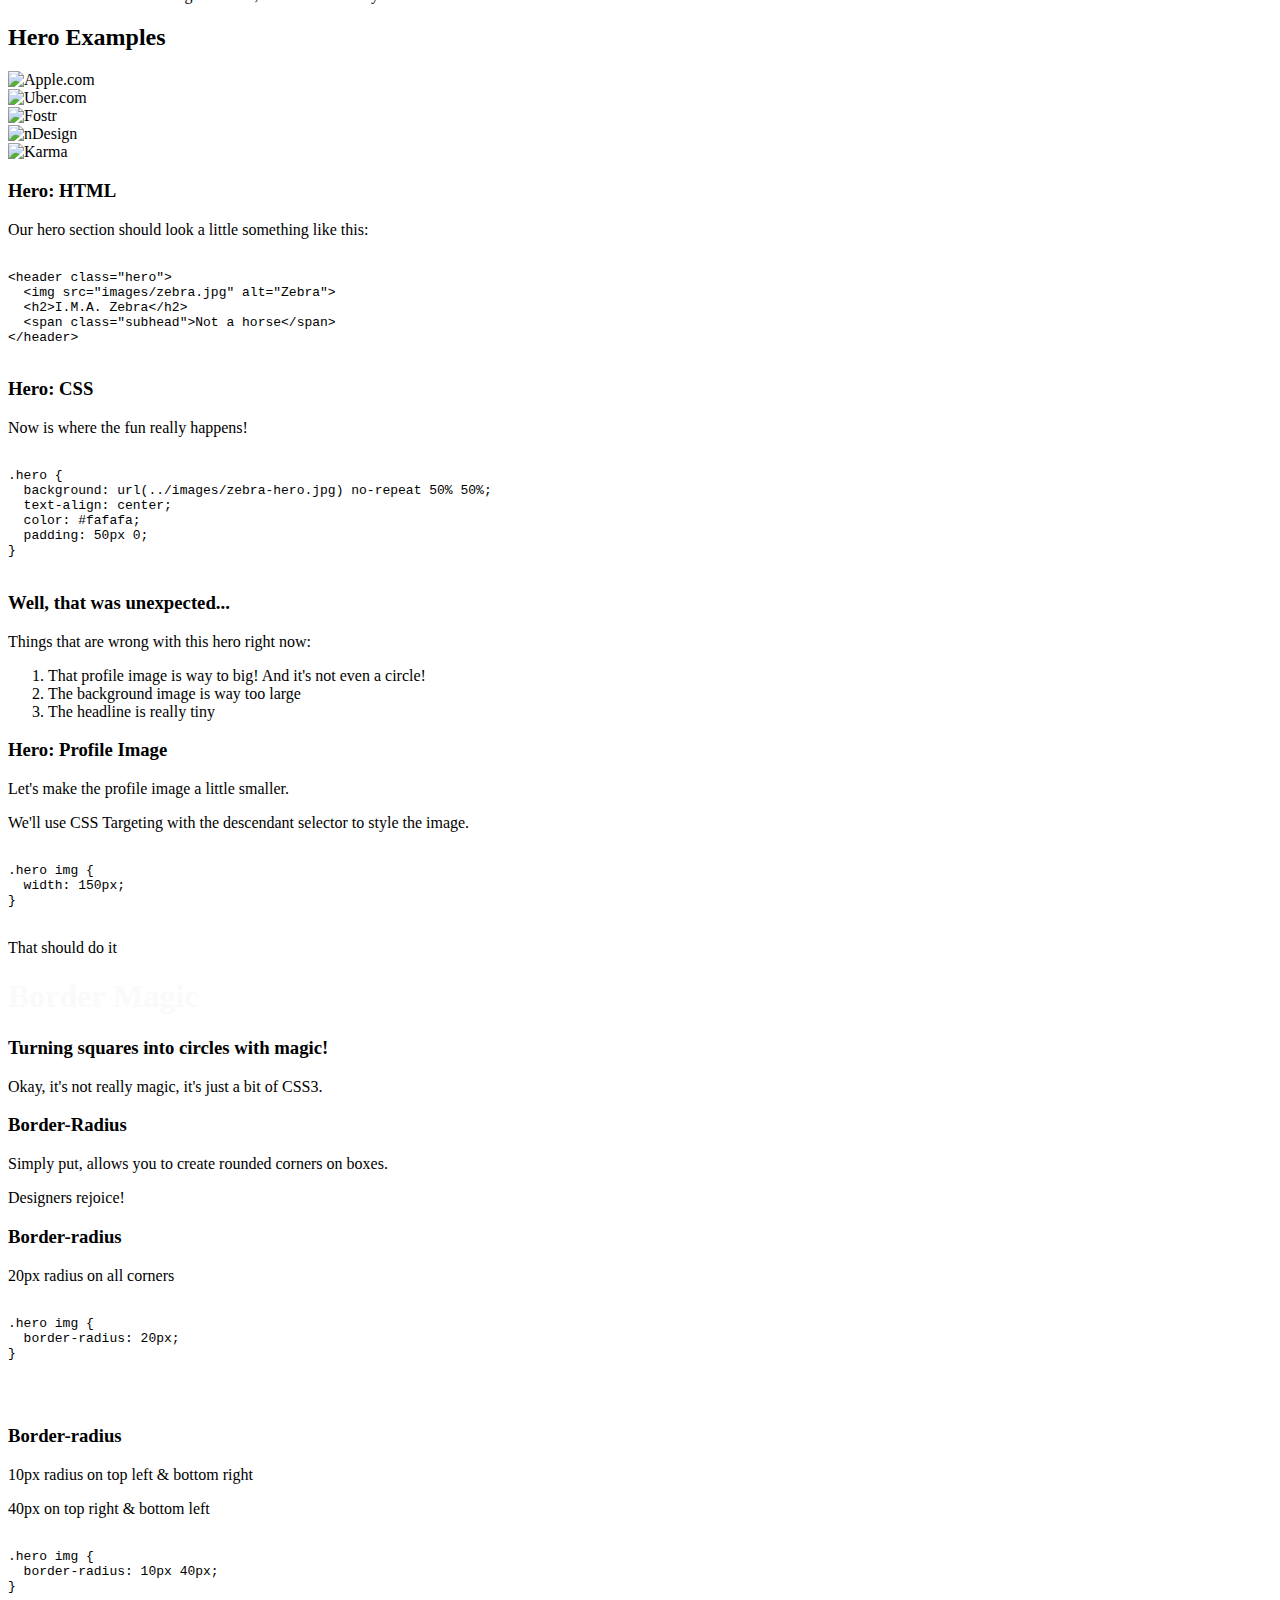
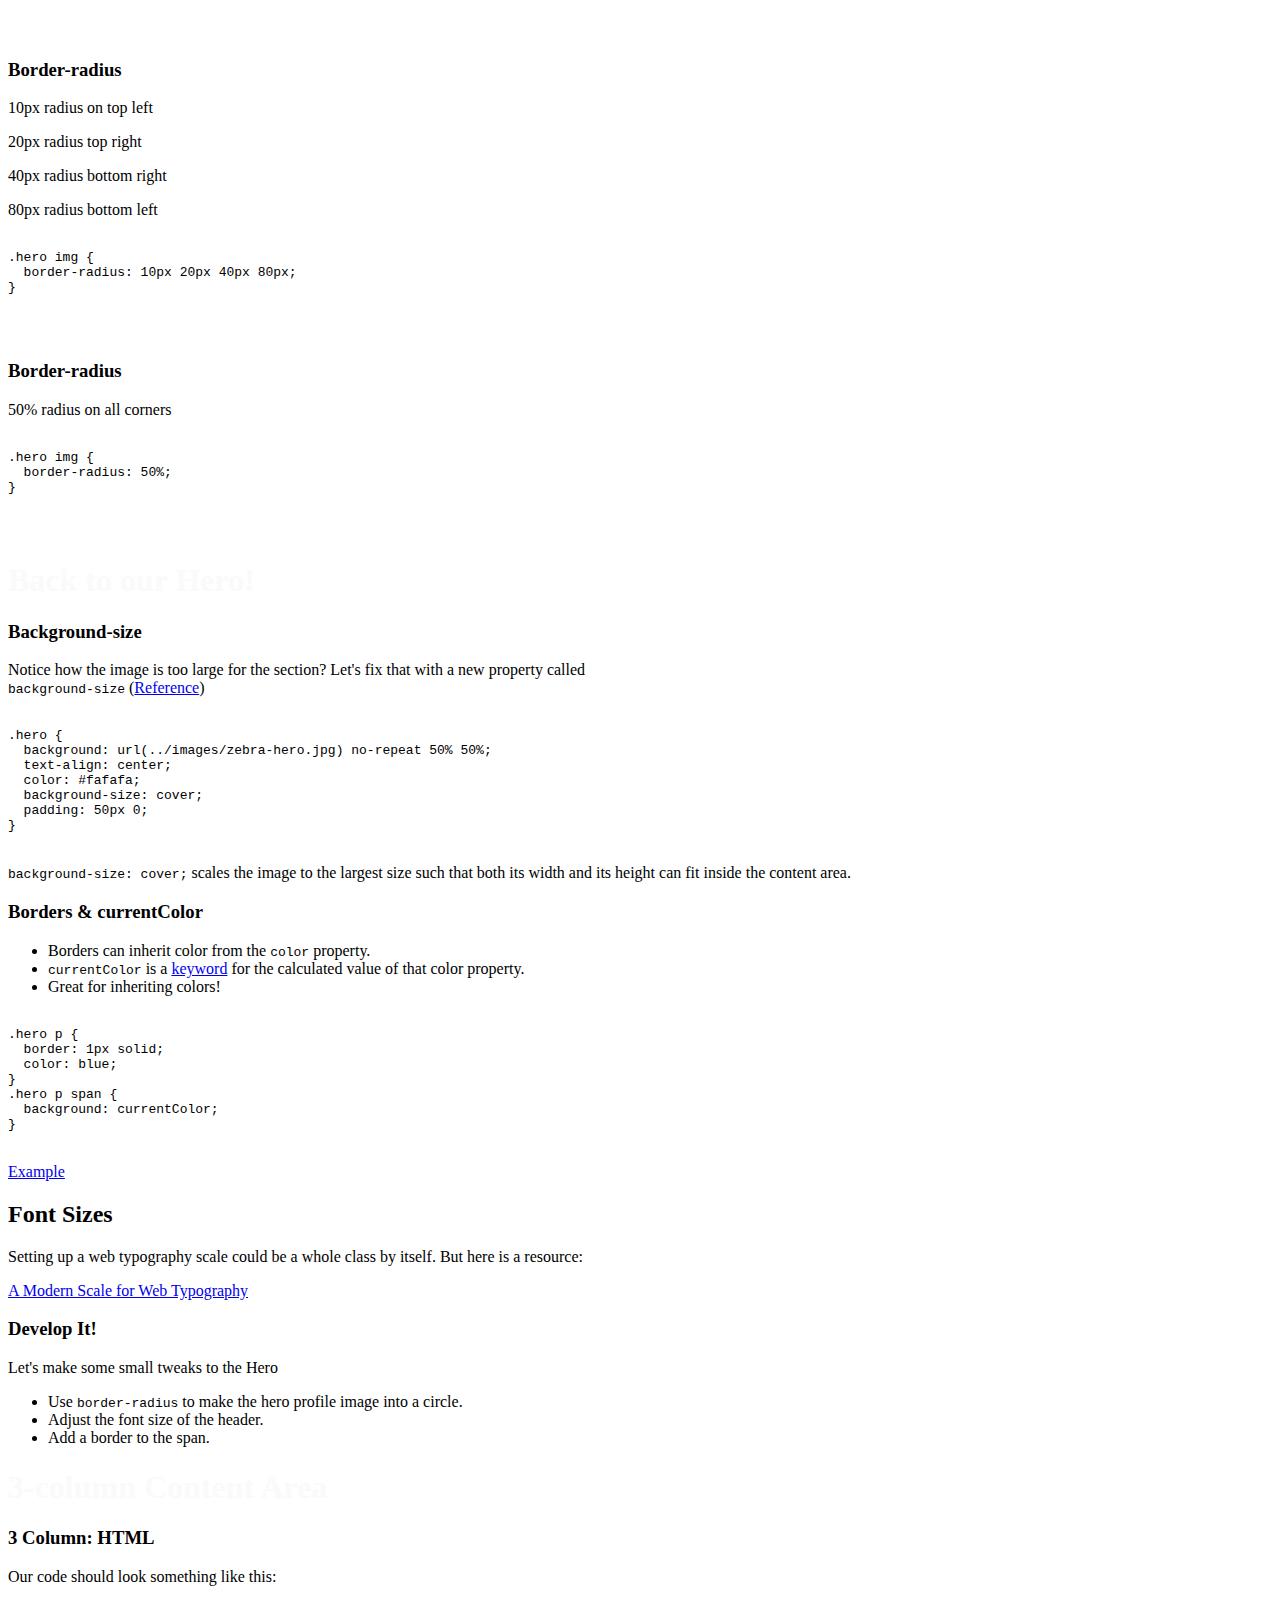
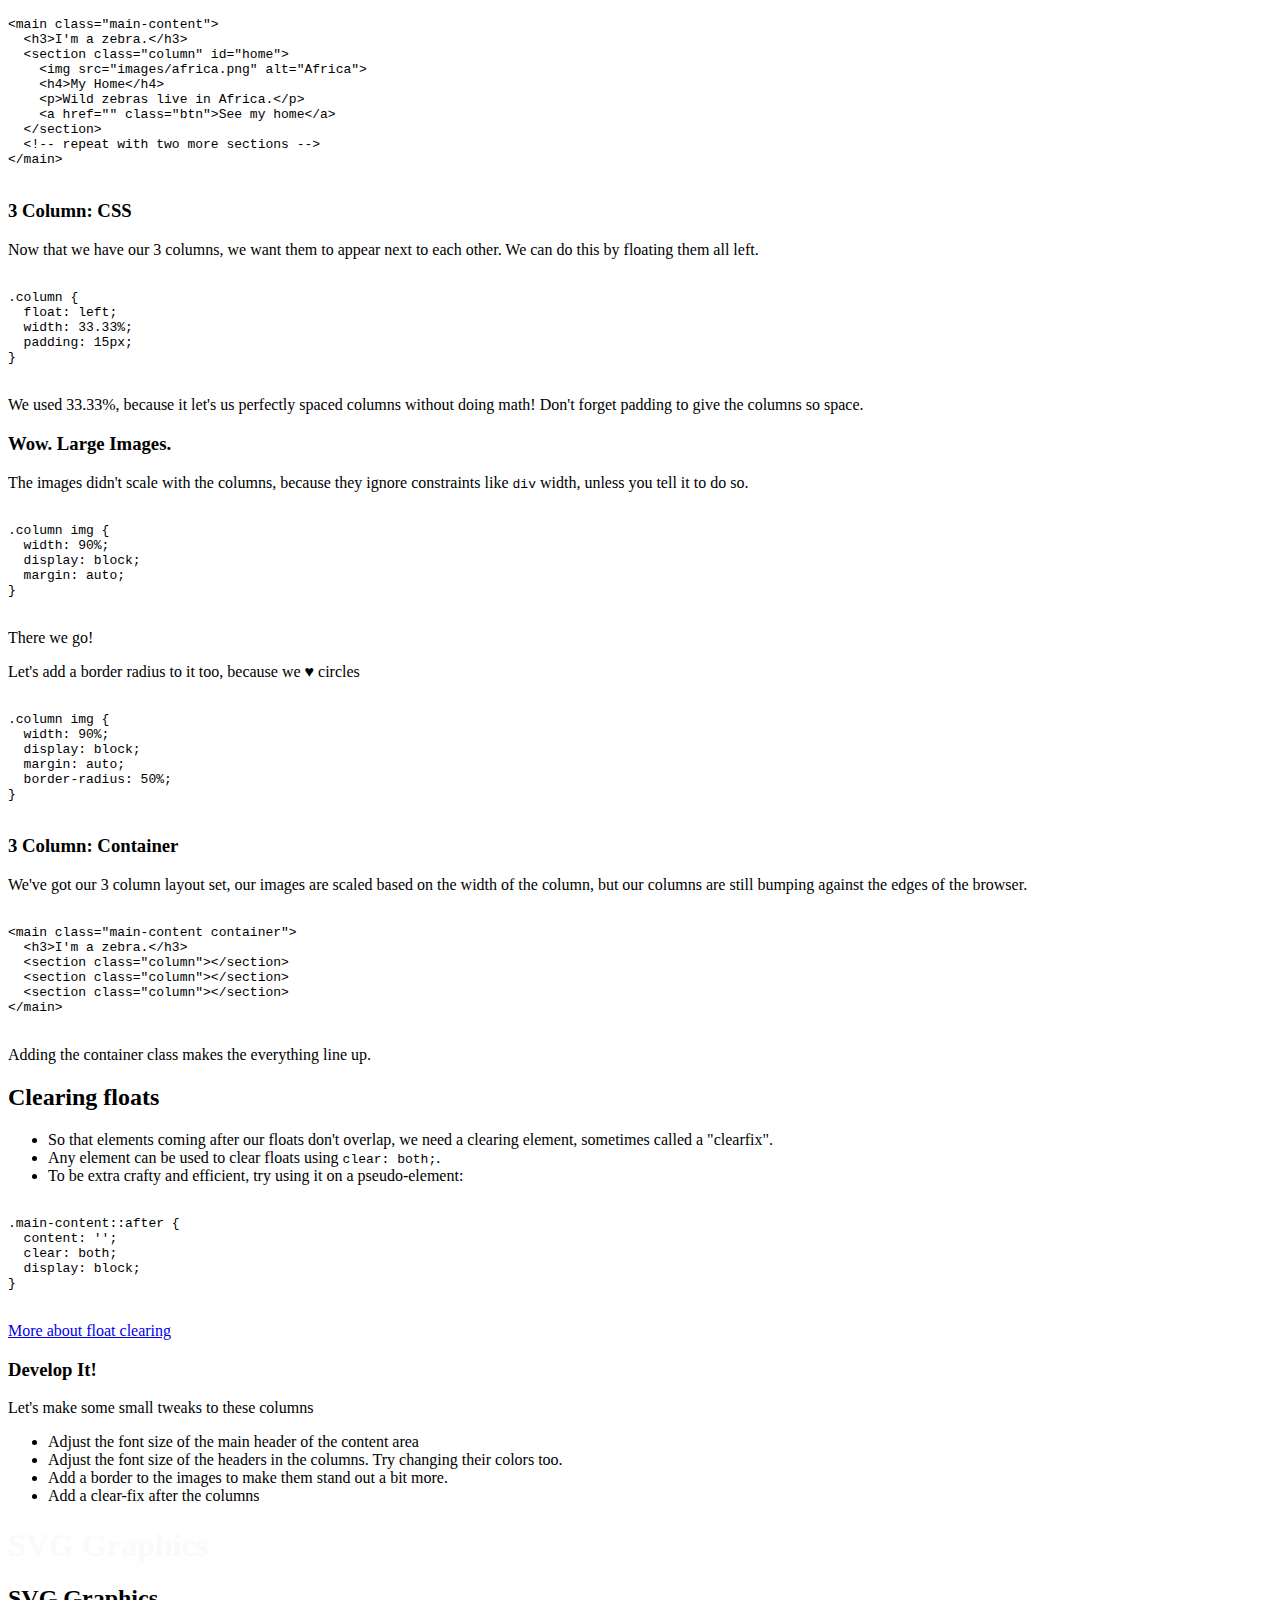
==== commit 2f5f8636: "Updates based on Marcy's feedback" ====
--- a/index.html
+++ b/index.html
@@ -531,19 +531,19 @@
       
       <section>
         <h3>Review: relative position</h3>
-        <img src="./images/relative.svg">
+        <img src="./images/relative.svg" alt="Diagram of relative positioning">
         <p>Relative position places an element based on its normal position</p>
       </section>
       
       <section>
         <h3>Review: absolute position</h3>
-        <img src="./images/absolute.svg">
+        <img src="./images/absolute.svg" alt="Diagram of absolute positioning">
         <p>Absolute position places an element based on the nearest ancestor element with non-static position, and removes it from layout</p>
       </section>
       
       <section>
         <h3>Review: fixed position</h3>
-        <img src="./images/fixed.svg">
+        <img src="./images/fixed.svg" alt="Diagram of fixed positioning">
         <p>Fixed position places an element based on the window viewport, and removes it from layout (it is "sticky" despite scrolling)
       </section>
 
--- a/css/styles/tomorrow.css
+++ b/css/styles/tomorrow.css
@@ -0,0 +1,72 @@
+/* http://jmblog.github.com/color-themes-for-google-code-highlightjs */
+
+/* Tomorrow Comment */
+.hljs-comment,
+.hljs-quote {
+  color: #8e908c;
+}
+
+/* Tomorrow Red */
+.hljs-variable,
+.hljs-template-variable,
+.hljs-tag,
+.hljs-name,
+.hljs-selector-id,
+.hljs-selector-class,
+.hljs-regexp,
+.hljs-deletion {
+  color: #c82829;
+}
+
+/* Tomorrow Orange */
+.hljs-number,
+.hljs-built_in,
+.hljs-builtin-name,
+.hljs-literal,
+.hljs-type,
+.hljs-params,
+.hljs-meta,
+.hljs-link {
+  color: #f5871f;
+}
+
+/* Tomorrow Yellow */
+.hljs-attribute {
+  color: #eab700;
+}
+
+/* Tomorrow Green */
+.hljs-string,
+.hljs-symbol,
+.hljs-bullet,
+.hljs-addition {
+  color: #718c00;
+}
+
+/* Tomorrow Blue */
+.hljs-title,
+.hljs-section {
+  color: #4271ae;
+}
+
+/* Tomorrow Purple */
+.hljs-keyword,
+.hljs-selector-tag {
+  color: #8959a8;
+}
+
+.hljs {
+  display: block;
+  overflow-x: auto;
+  background: white;
+  color: #4d4d4c;
+  padding: 0.5em;
+}
+
+.hljs-emphasis {
+  font-style: italic;
+}
+
+.hljs-strong {
+  font-weight: bold;
+}
